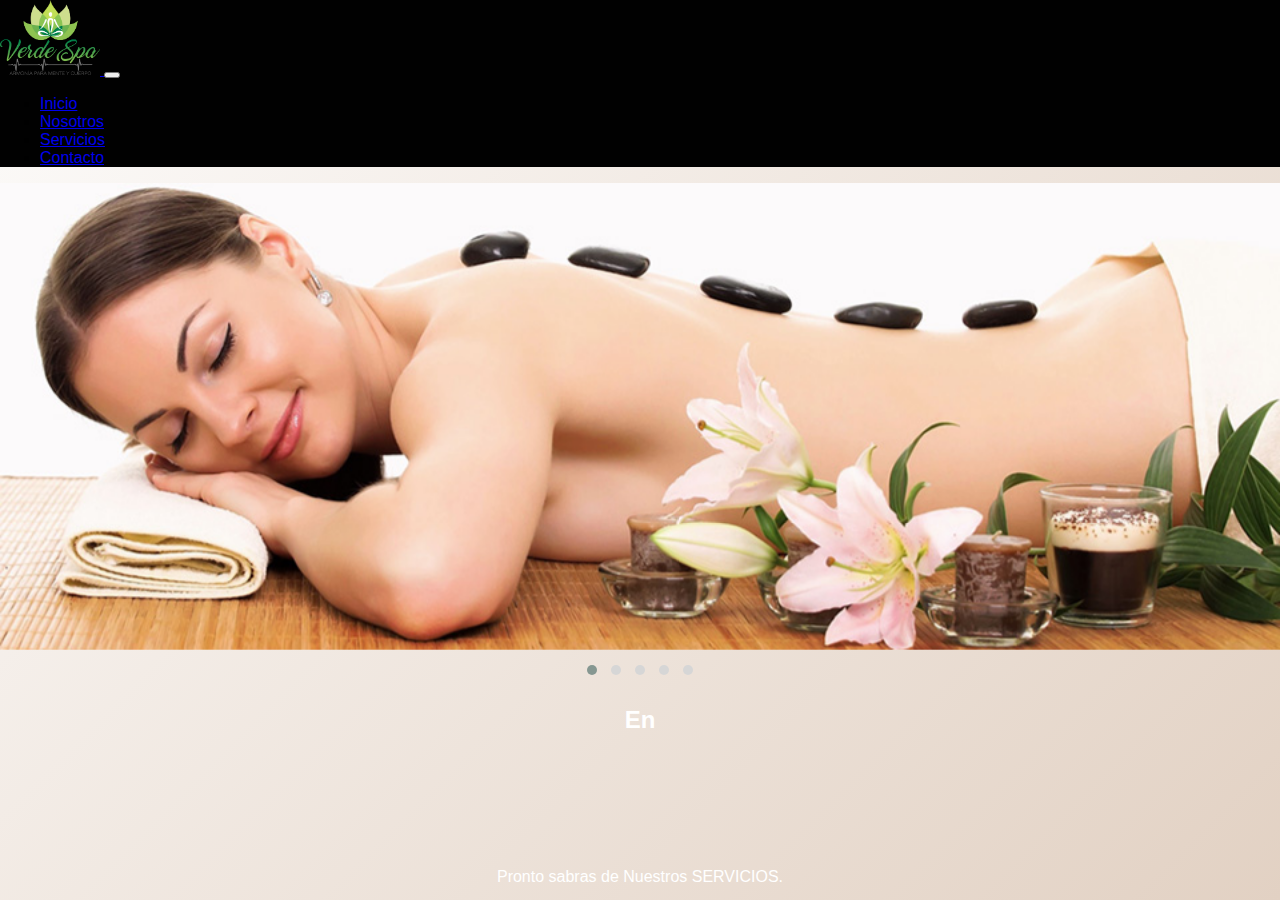
==== index.html @ 260ea749 "Se agregan cambios en el index se crae carousel y continua container de construcción" ====
<!DOCTYPE html>
<html lang="es">

<head>
  <meta charset="UTF-8">
  <meta http-equiv="X-UA-Compatible" content="IE=edge">
  <meta name="viewport" content="width=device-width, initial-scale=1.0">
  <link rel="icon" type="image/png" sizes="96x96" href="/img/favicon.ico">
  <title>Inico</title>
  <link rel="stylesheet" href="/css/owl.carousel.min.css">
  <link rel="stylesheet" href="/css/owl.theme.default.min.css">
  <link rel="stylesheet" href="/css/bootstrap/bootstrap.min.css">
  <link rel="stylesheet" href="/css/styles.css">
</head>

<body>
  <!-- Start Preloader -->
  <div class="centrado" id="onload">
    <div class="lds-hourglass"></div>
  </div>
  <!-- End Preloader -->

  <nav class="navbar navbar-expand-lg navbar-dark" style="background-color: #010101;">
    <div class="container-fluid">
      <a class="navbar-brand" href="/">
        <img src="/img/logoVerdeSpa.png" alt="Logo VerdeSpa" width="100" class="img-fluid">
      </a>
      <button class="navbar-toggler" type="button" data-bs-toggle="collapse" data-bs-target="#navbarSupportedContent"
        aria-controls="navbarSupportedContent" aria-expanded="false" aria-label="Toggle navigation">
        <span class="navbar-toggler-icon"></span>
      </button>
      <div class="collapse navbar-collapse" id="navbarSupportedContent">
        <ul class="navbar-nav ms-auto mb-2 mb-lg-0">
          <li class="nav-item">
            <a class="nav-link active" aria-current="page" href="/">Inicio</a>
          </li>
          <li class="nav-item">
            <a class="nav-link" href="/acercade.html">Nosotros</a>
          </li>
          <li class="nav-item">
            <a class="nav-link" href="/servicios.html" tabindex="-1" aria-disabled="true">Servicios</a>
          </li>
          <li class="nav-item">
            <a class="nav-link" href="/contacto.html" tabindex="-1" aria-disabled="true">Contacto</a>
          </li>
        </ul>
      </div>
    </div>
  </nav>

  <div class="owl-carousel owl-theme" id="carousel1">
    <div class="item img-fluid"><img src="/img/carousel/index-01.jpg" alt=""></div>
    <!-- <div class="item img-fluid"><img src="/img/carousel/index-02.jpg" alt=""></div> -->
    <div class="item img-fluid"><img src="/img/carousel/index-03.jpg" alt=""></div>
    <div class="item img-fluid"><img src="/img/carousel/index-04.jpg" alt=""></div>
    <div class="item img-fluid"><img src="/img/carousel/index-05.jpg" alt=""></div>
    <div class="item img-fluid"><img src="/img/carousel/index-06.jpg" alt=""></div>
  </div>

  <div class="row align-items-center mt-5">
    <div class="col-12 col-sm-12 col-md-12 col-lg-12">
      <div class="container2">
        <h2 class="display-3">En</h2>
        <h1>construcción!</h1>
        <p class="display-3">Pronto sabras de Nuestros <span class="fw-bold">SERVICIOS.</span></p>
      </div>
    </div>
  </div>
  <script src="https://cdn.jsdelivr.net/npm/@popperjs/core@2.9.1/dist/umd/popper.min.js"
    integrity="sha384-SR1sx49pcuLnqZUnnPwx6FCym0wLsk5JZuNx2bPPENzswTNFaQU1RDvt3wT4gWFG" crossorigin="anonymous">
  </script>
  <script src="/js/bootstrap/bootstrap.min.js"></script>
  <script src="/js/jquery.js"></script>
  <script src="/js/owl.carousel.min.js"></script>
  <script src="/js/app.js"></script>

</body>

</html>
---- css/styles.css ----
body {
    margin: 0;
    padding: 0;
    font-family: "montserrat", sans-serif;
    min-height: 100vh;
    background-image: linear-gradient(135deg, #fdfcfb 0%, #e2d1c3 100%);
  }


/* Start Preloader */
.hidden {
    overflow: hidden;
}

.centrado {
    position: fixed;
    width: 100vw;
    height: 100vh;
    background: #fff;
    z-index: 100;
    display: flex;
    justify-content: center;
    align-items: center;
}

.lds-hourglass {
    display: inline-block;
    position: relative;
    width: 80px;
    height: 80px;
  }
  .lds-hourglass:after {
    content: " ";
    display: block;
    border-radius: 50%;
    width: 0;
    height: 0;
    margin: 8px;
    box-sizing: border-box;
    border: 32px solid #008049;
    border-color: #008049 transparent #008049 transparent;
    animation: lds-hourglass 1.2s infinite;
  }
  @keyframes lds-hourglass {
    0% {
      transform: rotate(0);
      animation-timing-function: cubic-bezier(0.55, 0.055, 0.675, 0.19);
    }
    50% {
      transform: rotate(900deg);
      animation-timing-function: cubic-bezier(0.215, 0.61, 0.355, 1);
    }
    100% {
      transform: rotate(1800deg);
    }
  }
/* End Preloader */

#carousel1 .item img{
  display: block;
  width: 100%;
}



.container1 {
  width: 100%;
  position: absolute;
  top: 50%;
  transform: translateY(-50%);
  text-align: center;
  align-items: center;
  color: #ffffff
}

.container1 h1 {
  font-size: 85px;
  width: 100%;
  margin: 0;
  font-weight: 900;
  letter-spacing: 5px;
  background: url(/img/bg.jpg) center;
  -webkit-text-fill-color: transparent;
  -webkit-background-clip: text;
  text-align: center;
  align-items: center;
}

.container1 a {
  text-decoration: none;
  background: #3cba92;
  color: #fff;
  padding: 12px 24px;
  display: inline-block;
  border-radius: 25px;
  font-size: 14px;
  text-transform: uppercase;
  transition: 0.4s;
}

.container1 a:hover {
  background: #3cba92;
}


.container2 {
  width: 100%;
  position: relative;
  top: 92px;
  transform: translateY(-50%);
  text-align: center;
  align-items: center;
  color: #ffffff
}

.container2 h1 {
  font-size: 85px;
  width: 100%;
  margin: 0;
  font-weight: 900;
  letter-spacing: 5px;
  background: url(/img/bg.jpg) center;
  -webkit-text-fill-color: transparent;
  -webkit-background-clip: text;
  text-align: center;
  align-items: center;
}

.container2 a {
  text-decoration: none;
  background: #3cba92;
  color: #fff;
  padding: 12px 24px;
  display: inline-block;
  border-radius: 25px;
  font-size: 14px;
  text-transform: uppercase;
  transition: 0.4s;
}

.container2 a:hover {
  background: #3cba92;
}
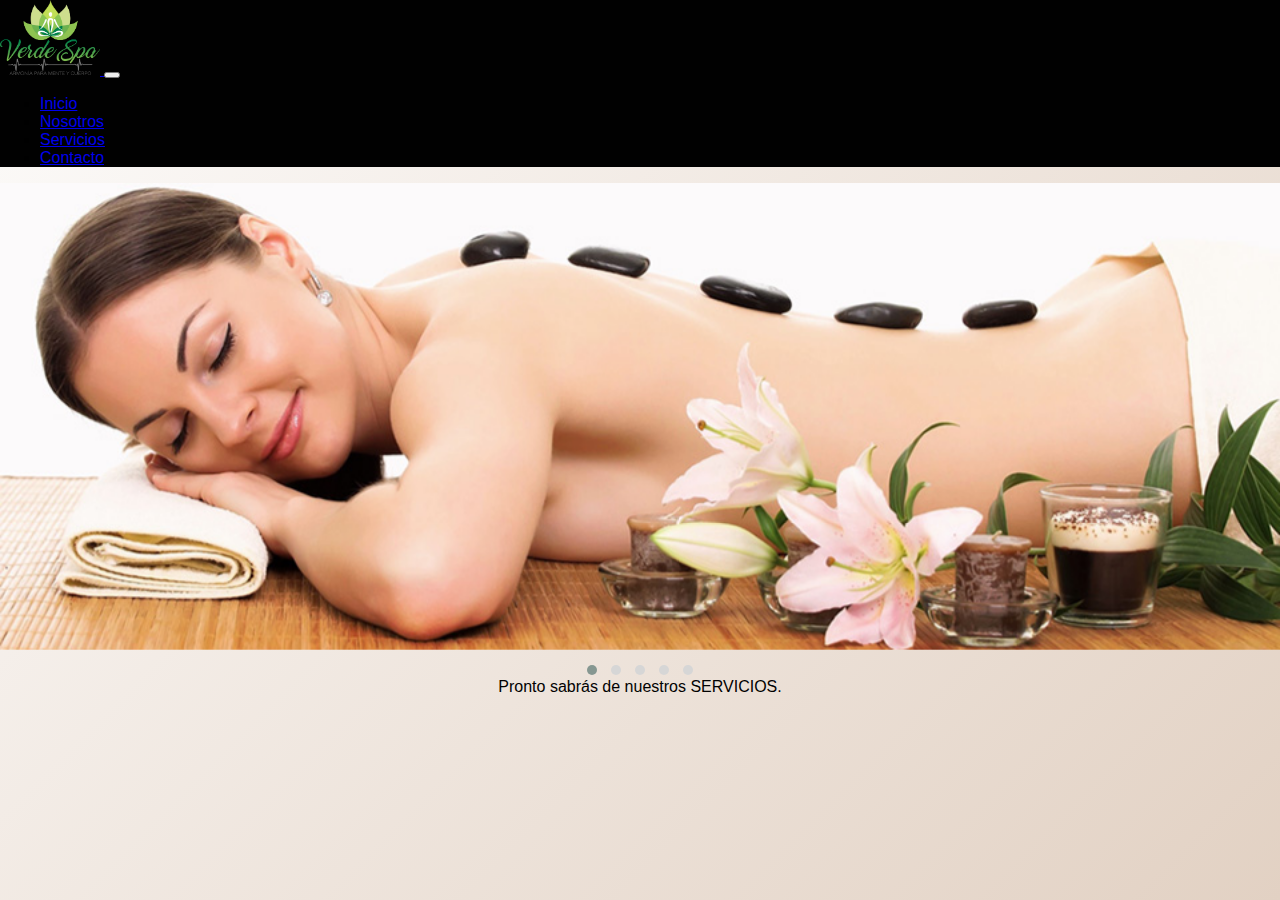
==== commit 5aa2836c: "Se agregan  media querys para sitio en construccion" ====
--- a/index.html
+++ b/index.html
@@ -57,14 +57,16 @@
     <div class="item img-fluid"><img src="/img/carousel/index-06.jpg" alt=""></div>
   </div>
 
+ <div class="container"> 
   <div class="row align-items-center mt-5">
     <div class="col-12 col-sm-12 col-md-12 col-lg-12">
       <div class="container2">
         <h2 class="display-3">En</h2>
-        <h1>construcción!</h1>
-        <p class="display-3">Pronto sabras de Nuestros <span class="fw-bold">SERVICIOS.</span></p>
+        <h1 class="display-2">construcción!</h1>
+        <p class="display-3">Pronto sabrás de nuestros <span class="fw-bold">SERVICIOS.</span></p>
       </div>
     </div>
+  </div>
   </div>
   <script src="https://cdn.jsdelivr.net/npm/@popperjs/core@2.9.1/dist/umd/popper.min.js"
     integrity="sha384-SR1sx49pcuLnqZUnnPwx6FCym0wLsk5JZuNx2bPPENzswTNFaQU1RDvt3wT4gWFG" crossorigin="anonymous">
--- a/css/styles.css
+++ b/css/styles.css
@@ -4,7 +4,7 @@
     font-family: "montserrat", sans-serif;
     min-height: 100vh;
     background-image: linear-gradient(135deg, #fdfcfb 0%, #e2d1c3 100%);
-  }
+}
 
 
 /* Start Preloader */
@@ -70,7 +70,10 @@
   transform: translateY(-50%);
   text-align: center;
   align-items: center;
-  color: #ffffff
+  color: #ffffff;
+  display: grid;
+  place-items: center;
+
 }
 
 .container1 h1 {
@@ -84,6 +87,7 @@
   -webkit-background-clip: text;
   text-align: center;
   align-items: center;
+  
 }
 
 .container1 a {
@@ -103,14 +107,16 @@
 }
 
 
+
 .container2 {
   width: 100%;
-  position: relative;
-  top: 92px;
+  position: absolute;
+  top: 72%;
   transform: translateY(-50%);
   text-align: center;
   align-items: center;
-  color: #ffffff
+  color: #010101;
+
 }
 
 .container2 h1 {
@@ -142,3 +148,86 @@
   background: #3cba92;
 }
 
+@media (min-width: 768px) {
+  .container2 {
+    width: 100%;
+    position: absolute;
+    top: 100%;
+    transform: translateY(-50%);
+    text-align: center;
+    align-items: center;
+    color: #010101;
+  
+  }
+  
+  .container2 h1 {
+    font-size: 80px;
+    width: 100%;
+    margin: 0;
+    font-weight: 900;
+    letter-spacing: 5px;
+    background: url(/img/bg.jpg) center;
+    -webkit-text-fill-color: transparent;
+    -webkit-background-clip: text;
+    text-align: center;
+    align-items: center;
+  }
+  
+  .container2 a {
+    text-decoration: none;
+    background: #3cba92;
+    color: #fff;
+    padding: 12px 24px;
+    display: inline-block;
+    border-radius: 25px;
+    font-size: 14px;
+    text-transform: uppercase;
+    transition: 0.4s;
+  }
+  
+  .container2 a:hover {
+    background: #3cba92;
+  }
+}
+
+@media (min-width: 375px) {
+  .container2 {
+    width: 100%;
+    position: absolute;
+    top: 70%;
+    transform: translateY(-50%);
+    text-align: center;
+    align-items: center;
+    color: #010101;
+  
+  }
+  
+  .container2 h1 {
+    font-size: 40px;
+    width: 100%;
+    margin: 0;
+    font-weight: 900;
+    letter-spacing: 5px;
+    background: url(/img/bg.jpg) center;
+    -webkit-text-fill-color: transparent;
+    -webkit-background-clip: text;
+    text-align: center;
+    align-items: center;
+  }
+  
+  .container2 a {
+    text-decoration: none;
+    background: #3cba92;
+    color: #fff;
+    padding: 12px 24px;
+    display: inline-block;
+    border-radius: 25px;
+    font-size: 14px;
+    text-transform: uppercase;
+    transition: 0.4s;
+  }
+  
+  .container2 a:hover {
+    background: #3cba92;
+  }
+}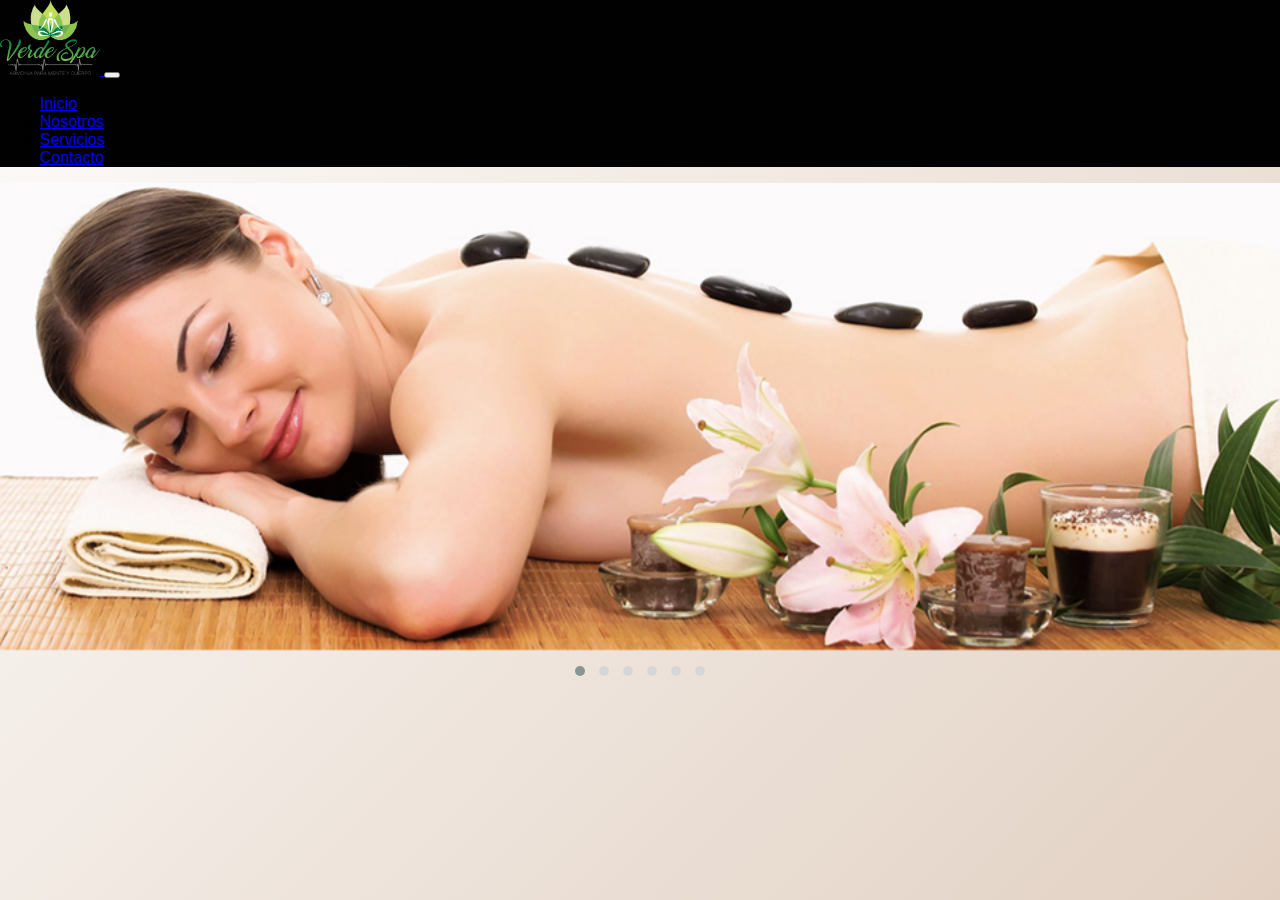
==== commit a16ce4b1: "Se hace cambios en el index 'Carousel'" ====
--- a/index.html
+++ b/index.html
@@ -7,6 +7,7 @@
   <meta name="viewport" content="width=device-width, initial-scale=1.0">
   <link rel="icon" type="image/png" sizes="96x96" href="/img/favicon.ico">
   <title>Inico</title>
+  <link rel="stylesheet" href="https://cdnjs.cloudflare.com/ajax/libs/animate.css/4.1.1/animate.min.css">
   <link rel="stylesheet" href="/css/owl.carousel.min.css">
   <link rel="stylesheet" href="/css/owl.theme.default.min.css">
   <link rel="stylesheet" href="/css/bootstrap/bootstrap.min.css">
@@ -21,7 +22,7 @@
   <!-- End Preloader -->
 
   <nav class="navbar navbar-expand-lg navbar-dark" style="background-color: #010101;">
-    <div class="container-fluid">
+    <div class="container">
       <a class="navbar-brand" href="/">
         <img src="/img/logoVerdeSpa.png" alt="Logo VerdeSpa" width="100" class="img-fluid">
       </a>
@@ -50,24 +51,19 @@
 
   <div class="owl-carousel owl-theme" id="carousel1">
     <div class="item img-fluid"><img src="/img/carousel/index-01.jpg" alt=""></div>
-    <!-- <div class="item img-fluid"><img src="/img/carousel/index-02.jpg" alt=""></div> -->
+    <div class="item img-fluid"><img src="/img/carousel/index-02.jpg" alt=""></div>
     <div class="item img-fluid"><img src="/img/carousel/index-03.jpg" alt=""></div>
     <div class="item img-fluid"><img src="/img/carousel/index-04.jpg" alt=""></div>
     <div class="item img-fluid"><img src="/img/carousel/index-05.jpg" alt=""></div>
     <div class="item img-fluid"><img src="/img/carousel/index-06.jpg" alt=""></div>
   </div>
 
- <div class="container"> 
-  <div class="row align-items-center mt-5">
-    <div class="col-12 col-sm-12 col-md-12 col-lg-12">
-      <div class="container2">
-        <h2 class="display-3">En</h2>
-        <h1 class="display-2">construcción!</h1>
-        <p class="display-3">Pronto sabrás de nuestros <span class="fw-bold">SERVICIOS.</span></p>
-      </div>
-    </div>
-  </div>
-  </div>
+  <!-- <div class="container1">
+    <h2 class="display-3">En</h2>
+    <h1 class="display-2">construcción!</h1>
+    <p class="display-3">Pronto sabrás de nuestros <span class="fw-bold">SERVICIOS.</span></p>
+  </div> -->
+
   <script src="https://cdn.jsdelivr.net/npm/@popperjs/core@2.9.1/dist/umd/popper.min.js"
     integrity="sha384-SR1sx49pcuLnqZUnnPwx6FCym0wLsk5JZuNx2bPPENzswTNFaQU1RDvt3wT4gWFG" crossorigin="anonymous">
   </script>
--- a/css/styles.css
+++ b/css/styles.css
@@ -59,6 +59,7 @@
 #carousel1 .item img{
   display: block;
   width: 100%;
+  object-fit: cover;
 }
 
 
@@ -107,127 +108,3 @@
 }
 
 
-
-.container2 {
-  width: 100%;
-  position: absolute;
-  top: 72%;
-  transform: translateY(-50%);
-  text-align: center;
-  align-items: center;
-  color: #010101;
-
-}
-
-.container2 h1 {
-  font-size: 85px;
-  width: 100%;
-  margin: 0;
-  font-weight: 900;
-  letter-spacing: 5px;
-  background: url(/img/bg.jpg) center;
-  -webkit-text-fill-color: transparent;
-  -webkit-background-clip: text;
-  text-align: center;
-  align-items: center;
-}
-
-.container2 a {
-  text-decoration: none;
-  background: #3cba92;
-  color: #fff;
-  padding: 12px 24px;
-  display: inline-block;
-  border-radius: 25px;
-  font-size: 14px;
-  text-transform: uppercase;
-  transition: 0.4s;
-}
-
-.container2 a:hover {
-  background: #3cba92;
-}
-
-@media (min-width: 768px) {
-  .container2 {
-    width: 100%;
-    position: absolute;
-    top: 100%;
-    transform: translateY(-50%);
-    text-align: center;
-    align-items: center;
-    color: #010101;
-  
-  }
-  
-  .container2 h1 {
-    font-size: 80px;
-    width: 100%;
-    margin: 0;
-    font-weight: 900;
-    letter-spacing: 5px;
-    background: url(/img/bg.jpg) center;
-    -webkit-text-fill-color: transparent;
-    -webkit-background-clip: text;
-    text-align: center;
-    align-items: center;
-  }
-  
-  .container2 a {
-    text-decoration: none;
-    background: #3cba92;
-    color: #fff;
-    padding: 12px 24px;
-    display: inline-block;
-    border-radius: 25px;
-    font-size: 14px;
-    text-transform: uppercase;
-    transition: 0.4s;
-  }
-  
-  .container2 a:hover {
-    background: #3cba92;
-  }
-}
-
-@media (min-width: 375px) {
-  .container2 {
-    width: 100%;
-    position: absolute;
-    top: 70%;
-    transform: translateY(-50%);
-    text-align: center;
-    align-items: center;
-    color: #010101;
-  
-  }
-  
-  .container2 h1 {
-    font-size: 40px;
-    width: 100%;
-    margin: 0;
-    font-weight: 900;
-    letter-spacing: 5px;
-    background: url(/img/bg.jpg) center;
-    -webkit-text-fill-color: transparent;
-    -webkit-background-clip: text;
-    text-align: center;
-    align-items: center;
-  }
-  
-  .container2 a {
-    text-decoration: none;
-    background: #3cba92;
-    color: #fff;
-    padding: 12px 24px;
-    display: inline-block;
-    border-radius: 25px;
-    font-size: 14px;
-    text-transform: uppercase;
-    transition: 0.4s;
-  }
-  
-  .container2 a:hover {
-    background: #3cba92;
-  }
-}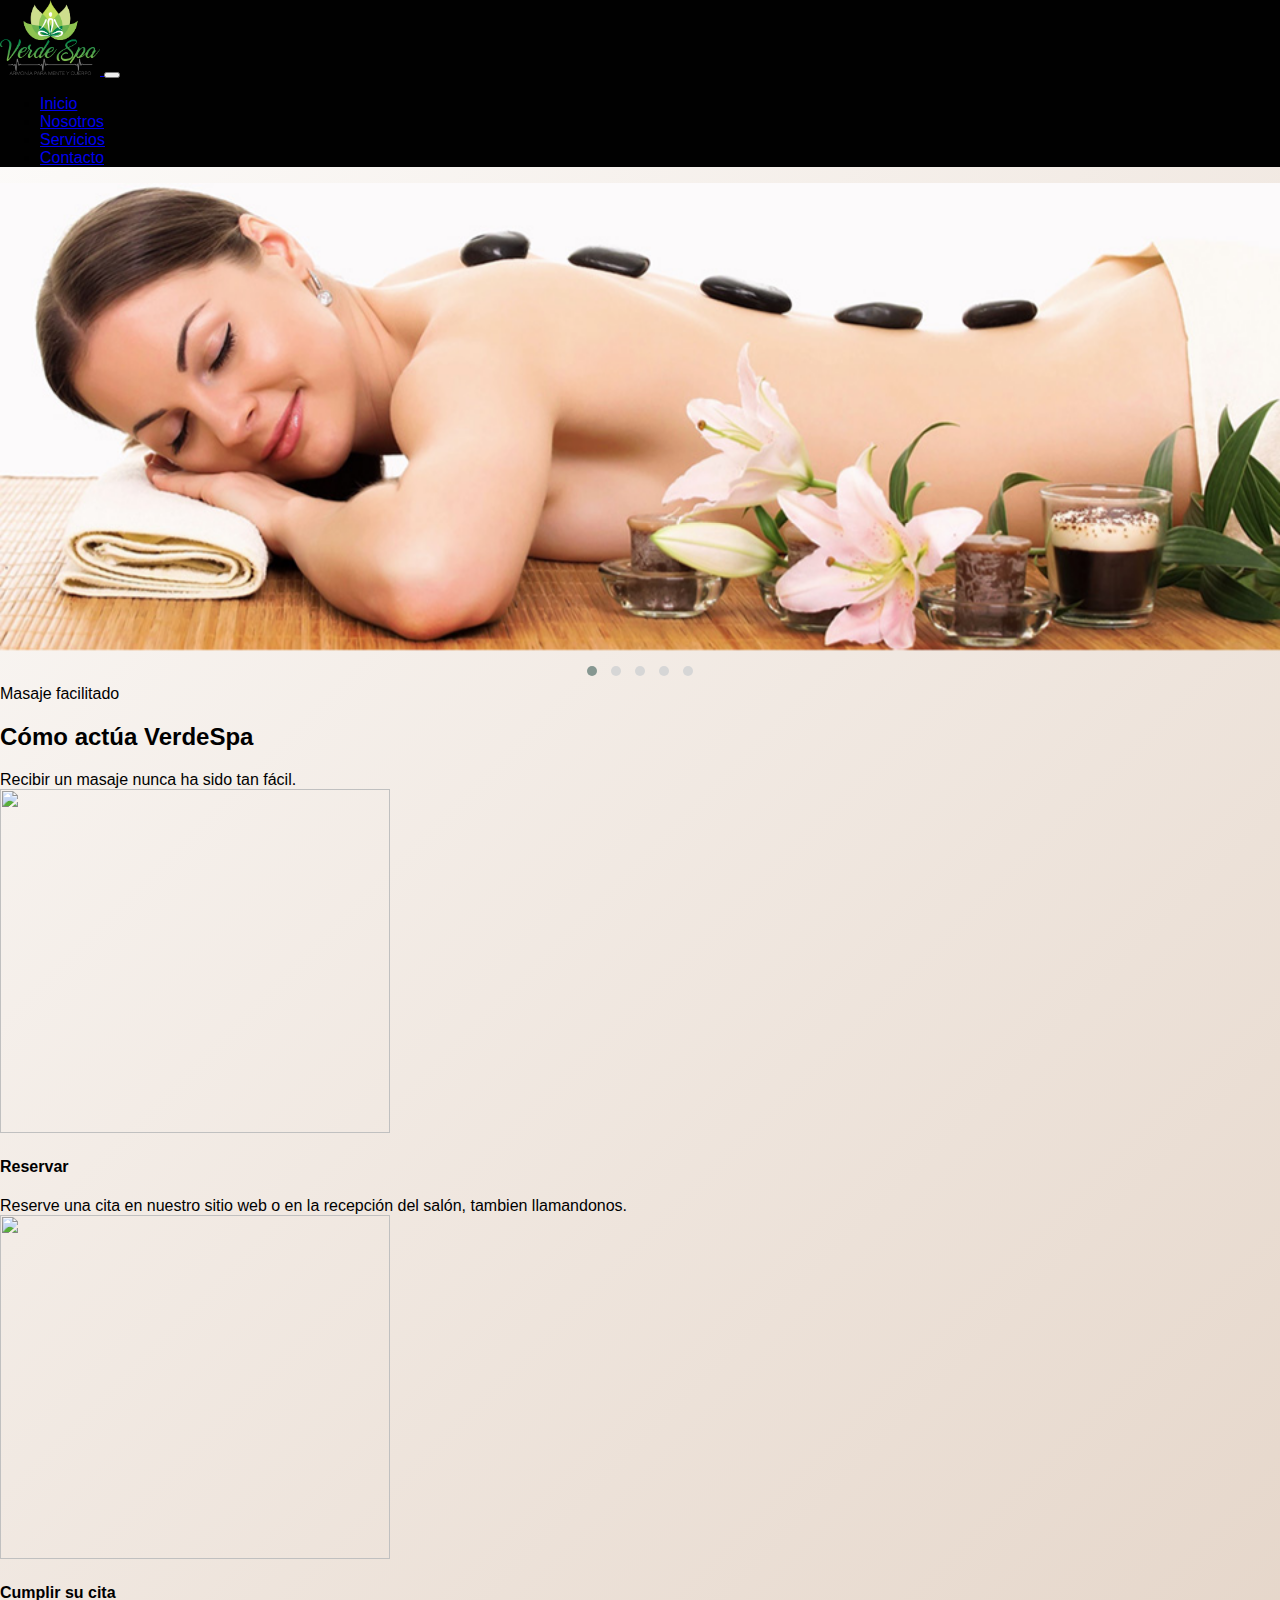
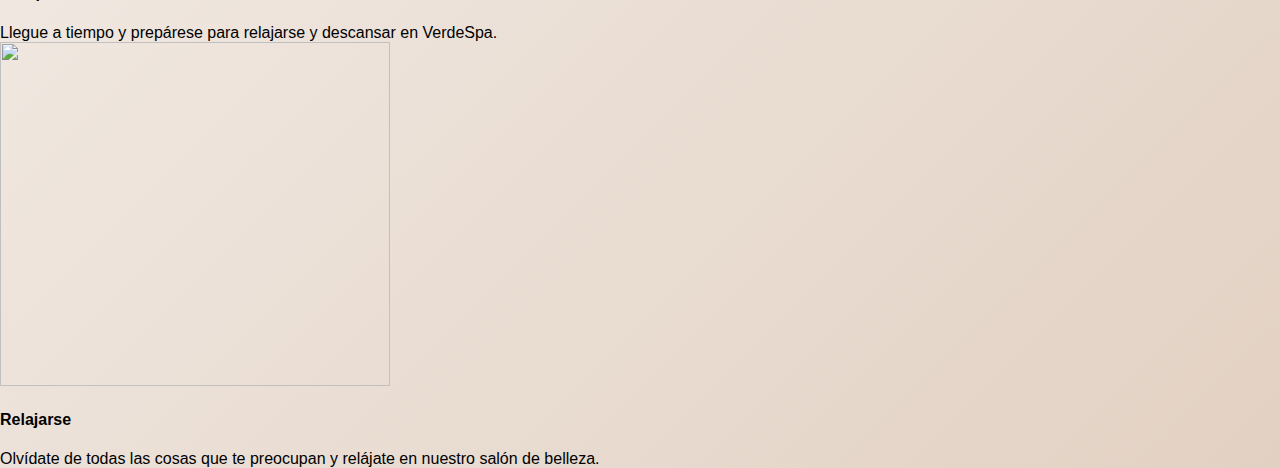
==== commit d235bc4d: "Se agrega seccion como actua verdespa" ====
--- a/index.html
+++ b/index.html
@@ -7,10 +7,11 @@
   <meta name="viewport" content="width=device-width, initial-scale=1.0">
   <link rel="icon" type="image/png" sizes="96x96" href="/img/favicon.ico">
   <title>Inico</title>
-  <link rel="stylesheet" href="https://cdnjs.cloudflare.com/ajax/libs/animate.css/4.1.1/animate.min.css">
   <link rel="stylesheet" href="/css/owl.carousel.min.css">
   <link rel="stylesheet" href="/css/owl.theme.default.min.css">
   <link rel="stylesheet" href="/css/bootstrap/bootstrap.min.css">
+  <link rel="stylesheet" href="/css/fonts.css">
+  <link rel="stylesheet" href="/css/styles2.css">
   <link rel="stylesheet" href="/css/styles.css">
 </head>
 
@@ -53,10 +54,52 @@
     <div class="item img-fluid"><img src="/img/carousel/index-01.jpg" alt=""></div>
     <div class="item img-fluid"><img src="/img/carousel/index-02.jpg" alt=""></div>
     <div class="item img-fluid"><img src="/img/carousel/index-03.jpg" alt=""></div>
-    <div class="item img-fluid"><img src="/img/carousel/index-04.jpg" alt=""></div>
+    <div class="item img-fluid"><img src="/img/carousel/index-04.png" alt=""></div>
     <div class="item img-fluid"><img src="/img/carousel/index-05.jpg" alt=""></div>
-    <div class="item img-fluid"><img src="/img/carousel/index-06.jpg" alt=""></div>
   </div>
+
+  <!-- seccion de como actua verdespa -->
+    <div class="section section section-lg">
+      <div class="container wide">
+        <div class="text-center">
+          <div class="subtitle">Masaje facilitado</div>
+          <h2 class="title">Cómo actúa VerdeSpa</h2>
+          <div class="subtitle-2">Recibir un masaje nunca ha sido tan fácil.</div>
+        </div>
+        <div class="row row-md-80 row-sm-50">
+          <div class="col-xs-10 col-md-6 col-lg-4">
+            <div class="box-info-modern">
+              <div class="box-info-modern-figure"><img src="/img/home1.jpg" alt="" width="390" height="344"/>
+              </div>
+              <h4 class="box-info-modern-title">Reservar</h4>
+              <div class="box-info-modern-text">Reserve una cita en nuestro sitio web o en la recepción del salón, tambien llamandonos.</div>
+            </div>
+          </div>
+          <div class="col-xs-10 col-md-6 col-lg-4">
+            <div class="box-info-modern">
+              <div class="box-info-modern-figure"><img src="/img/home2.jpg" alt="" width="390" height="344"/>
+              </div>
+              <h4 class="box-info-modern-title">Cumplir su cita</h4>
+              <div class="box-info-modern-text">Llegue a tiempo y prepárese para relajarse y descansar en VerdeSpa.</div>
+            </div>
+          </div>
+          <div class="col-xs-10 col-md-6 col-lg-4">
+            <div class="box-info-modern">
+              <div class="box-info-modern-figure"><img src="/img/home3.jpg" alt="" width="390" height="344"/>
+              </div>
+              <h4 class="box-info-modern-title">Relajarse</h4>
+              <div class="box-info-modern-text">Olvídate de todas las cosas que te preocupan y relájate en nuestro salón de belleza.</div>
+            </div>
+          </div>
+        </div>
+      </div>
+    </div>
+    <!--Divider-->
+    <!-- <div class="section">
+      <div class="container wide">
+        <div class="divider"></div>
+      </div>
+    </div> -->
 
   <!-- <div class="container1">
     <h2 class="display-3">En</h2>
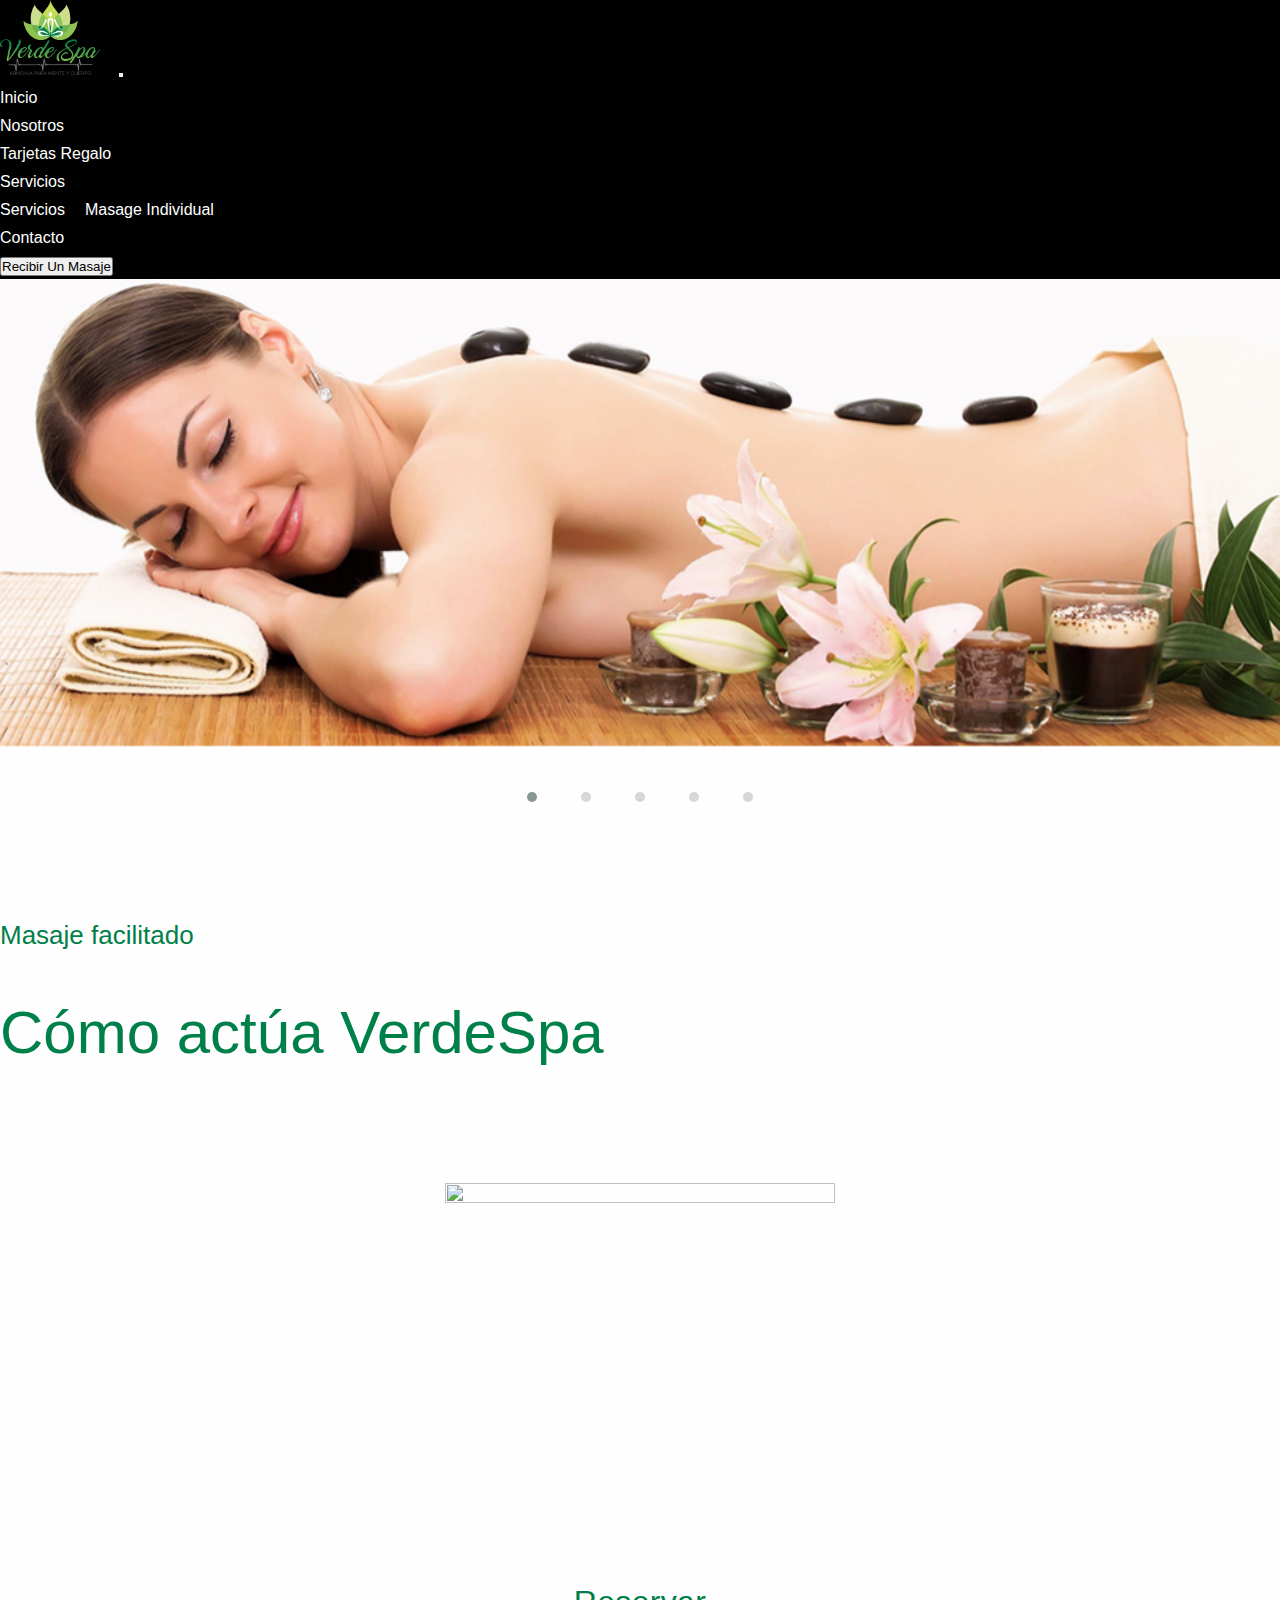
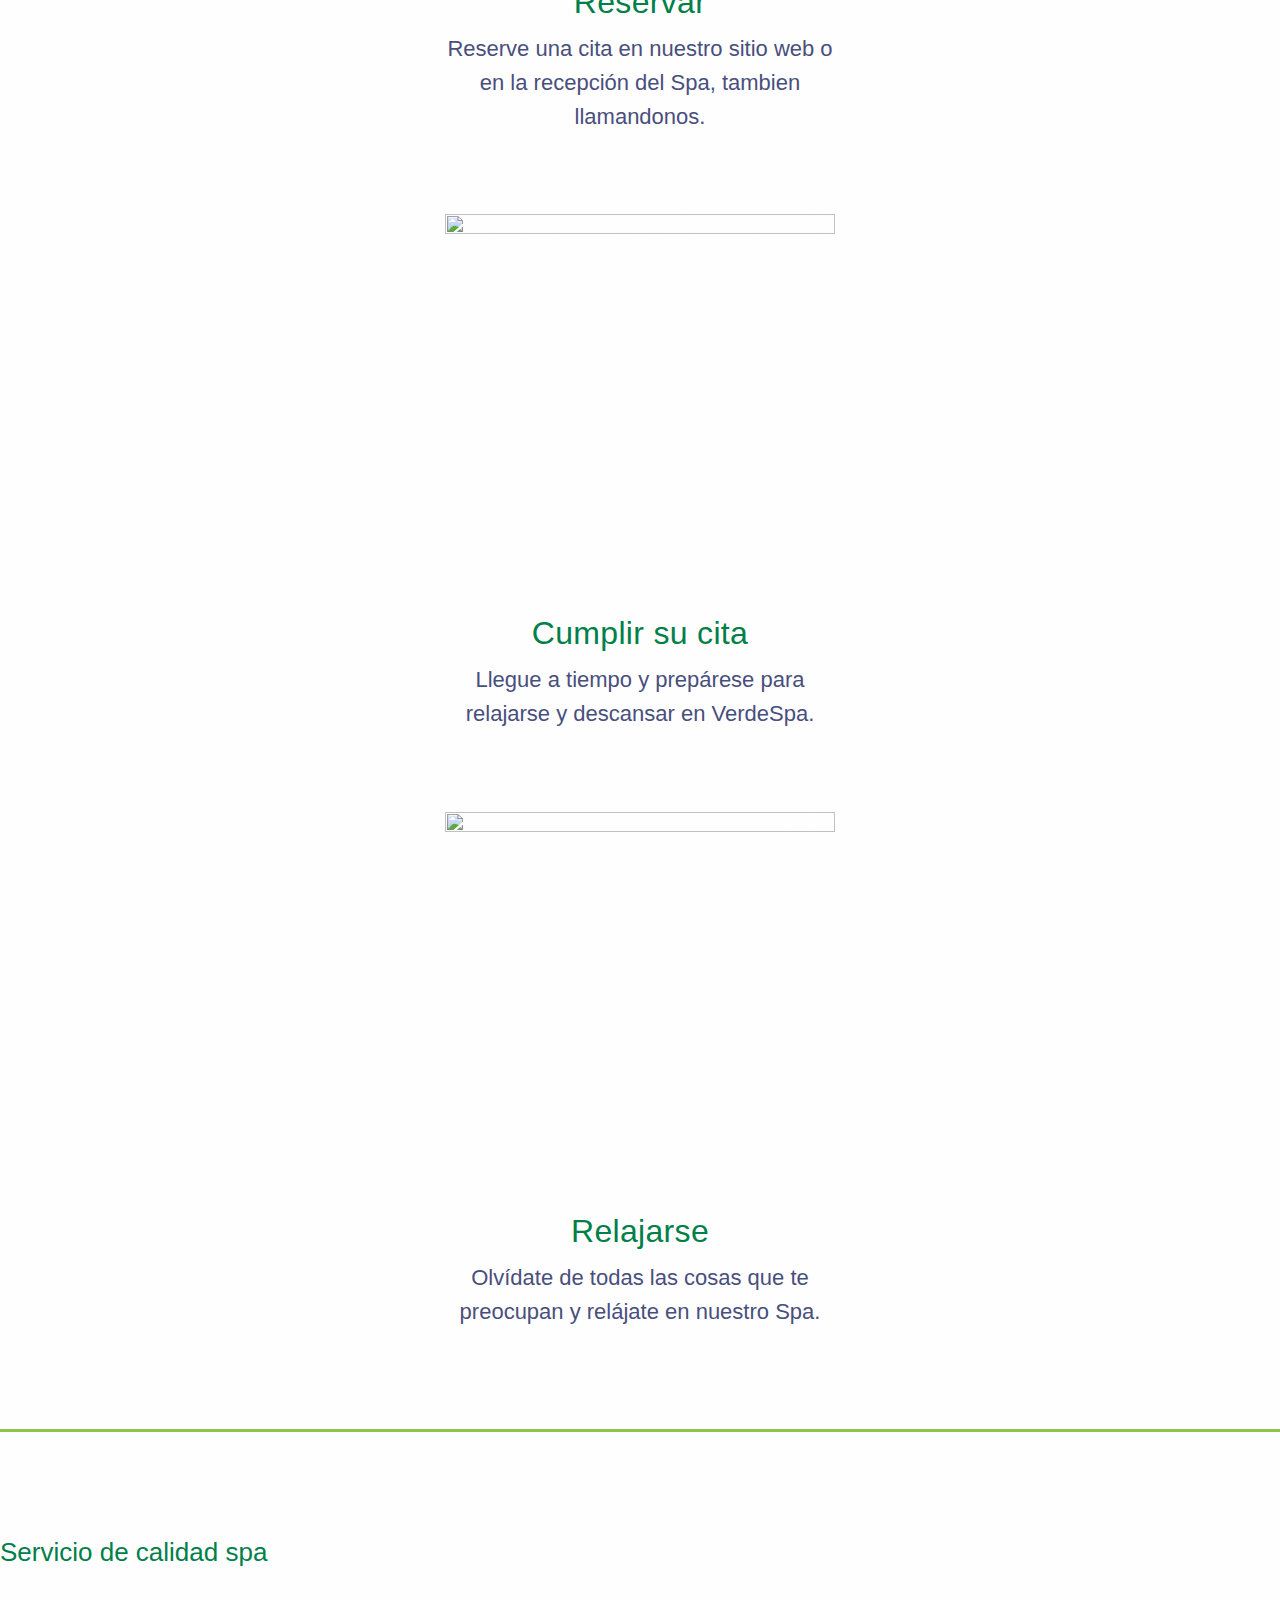
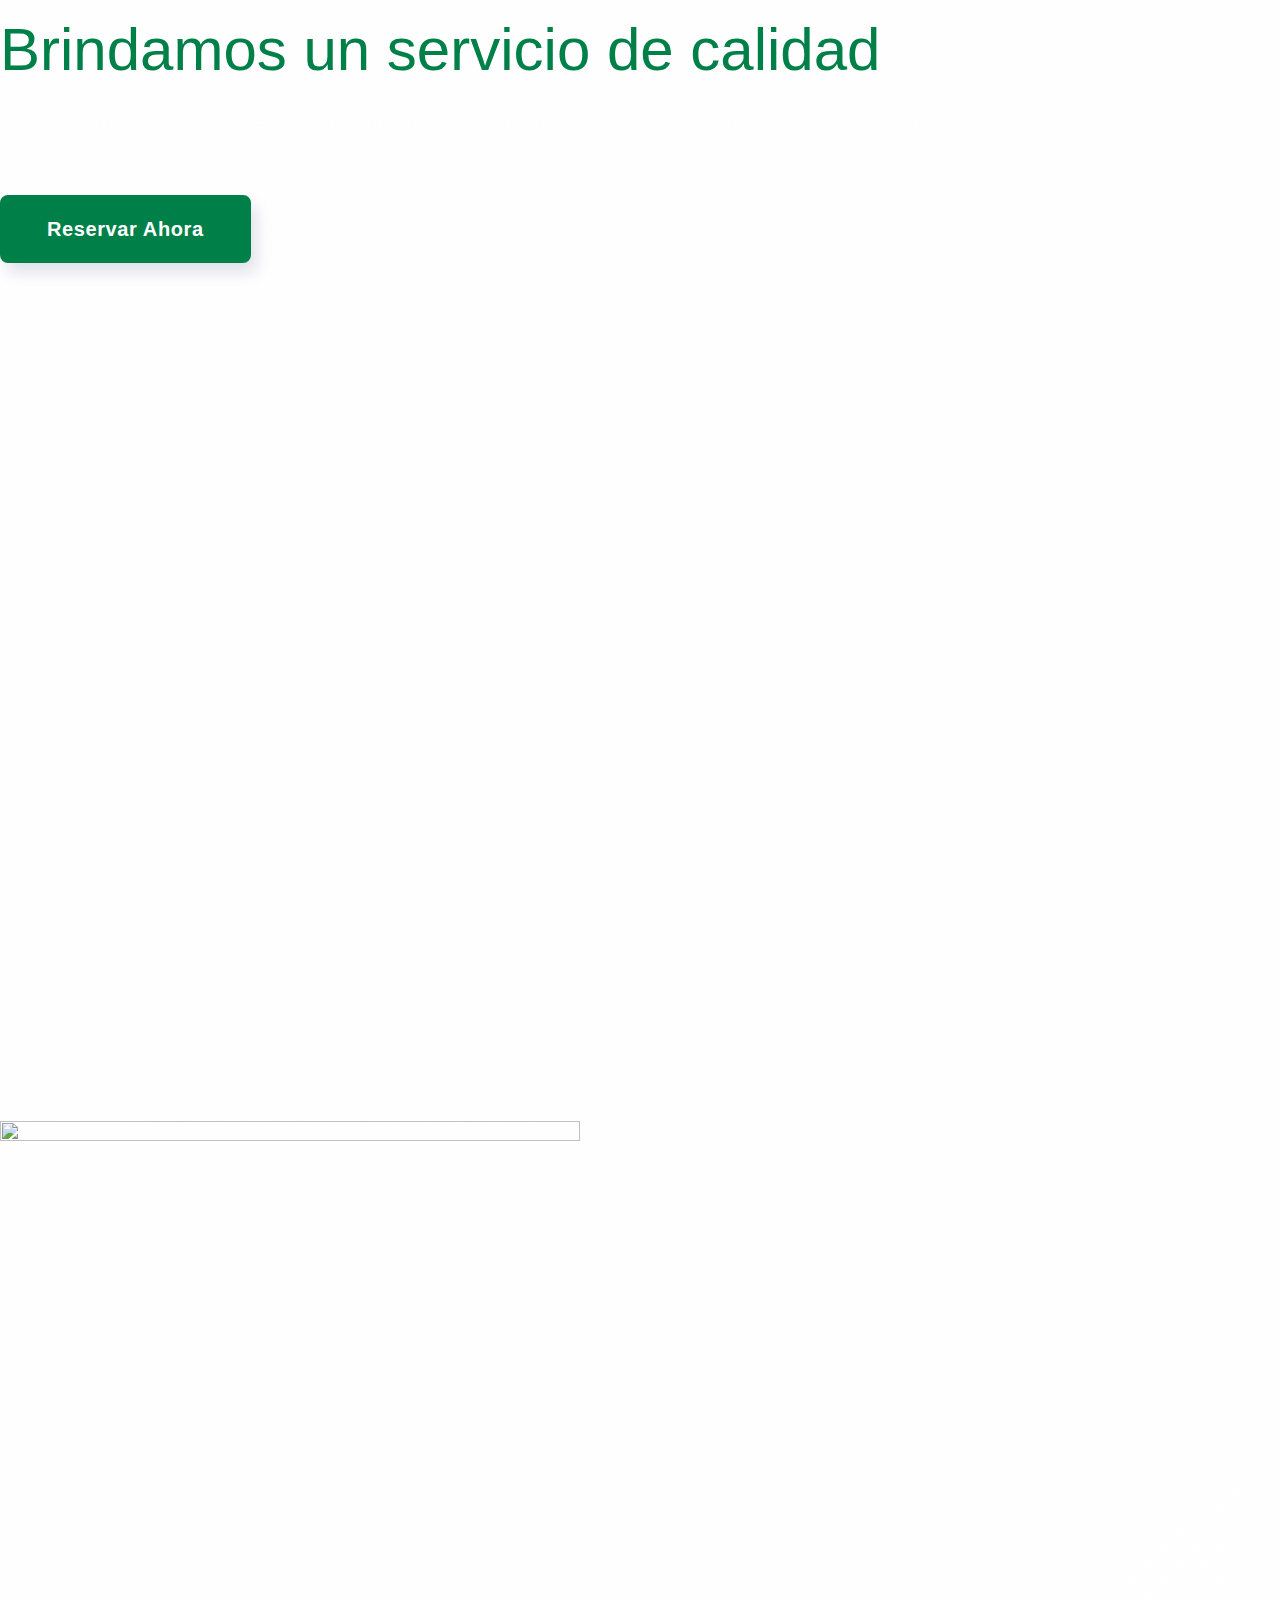
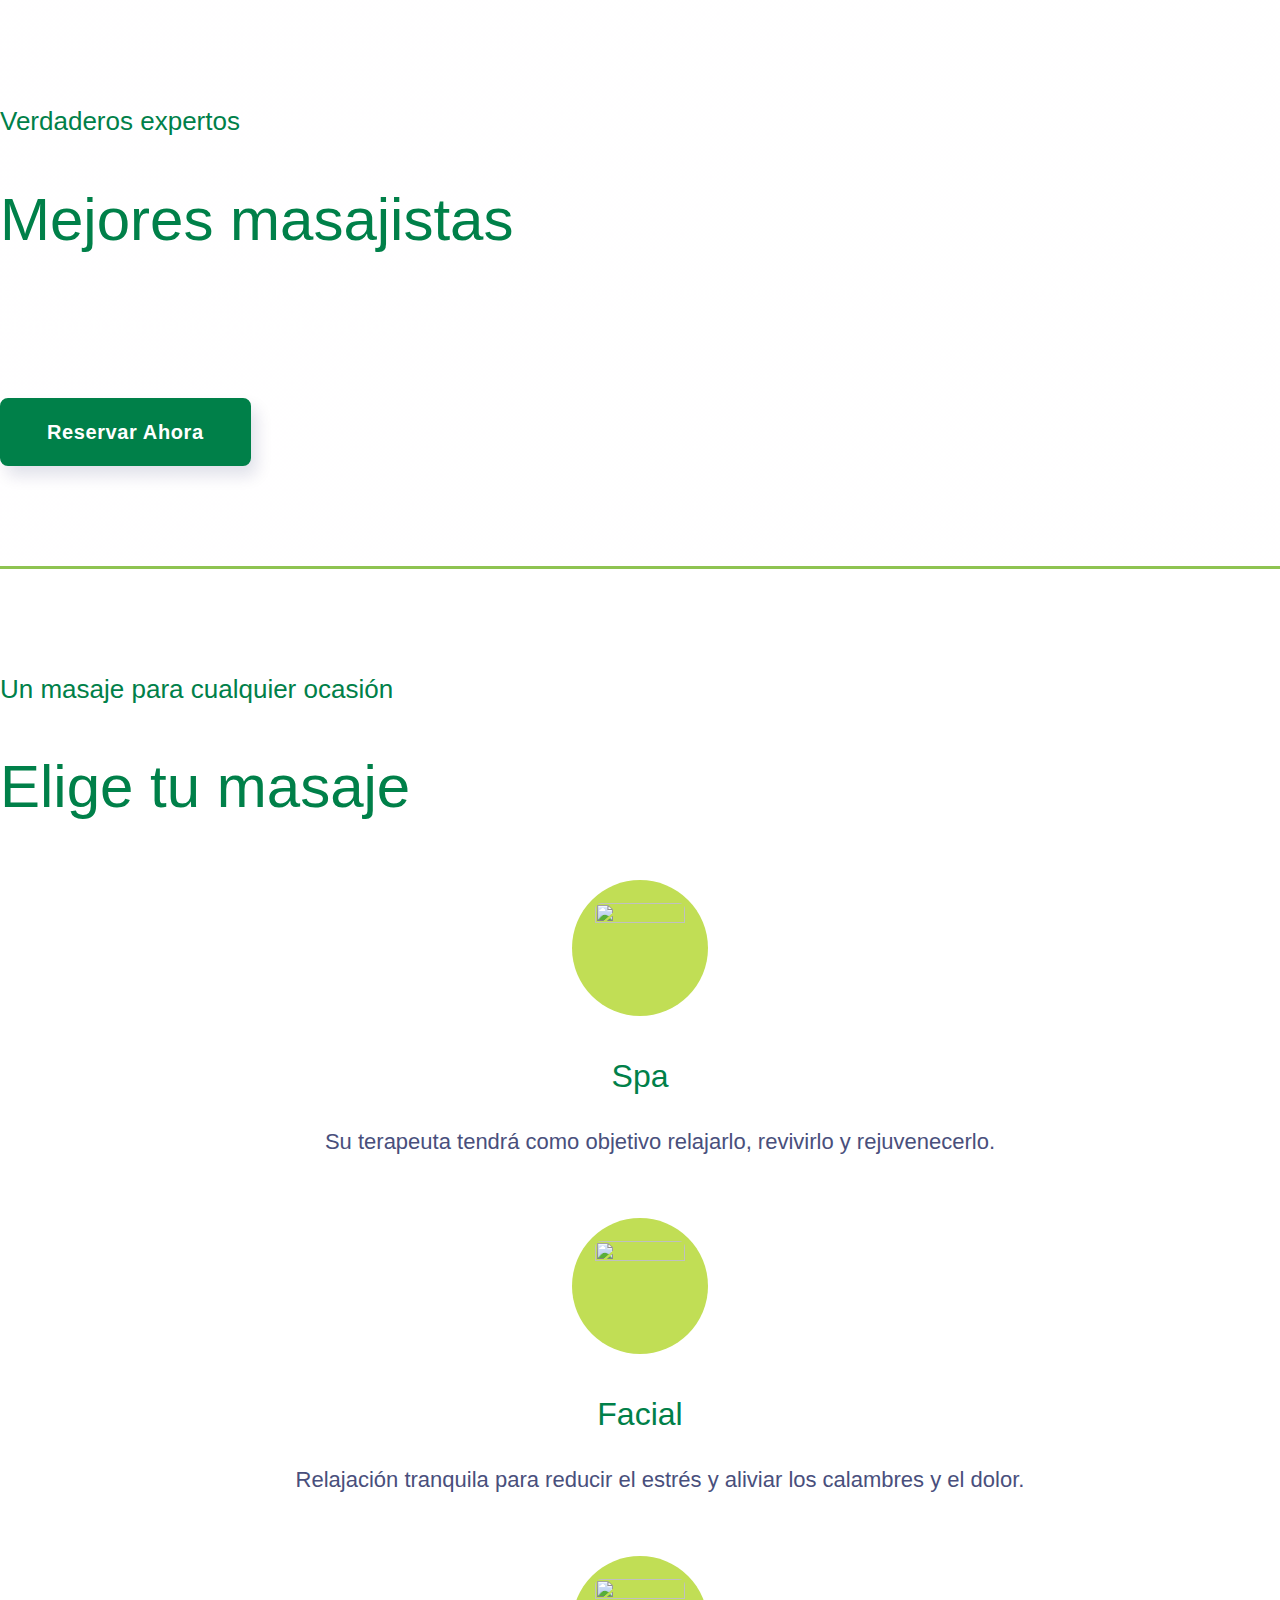
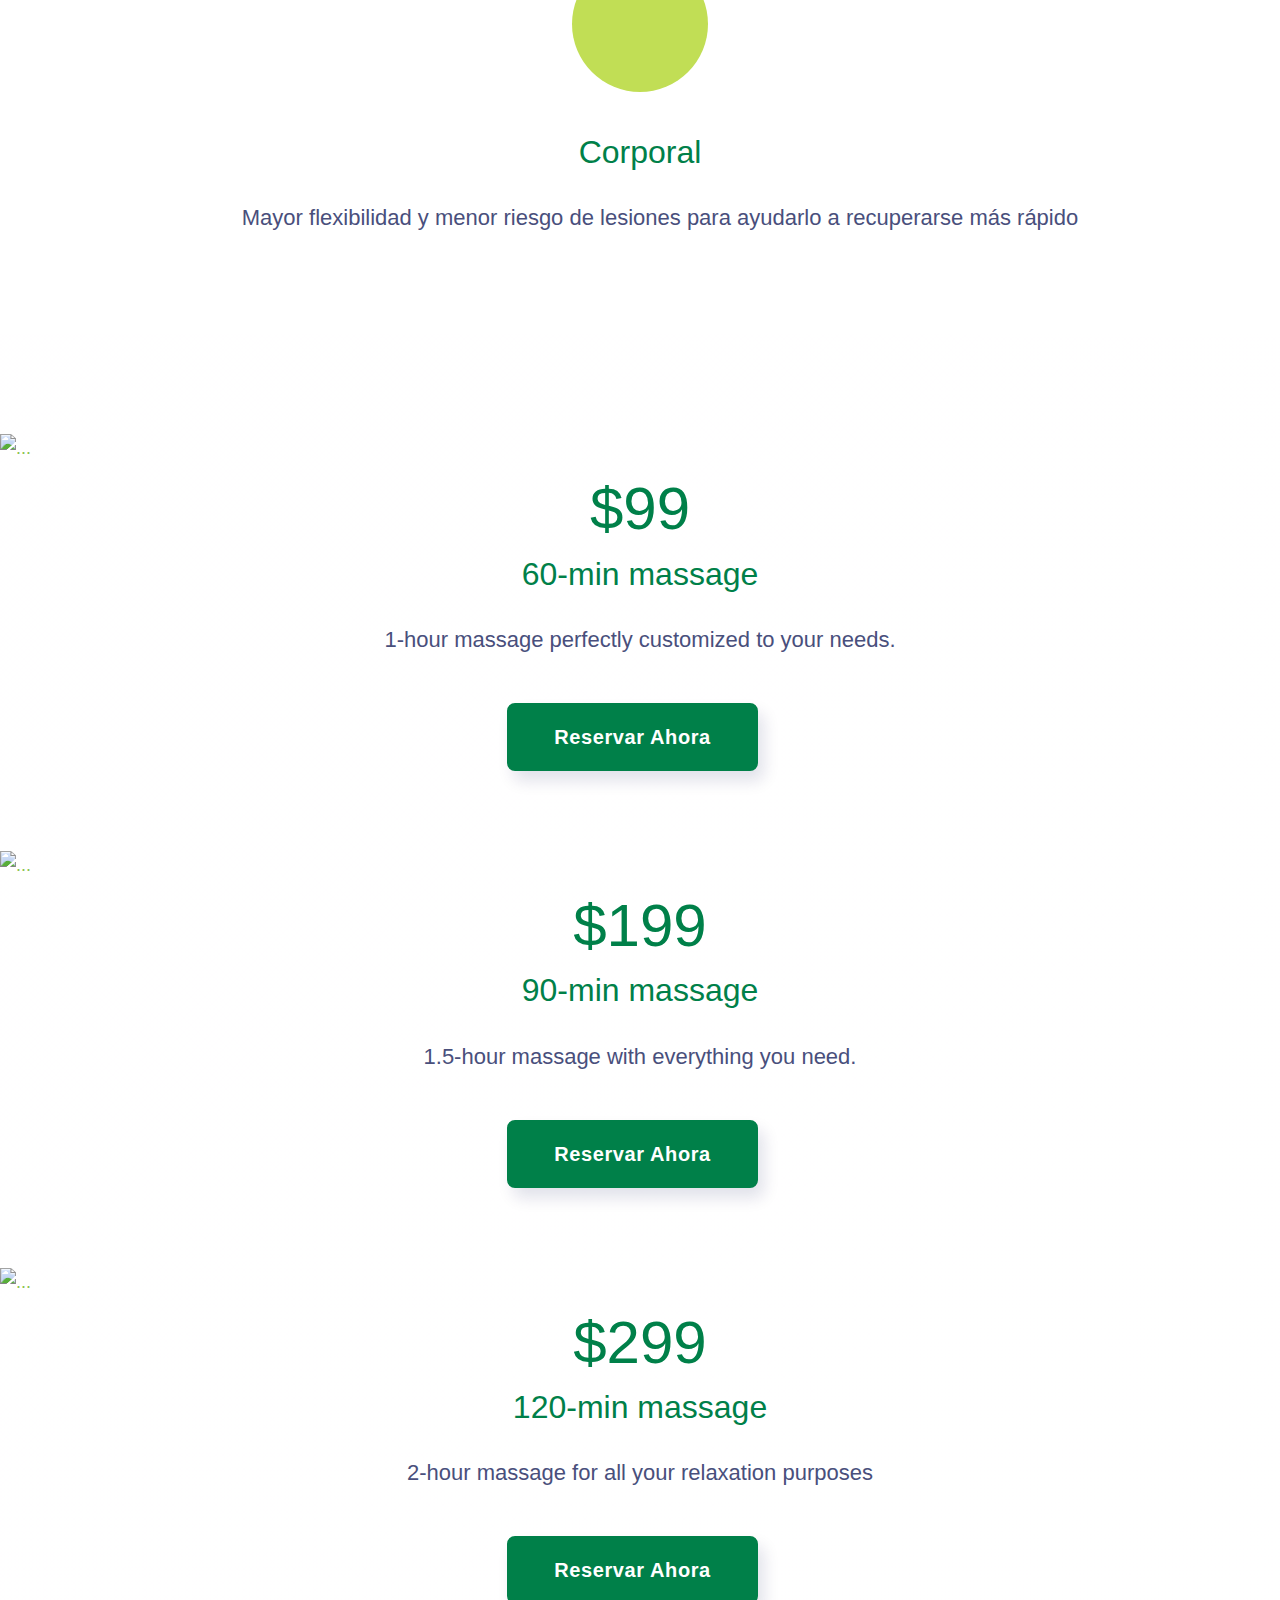
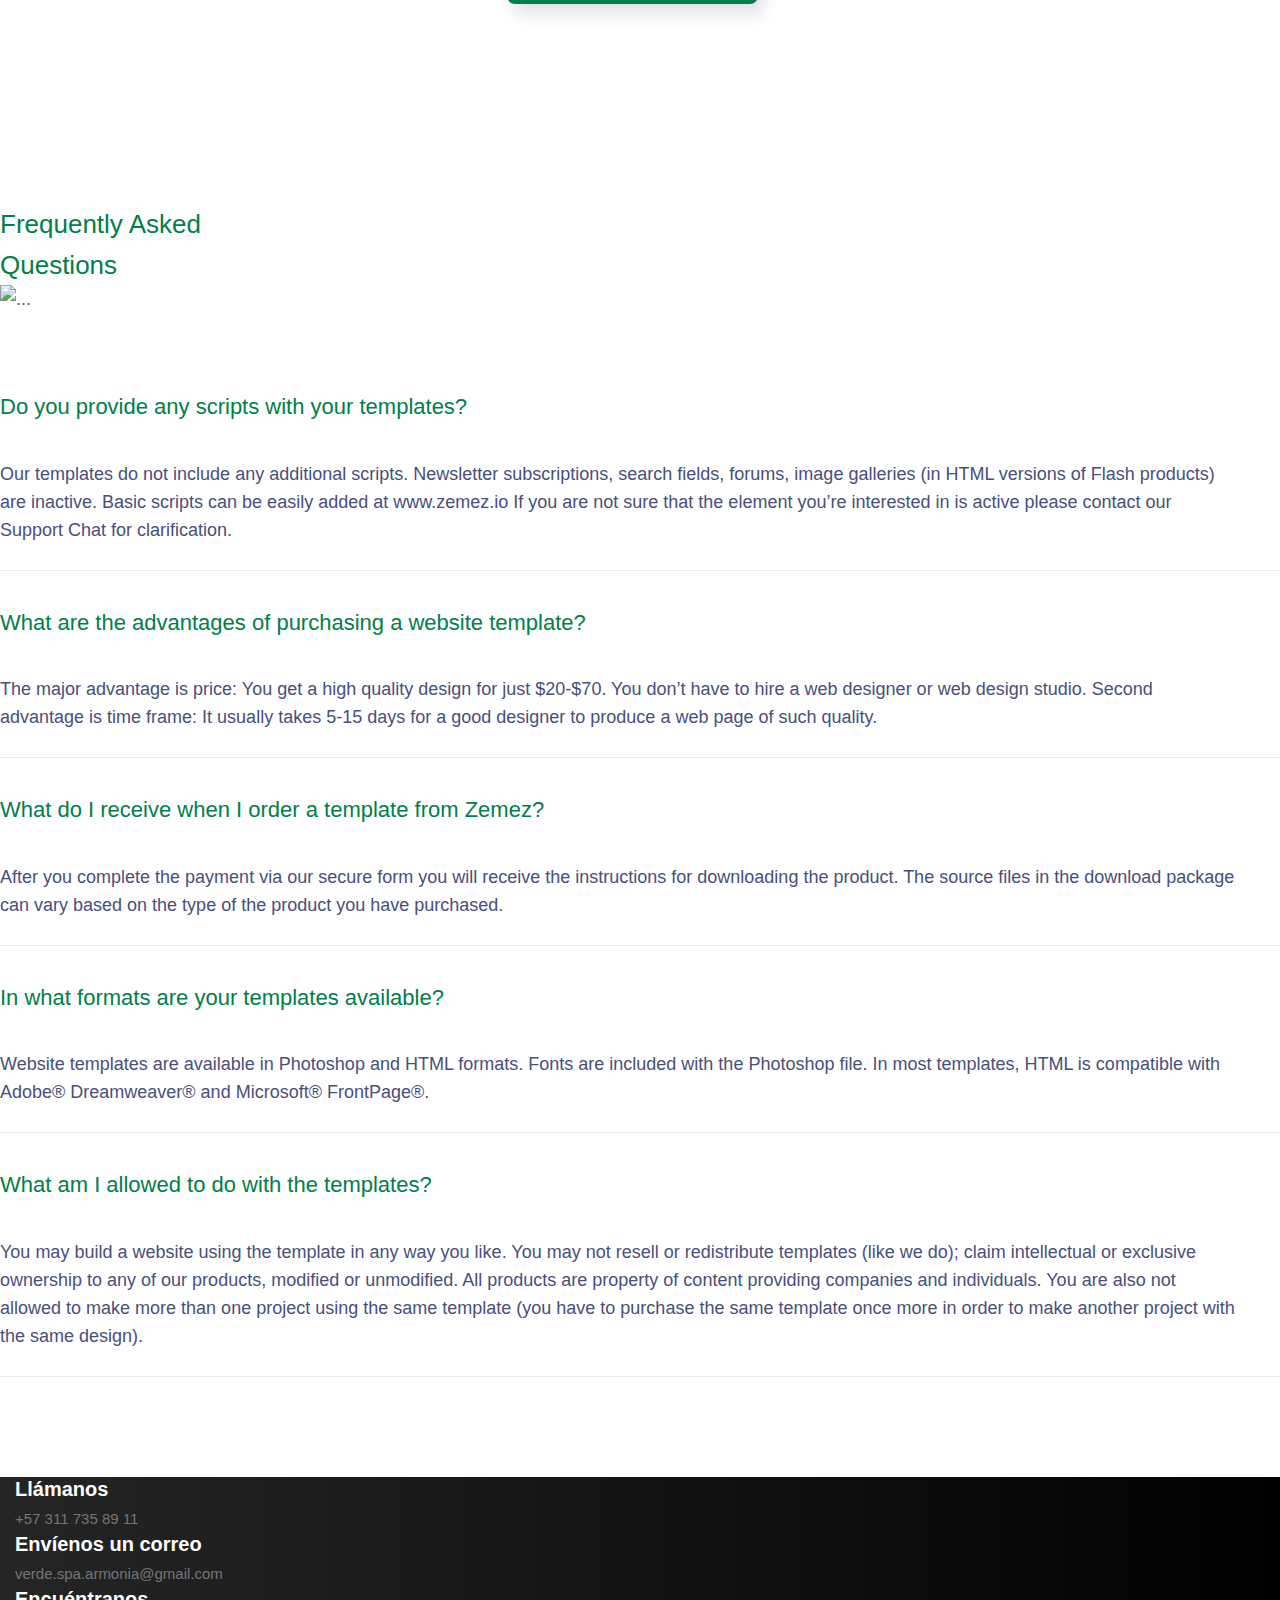
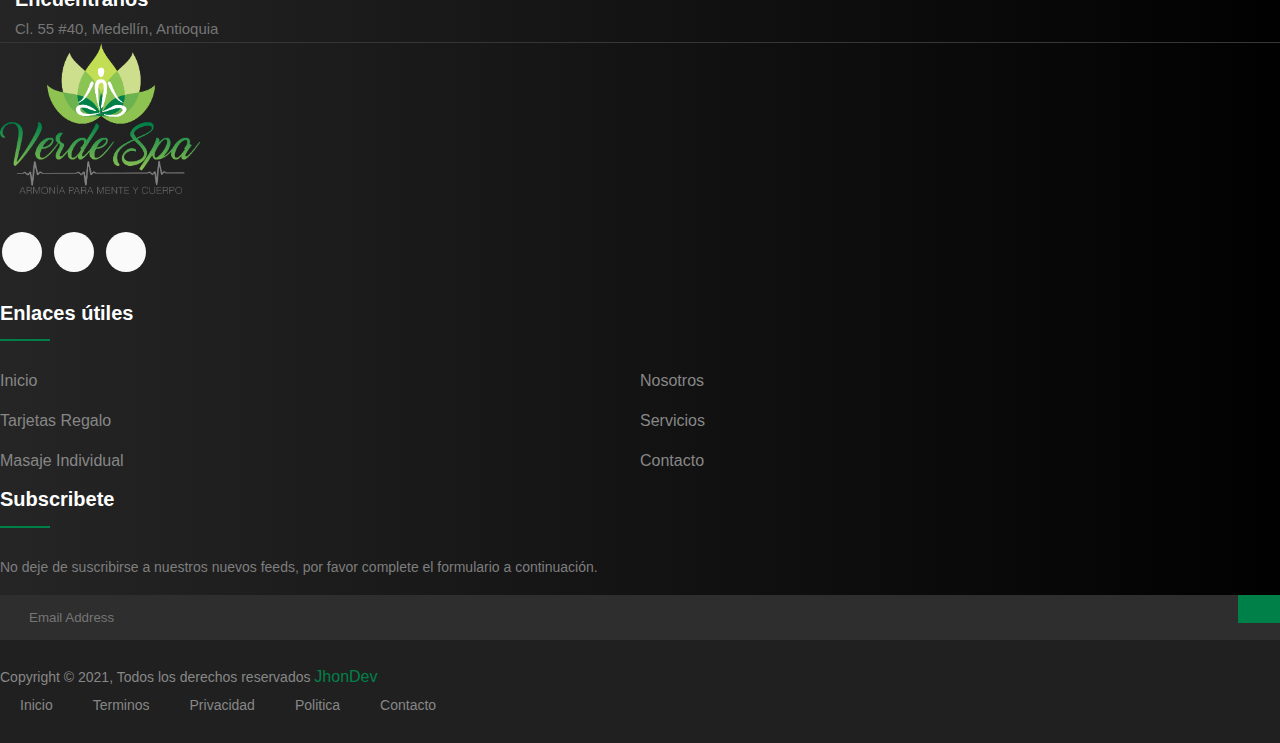
==== commit 59f9b8bc: "Se le da margin top a clase main servicios" ====
--- a/index.html
+++ b/index.html
@@ -1,28 +1,33 @@
 <!DOCTYPE html>
-<html lang="es">
+<html class="wide wow-animation" lang="es">
 
 <head>
   <meta charset="UTF-8">
   <meta http-equiv="X-UA-Compatible" content="IE=edge">
   <meta name="viewport" content="width=device-width, initial-scale=1.0">
   <link rel="icon" type="image/png" sizes="96x96" href="/img/favicon.ico">
-  <title>Inico</title>
+  <title>Inicio</title>
+  <script src="https://kit.fontawesome.com/b2e2dac0bc.js" crossorigin="anonymous"></script>
   <link rel="stylesheet" href="/css/owl.carousel.min.css">
   <link rel="stylesheet" href="/css/owl.theme.default.min.css">
   <link rel="stylesheet" href="/css/bootstrap/bootstrap.min.css">
   <link rel="stylesheet" href="/css/fonts.css">
-  <link rel="stylesheet" href="/css/styles2.css">
   <link rel="stylesheet" href="/css/styles.css">
 </head>
 
 <body>
   <!-- Start Preloader -->
-  <div class="centrado" id="onload">
-    <div class="lds-hourglass"></div>
+  <div class="centrado preloader" id="onload">
+    <div class="preloader-body">
+      <div class="cssload-container">
+        <div class="lds-hourglass"></div>
+      </div>
+    </div>
   </div>
   <!-- End Preloader -->
 
-  <nav class="navbar navbar-expand-lg navbar-dark" style="background-color: #010101;">
+
+  <nav class="navbar navbar-expand-lg navbar-dark " style="background-color: #010101;">
     <div class="container">
       <a class="navbar-brand" href="/">
         <img src="/img/logoVerdeSpa.png" alt="Logo VerdeSpa" width="100" class="img-fluid">
@@ -32,7 +37,7 @@
         <span class="navbar-toggler-icon"></span>
       </button>
       <div class="collapse navbar-collapse" id="navbarSupportedContent">
-        <ul class="navbar-nav ms-auto mb-2 mb-lg-0">
+        <ul class="navbar-nav ms-auto me-5 mb-2 mb-lg-0">
           <li class="nav-item">
             <a class="nav-link active" aria-current="page" href="/">Inicio</a>
           </li>
@@ -40,12 +45,27 @@
             <a class="nav-link" href="/acercade.html">Nosotros</a>
           </li>
           <li class="nav-item">
-            <a class="nav-link" href="/servicios.html" tabindex="-1" aria-disabled="true">Servicios</a>
+            <a class="nav-link" href="/gift-vouchers.html">Tarjetas Regalo</a>
           </li>
+
+          <li class="nav-item dropdown" style="background-color: #010101;">
+            <a class="nav-link dropdown-toggle" href="/servicios.html" id="btn-dropdown-servicios"
+              data-toggle="dropdown" aria-haspopup="true" aria-expanded="false">
+              Servicios
+            </a>
+            <div class="dropdown-menu" aria-labelledby="btn-dropdown-servicios">
+              <a class="dropdown-item" href="servicios.html">Servicios</a>
+              <a class="dropdown-item" href="single-massage.html">Masage Individual</a>
+            </div>
+          </li>
+
           <li class="nav-item">
             <a class="nav-link" href="/contacto.html" tabindex="-1" aria-disabled="true">Contacto</a>
           </li>
         </ul>
+        <form class="d-flex ms-5">
+          <button class="btn btn-outline-success" type="submit"> Recibir Un Masaje</button>
+        </form>
       </div>
     </div>
   </nav>
@@ -58,55 +78,574 @@
     <div class="item img-fluid"><img src="/img/carousel/index-05.jpg" alt=""></div>
   </div>
 
+
+  <!--Testimonials-->
+
+   <!-- <div class="testimonials">
+    <div class="inner">
+      <h1>Testimonios</h1>
+      <div class="border"></div>
+
+      <div class="row-testimonial">
+        <div class="col-testimonial">
+          <div class="testimonial">
+            <img src="/img/p1.png" alt="">
+            <div class="name">Kayla Legros</div>
+            <div class="stars">
+              <i class="fas fa-star"></i>
+              <i class="fas fa-star"></i>
+              <i class="fas fa-star"></i>
+              <i class="fas fa-star"></i>
+              <i class="fas fa-star"></i>
+            </div>
+
+            <p>
+              Lorem Ipsum is simply dummy text of the printing and typesetting industry. Lorem Ipsum has been the industry's standard dummy text ever since the 1500s,
+            </p>
+          </div>
+        </div>
+
+        <div class="col-testimonial">
+          <div class="testimonial">
+            <img src="/img/p2.png" alt="">
+            <div class="name">Timmy Erdman</div>
+            <div class="stars">
+              <i class="fas fa-star"></i>
+              <i class="fas fa-star"></i>
+              <i class="fas fa-star"></i>
+              <i class="fas fa-star"></i>
+              <i class="fas fa-star"></i>
+            </div>
+
+            <p>
+              Lorem Ipsum is simply dummy text of the printing and typesetting industry. Lorem Ipsum has been the industry's standard dummy text ever since the 1500s,
+            </p>
+          </div>
+        </div>
+
+        <div class="col-testimonial">
+          <div class="testimonial">
+            <img src="/img/p3.png" alt="">
+            <div class="name">Rick Rutherford</div>
+            <div class="stars">
+              <i class="fas fa-star"></i>
+              <i class="fas fa-star"></i>
+              <i class="fas fa-star"></i>
+              <i class="fas fa-star"></i>
+              <i class="fas fa-star-half-alt"></i>
+            </div>
+
+            <p>
+              Lorem Ipsum is simply dummy text of the printing and typesetting industry. Lorem Ipsum has been the industry's standard dummy text ever since the 1500s,
+            </p>
+          </div>
+        </div>
+      </div>
+    </div>
+  </div> -->
+
   <!-- seccion de como actua verdespa -->
-    <div class="section section section-lg">
+  <div class="section section section-lg">
+    <div class="container wide">
+      <div class="text-center">
+        <div class="subtitle">Masaje facilitado</div>
+        <h2 class="title">Cómo actúa VerdeSpa</h2>
+        <div class="subtitle-2">Recibir un masaje nunca ha sido tan fácil.</div>
+      </div>
+      <div class="row row-md-80 row-sm-50">
+        <div class="col-xs-10 col-md-6 col-lg-4">
+          <div class="box-info-modern">
+            <div class="box-info-modern-figure"><img src="/img/home1.jpg" alt="" width="390" height="344" />
+            </div>
+            <h4 class="box-info-modern-title">Reservar</h4>
+            <div class="box-info-modern-text">Reserve una cita en nuestro sitio web o en la recepción del Spa, tambien llamandonos.</div>
+          </div>
+        </div>
+        <div class="col-xs-10 col-md-6 col-lg-4">
+          <div class="box-info-modern">
+            <div class="box-info-modern-figure"><img src="/img/home2.jpg" alt="" width="390" height="344" />
+            </div>
+            <h4 class="box-info-modern-title">Cumplir su cita</h4>
+            <div class="box-info-modern-text">Llegue a tiempo y prepárese para relajarse y descansar en VerdeSpa.
+            </div>
+          </div>
+        </div>
+        <div class="col-xs-10 col-md-6 col-lg-4">
+          <div class="box-info-modern">
+            <div class="box-info-modern-figure"><img src="/img/home3.jpg" alt="" width="390" height="344" />
+            </div>
+            <h4 class="box-info-modern-title">Relajarse</h4>
+            <div class="box-info-modern-text">Olvídate de todas las cosas que te preocupan y relájate en nuestro Spa.</div>
+          </div>
+        </div>
+      </div>
+    </div>
+  </div>
+  <!--Divider-->
+  <div class="section">
+    <div class="container wide">
+      <div class="divider"></div>
+    </div>
+  </div>
+
+  <!-- Services-->
+  <div class="section section section-lg">
+    <div class="container wide">
+      <div class="row row-md-30">
+        <div class="col-md-5 col-lg-5">
+          <div class="subtitle">Servicio de calidad spa</div>
+          <h2 class="title">Brindamos un servicio de calidad</h2>
+          <div class="subtitle-2">En nuestro Spa, obtienes el más alto nivel de servicio al cliente y la máxima relajación a un precio muy asequible.</div>
+          <div class="btn-wrap"><a class="button button-primary button-md" href="#" data-caption-animate="fadeInUp"
+              data-caption-delay="450">Reservar ahora</a></div>
+        </div>
+        <div class="col-md-7 col-lg-7">
+          <div class="video-wrap mt-md-5 mt-sm-5">
+            <a class="video-cover" style="background-image: url('img/video-prev-1050x5911.jpg');"
+              data-lightgallery="item" href="https://youtu.be/30JSWLLieBE">
+              <span class="icon mdi mdi-play-circle-outline"></span>
+            </a>
+          </div>
+        </div>
+      </div>
+      <div class="text-wrap">
+        <div class="row row-md-30">
+          <div class="col-md-6 col-lg-6"><img src="img/box-home-3-580x550.jpg" alt="" width="580" height="550" />
+          </div>
+          <div class="col-md-6 col-lg-6">
+            <div class="mt-4">
+              <div class="subtitle">Verdaderos expertos</div>
+              <h2 class="title">Mejores masajistas</h2>
+              <div class="subtitle-2">En VerdeSpa somos un equipo dedicados y capacitados profesionalmente, siempre
+                listos para ayudarlo a relajarse. <strong>¡Experimenta el mejor tratamiento corporal con
+                  nosotros!</strong></div>
+              <div class="btn-wrap"><a class="button button-secondary button-md" href="#"
+                  data-caption-animate="fadeInUp" data-caption-delay="450">Reservar ahora</a></div>
+            </div>
+          </div>
+        </div>
+      </div>
+    </div>
+  </div>
+  <!--Divider-->
+  <div class="section">
+    <div class="container wide">
+      <div class="divider"></div>
+    </div>
+  </div>
+  <!-- Choose Your Massage-->
+  <div class="section section section-lg bg-default">
+    <div class="container wide">
+      <!--.divider-->
+      <div class="text-center">
+        <div class="subtitle">Un masaje para cualquier ocasión</div>
+        <h2 class="title">Elige tu masaje</h2>
+      </div>
+      <div class="row row-60">
+        <div class="col-xs-10 col-md-6 col-lg-4">
+          <article class="box-minimal ">
+            <div class="box-minimal-icon corporativo-info">
+              <img src="img/icon-1-44x44.png" alt="" width="44" height="44" class="corporativo-img" />
+            </div>
+            <h4 class="box-minimal-title">Spa</h4>
+            <div class="box-minimal-text">
+              <p>Su terapeuta tendrá como objetivo relajarlo, revivirlo y rejuvenecerlo.</p>
+            </div>
+          </article>
+        </div>
+        <div class="col-xs-10 col-md-6 col-lg-4">
+          <article class="box-minimal">
+            <div class="box-minimal-icon corporativo-info">
+              <img src="img/icon-2-44x44.png" alt="" width="44" height="44" class="corporativo-img" />
+            </div>
+            <h4 class="box-minimal-title">Facial</h4>
+            <div class="box-minimal-text">
+              <p>Relajación tranquila para reducir el estrés y aliviar los calambres y el dolor.</p>
+            </div>
+          </article>
+        </div>
+        <div class="col-xs-10 col-md-6 col-lg-4">
+          <article class="box-minimal">
+            <div class="box-minimal-icon corporativo-info">
+              <img src="img/icon-3-44x44.png" alt="" width="44" height="44" class="corporativo-img" />
+            </div>
+            <h4 class="box-minimal-title">Corporal</h4>
+            <div class="box-minimal-text">
+              <p>Mayor flexibilidad y menor riesgo de lesiones para ayudarlo a recuperarse más rápido</p>
+            </div>
+          </article>
+        </div>
+      </div>
+    </div>
+  </div>
+
+  <!-- <div class="blog-posts">
+    <div class="post">
+      <img src="/img/icon-1-44x44.png" alt="" width="44" height="44" class="post-img img-fluid rounded-circle">
+      <div class="post-content">
+        <h3>Spa</h3>
+        <p>Su terapeuta tendrá como objetivo relajarlo, revivirlo y rejuvenecerlo.
+        </p>
+        <span class="date">July 13, 2020</span>
+      </div>
+    </div>
+
+    <div class="post">
+      <img src="/img/icon-2-44x44.png" alt="" width="44" height="44" class="post-img img-fluid rounded-circle">
+      <div class="post-content">
+        <h3>Facial</h3>
+        <p>Relajación tranquila para reducir el estrés y aliviar los calambres y el dolor.</p>
+        <span class="date">July 13, 2020</span>
+      </div>
+    </div>
+
+    <div class="post">
+      <img src="/img/icon-3-44x44.png" alt="" width="44" height="44" class="post-img img-fluid rounded-circle">
+      <div class="post-content">
+        <h3>Corporal</h3>
+        <p>Mayor flexibilidad y menor riesgo de lesiones para ayudarlo a recuperarse más rápido
+        </p>
+        <span class="date">July 13, 2020</span>
+      </div>
+    </div>
+  </div> -->
+
+
+  <!--Parallax-->
+  <section class="section-lg parallax-container text-center mb-5" data-parallax-img="img/paralax-home.jpg">
+    <div class="parallax-content section-xxl context-dark">
       <div class="container wide">
         <div class="text-center">
-          <div class="subtitle">Masaje facilitado</div>
-          <h2 class="title">Cómo actúa VerdeSpa</h2>
-          <div class="subtitle-2">Recibir un masaje nunca ha sido tan fácil.</div>
-        </div>
-        <div class="row row-md-80 row-sm-50">
-          <div class="col-xs-10 col-md-6 col-lg-4">
-            <div class="box-info-modern">
-              <div class="box-info-modern-figure"><img src="/img/home1.jpg" alt="" width="390" height="344"/>
-              </div>
-              <h4 class="box-info-modern-title">Reservar</h4>
-              <div class="box-info-modern-text">Reserve una cita en nuestro sitio web o en la recepción del salón, tambien llamandonos.</div>
-            </div>
-          </div>
-          <div class="col-xs-10 col-md-6 col-lg-4">
-            <div class="box-info-modern">
-              <div class="box-info-modern-figure"><img src="/img/home2.jpg" alt="" width="390" height="344"/>
-              </div>
-              <h4 class="box-info-modern-title">Cumplir su cita</h4>
-              <div class="box-info-modern-text">Llegue a tiempo y prepárese para relajarse y descansar en VerdeSpa.</div>
-            </div>
-          </div>
-          <div class="col-xs-10 col-md-6 col-lg-4">
-            <div class="box-info-modern">
-              <div class="box-info-modern-figure"><img src="/img/home3.jpg" alt="" width="390" height="344"/>
-              </div>
-              <h4 class="box-info-modern-title">Relajarse</h4>
-              <div class="box-info-modern-text">Olvídate de todas las cosas que te preocupan y relájate en nuestro salón de belleza.</div>
-            </div>
-          </div>
-        </div>
-      </div>
-    </div>
-    <!--Divider-->
-    <!-- <div class="section">
-      <div class="container wide">
-        <div class="divider"></div>
-      </div>
-    </div> -->
+          <div class="row row-md-80 row-sm-60">
+            <div class="col-xs-10 col-md-6 col-lg-4">
+              <img src="https://images.pexels.com/photos/8436503/pexels-photo-8436503.jpeg?auto=compress&cs=tinysrgb&dpr=1&w=500"
+                class="img-fluid rounded-circle" width="200" alt="...">
+              <div class="box-price-simple">
+                <div class="box-price">
+                  <p>$99</p>
+                </div>
+                <div class="box-price-title">
+                  <p>60-min massage</p>
+                </div>
+                <div class="box-price-descr">
+                  <p class="text-custom-blue">1-hour massage perfectly customized to your needs.</p>
+                </div><a class="button button-primary button-md" href="#">Reservar ahora</a>
+              </div>
+            </div>
+            <div class="col-xs-10 col-md-6 col-lg-4">
+              <img src="https://images.pexels.com/photos/8460603/pexels-photo-8460603.jpeg?auto=compress&cs=tinysrgb&dpr=1&w=500"
+                class="img-fluid rounded-circle" width="200" alt="...">
+              <div class="box-price-simple">
+                <div class="box-price">
+                  <p>$199</p>
+                </div>
+                <div class="box-price-title">
+                  <p>90-min massage</p>
+                </div>
+                <div class="box-price-descr">
+                  <p class="text-custom-blue">1.5-hour massage with everything you need.</p>
+                </div><a class="button button-secondary button-md" href="#">Reservar ahora</a>
+              </div>
+            </div>
+            <div class="col-xs-10 col-md-6 col-lg-4">
+              <img src="https://images.pexels.com/photos/4354665/pexels-photo-4354665.jpeg?auto=compress&cs=tinysrgb&dpr=1&w=500"
+                class="img-fluid rounded-circle" width="200" alt="...">
+              <div class="box-price-simple">
+                <div class="box-price">
+                  <p>$299</p>
+                </div>
+                <div class="box-price-title">
+                  <p>120-min massage</p>
+                </div>
+                <div class="box-price-descr">
+                  <p class="text-custom-blue">2-hour massage for all your relaxation purposes</p>
+                </div><a class="button button-primary button-md" href="#">Reservar ahora</a>
+              </div>
+            </div>
+          </div>
+        </div>
+      </div>
+    </div>
+  </section>
+  <!--FAQ-->
+  <div class="section section section-xl">
+    <div class="container wide">
+      <div class="row row-md-80 row-sm-50">
+        <div class="col-sm-12 col-lg-4">
+          <div class="subtitle">Frequently Asked <br class="br-none">Questions</div>
+          <img src="/img/img.jpg" class="img-fluid" alt="...">
+        </div>
+        <div class="col-sm-12 col-lg-8">
+          <div class="card-group-custom" id="accordion1" role="tablist" aria-multiselectable="false">
+            <!--Bootstrap card-->
+            <article class="card card-custom card-group-custom card-corporate">
+              <div class="card-heading" role="tab">
+                <div class="card-title"><a class="collapsed" id="accordion1-card-head-qdhcnrnl" data-toggle="collapse"
+                    data-parent="#accordion1" href="#accordion1-card-body-pibeubsx"
+                    aria-controls="accordion1-card-body-pibeubsx" aria-expanded="false" role="button">Do you provide
+                    any scripts with your templates?</a></div>
+              </div>
+              <div class="card-collapse collapse" id="accordion1-card-body-pibeubsx"
+                aria-labelledby="accordion1-card-head-qdhcnrnl" data-parent="#accordion1" role="tabpanel">
+                <div class="card-body">
+                  <p>Our templates do not include any additional scripts. Newsletter subscriptions, search fields,
+                    forums, image galleries (in HTML versions of Flash products) are inactive. Basic scripts can be
+                    easily added at www.zemez.io If you are not sure that the element you’re interested in is active
+                    please contact our Support Chat for clarification.</p>
+                </div>
+              </div>
+            </article>
+            <!--Bootstrap card-->
+            <article class="card card-custom card-group-custom card-corporate">
+              <div class="card-heading" role="tab">
+                <div class="card-title"><a class="collapsed" id="accordion1-card-head-pawsxmne" data-toggle="collapse"
+                    data-parent="#accordion1" href="#accordion1-card-body-prwjvfan"
+                    aria-controls="accordion1-card-body-prwjvfan" aria-expanded="false" role="button">What are the
+                    advantages of purchasing a website template?</a></div>
+              </div>
+              <div class="card-collapse collapse" id="accordion1-card-body-prwjvfan"
+                aria-labelledby="accordion1-card-head-pawsxmne" data-parent="#accordion1" role="tabpanel">
+                <div class="card-body">
+                  <p>The major advantage is price: You get a high quality design for just $20-$70. You don’t have to
+                    hire a web designer or web design studio. Second advantage is time frame: It usually takes 5-15
+                    days for a good designer to produce a web page of such quality.</p>
+                </div>
+              </div>
+            </article>
+            <!--Bootstrap card-->
+            <article class="card card-custom card-group-custom card-corporate">
+              <div class="card-heading" role="tab">
+                <div class="card-title"><a class="collapsed" id="accordion1-card-head-dlhuyats" data-toggle="collapse"
+                    data-parent="#accordion1" href="#accordion1-card-body-ptywedtp"
+                    aria-controls="accordion1-card-body-ptywedtp" aria-expanded="false" role="button">What do I
+                    receive when I order a template from Zemez?</a></div>
+              </div>
+              <div class="card-collapse collapse" id="accordion1-card-body-ptywedtp"
+                aria-labelledby="accordion1-card-head-dlhuyats" data-parent="#accordion1" role="tabpanel">
+                <div class="card-body">
+                  <p>After you complete the payment via our secure form you will receive the instructions for
+                    downloading the product. The source files in the download package can vary based on the type of
+                    the product you have purchased.</p>
+                </div>
+              </div>
+            </article>
+            <!--Bootstrap card-->
+            <article class="card card-custom card-group-custom card-corporate">
+              <div class="card-heading" role="tab">
+                <div class="card-title"><a class="collapsed" id="accordion1-card-head-jmklvxlf" data-toggle="collapse"
+                    data-parent="#accordion1" href="#accordion1-card-body-pyekkyrk"
+                    aria-controls="accordion1-card-body-pyekkyrk" aria-expanded="false" role="button">In what formats
+                    are your templates available?</a></div>
+              </div>
+              <div class="card-collapse collapse" id="accordion1-card-body-pyekkyrk"
+                aria-labelledby="accordion1-card-head-jmklvxlf" data-parent="#accordion1" role="tabpanel">
+                <div class="card-body">
+                  <p>Website templates are available in Photoshop and HTML formats. Fonts are included with the
+                    Photoshop file. In most templates, HTML is compatible with Adobe® Dreamweaver® and Microsoft®
+                    FrontPage®.</p>
+                </div>
+              </div>
+            </article>
+            <!--Bootstrap card-->
+            <article class="card card-custom card-group-custom card-corporate">
+              <div class="card-heading" role="tab">
+                <div class="card-title"><a class="collapsed" id="accordion1-card-head-lwjmljnh" data-toggle="collapse"
+                    data-parent="#accordion1" href="#accordion1-card-body-knymhcwg"
+                    aria-controls="accordion1-card-body-knymhcwg" aria-expanded="false" role="button">What am I
+                    allowed to do with the templates?</a></div>
+              </div>
+              <div class="card-collapse collapse" id="accordion1-card-body-knymhcwg"
+                aria-labelledby="accordion1-card-head-lwjmljnh" data-parent="#accordion1" role="tabpanel">
+                <div class="card-body">
+                  <p>You may build a website using the template in any way you like. You may not resell or
+                    redistribute templates (like we do); claim intellectual or exclusive ownership to any of our
+                    products, modified or unmodified. All products are property of content providing companies and
+                    individuals. You are also not allowed to make more than one project using the same template (you
+                    have to purchase the same template once more in order to make another project with the same
+                    design).</p>
+                </div>
+              </div>
+            </article>
+          </div>
+        </div>
+      </div>
+    </div>
+  </div>
+  <!--Gift Voucher-->
+  <!-- <div class="section section section-xl bg-gray-150">
+    <div class="container wide">
+      <div class="text-center">
+        <h2 class="title">Vale de regalo de masaje VerdeSpa</h2>
+        <div class="subtitle-2">Obtenga un vale de regalo personalizado para su familiar.</div>
+      </div>
+      <div class="row row-md-80 row-sm-50">
+        <div class="col-xs-10 col-md-6 col-lg-4 text-center">
+          <div class="voucher-box">
+            <div class="voucher-name">Cupón de regalo de $ 250</div>
+            <div class="voucher-title">Cupón básico</div>
+            <div class="voucher-text">La opción más asequible para todos.</div><a
+              class="button button-secondary button-md" href="#">Comprar como Regalo</a>
+          </div>
+        </div>
+        <div class="col-xs-10 col-md-6 col-lg-4 text-center">
+          <div class="voucher-box-dark">
+            <div class="voucher-name">Cupón de regalo de $ 450</div>
+            <div class="voucher-title">Cupón Estadar</div>
+            <div class="voucher-text">Nuestra oferta más popular que también es un gran regalo.</div><a
+              class="button button-secondary button-md" href="#">Comprar como Regalo</a>
+          </div>
+        </div>
+        <div class="col-xs-10 col-md-6 col-lg-4 text-center">
+          <div class="voucher-box">
+            <div class="voucher-name">Cupón de regalo de $ 950</div>
+            <div class="voucher-title">Cupón Premium</div>
+            <div class="voucher-text">Este bono incluye el costo de todos nuestros tratamientos.</div><a
+              class="button button-secondary button-md" href="#">Comprar como Regalo</a>
+          </div>
+        </div>
+      </div>
+    </div>
+  </div> -->
+
+  <a href="https://api.whatsapp.com/send?phone=573117358911&text=hola%2C+estoy+interesad%40+en%20un%20servicio"
+    class="appWhatssapp">
+    <i class="fab fa-whatsapp"></i>
+  </a>
+
+  <footer class="footer-section footer">
+    <div class="container">
+      <div class="footer-cta pt-5 pb-5">
+        <div class="row">
+
+          <div class="col-xl-4 col-md-4 mb-30">
+            <div class="single-cta">
+              <i class="fas fa-phone"></i>
+              <div class="cta-text">
+                <h4>Llámanos</h4>
+                <span>+57 311 735 89 11</span>
+              </div>
+            </div>
+          </div>
+          <div class="col-xl-4 col-md-4 mb-30">
+            <div class="single-cta">
+              <i class="far fa-envelope-open"></i>
+              <div class="cta-text">
+                <h4>Envíenos un correo</h4>
+                <span>verde.spa.armonia@gmail.com</span>
+              </div>
+            </div>
+          </div>
+          <div class="col-xl-4 col-md-4 mb-30">
+            <div class="single-cta">
+              <i class="fas fa-map-marker-alt"></i>
+              <div class="cta-text">
+                <h4>Encuéntranos</h4>
+                <span>Cl. 55 #40, Medellín, Antioquia</span>
+              </div>
+            </div>
+          </div>
+        </div>
+      </div>
+      <div class="footer-content pt-5 pb-5">
+        <div class="row">
+          <div class="col-xl-4 col-lg-4 mb-50">
+            <div class="footer-widget">
+              <div class="footer-logo">
+                <a href="/"><img src="/img/logoVerdeSpa.png" class="img-fluid" alt="logo"></a>
+              </div>
+            </div>
+            <div class="widget1">
+              <!-- <p>
+                In eu libero ligula. Fusce eget metus lorem, ac viverra
+                leo. Nullam convallis, arcu vel pellentesque sodales,
+                nisi est varius diam, ac ultrices sem ante quis sem.
+                Proin ultricies volutpat sapien.
+              </p> -->
+              <div class="socialLinks">
+                <ul>
+                  <li>
+                    <a href="#">
+                      <i class="fab fa-facebook-f"></i>
+                    </a>
+                  </li>
+                  <li>
+                    <a href="#">
+                      <i class="fab fa-instagram"></i>
+                    </a>
+                  </li>
+                  <li>
+                    <a href="#">
+                      <i class="fab fa-whatsapp"></i>
+                    </a>
+                  </li>
+                </ul>
+              </div>
+            </div>
+          </div>
+          <div class="col-xl-4 col-lg-4 col-md-6 mb-30">
+            <div class="footer-widget">
+              <div class="footer-widget-heading">
+                <h3>Enlaces útiles</h3>
+              </div>
+              <ul>
+                <li><a href="#">Inicio</a></li>
+                <li><a href="#">Nosotros</a></li>
+                <li><a href="#">Tarjetas Regalo</a></li>
+                <li><a href="#">Servicios</a></li>
+                <li><a href="#">Masaje Individual</a></li>
+                <li><a href="#">Contacto </a></li>
+              </ul>
+            </div>
+          </div>
+          <div class="col-xl-4 col-lg-4 col-md-6 mb-50">
+            <div class="footer-widget">
+              <div class="footer-widget-heading">
+                <h3>Subscribete</h3>
+              </div>
+              <div class="footer-text mb-25">
+                <p>No deje de suscribirse a nuestros nuevos feeds, por favor complete el formulario a continuación.</p>
+              </div>
+              <div class="subscribe-form">
+                <form action="#">
+                  <input type="text" placeholder="Email Address">
+                  <button><i class="fab fa-telegram-plane"></i></button>
+                </form>
+              </div>
+            </div>
+          </div>
+        </div>
+      </div>
+    </div>
+    <div class="copyright-area">
+      <div class="container">
+        <div class="row">
+          <div class="col-xl-6 col-lg-6 text-center text-lg-left">
+            <div class="copyright-text">
+              <p>Copyright &copy; 2021, Todos los derechos reservados <a href="#">JhonDev</a></p>
+            </div>
+          </div>
+          <div class="col-xl-6 col-lg-6 d-none d-lg-block text-right">
+            <div class="footer-menu">
+              <ul>
+                <li><a href="#">Inicio</a></li>
+                <li><a href="#">Terminos</a></li>
+                <li><a href="#">Privacidad</a></li>
+                <li><a href="#">Politica</a></li>
+                <li><a href="#">Contacto</a></li>
+              </ul>
+            </div>
+          </div>
+        </div>
+      </div>
+    </div>
+  </footer>
 
   <!-- <div class="container1">
     <h2 class="display-3">En</h2>
     <h1 class="display-2">construcción!</h1>
     <p class="display-3">Pronto sabrás de nuestros <span class="fw-bold">SERVICIOS.</span></p>
   </div> -->
-
+  <div class="snackbars" id="form-output-global"></div>
   <script src="https://cdn.jsdelivr.net/npm/@popperjs/core@2.9.1/dist/umd/popper.min.js"
     integrity="sha384-SR1sx49pcuLnqZUnnPwx6FCym0wLsk5JZuNx2bPPENzswTNFaQU1RDvt3wT4gWFG" crossorigin="anonymous">
   </script>
@@ -114,6 +653,8 @@
   <script src="/js/jquery.js"></script>
   <script src="/js/owl.carousel.min.js"></script>
   <script src="/js/app.js"></script>
+  <script src="js/core.min.js"></script>
+  <script src="js/script.js"></script>
 
 </body>
 
--- a/css/styles.css
+++ b/css/styles.css
@@ -1,110 +1,10867 @@
+/*  ESTILOS TODAS LAS PAGES */
+@charset "UTF-8";
+
+/** @section Reset Styles*/
+a:focus,
+button:focus {
+	outline: none !important;
+}
+
+button::-moz-focus-inner {
+	border: 0;
+}
+
+*:focus {
+	outline: none;
+}
+
+blockquote {
+	padding: 0;
+	margin: 0;
+}
+
+input,
+button,
+select,
+textarea {
+	outline: none;
+}
+
+label {
+	margin-bottom: 0;
+}
+
+p {
+	margin: 0;
+}
+
+ul,
+ol {
+	list-style: none;
+	padding: 0;
+	margin: 0;
+}
+
+ul li,
+ol li {
+	display: block;
+}
+
+dl {
+	margin: 0;
+}
+
+dt,
+dd {
+	line-height: inherit;
+}
+
+dt {
+	font-weight: inherit;
+}
+
+dd {
+	margin-bottom: 0;
+}
+
+cite {
+	font-style: normal;
+}
+
+form {
+	margin-bottom: 0;
+}
+
+blockquote {
+	padding-left: 0;
+	border-left: 0;
+}
+
+address {
+	margin-top: 0;
+	margin-bottom: 0;
+}
+
+figure {
+	margin-bottom: 0;
+}
+
+html p a:hover {
+	text-decoration: none;
+}
+
+/** @section Context Styles */
+.context-dark,
+.bg-gray-700,
+.bg-primary,
+.context-dark h1,
+.bg-gray-700 h1,
+.bg-primary h1,
+.context-dark h2,
+.bg-gray-700 h2,
+.bg-primary h2,
+.context-dark h3,
+.bg-gray-700 h3,
+.bg-primary h3,
+.context-dark h4,
+.bg-gray-700 h4,
+.bg-primary h4,
+.context-dark h5,
+.bg-gray-700 h5,
+.bg-primary h5,
+.context-dark h6,
+.bg-gray-700 h6,
+.bg-primary h6,
+.context-dark [class^='heading-'],
+.bg-gray-700 [class^='heading-'],
+.bg-primary [class^='heading-'] {
+	color: #8ec351;
+}
+
+
 body {
-    margin: 0;
-    padding: 0;
-    font-family: "montserrat", sans-serif;
-    min-height: 100vh;
-    background-image: linear-gradient(135deg, #fdfcfb 0%, #e2d1c3 100%);
-}
+	margin: 0;
+	padding: 0;
+	font-family: "montserrat", sans-serif;
+	min-height: 100vh;
+	background-image: linear-gradient(-225deg, #FFFEFF 0%, #ffffff 100%);
+
+}
+
+
+
 
 
 /* Start Preloader */
 .hidden {
+	overflow: hidden;
+}
+
+.centrado {
+	position: fixed;
+	width: 100vw;
+	height: 100vh;
+	background: #fff;
+	z-index: 100;
+	display: flex;
+	justify-content: center;
+	align-items: center;
+}
+
+.lds-hourglass {
+	display: inline-block;
+	position: relative;
+	width: 80px;
+	height: 80px;
+}
+
+.lds-hourglass:after {
+	content: " ";
+	display: block;
+	border-radius: 50%;
+	width: 0;
+	height: 0;
+	margin: 8px;
+	box-sizing: border-box;
+	border: 32px solid #008049;
+	border-color: #008049 transparent #008049 transparent;
+	animation: lds-hourglass 1.2s infinite;
+}
+
+@keyframes lds-hourglass {
+	0% {
+		transform: rotate(0);
+		animation-timing-function: cubic-bezier(0.55, 0.055, 0.675, 0.19);
+	}
+
+	50% {
+		transform: rotate(900deg);
+		animation-timing-function: cubic-bezier(0.215, 0.61, 0.355, 1);
+	}
+
+	100% {
+		transform: rotate(1800deg);
+	}
+}
+
+/* End Preloader */
+
+#carousel1 .item img {
+	display: block;
+	width: 100%;
+	object-fit: cover;
+}
+
+/* carousel */
+
+@media(max-width:768px) {
+	#carousel1 .item img {
+		height: 245px;
+	}
+}
+
+
+/** @section Page layout */
+.page {
+	position: relative;
+	overflow: hidden;
+	min-height: 100vh;
+	opacity: 0;
+}
+
+.page.fadeIn {
+	animation-timing-function: ease-out;
+}
+
+.page.fadeOut {
+	animation-timing-function: ease-in;
+}
+
+[data-x-mode] .page {
+	opacity: 1;
+}
+
+html.boxed body {
+	background: #edeff4 url(../images/bg-pattern-boxed.png) repeat fixed;
+}
+
+@media (min-width: 1630px) {
+	html.boxed .page {
+		max-width: 1600px;
+		margin-left: auto;
+		margin-right: auto;
+		box-shadow: 0 0 23px 0 rgba(1, 1, 1, 0.1);
+	}
+
+	html.boxed .rd-navbar-static {
+		max-width: 1600px;
+		margin-left: auto;
+		margin-right: auto;
+	}
+
+	html.boxed .rd-navbar-static.rd-navbar--is-stuck {
+		max-width: 1600px;
+		width: 100%;
+		left: calc(50% - 1600px);
+		right: calc(50% - 1600px);
+	}
+}
+
+/** @section Offsets */
+*+p {
+	margin-top: 20px;
+}
+
+h2+p,
+.heading-2+p {
+	margin-top: 12px;
+}
+
+p+h2,
+p+.heading-2 {
+	margin-top: 15px;
+}
+
+p+p {
+	margin-top: 12px;
+}
+
+img+p {
+	margin-top: 15px;
+}
+
+h3+img {
+	margin-top: 42px;
+}
+
+*+.row {
+	margin-top: 60px;
+}
+
+*+.big {
+	margin-top: 20px;
+}
+
+*+.text-block {
+	margin-top: 30px;
+}
+
+*+.button {
+	margin-top: 30px;
+}
+
+.row+h3,
+.row+.heading-3 {
+	margin-top: 80px;
+}
+
+.container+.container {
+	margin-top: 35px;
+}
+
+.row+.row {
+	margin-top: 35px;
+}
+
+@media (min-width: 1200px) {
+	*+.rd-form {
+		margin-top: 30px;
+	}
+
+	.container+.container {
+		margin-top: 60px;
+	}
+
+	.row+.row {
+		margin-top: 60px;
+	}
+}
+
+*+.btn-wrap {
+	margin-top: 55px;
+}
+
+@media (max-width: 1199.98px) {
+	*+.btn-wrap {
+		margin-top: 15px;
+	}
+}
+
+h3+figure {
+	margin-top: 60px;
+}
+
+.text-wrap {
+	padding-top: 150px;
+}
+
+@media (max-width: 991.98px) {
+	.text-wrap {
+		padding-top: 75px;
+	}
+}
+
+@media (max-width: 575.98px) {
+	.text-wrap {
+		padding-top: 40px;
+	}
+}
+
+.list-wrap {
+	padding-top: 65px;
+}
+
+@media (min-width: 1200px) {
+	.list-wrap {
+		padding-left: 20px;
+	}
+}
+
+@media (max-width: 1199.98px) {
+	.list-wrap {
+		padding-top: 30px;
+	}
+}
+
+/** @group Utilities */
+/** @section Text styling */
+.text-italic {
+	font-style: italic;
+}
+
+.text-normal {
+	font-style: normal;
+}
+
+.text-underline {
+	text-decoration: underline;
+}
+
+.text-strike {
+	text-decoration: line-through;
+}
+
+.font-weight-thin {
+	font-weight: 100;
+}
+
+.font-weight-light {
+	font-weight: 300;
+}
+
+.font-weight-regular {
+	font-weight: 400;
+}
+
+.font-weight-medium {
+	font-weight: 500;
+}
+
+.font-weight-sbold {
+	font-weight: 600;
+}
+
+.font-weight-bold {
+	font-weight: 700;
+}
+
+.font-weight-ubold {
+	font-weight: 900;
+}
+
+.text-spacing-0 {
+	letter-spacing: 0;
+}
+
+.text-primary {
+	color: #008049 !important;
+}
+
+.text-custom-blue {
+	color: #494f7c;
+}
+
+/** @section Row spacing */
+.row-0 {
+	margin-bottom: 0px;
+}
+
+.row-0:empty {
+	margin-bottom: 0;
+}
+
+.row-0>* {
+	margin-bottom: 0px;
+}
+
+.row-15 {
+	margin-bottom: -15px;
+}
+
+.row-15:empty {
+	margin-bottom: 0;
+}
+
+.row-15>* {
+	margin-bottom: 15px;
+}
+
+.row-20 {
+	margin-bottom: -20px;
+}
+
+.row-20:empty {
+	margin-bottom: 0;
+}
+
+.row-20>* {
+	margin-bottom: 20px;
+}
+
+.row-30 {
+	margin-bottom: -30px;
+}
+
+.row-30:empty {
+	margin-bottom: 0;
+}
+
+.row-30>* {
+	margin-bottom: 30px;
+}
+
+.row-40 {
+	margin-bottom: -40px;
+}
+
+.row-40:empty {
+	margin-bottom: 0;
+}
+
+.row-40>* {
+	margin-bottom: 40px;
+}
+
+.row-50 {
+	margin-bottom: -50px;
+}
+
+.row-50:empty {
+	margin-bottom: 0;
+}
+
+.row-50>* {
+	margin-bottom: 50px;
+}
+
+.row-60 {
+	margin-bottom: -60px;
+}
+
+.row-60:empty {
+	margin-bottom: 0;
+}
+
+.row-60>* {
+	margin-bottom: 60px;
+}
+
+.row-70 {
+	margin-bottom: -70px;
+}
+
+.row-70:empty {
+	margin-bottom: 0;
+}
+
+.row-70>* {
+	margin-bottom: 70px;
+}
+
+.row-80 {
+	margin-bottom: -80px;
+}
+
+.row-80:empty {
+	margin-bottom: 0;
+}
+
+.row-80>* {
+	margin-bottom: 80px;
+}
+
+@media (min-width: 992px) {
+	.row-md-30 {
+		margin-bottom: -30px;
+	}
+
+	.row-md-30:empty {
+		margin-bottom: 0;
+	}
+
+	.row-md-30>* {
+		margin-bottom: 30px;
+	}
+}
+
+@media (min-width: 992px) {
+	.row-md-60 {
+		margin-bottom: -60px;
+	}
+
+	.row-md-60:empty {
+		margin-bottom: 0;
+	}
+
+	.row-md-60>* {
+		margin-bottom: 60px;
+	}
+
+	.row-md-80 {
+		margin-bottom: -80px;
+	}
+
+	.row-md-80:empty {
+		margin-bottom: 0;
+	}
+
+	.row-md-80>* {
+		margin-bottom: 80px;
+	}
+}
+
+@media (max-width: 991.98px) {
+	.row-sm-30 {
+		margin-bottom: -30px;
+	}
+
+	.row-sm-30:empty {
+		margin-bottom: 0;
+	}
+
+	.row-sm-30>* {
+		margin-bottom: 30px;
+	}
+}
+
+@media (max-width: 991.98px) {
+	.row-sm-50 {
+		margin-bottom: -50px;
+	}
+
+	.row-sm-50:empty {
+		margin-bottom: 0;
+	}
+
+	.row-sm-50>* {
+		margin-bottom: 50px;
+	}
+}
+
+@media (max-width: 991.98px) {
+	.row-sm-60 {
+		margin-bottom: -60px;
+	}
+
+	.row-sm-60:empty {
+		margin-bottom: 0;
+	}
+
+	.row-sm-60>* {
+		margin-bottom: 60px;
+	}
+}
+
+/** @section Sections */
+.section-xs {
+	padding: 25px 0;
+}
+
+.section-sm,
+.section-md,
+.section-lg,
+.section-xl {
+	padding: 50px 0;
+}
+
+.section-collapse+.section-collapse {
+	padding-top: 0;
+}
+
+.section-collapse:last-child {
+	padding-bottom: 0;
+}
+
+html [class*='section-'].section-bottom-0 {
+	padding-bottom: 0;
+}
+
+@media (max-width: 991.98px) {
+
+	section.section-sm:first-of-type,
+	section.section-md:first-of-type,
+	section.section-lg:first-of-type,
+	section.section-xl:first-of-type,
+	section.section-xxl:first-of-type {
+		padding-top: 40px;
+	}
+}
+
+@media (min-width: 768px) {
+	.section-sm {
+		padding: 30px 0;
+	}
+
+	.section-md {
+		padding: 45px 0;
+	}
+
+	.section-lg {
+		padding: 65px 0;
+	}
+
+	.section-xl {
+		padding: 75px 0;
+	}
+}
+
+@media (min-width: 992px) {
+	.section-md {
+		padding: 70px 0 70px;
+	}
+
+	.section-lg {
+		padding: 90px 0;
+	}
+
+	.section-xl {
+		padding: 100px 0;
+	}
+}
+
+@media (min-width: 1200px) {
+	.section-lg {
+		padding: 100px 0;
+	}
+}
+
+.section-single {
+	display: flex;
+	text-align: center;
+}
+
+.section-single p {
+	margin-left: auto;
+	margin-right: auto;
+}
+
+.section-single *+.rights {
+	margin-top: 35px;
+}
+
+@media (min-width: 992px) {
+	.section-single *+.rights {
+		margin-top: 60px;
+	}
+}
+
+.section-single .rd-mailform-wrap {
+	max-width: 670px;
+	margin-left: auto;
+	margin-right: auto;
+	text-align: center;
+}
+
+.section-single *+.rd-mailform-wrap {
+	margin-top: 20px;
+}
+
+.section-single-header {
+	padding: calc(1em + 3vh) 0 calc(1em + 2vh);
+}
+
+.section-single-main {
+	padding: calc(1em + 4vh) 0;
+}
+
+.section-single-footer {
+	padding: calc(1em + 2vh) 0 calc(1em + 3vh);
+}
+
+.section-single-inner {
+	display: flex;
+	flex-direction: column;
+	align-items: center;
+	justify-content: space-between;
+	width: 100%;
+	min-height: 100vh;
+}
+
+.section-single-inner>* {
+	width: 100%;
+}
+
+@media (min-width: 1200px) {
+	.container.wide {
+		max-width: 1290px;
+	}
+}
+
+.section-custom {
+	padding-top: 130px;
+}
+
+.section-dv+.section-custom {
+	padding-top: 100px;
+}
+
+.section-main-bunner {
+	position: relative;
+	overflow: hidden;
+	padding: 80px 0 70px;
+	background-color: #ffffff;
+}
+
+@media (min-width: 992px) {
+	.section-main-bunner {
+		min-height: 700px;
+		height: 100vh;
+		display: flex;
+		align-items: center;
+		justify-content: center;
+		padding: 180px 0 120px;
+	}
+}
+
+.section-main-bunner .main-bunner-img {
+	position: absolute;
+	left: 0;
+	right: 0;
+	bottom: 0;
+	top: 0;
+	background-position: right;
+}
+
+@media (min-width: 1200px) {
+	.section-main-bunner .main-bunner-img {
+		background-position: center;
+	}
+}
+
+.section-main-bunner .main-bunner-inner {
+	position: relative;
+	flex: 1;
+	z-index: 1;
+}
+
+.section-main-bunner .main-bunner-inner *+h1 {
+	margin-top: 30px;
+}
+
+.section-main-bunner .main-bunner-inner .bunner-location {
+	letter-spacing: .08em;
+	text-transform: uppercase;
+	font-weight: 400;
+}
+
+.section-main-bunner .main-bunner-inner .bunner-location .icon {
+	font-size: 30px;
+	margin-right: 10px;
+	vertical-align: top;
+}
+
+@media (min-width: 576px) {
+	.section-main-bunner .main-bunner-inner .bunner-location .icon {
+		vertical-align: middle;
+	}
+}
+
+.section-main-bunner .main-bunner-inner .bunner-location a {
+	display: inline-block;
+}
+
+.section-main-bunner.section-main-bunner-filter {
+	background: #868e96;
+}
+
+.section-main-bunner.section-main-bunner-filter .main-bunner-img {
+	opacity: 1;
+}
+
+.section-main-bunner.section-main-bunner-filter:before {
+	position: absolute;
+	top: 0;
+	left: 0;
+	bottom: 0;
+	right: 0;
+	content: '';
+	background: linear-gradient(359.73deg, #3A092F 0.9%, rgba(60, 55, 79, 0.45) 107.43%);
+	z-index: 1;
+}
+
+/** @section Grid modules */
+.grid-demo {
+	letter-spacing: 0;
+	text-align: center;
+}
+
+.grid-demo p {
+	white-space: nowrap;
+	overflow: hidden;
+	text-overflow: ellipsis;
+}
+
+.grid-demo *+p {
+	margin-top: 5px;
+}
+
+.grid-demo *+.row {
+	margin-top: 20px;
+}
+
+.grid-demo .row+.row {
+	margin-top: 0;
+}
+
+@media (min-width: 1200px) {
+	.grid-demo {
+		text-align: left;
+	}
+
+	.grid-demo p {
+		white-space: normal;
+		overflow: visible;
+		text-overflow: unset;
+	}
+
+	.grid-demo *+p {
+		margin-top: 25px;
+	}
+}
+
+.grid-demo-bordered .row {
+	border: 0 solid #d7d7d7;
+	border-top-width: 1px;
+}
+
+.grid-demo-bordered .row:last-child {
+	border-bottom-width: 1px;
+}
+
+.grid-demo-bordered [class*='col'] {
+	padding: 5px 15px;
+}
+
+.grid-demo-bordered [class*='col']:before {
+	content: '';
+	position: absolute;
+	top: 0;
+	bottom: 0;
+	left: -1px;
+	border-left: 1px solid #d7d7d7;
+}
+
+@media (min-width: 768px) {
+	.grid-demo-bordered [class*='col'] {
+		padding: 30px;
+	}
+}
+
+@media (min-width: 1200px) {
+	.grid-demo-bordered [class*='col'] {
+		padding: 50px 50px 45px;
+	}
+}
+
+.grid-demo-underlined .row {
+	border-bottom: 1px solid #d7d7d7;
+}
+
+.grid-demo-underlined [class*='col'] {
+	padding: 5px 15px;
+}
+
+@media (min-width: 768px) {
+	.grid-demo-underlined [class*='col'] {
+		padding-top: 25px;
+		padding-bottom: 25px;
+	}
+}
+
+@media (min-width: 1200px) {
+	.grid-demo-underlined [class*='col'] {
+		padding-top: 45px;
+		padding-bottom: 45px;
+	}
+}
+
+/** @section Backgrounds */
+.context-dark .brand .brand-logo-dark,
+.bg-gray-700 .brand .brand-logo-dark,
+.bg-primary .brand .brand-logo-dark {
+	display: none;
+}
+
+.context-dark .brand .brand-logo-light,
+.bg-gray-700 .brand .brand-logo-light,
+.bg-primary .brand .brand-logo-light {
+	display: block;
+}
+
+.bg-default {
+	background-color: #ffffff;
+}
+
+.bg-default:not([style*="background-"])+.bg-default:not([style*="background-"]) {
+	padding-top: 0;
+}
+
+.bg-gray-100 {
+	background-color: #edeff4;
+}
+
+.bg-gray-100:not([style*="background-"])+.bg-gray-100:not([style*="background-"]) {
+	padding-top: 0;
+}
+
+.bg-gray-150 {
+	background-color: #FAFBFC;
+}
+
+.bg-gray-150:not([style*="background-"])+.bg-gray-150:not([style*="background-"]) {
+	padding-top: 0;
+}
+
+.bg-gray-700 {
+	background-color: #2c343b;
+}
+
+.bg-gray-700:not([style*="background-"])+.bg-gray-700:not([style*="background-"]) {
+	padding-top: 0;
+}
+
+.bg-secondary {
+	background-color: #FEEBE8;
+}
+
+.bg-secondary:not([style*="background-"])+.bg-secondary:not([style*="background-"]) {
+	padding-top: 0;
+}
+
+.bg-primary+.bg-primary {
+	padding-top: 0;
+}
+
+.bg-image {
+	background-size: cover;
+	background-position: center;
+}
+
+@media (min-width: 992px) {
+	html:not(.tablet):not(.mobile) .bg-fixed {
+		background-attachment: fixed;
+	}
+}
+
+.bg-overlay-1 {
+	position: relative;
+}
+
+.bg-overlay-1>* {
+	z-index: 1;
+}
+
+.bg-overlay-1::before {
+	content: '';
+	position: absolute;
+	top: 0;
+	right: 0;
+	bottom: 0;
+	left: 0;
+	background: rgba(255, 255, 255, 0.6);
+	z-index: 0;
+}
+
+@media (min-width: 992px) {
+	.bg-overlay-1::before {
+		opacity: 0;
+	}
+}
+
+/** @section Utilities custom */
+.height-fill {
+	position: relative;
+	display: flex;
+	flex-direction: column;
+	align-items: stretch;
+}
+
+.height-fill>* {
+	flex-grow: 1;
+	flex-shrink: 0;
+}
+
+.object-inline {
+	white-space: nowrap;
+}
+
+.object-inline>* {
+	display: inline-block;
+	min-width: 20px;
+	vertical-align: top;
+	white-space: normal;
+}
+
+.object-inline>*+* {
+	margin-left: 5px;
+}
+
+.oh {
+	position: relative;
+	overflow: hidden;
+}
+
+.text-decoration-lines {
+	position: relative;
+	overflow: hidden;
+	width: 100%;
+}
+
+.text-decoration-lines-content {
+	position: relative;
+	display: inline-block;
+	min-width: 170px;
+	font-size: 13px;
+	text-transform: uppercase;
+}
+
+.text-decoration-lines-content::before,
+.text-decoration-lines-content::after {
+	content: '';
+	position: absolute;
+	height: 1px;
+	background: #d7d7d7;
+	top: 50%;
+	width: 100vw;
+}
+
+.text-decoration-lines-content::before {
+	left: 0;
+	transform: translate3d(-100%, 0, 0);
+}
+
+.text-decoration-lines-content::after {
+	right: 0;
+	transform: translate3d(100%, 0, 0);
+}
+
+*+.text-decoration-lines {
+	margin-top: 30px;
+}
+
+p.rights {
+	font-size: 14px;
+	color: #494f7c;
+}
+
+p.rights a {
+	color: inherit;
+}
+
+p.rights a:hover {
+	color: #008049;
+}
+
+[style*='z-index: 1000;'] {
+	z-index: 1101 !important;
+}
+
+.text-block>* {
+	margin-left: .125em;
+	margin-right: .125em;
+}
+
+/** @group Components */
+/** @section Typography */
+body {
+	font-family: "DM Sans", sans-serif;
+	font-size: 18px;
+	line-height: 1.55556;
+	font-weight: 400;
+	color: #5f6069;
+	background-color: #ffffff;
+	-webkit-text-size-adjust: none;
+	-webkit-font-smoothing: subpixel-antialiased;
+}
+
+h1,
+h2,
+h3,
+h4,
+h5,
+h6,
+[class^='heading-'] {
+	margin-top: 0;
+	margin-bottom: 0;
+	font-weight: 500;
+	color: #008049;
+}
+
+h1 a,
+h2 a,
+h3 a,
+h4 a,
+h5 a,
+h6 a,
+[class^='heading-'] a {
+	color: inherit;
+}
+
+h1 a:hover,
+h2 a:hover,
+h3 a:hover,
+h4 a:hover,
+h5 a:hover,
+h6 a:hover,
+[class^='heading-'] a:hover {
+	color: #008049;
+}
+
+h1,
+.heading-1 {
+	font-size: 50px;
+	line-height: 1em;
+}
+
+@media (min-width: 1200px) {
+
+	h1,
+	.heading-1 {
+		font-size: 80px;
+		line-height: 1.1;
+	}
+}
+
+h2,
+.heading-2 {
+	font-size: 35px;
+	line-height: 1.2;
+}
+
+@media (min-width: 992px) {
+
+	h2,
+	.heading-2 {
+		font-size: 40px;
+	}
+}
+
+@media (min-width: 1200px) {
+
+	h2,
+	.heading-2 {
+		font-size: 60px;
+		line-height: 1.1;
+	}
+}
+
+h3,
+.heading-3 {
+	font-size: 24px;
+	line-height: 1.5;
+}
+
+@media (min-width: 1200px) {
+
+	h3,
+	.heading-3 {
+		font-size: 36px;
+		line-height: 1.33333;
+	}
+}
+
+h4,
+.heading-4 {
+	font-size: 22px;
+	line-height: 1.5;
+}
+
+@media (min-width: 1200px) {
+
+	h4,
+	.heading-4 {
+		font-size: 24px;
+		line-height: 1.25;
+	}
+}
+
+h5,
+.heading-5 {
+	font-size: 20px;
+	line-height: 1.5;
+}
+
+@media (min-width: 1200px) {
+
+	h5,
+	.heading-5 {
+		font-size: 18px;
+		line-height: 1.44444;
+	}
+}
+
+h6,
+.heading-6 {
+	font-size: 18px;
+	line-height: 1.5;
+}
+
+@media (min-width: 1200px) {
+
+	h6,
+	.heading-6 {
+		font-size: 16px;
+		line-height: 1.5;
+	}
+}
+
+small,
+.small {
+	display: block;
+	font-size: 12px;
+	line-height: 1.5;
+}
+
+mark,
+.mark {
+	padding: 3px 5px;
+	color: #ffffff;
+	background: #008049;
+}
+
+.fz-18 {
+	font-size: 18px !important;
+}
+
+.big {
+	font-size: 22px;
+	line-height: 1.27273;
+}
+
+.lead {
+	font-size: 22px;
+	line-height: 32px;
+	font-weight: 400;
+}
+
+code {
+	padding: 3px 5px;
+	border-radius: 0.2rem;
+	font-size: 90%;
+	color: #111111;
+	background: #edeff4;
+}
+
+p [data-toggle='tooltip'] {
+	padding-left: .25em;
+	padding-right: .25em;
+	color: #008049;
+}
+
+p [style*='max-width'] {
+	display: inline-block;
+}
+
+::selection {
+	background: #008049;
+	color: #ffffff;
+}
+
+::-moz-selection {
+	background: #008049;
+	color: #ffffff;
+}
+
+.phone-link {
+	font-size: 40px;
+	font-weight: 700;
+	color: #008049;
+}
+
+.phone-link:hover {
+	color: #008049;
+	transition: all 0.2s linear;
+}
+
+@media (max-width: 991.98px) {
+	.phone-link {
+		font-size: 30px;
+	}
+}
+
+.phone-link-title {
+	font-size: 40px;
+	font-weight: 700;
+	color: #510c1b;
+	margin-right: 10px;
+}
+
+@media (max-width: 991.98px) {
+	.phone-link-title {
+		font-size: 30px;
+	}
+}
+
+.phone-link-second a {
+	font-size: 26px;
+	font-weight: 700;
+	color: #008049;
+}
+
+.phone-link-second a:hover {
+	color: #8ec351;
+	transition: all 0.2s linear;
+}
+
+.wrap .phone-link-second {
+	margin-top: 10px;
+}
+
+*+.phone-wrap {
+	margin-top: 85px;
+}
+
+@media (max-width: 1199.98px) {
+	*+.phone-wrap {
+		margin-top: 35px;
+	}
+}
+
+@media (max-width: 991.98px) {
+	*+.phone-wrap {
+		margin-top: 15px;
+	}
+}
+
+.title h2 {
+	line-height: 66px;
+}
+
+@media (max-width: 991.98px) {
+	.title h2 {
+		line-height: 33px;
+		font-size: 45px;
+	}
+}
+
+.subtitle {
+	font-size: 26px;
+	color: #008049;
+	font-weight: 500;
+}
+
+.subtitle-2 {
+	color: #fff;
+	font-size: 22px;
+}
+
+@media (max-width: 991.98px) {
+	.subtitle-2 {
+		font-size: 18px;
+	}
+}
+
+.subtitle+.title {
+	margin-top: 45px;
+}
+
+@media (max-width: 991.98px) {
+	.subtitle+.title {
+		margin-top: 0;
+	}
+}
+
+@media (max-width: 1199.98px) {
+	.subtitle+.title {
+		margin-top: 15px;
+	}
+}
+
+*+.subtitle-2 {
+	margin-top: 22px;
+}
+
+@media (max-width: 1199.98px) {
+	*+.subtitle-2 {
+		margin-top: 5px;
+	}
+}
+
+.about-wrap {
+	margin: 0 auto;
+	max-width: 1078px;
+}
+
+@media (max-width: 991.98px) {
+	.br-none br {
+		display: none;
+	}
+}
+
+.text-wrap-about {
+	max-width: 500px;
+}
+
+.text-wrap-about p {
+	line-height: 146%;
+}
+
+.single-prod-wrap {
+	padding-top: 55px;
+	margin: 0 auto;
+	max-width: 832px;
+}
+
+@media (max-width: 1199.98px) {
+	.single-prod-wrap {
+		padding-top: 30px;
+	}
+}
+
+@media (max-width: 991.98px) {
+	.single-prod-wrap {
+		padding-top: 15px;
+	}
+}
+
+.contacts-wrap {
+	color: #008049;
+	font-weight: 500;
+	font-size: 22px;
+	padding-right: 50px;
+}
+
+.contacts-wrap span {
+	color: #494f7c;
+	font-weight: 400;
+}
+
+.contacts-wrap p+.phone-link-second {
+	margin-top: 20px;
+}
+
+.contacts-wrap p+span {
+	margin-top: 10px;
+}
+
+.contacts-wrap *+p {
+	margin-top: 15px;
+}
+
+.phone-wrap {
+	display: flex;
+}
+
+/** @section Brand */
+.brand {
+	display: inline-block;
+}
+
+.brand .brand-logo-light {
+	display: none;
+}
+
+.brand .brand-logo-dark {
+	display: block;
+}
+
+/** @section Links */
+a {
+	transition: all 0.3s ease-in-out;
+}
+
+a,
+a:focus,
+a:active,
+a:hover {
+	text-decoration: none;
+}
+
+a,
+a:focus,
+a:active {
+	color: #008049;
+}
+
+a:hover {
+	color: #02040e;
+}
+
+a[href*='tel'],
+a[href*='mailto'] {
+	white-space: nowrap;
+}
+
+.link-hover {
+	color: #02040e;
+}
+
+.link-press {
+	color: #02040e;
+}
+
+.privacy-link {
+	display: inline-block;
+}
+
+.privacy-link,
+.privacy-link:focus,
+.privacy-link:active {
+	color: #008049;
+}
+
+.privacy-link:hover {
+	color: #008049;
+}
+
+*+.privacy-link {
+	margin-top: 25px;
+}
+
+/** @section Blocks */
+.block-center,
+.block-sm,
+.block-lg {
+	margin-left: auto;
+	margin-right: auto;
+}
+
+.block-sm {
+	max-width: 560px;
+}
+
+.block-lg {
+	max-width: 768px;
+}
+
+.block-center {
+	padding: 10px;
+}
+
+.block-center:hover .block-center-header {
+	background-color: #008049;
+}
+
+.block-center-title {
+	background-color: #ffffff;
+}
+
+@media (max-width: 1599.98px) {
+	.block-center {
+		padding: 20px;
+	}
+
+	.block-center:hover .block-center-header {
+		background-color: #ffffff;
+	}
+
+	.block-center-header {
+		background-color: #008049;
+	}
+}
+
+/** @section Boxes */
+.box-minimal {
+	text-align: center;
+}
+
+.box-minimal .box-minimal-icon {
+	margin: auto;
+	padding: 23px;
+	background: #c1de55;
+	border-radius: 50%;
+	height: 90px;
+	width: 90px;
+}
+
+.box-minimal .box-minimal-title {
+	font-size: 32px;
+	font-weight: 500;
+}
+
+.box-minimal .box-minimal-text {
+	color: #494f7c;
+	font-size: 22px;
+	font-weight: normal;
+	font-style: normal;
+	line-height: 32px;
+	padding: 0px 20px 0px 20px;
+	align-self: center;
+	text-align: center;
+}
+
+.box-minimal-divider {
+	width: 36px;
+	height: 4px;
+	margin-left: auto;
+	margin-right: auto;
+	background: #8ec351;
+}
+
+.box-minimal-text {
+	width: 100%;
+	margin-left: auto;
+	margin-right: auto;
+}
+
+*+.box-minimal {
+	margin-top: 30px;
+}
+
+*+.box-minimal-title {
+	margin-top: 40px;
+}
+
+*+.box-minimal-divider {
+	margin-top: 20px;
+}
+
+*+.box-minimal-text {
+	margin-top: 30px;
+}
+
+.context-dark .box-minimal p,
+.bg-gray-700 .box-minimal p,
+.bg-primary .box-minimal p {
+	color: #494f7c;
+}
+
+.box-counter {
+	position: relative;
+	text-align: center;
+	color: #2c343b;
+}
+
+.box-counter-title {
+	display: inline-block;
+	font-family: "Montserrat", -apple-system, BlinkMacSystemFont, "Segoe UI", Roboto, "Helvetica Neue", Arial, sans-serif;
+	font-size: 16px;
+	line-height: 1.3;
+	letter-spacing: -.025em;
+}
+
+.box-counter-main {
+	font-family: "Montserrat", -apple-system, BlinkMacSystemFont, "Segoe UI", Roboto, "Helvetica Neue", Arial, sans-serif;
+	font-size: 45px;
+	font-weight: 400;
+	line-height: 1.2;
+}
+
+.box-counter-main>* {
+	display: inline;
+	font: inherit;
+}
+
+.box-counter-main .small {
+	font-size: 28px;
+}
+
+.box-counter-main .small_top {
+	position: relative;
+	top: .2em;
+	vertical-align: top;
+}
+
+.box-counter-divider {
+	font-size: 0;
+	line-height: 0;
+}
+
+.box-counter-divider::after {
+	content: '';
+	display: inline-block;
+	width: 80px;
+	height: 2px;
+	background: #8ec351;
+}
+
+*+.box-counter-title {
+	margin-top: 10px;
+}
+
+*+.box-counter-main {
+	margin-top: 20px;
+}
+
+*+.box-counter-divider {
+	margin-top: 10px;
+}
+
+@media (min-width: 768px) {
+	.box-counter-title {
+		font-size: 18px;
+	}
+}
+
+@media (min-width: 1200px) {
+	.box-counter-main {
+		font-size: 60px;
+	}
+
+	.box-counter-main .small {
+		font-size: 36px;
+	}
+
+	*+.box-counter-main {
+		margin-top: 30px;
+	}
+
+	*+.box-counter-divider {
+		margin-top: 15px;
+	}
+
+	*+.box-counter-title {
+		margin-top: 18px;
+	}
+}
+
+.bg-primary .box-counter {
+	color: #ffffff;
+}
+
+.bg-primary .box-counter-divider::after {
+	background: #ffffff;
+}
+
+.box-info-modern {
+	position: relative;
+	text-align: center;
+	margin: 0 auto;
+	max-width: 390px;
+}
+
+.box-info-modern-figure {
+	display: block;
+	padding: 10px;
+}
+
+.box-info-modern-figure img {
+	width: 100%;
+	transform: none;
+	will-change: transform;
+	transition: all .25s ease;
+}
+
+.box-info-modern-title {
+	color: #008049;
+	font-weight: 500;
+	font-size: 32px;
+	letter-spacing: .01em;
+}
+
+@media (max-width: 1199.98px) {
+	.box-info-modern-title {
+		font-size: 25px;
+	}
+}
+
+.box-info-modern-title a {
+	color: #008049;
+}
+
+.box-info-modern-title a:hover {
+	color: #008049;
+	transition: all .25s ease;
+}
+
+.box-info-modern-text {
+	margin-left: auto;
+	margin-right: auto;
+	letter-spacing: normal;
+	font-size: 22px;
+	color: #494f7c;
+}
+
+.box-info-modern-text.small {
+	font-size: 18px;
+	color: #494f7c;
+}
+
+*+.box-info-modern {
+	margin-top: 20px;
+}
+
+*+.box-info-modern-title {
+	margin-top: 16px;
+}
+
+*+.box-info-modern-text {
+	margin-top: 6px;
+}
+
+*+.box-info-modern-link {
+	margin-top: 8px;
+}
+
+@media (min-width: 768px) {
+	.box-info-modern-figure {
+		padding: 0;
+	}
+
+	*+.box-info-modern-title {
+		margin-top: 55px;
+	}
+}
+
+@media (min-width: 768px) and (max-width: 1199.98px) {
+	*+.box-info-modern-title {
+		margin-top: 30px;
+	}
+}
+
+@media (min-width: 768px) {
+	*+.box-info-modern-text {
+		margin-top: 10px;
+	}
+}
+
+@media (min-width: 992px) {
+	.desktop .box-info-modern-link:hover {
+		color: #008049;
+	}
+}
+
+.box-price-simple {
+	padding: 0 60px;
+	text-align: center;
+	font-weight: 500;
+}
+
+@media (max-width: 1199.98px) {
+	.box-price-simple {
+		padding: 0 40px;
+	}
+}
+
+.box-price-simple .box-price {
+	color: #008049;
+	font-size: 60px;
+}
+
+.box-price-simple .box-price-title {
+	color: #008049;
+	font-size: 32px;
+	line-height: 116%;
+}
+
+.box-price-simple .box-price-descr {
+	margin-top: 30px;
+	font-size: 22px;
+	font-weight: 400;
+}
+
+.box-price-simple *+.button {
+	margin-top: 46px;
+}
+
+.voucher-box {
+	box-shadow: 0px 14px 20px rgba(11, 20, 85, 0.1);
+	border-radius: 8px;
+	min-height: 500px;
+	background: #ffffff;
+	font-weight: 500;
+	color: #008049;
+	padding: 50px 42px;
+	max-width: 390px;
+	margin: 0 auto;
+}
+
+@media (max-width: 1199.98px) {
+	.voucher-box {
+		padding: 50px 35px;
+	}
+}
+
+.voucher-box .voucher-name {
+	color: #008049;
+	font-size: 26px;
+}
+
+.voucher-box .voucher-title {
+	font-size: 50px;
+	line-height: 110%;
+}
+
+.voucher-box .voucher-text {
+	font-size: 22px;
+	line-height: 146%;
+	color: #494f7c;
+}
+
+.voucher-box .voucher-name+.voucher-title {
+	margin-top: 30px;
+}
+
+.voucher-box .voucher-title+.voucher-text {
+	margin-top: 33px;
+}
+
+.voucher-box .voucher-text+.button {
+	margin-top: 40px;
+}
+
+.voucher-box-dark {
+	box-shadow: 0px 14px 20px rgba(11, 20, 85, 0.1);
+	border-radius: 8px;
+	min-height: 500px;
+	background: #008049;
+	font-weight: 500;
+	color: #ffffff;
+	padding: 50px 42px;
+	margin: 0 auto;
+	max-width: 390px;
+}
+
+@media (max-width: 1199.98px) {
+	.voucher-box-dark {
+		padding: 50px 35px;
+	}
+}
+
+.voucher-box-dark .voucher-name {
+	color: #008049;
+	font-size: 26px;
+}
+
+.voucher-box-dark .voucher-title {
+	font-size: 50px;
+	line-height: 110%;
+}
+
+.voucher-box-dark .voucher-text {
+	font-size: 22px;
+	line-height: 146%;
+}
+
+.voucher-box-dark .voucher-name+.voucher-title {
+	margin-top: 30px;
+}
+
+.voucher-box-dark .voucher-title+.voucher-text {
+	margin-top: 33px;
+}
+
+.voucher-box-dark .voucher-text+.button {
+	margin-top: 40px;
+}
+
+.video-wrap .video-cover {
+	max-width: 668px;
+}
+
+@media (min-width: 992px) {
+	.video-wrap .video-cover {
+		margin-left: 54px;
+		margin-top: 25px;
+	}
+}
+
+.video-cover {
+	position: relative;
+	display: flex;
+	padding-bottom: 53%;
+	max-width: 1050px;
+	overflow: hidden;
+	background-position: center;
+	background-size: cover;
+}
+
+@media (max-width: 575.98px) {
+	.video-cover {
+		margin-top: 40px;
+	}
+}
+
+.video-cover:before {
+	content: "";
+	position: absolute;
+	left: 0;
+	top: 0;
+	right: 0;
+	bottom: 0;
+	transition: .3s;
+}
+
+.video-cover .icon {
+	position: absolute;
+	top: 50%;
+	left: 50%;
+	transform: translate(-50%, -50%) scale(1);
+	font-size: 100px;
+	line-height: 1;
+	color: #ffffff;
+	will-change: transform;
+	transition: .2s transform;
+}
+
+.video-cover .icon:hover {
+	transform: translate(-50%, -50%) scale(1.2);
+}
+
+.video-cover-16by9 {
+	padding-bottom: 56.25%;
+}
+
+.video-cover-4by3 {
+	padding-bottom: 75%;
+}
+
+.video-frame {
+	position: relative;
+	padding-bottom: 60%;
+}
+
+.video-frame .video-item {
+	position: absolute;
+	left: 0;
+	top: 0;
+	bottom: 0;
+	height: 100%;
+	width: 100%;
+	border: 0;
+}
+
+/* TESTIMONIOS */
+* {
+	margin: 0;
+	padding: 0;
+	font-family: "montserrat", sans-serif;
+}
+
+.testimonials {
+	padding: 40px 0;
+	background: #f1f1f1;
+	color: #434343;
+	text-align: center;
+}
+
+.inner {
+	max-width: 1200px;
+	margin: auto;
+	overflow: hidden;
+	padding: 0 20px;
+}
+
+.border {
+	width: 160px;
+	height: 5px;
+	background: #6ab04c;
+	margin: 16px auto;
+}
+
+.row-testimonial {
+	display: flex;
+	flex-wrap: wrap;
+	justify-content: center;
+}
+
+.col-testimonial {
+	flex: 33.33%;
+	max-width: 33.33%;
+	box-sizing: border-box;
+	padding: 15px;
+}
+
+.testimonial {
+	background: #fff;
+	padding: 30px;
+}
+
+.testimonial img {
+	width: 100px;
+	height: 100px;
+	border-radius: 50%;
+}
+
+.name {
+	font-size: 20px;
+	text-transform: uppercase;
+	margin: 20px 0;
+}
+
+.stars {
+	color: #6ab04c;
+	margin-bottom: 10px;
+}
+
+
+@media screen and (max-width:960px) {
+	.col-testimonial {
+		flex: 100%;
+		max-width: 80%;
+	}
+}
+
+@media screen and (max-width:600px) {
+	.col-testimonial {
+		flex: 100%;
+		max-width: 100%;
+	}
+}
+
+/* .testimonial-box {
+	position: relative;
+	color: #008049;
+	max-width: 610px;
+	padding: 61px 70px 65px 53px;
+	border-radius: 8px;
+	box-shadow: 0px 14px 20px rgba(11, 20, 85, 0.1);
+	margin-left: 25px;
+	margin-right: 25px;
+}
+
+@media (max-width: 1199.98px) {
+	.testimonial-box {
+		padding: 51px 60px 55px 43px;
+		margin: 0 auto;
+	}
+}
+
+@media (max-width: 767.98px) {
+	.testimonial-box {
+		max-width: 80%;
+	}
+}
+
+.testimonial-box .testimonial-rate {
+	max-width: 146px;
+	position: absolute;
+	left: 63.5%;
+	top: 70px;
+}
+
+@media (max-width: 1199.98px) {
+	.testimonial-box .testimonial-rate {
+		top: 60px;
+	}
+}
+
+@media (max-width: 575.98px) {
+	.testimonial-box .testimonial-rate {
+		display: none;
+	}
+}
+
+.testimonial-box .testimonial-title {
+	font-size: 32px;
+	font-weight: 500;
+}
+
+@media (max-width: 767.98px) {
+	.testimonial-box .testimonial-title {
+		font-size: 25px;
+	}
+}
+
+.testimonial-box .testimonial-text {
+	font-size: 22px;
+	color: #494f7c;
+}
+
+@media (max-width: 767.98px) {
+	.testimonial-box .testimonial-text {
+		font-size: 19px;
+	}
+}
+
+.testimonial-box .testimonial-name {
+	font-size: 18px;
+	color: #008049;
+}
+
+.testimonial-box *+.testimonial-text {
+	margin-top: 34px;
+}
+
+.testimonial-box *+.testimonial-name {
+	margin-top: 15px;
+}
+
+@media (min-width: 1600px) {
+	.testimonial-box {
+		max-width: 100%;
+	}
+} */
+
+*+.subtitle-box {
+	margin-top: 36px;
+}
+
+.subtitle-box {
+	display: flex;
+	flex-direction: row;
+	justify-content: center;
+}
+
+.subtitle-box-text {
+	font-size: 19px;
+	line-height: 44px;
+	font-weight: 400;
+	color: #494f7c;
+	margin-right: 10px;
+}
+
+@media (min-width: 768px) {
+	.subtitle-box-text {
+		font-size: 22px;
+	}
+}
+
+.subtitle-box-media img {
+	max-width: 90%;
+}
+
+@media (min-width: 768px) {
+	.subtitle-box-media img {
+		max-width: 100%;
+	}
+}
+
+/** @section Groups */
+html .group {
+	margin-bottom: -20px;
+	margin-left: -15px;
+}
+
+html .group:empty {
+	margin-bottom: 0;
+	margin-left: 0;
+}
+
+html .group>* {
+	margin-top: 0;
+	margin-bottom: 20px;
+	margin-left: 15px;
+}
+
+html .group-sm {
+	margin-bottom: -10px;
+	margin-left: -10px;
+}
+
+html .group-sm:empty {
+	margin-bottom: 0;
+	margin-left: 0;
+}
+
+html .group-sm>* {
+	margin-top: 0;
+	margin-bottom: 10px;
+	margin-left: 10px;
+}
+
+html .group-md {
+	margin-bottom: -20px;
+	margin-left: -20px;
+}
+
+html .group-md:empty {
+	margin-bottom: 0;
+	margin-left: 0;
+}
+
+html .group-md>* {
+	margin-top: 0;
+	margin-bottom: 20px;
+	margin-left: 20px;
+}
+
+@media (min-width: 992px) {
+	html .group-md {
+		margin-bottom: -20px;
+		margin-left: -20px;
+	}
+
+	html .group-md>* {
+		margin-bottom: 20px;
+		margin-left: 20px;
+	}
+}
+
+html .group-xl {
+	margin-bottom: -20px;
+	margin-left: -30px;
+}
+
+html .group-xl:empty {
+	margin-bottom: 0;
+	margin-left: 0;
+}
+
+html .group-xl>* {
+	margin-top: 0;
+	margin-bottom: 20px;
+	margin-left: 30px;
+}
+
+@media (min-width: 992px) {
+	html .group-xl {
+		margin-bottom: -20px;
+		margin-left: -45px;
+	}
+
+	html .group-xl>* {
+		margin-bottom: 20px;
+		margin-left: 45px;
+	}
+}
+
+html .group-xxl {
+	margin-bottom: -20px;
+	margin-left: -30px;
+}
+
+html .group-xxl:empty {
+	margin-bottom: 0;
+	margin-left: 0;
+}
+
+html .group-xxl>* {
+	margin-top: 0;
+	margin-bottom: 20px;
+	margin-left: 30px;
+}
+
+@media (min-width: 992px) {
+	html .group-xxl {
+		margin-bottom: -20px;
+		margin-left: -45px;
+	}
+
+	html .group-xxl>* {
+		margin-bottom: 20px;
+		margin-left: 45px;
+	}
+}
+
+html .group-middle {
+	display: inline-flex;
+	flex-wrap: wrap;
+	align-items: center;
+}
+
+html .group-custom {
+	display: flex;
+	align-items: center;
+	justify-content: center;
+	flex-wrap: wrap;
+	max-width: 103%;
+}
+
+html .group-custom>* {
+	flex: 0 1 100%;
+	padding-left: 20px;
+	padding-right: 20px;
+}
+
+@media (min-width: 576px) {
+	html .group-custom {
+		flex-wrap: nowrap;
+	}
+
+	html .group-custom>* {
+		flex: 1 1 auto;
+	}
+}
+
+*+.group-sm {
+	margin-top: 30px;
+}
+
+*+.group-xl {
+	margin-top: 20px;
+}
+
+/** @section Responsive units */
+.unit {
+	display: flex;
+	flex: 0 1 100%;
+	margin-bottom: -30px;
+	margin-left: -20px;
+}
+
+.unit>* {
+	margin-bottom: 30px;
+	margin-left: 20px;
+}
+
+.unit:empty {
+	margin-bottom: 0;
+	margin-left: 0;
+}
+
+.unit-body {
+	flex: 0 1 auto;
+}
+
+.unit-left,
+.unit-right {
+	flex: 0 0 auto;
+	max-width: 100%;
+}
+
+.unit-spacing-xs {
+	margin-bottom: -15px;
+	margin-left: -7px;
+}
+
+.unit-spacing-xs>* {
+	margin-bottom: 15px;
+	margin-left: 7px;
+}
+
+/** @section Lists */
+.list>li+li {
+	margin-top: 10px;
+}
+
+.list-xs>li+li {
+	margin-top: 5px;
+}
+
+.list-sm>li+li {
+	margin-top: 10px;
+}
+
+.list-md>li+li {
+	margin-top: 18px;
+}
+
+.list-lg>li+li {
+	margin-top: 25px;
+}
+
+.list-xl>li+li {
+	margin-top: 30px;
+}
+
+@media (min-width: 768px) {
+	.list-xl>li+li {
+		margin-top: 60px;
+	}
+}
+
+.list-inline>li {
+	display: inline-block;
+}
+
+html .list-inline-md {
+	transform: translate3d(0, -8px, 0);
+	margin-bottom: -8px;
+	margin-left: -10px;
+	margin-right: -10px;
+}
+
+html .list-inline-md>* {
+	margin-top: 8px;
+	padding-left: 10px;
+	padding-right: 10px;
+}
+
+@media (min-width: 992px) {
+	html .list-inline-md {
+		margin-left: -15px;
+		margin-right: -15px;
+	}
+
+	html .list-inline-md>* {
+		padding-left: 15px;
+		padding-right: 15px;
+	}
+}
+
+.list-terms dt+dd {
+	margin-top: 5px;
+}
+
+.list-terms dd+dt {
+	margin-top: 25px;
+}
+
+*+.list-terms {
+	margin-top: 25px;
+}
+
+.index-list {
+	counter-reset: li;
+}
+
+.index-list>li .list-index-counter:before {
+	content: counter(li, decimal-leading-zero);
+	counter-increment: li;
+}
+
+.list-marked {
+	text-align: left;
+	color: #008049;
+	font-weight: 500;
+	font-size: 18px;
+}
+
+.list-marked>li {
+	position: relative;
+	padding-left: 30px;
+}
+
+.list-marked>li::before {
+	position: absolute;
+	display: inline-block;
+	left: 0;
+	top: 9px;
+	width: 10px;
+	height: 10px;
+	border-radius: 50%;
+	content: '';
+	background-color: #008049;
+}
+
+.list-marked>li+li {
+	margin-top: 13px;
+}
+
+*+.list-marked {
+	margin-top: 70px;
+}
+
+p+.list-marked {
+	margin-top: 10px;
+}
+
+.list-ordered {
+	counter-reset: li;
+	text-align: left;
+}
+
+.list-ordered>li {
+	position: relative;
+	padding-left: 25px;
+}
+
+.list-ordered>li:before {
+	position: absolute;
+	content: counter(li, decimal) ".";
+	counter-increment: li;
+	top: 0;
+	left: 0;
+	display: inline-block;
+	width: 15px;
+	color: #b7b7b7;
+}
+
+.list-ordered>li+li {
+	margin-top: 10px;
+}
+
+*+.list-ordered {
+	margin-top: 15px;
+}
+
+/** @section Images */
+img {
+	display: inline-block;
+	max-width: 100%;
+	height: auto;
+}
+
+.img-responsive {
+	width: 100%;
+}
+
+*+.img-wrap {
+	margin-top: 70px;
+}
+
+@media (max-width: 991.98px) {
+	*+.img-wrap {
+		margin-top: 50px;
+	}
+}
+
+/** @section Icons */
+.icon {
+	display: inline-block;
+	font-size: 24px;
+	line-height: 1;
+}
+
+.icon:hover {
+	color: #ffffff;
+}
+
+.icon::before {
+	position: relative;
+	display: inline-block;
+	font-weight: 400;
+	font-style: normal;
+	speak: none;
+	text-transform: none;
+}
+
+.icon-default {
+	color: #A5AAD3;
+}
+
+.icon-circle {
+	border-radius: 50%;
+}
+
+*+.icon {
+	margin-left: 30px;
+}
+
+/** @section Tables custom */
+.table-custom {
+	width: 100%;
+	max-width: 100%;
+	text-align: left;
+	background: #ffffff;
+	border-collapse: collapse;
+}
+
+.table-custom th,
+.table-custom td {
+	color: #2c343b;
+	background: #ffffff;
+}
+
+.table-custom th {
+	padding: 35px 24px;
+	font-size: 14px;
+	font-weight: 700;
+	letter-spacing: .05em;
+	text-transform: uppercase;
+	background: #d7d7d7;
+}
+
+@media (max-width: 991.98px) {
+	.table-custom th {
+		padding-top: 20px;
+		padding-bottom: 20px;
+	}
+}
+
+.table-custom td {
+	padding: 17px 24px;
+}
+
+.table-custom tbody tr:first-child td {
+	border-top: 0;
+}
+
+.table-custom tr td {
+	border-bottom: 1px solid #cccccc;
+}
+
+.table-custom tfoot td {
+	font-weight: 700;
+}
+
+*+.table-custom-responsive {
+	margin-top: 30px;
+}
+
+@media (min-width: 768px) {
+	*+.table-custom-responsive {
+		margin-top: 40px;
+	}
+}
+
+.table-custom.table-custom-primary thead th {
+	color: #ffffff;
+	background: #008049;
+	border: 0;
+}
+
+.table-custom.table-custom-primary tbody tr:hover td {
+	background: #d7d7d7;
+}
+
+.table-custom.table-custom-bordered tr td:first-child {
+	border-left: 0;
+}
+
+.table-custom.table-custom-bordered tr td:last-child {
+	border-right: 0;
+}
+
+.table-custom.table-custom-bordered td {
+	border: 1px solid #cccccc;
+}
+
+.table-custom.table-custom-bordered tbody>tr:first-of-type>td {
+	border-top: 0;
+}
+
+.table-custom.table-custom-striped {
+	border-bottom: 1px solid #cccccc;
+}
+
+.table-custom.table-custom-striped tbody tr:nth-of-type(odd) td {
+	background: transparent;
+}
+
+.table-custom.table-custom-striped tbody tr:nth-of-type(even) td {
+	background: #d7d7d7;
+}
+
+.table-custom.table-custom-striped tbody td {
+	border: 0;
+}
+
+.table-custom.table-custom-striped tfoot td:not(:first-child) {
+	border-left: 0;
+}
+
+@media (max-width: 991.98px) {
+	.table-custom-responsive {
+		display: block;
+		width: 100%;
+		overflow-x: auto;
+		-ms-overflow-style: -ms-autohiding-scrollbar;
+	}
+
+	.table-custom-responsive.table-bordered {
+		border: 0;
+	}
+}
+
+/** @section Dividers */
+hr {
+	margin-top: 0;
+	margin-bottom: 0;
+	border-top: 1px solid #d7d7d7;
+}
+
+.divider {
+	border-top: solid 3px #8ec351;
+}
+
+/** @section Buttons */
+.button {
+	position: relative;
+	overflow: hidden;
+	display: inline-block;
+	padding: 11px 35px;
+	font-size: 18px;
+	line-height: 1.25;
+	border: 2px solid;
+	font-family: "DM Sans", sans-serif;
+	font-weight: 600;
+	letter-spacing: 0.03em;
+	text-transform: capitalize;
+	white-space: nowrap;
+	text-overflow: ellipsis;
+	text-align: center;
+	cursor: pointer;
+	vertical-align: middle;
+	user-select: none;
+	transition: 250ms all ease-in-out;
+	box-shadow: 6px 10px 16px rgba(11, 20, 85, 0.12);
+	border-radius: 8px;
+}
+
+.button-block {
+	display: block;
+	width: 100%;
+}
+
+.button-default,
+.button-default:focus {
+	color: #cccccc;
+	background-color: #2c343b;
+	border-color: #2c343b;
+}
+
+.button-default:hover,
+.button-default:active,
+.button-default.active {
+	color: #ffffff;
+	background-color: #008049;
+	border-color: #008049;
+}
+
+.button-default.button-ujarak::before {
+	background: #008049;
+}
+
+.button-gray-100,
+.button-gray-100:focus {
+	color: #151515;
+	background-color: #edeff4;
+	border-color: #edeff4;
+}
+
+.button-gray-100:hover,
+.button-gray-100:active,
+.button-gray-100.active {
+	color: #151515;
+	background-color: #dde1ea;
+	border-color: #dde1ea;
+}
+
+.button-gray-100.button-ujarak::before {
+	background: #dde1ea;
+}
+
+.button-primary,
+.button-primary:focus {
+	color: #ffffff;
+	background-color: #008049;
+	border-color: #008049;
+}
+
+.button-primary:hover,
+.button-primary:active,
+.button-primary.active {
+	color: #ffffff;
+	background-color: #008049;
+	border-color: #008049;
+}
+
+.button-primary.button-ujarak::before {
+	background: #008049;
+}
+
+.button-secondary,
+.button-secondary:focus {
+	color: #ffffff;
+	background-color: #008049;
+	border-color: #008049;
+}
+
+.button-secondary:hover,
+.button-secondary:active,
+.button-secondary.active {
+	color: #ffffff;
+	background-color: #008049;
+	border-color: #008049;
+}
+
+.button-secondary.button-ujarak::before {
+	background: #008049;
+}
+
+.button-secondary-dark,
+.button-secondary-dark:focus {
+	color: #ffffff;
+	background-color: #008049;
+	border-color: #008049;
+}
+
+.button-secondary-dark:hover,
+.button-secondary-dark:active,
+.button-secondary-dark.active {
+	color: #008049;
+	background-color: #ffffff;
+	border-color: #ffffff;
+}
+
+.button-secondary-dark.button-ujarak::before {
+	background: #ffffff;
+}
+
+.button-white,
+.button-white:focus {
+	color: #008049;
+	background-color: #ffffff;
+	border-color: #ffffff;
+}
+
+.button-white:hover,
+.button-white:active,
+.button-white.active {
+	color: #ffffff;
+	background-color: #008049;
+	border-color: #008049;
+}
+
+.button-white.button-ujarak::before {
+	background: #008049;
+}
+
+.button-default-outline,
+.button-default-outline:focus {
+	color: #008049;
+	background-color: transparent;
+	border-color: #2c343b;
+}
+
+.button-default-outline:hover,
+.button-default-outline:active,
+.button-default-outline.active {
+	color: #ffffff;
+	background-color: #8ec351;
+	border-color: #8ec351;
+}
+
+.button-default-outline.button-ujarak::before {
+	background: #8ec351;
+}
+
+.button-ghost {
+	border: 0;
+	background-color: transparent;
+}
+
+.button-ghost:hover {
+	color: #ffffff;
+	background: #8ec351;
+}
+
+.button-facebook,
+.button-facebook:focus {
+	color: #ffffff;
+	background-color: #4d70a8;
+	border-color: #4d70a8;
+}
+
+.button-facebook:hover,
+.button-facebook:active,
+.button-facebook.active {
+	color: #ffffff;
+	background-color: #456497;
+	border-color: #456497;
+}
+
+.button-facebook.button-ujarak::before {
+	background: #456497;
+}
+
+.button-instagram,
+.button-instagram:focus {
+	color: #ffffff;
+	background-color: #02bcf3;
+	border-color: #02bcf3;
+}
+
+.button-instagram:hover,
+.button-instagram:active,
+.button-twitter.active {
+	color: #ffffff;
+	background-color: #02a8da;
+	border-color: #02a8da;
+}
+
+.button-twitter.button-ujarak::before {
+	background: #02a8da;
+}
+
+.button-google,
+.button-google:focus {
+	color: #ffffff;
+	background-color: #e2411e;
+	border-color: #e2411e;
+}
+
+.button-google:hover,
+.button-google:active,
+.button-google.active {
+	color: #ffffff;
+	background-color: #cc3a1a;
+	border-color: #cc3a1a;
+}
+
+.button-google.button-ujarak::before {
+	background: #cc3a1a;
+}
+
+.button-shadow {
+	box-shadow: 0 9px 21px 0 rgba(204, 204, 204, 0.15);
+}
+
+.button-shadow:hover {
+	box-shadow: 0 9px 10px 0 rgba(204, 204, 204, 0.15);
+}
+
+.button-shadow:focus,
+.button-shadow:active {
+	box-shadow: none;
+}
+
+.button-ujarak {
+	position: relative;
+	z-index: 0;
+	transition: background .4s, border-color .4s, color .4s;
+}
+
+.button-ujarak::before {
+	content: '';
+	position: absolute;
+	top: 0;
+	left: 0;
+	width: 100%;
+	height: 100%;
+	background: #008049;
+	z-index: -1;
+	opacity: 0;
+	transform: scale3d(0.7, 1, 1);
+	transition: transform 0.42s, opacity 0.42s;
+	border-radius: inherit;
+}
+
+.button-ujarak,
+.button-ujarak::before {
+	transition-timing-function: cubic-bezier(0.2, 1, 0.3, 1);
+}
+
+.button-ujarak:hover {
+	transition: background .4s .4s, border-color .4s 0s, color .2s 0s;
+}
+
+.button-ujarak:hover::before {
+	opacity: 1;
+	transform: translate3d(0, 0, 0) scale3d(1, 1, 1);
+}
+
+.button-xs {
+	padding: 8px 17px;
+}
+
+.button-sm {
+	padding: 15px 20px;
+	font-size: 18px;
+	line-height: 120%;
+}
+
+.button-md {
+	padding: 20px 45px;
+	font-size: 20px;
+	line-height: 120%;
+}
+
+.button-lg {
+	padding: 25px 60px;
+	font-size: 22px;
+	line-height: 120%;
+}
+
+.button-xl {
+	padding: 34px 22px;
+	font-size: 16px;
+	line-height: 28px;
+}
+
+@media (min-width: 992px) {
+	.button-xl {
+		padding: 20px 80px;
+	}
+}
+
+.button-circle {
+	border-radius: 30px;
+}
+
+.button-round-1 {
+	border-radius: 5px;
+}
+
+.button-round-2 {
+	border-radius: 10px;
+}
+
+.button.button-icon {
+	display: inline-flex;
+	justify-content: center;
+	align-items: center;
+	vertical-align: middle;
+}
+
+.button.button-icon .icon {
+	position: relative;
+	display: inline-block;
+	vertical-align: middle;
+	color: inherit;
+	font-size: 1.55em;
+	line-height: 1em;
+}
+
+.button.button-icon-left .icon {
+	padding-right: 11px;
+}
+
+.button.button-icon-right {
+	flex-direction: row-reverse;
+}
+
+.button.button-icon-right .icon {
+	padding-left: 11px;
+}
+
+.button.button-icon.button-link .icon {
+	top: 5px;
+	font-size: 1em;
+}
+
+.button.button-icon.button-xs .icon {
+	top: .05em;
+	font-size: 1.2em;
+	padding-right: 8px;
+}
+
+.button.button-icon.button-xs .button-icon-right {
+	padding-left: 8px;
+}
+
+.btn-primary {
+	border-radius: 3px;
+	font-family: "DM Sans", sans-serif;
+	font-weight: 600;
+	letter-spacing: .05em;
+	text-transform: uppercase;
+	transition: .33s;
+}
+
+.btn-primary,
+.btn-primary:active,
+.btn-primary:focus {
+	color: #ffffff;
+	background: #008049;
+	border-color: #008049;
+}
+
+.btn-primary:hover {
+	color: #ffffff;
+	background: #000000;
+	border-color: #000000;
+}
+
+/** @section Forms */
+.rd-form {
+	position: relative;
+	text-align: left;
+}
+
+.rd-form .button {
+	padding-top: 15px;
+	padding-bottom: 15px;
+	min-height: 50px;
+}
+
+*+.rd-form {
+	margin-top: 20px;
+}
+
+input:-webkit-autofill~label,
+input:-webkit-autofill~.form-validation {
+	color: #000000 !important;
+}
+
+.form-wrap {
+	position: relative;
+}
+
+.form-wrap.has-error .form-input {
+	border-color: #f5543f;
+}
+
+.form-wrap.has-focus .form-input {
+	border-color: #008049;
+}
+
+.form-wrap+* {
+	margin-top: 20px;
+}
+
+.form-input {
+	display: block;
+	width: 100%;
+	min-height: 50px;
+	padding: 6px 4px;
+	font-size: 22px;
+	font-weight: 400;
+	line-height: 37px;
+	color: #494f7c;
+	background-image: none;
+	-webkit-appearance: none;
+	transition: .3s ease-in-out;
+	border: none;
+	border-bottom: 1px solid #E9EAEF;
+}
+
+.form-input:focus {
+	outline: 0;
+	border-bottom: 2px solid #008049;
+}
+
+textarea.form-input {
+	height: 135px;
+	min-height: 50px;
+	max-height: 230px;
+	resize: vertical;
+}
+
+.recaptcha div {
+	display: block;
+	transform-origin: 0 0;
+}
+
+.recaptcha iframe {
+	display: block;
+}
+
+.form-label,
+.form-label-outside {
+	margin-bottom: 0;
+	color: #494f7c;
+	font-weight: 400;
+}
+
+.form-label {
+	position: absolute;
+	top: 25px;
+	left: 0;
+	right: 0;
+	padding-left: 4px;
+	padding-right: 4px;
+	font-size: 22px;
+	font-weight: 400;
+	line-height: 37px;
+	pointer-events: none;
+	text-align: left;
+	z-index: 9;
+	transition: .25s;
+	will-change: transform;
+	transform: translateY(-50%);
+}
+
+.form-label.focus {
+	opacity: 0;
+}
+
+.form-label.auto-fill {
+	color: #494f7c;
+}
+
+.form-label-outside {
+	width: 100%;
+	margin-bottom: 4px;
+}
+
+@media (min-width: 768px) {
+	.form-label-outside {
+		position: static;
+	}
+
+	.form-label-outside,
+	.form-label-outside.focus,
+	.form-label-outside.auto-fill {
+		transform: none;
+	}
+}
+
+[data-x-mode='true'] .form-label {
+	pointer-events: auto;
+}
+
+.form-validation {
+	position: absolute;
+	right: 8px;
+	top: auto;
+	z-index: 11;
+	margin-top: 2px;
+	font-size: 9px;
+	font-weight: 400;
+	line-height: 12px;
+	letter-spacing: 0;
+	color: #008049;
+	transition: .3s;
+}
+
+.form-validation-left .form-validation {
+	right: auto;
+	left: 8px;
+}
+
+#form-output-global {
+	position: fixed;
+	bottom: 30px;
+	left: 15px;
+	z-index: 2000;
+	visibility: hidden;
+	transform: translate3d(-500px, 0, 0);
+	transition: .3s all ease;
+}
+
+#form-output-global.active {
+	visibility: visible;
+	transform: translate3d(0, 0, 0);
+}
+
+@media (min-width: 576px) {
+	#form-output-global {
+		left: 30px;
+	}
+}
+
+.form-output {
+	position: absolute;
+	top: 100%;
+	left: 0;
+	font-size: 10px;
+	font-weight: 400;
+	line-height: 1.2;
+	margin-top: 2px;
+	transition: .3s;
+	opacity: 0;
+	visibility: hidden;
+}
+
+.form-output.active {
+	opacity: 1;
+	visibility: visible;
+}
+
+.form-output.error {
+	color: #f5543f;
+}
+
+.form-output.success {
+	color: #98bf44;
+}
+
+.radio .radio-custom,
+.radio-inline .radio-custom,
+.checkbox .checkbox-custom,
+.checkbox-inline .checkbox-custom {
+	opacity: 0;
+}
+
+.radio .radio-custom,
+.radio .radio-custom-dummy,
+.radio-inline .radio-custom,
+.radio-inline .radio-custom-dummy,
+.checkbox .checkbox-custom,
+.checkbox .checkbox-custom-dummy,
+.checkbox-inline .checkbox-custom,
+.checkbox-inline .checkbox-custom-dummy {
+	position: absolute;
+	left: 0;
+	width: 14px;
+	height: 14px;
+	outline: none;
+	cursor: pointer;
+}
+
+.radio .radio-custom-dummy,
+.radio-inline .radio-custom-dummy,
+.checkbox .checkbox-custom-dummy,
+.checkbox-inline .checkbox-custom-dummy {
+	pointer-events: none;
+	background: #ffffff;
+}
+
+.radio .radio-custom-dummy::after,
+.radio-inline .radio-custom-dummy::after,
+.checkbox .checkbox-custom-dummy::after,
+.checkbox-inline .checkbox-custom-dummy::after {
+	position: absolute;
+	opacity: 0;
+	transition: .22s;
+}
+
+.radio .radio-custom:focus,
+.radio-inline .radio-custom:focus,
+.checkbox .checkbox-custom:focus,
+.checkbox-inline .checkbox-custom:focus {
+	outline: none;
+}
+
+.radio input,
+.radio-inline input,
+.checkbox input,
+.checkbox-inline input {
+	position: absolute;
+	width: 1px;
+	height: 1px;
+	padding: 0;
+	overflow: hidden;
+	clip: rect(0, 0, 0, 0);
+	white-space: nowrap;
+	border: 0;
+}
+
+.radio-custom:checked+.radio-custom-dummy:after,
+.checkbox-custom:checked+.checkbox-custom-dummy:after {
+	opacity: 1;
+}
+
+.radio,
+.radio-inline {
+	padding-left: 28px;
+}
+
+.radio .radio-custom-dummy,
+.radio-inline .radio-custom-dummy {
+	top: 1px;
+	left: 0;
+	width: 18px;
+	height: 18px;
+	border-radius: 50%;
+	border: 1px solid #b7b7b7;
+}
+
+.radio .radio-custom-dummy::after,
+.radio-inline .radio-custom-dummy::after {
+	content: '';
+	top: 3px;
+	right: 3px;
+	bottom: 3px;
+	left: 3px;
+	background: #2c343b;
+	border-radius: inherit;
+}
+
+.checkbox,
+.checkbox-inline {
+	padding-left: 28px;
+}
+
+.checkbox .checkbox-custom-dummy,
+.checkbox-inline .checkbox-custom-dummy {
+	left: 0;
+	width: 18px;
+	height: 18px;
+	margin: 0;
+	border: 1px solid #b7b7b7;
+}
+
+.checkbox .checkbox-custom-dummy::after,
+.checkbox-inline .checkbox-custom-dummy::after {
+	content: '\f222';
+	font-family: "Material Design Icons";
+	position: absolute;
+	top: -1px;
+	left: -2px;
+	font-size: 20px;
+	line-height: 18px;
+	color: #cccccc;
+}
+
+.toggle-custom {
+	padding-left: 60px;
+	-webkit-appearance: none;
+}
+
+.toggle-custom:checked~.checkbox-custom-dummy::after {
+	background: #008049;
+	transform: translate(20px, -50%);
+}
+
+.toggle-custom~.checkbox-custom-dummy {
+	position: relative;
+	display: inline-block;
+	margin-top: -1px;
+	width: 44px;
+	height: 20px;
+	background: #f5f5f5;
+	cursor: pointer;
+}
+
+.toggle-custom~.checkbox-custom-dummy::after {
+	content: '';
+	position: absolute;
+	display: inline-block;
+	width: 16px;
+	height: 16px;
+	left: 0;
+	top: 50%;
+	background: #b7b7b7;
+	transform: translate(4px, -50%);
+	opacity: 1;
+	transition: .22s;
+}
+
+.rd-form-inline {
+	display: flex;
+	flex-wrap: wrap;
+	align-items: stretch;
+	text-align: center;
+	transform: translate3d(0, -8px, 0);
+	margin-bottom: -8px;
+	margin-left: -4px;
+	margin-right: -4px;
+}
+
+.rd-form-inline>* {
+	margin-top: 8px;
+	padding-left: 4px;
+	padding-right: 4px;
+}
+
+.rd-form-inline>* {
+	margin-top: 0;
+}
+
+.rd-form-inline .form-wrap {
+	flex-grow: 1;
+	min-width: 185px;
+}
+
+.rd-form-inline .form-wrap-select {
+	text-align: left;
+}
+
+.rd-form-inline .form-button {
+	flex-shrink: 0;
+	max-width: calc(100% - 10px);
+	min-height: 50px;
+}
+
+.rd-form-inline .form-button .button {
+	min-height: inherit;
+}
+
+@media (min-width: 576px) {
+	.rd-form-inline .button {
+		display: block;
+	}
+}
+
+.rd-form-inline.rd-form-inline-centered {
+	justify-content: center;
+}
+
+.form-sm .form-input,
+.form-sm .button {
+	padding-top: 9px;
+	padding-bottom: 9px;
+	min-height: 40px;
+}
+
+.form-sm .form-validation {
+	top: -16px;
+}
+
+.form-sm .form-label {
+	top: 20px;
+}
+
+.form-sm *+.button {
+	margin-top: 10px;
+}
+
+.rd-form-3 .form-input {
+	padding: 9px 4px;
+	background: transparent;
+}
+
+.rd-form-3.black-border .form-input {
+	border-color: #008049;
+}
+
+@media (max-width: 447px) {
+	.form-button-2 {
+		margin-top: 20px;
+		width: 100%;
+	}
+}
+
+.form-lg .form-input,
+.form-lg .form-label,
+.form-lg .select2-container .select2-choice {
+	font-size: 16px;
+}
+
+.form-lg .form-input,
+.form-lg .select2-container .select2-choice {
+	font-size: 16px;
+	padding-top: 11px;
+	padding-bottom: 11px;
+}
+
+.form-lg .form-input,
+.form-lg .select2-container .select2-choice {
+	min-height: 58px;
+}
+
+.form-lg .form-button {
+	min-height: 60px;
+}
+
+.form-lg .form-label {
+	top: 30px;
+}
+
+.rd-form-2 .form-input {
+	padding: 12px 4px;
+}
+
+.rd-form-2 .select2-container--default .select2-selection--single .select2-selection__rendered {
+	padding-top: 0;
+	padding-bottom: 24px;
+}
+
+/** @section Posts */
+/** @section Quotes */
+.quote-primary-mark {
+	position: relative;
+	top: 6px;
+	display: block;
+	width: 37px;
+	height: 27px;
+	fill: #008049;
+	flex-shrink: 0;
+}
+
+.quote-primary-body {
+	position: relative;
+	padding: 25px 0;
+	border-top: 1px solid #d7d7d7;
+}
+
+.quote-primary-body::before,
+.quote-primary-body::after {
+	content: '';
+	position: absolute;
+	bottom: 0;
+	height: 13px;
+	border-style: solid;
+	border-color: #d7d7d7;
+}
+
+.quote-primary-body::before {
+	left: 0;
+	width: 78px;
+	border-width: 1px 1px 0 0;
+}
+
+.quote-primary-body::after {
+	right: 0;
+	width: calc(100% - 78px - 12px);
+	border-width: 1px 0 0 1px;
+	transform-origin: 0 0;
+	transform: skew(-45deg);
+}
+
+.quote-primary-text {
+	padding-top: 20px;
+}
+
+.quote-primary-cite {
+	font-weight: 700;
+}
+
+.quote-primary-footer {
+	padding-left: 5px;
+}
+
+*+.quote-primary {
+	margin-top: 30px;
+}
+
+*+.quote-primary-footer {
+	margin-top: 8px;
+}
+
+@media (min-width: 576px) {
+	.quote-primary-body {
+		display: flex;
+		padding: 32px 20px 40px 30px;
+	}
+
+	.quote-primary-text {
+		padding-top: 0;
+		padding-left: 20px;
+	}
+
+	.quote-primary-footer {
+		padding-left: 30px;
+	}
+}
+
+@media (min-width: 768px) {
+	.quote-primary-body {
+		padding-right: 40px;
+	}
+}
+
+/** @section Thumbnails */
+.figure-light figcaption {
+	padding-top: 10px;
+	color: #b7b7b7;
+}
+
+/** @section Breadcrumbs */
+.breadcrumbs-custom {
+	position: relative;
+	padding: 35px 0 40px;
+	text-align: center;
+	background-color: #FEEBE8;
+	background-position: center;
+}
+
+.breadcrumbs-custom-path {
+	margin-left: -15px;
+	margin-right: -15px;
+}
+
+.breadcrumbs-custom-path>* {
+	padding-left: 15px;
+	padding-right: 15px;
+}
+
+.breadcrumbs-custom-path a {
+	display: inline;
+	vertical-align: middle;
+}
+
+.breadcrumbs-custom-path a,
+.breadcrumbs-custom-path a:active,
+.breadcrumbs-custom-path a:focus {
+	color: #008049;
+}
+
+.breadcrumbs-custom-path li {
+	position: relative;
+	display: inline-block;
+	vertical-align: middle;
+	font-size: 14px;
+	line-height: 1.7;
+}
+
+.breadcrumbs-custom-path li::after {
+	content: "";
+	font-family: 'FontAwesome';
+	position: absolute;
+	top: 52%;
+	right: -5px;
+	display: inline-block;
+	font-size: inherit;
+	font-style: normal;
+	color: #008049;
+	transform: translate3d(0, -50%, 0);
+}
+
+.breadcrumbs-custom-path li:last-child:after {
+	display: none;
+}
+
+.breadcrumbs-custom-path a:hover,
+.breadcrumbs-custom-path li.active {
+	color: #008049;
+}
+
+.breadcrumbs-custom-path li.active {
+	top: 2px;
+}
+
+*+.breadcrumbs-custom-path {
+	margin-top: 14px;
+}
+
+@media (max-width: 991.98px) {
+	.breadcrumbs-custom-title {
+		font-size: 26px;
+	}
+}
+
+@media (min-width: 576px) {
+	.breadcrumbs-custom {
+		margin-left: -30px;
+		margin-right: -30px;
+	}
+
+	.breadcrumbs-custom>* {
+		padding-left: 30px;
+		padding-right: 30px;
+	}
+
+	*+.breadcrumbs-custom-path {
+		margin-top: 18px;
+	}
+}
+
+@media (min-width: 768px) {
+	.breadcrumbs-custom {
+		padding: 70px 0 80px;
+	}
+
+	.breadcrumbs-custom-path li {
+		font-size: 16px;
+	}
+}
+
+@media (min-width: 1200px) {
+	.breadcrumbs-custom {
+		padding: 80px 0 100px;
+	}
+}
+
+@media (min-width: 1600px) {
+	.breadcrumbs-custom {
+		padding: 80px 0 100px;
+	}
+}
+
+/** @section Pagination custom */
+.pagination {
+	font-size: 0;
+	line-height: 0;
+	margin-bottom: -10px;
+	margin-left: -10px;
+}
+
+.pagination:empty {
+	margin-bottom: 0;
+	margin-left: 0;
+}
+
+.pagination>* {
+	margin-top: 0;
+	margin-bottom: 10px;
+	margin-left: 10px;
+}
+
+.page-item {
+	display: inline-block;
+	vertical-align: middle;
+	text-align: center;
+	font-weight: 700;
+}
+
+.page-link {
+	display: inline-block;
+	min-width: 48px;
+	padding: 10px 10px;
+	border: 2px solid #d7d7d7;
+	font-size: 14px;
+	line-height: 1.71429;
+	background-color: #ffffff;
+	color: #9b9b9b;
+	transition: all 0.3s ease-in-out;
+}
+
+.page-link:hover,
+.page-link:focus,
+.page-link:active {
+	color: #ffffff;
+	background-color: #008049;
+	border-color: #008049;
+}
+
+.page-item.active>.page-link,
+.page-item.active>.page-link:hover,
+.page-item.active>.page-link:focus,
+.page-item.active>.page-link:active {
+	color: #ffffff;
+	background-color: #008049;
+	border-color: #008049;
+}
+
+.page-item.disabled>.page-link,
+.page-item.disabled>.page-link:hover,
+.page-item.disabled>.page-link:focus,
+.page-item.disabled>.page-link:active {
+	color: #b7b7b7;
+	background-color: #d7d7d7;
+	border-color: #d7d7d7;
+}
+
+.page-item-control .icon::before {
+	font-family: 'FontAwesome';
+	font-size: 11px;
+	line-height: 24px;
+}
+
+.page-item-control:first-child .icon::before {
+	content: '\f053';
+	margin-left: -1px;
+}
+
+.page-item-control:last-child .icon::before {
+	content: '\f054';
+	margin-right: -1px;
+}
+
+/** @section Snackbars */
+.snackbars {
+	padding: 9px 16px;
+	margin-left: auto;
+	margin-right: auto;
+	color: #ffffff;
+	text-align: left;
+	background-color: #151515;
+	border-radius: 0;
+	box-shadow: 0 1px 4px 0 rgba(0, 0, 0, 0.15);
+	max-width: 280px;
+	font-size: 14px;
+}
+
+.snackbars .icon-xxs {
+	font-size: 18px;
+}
+
+.snackbars p span:last-child {
+	padding-left: 14px;
+}
+
+.snackbars-left {
+	display: inline-block;
+	margin-bottom: 0;
+}
+
+.snackbars-right {
+	display: inline-block;
+	float: right;
+	text-transform: uppercase;
+}
+
+.snackbars-right:hover {
+	text-decoration: underline;
+}
+
+@media (min-width: 576px) {
+	.snackbars {
+		max-width: 540px;
+		padding: 12px 15px;
+		font-size: 15px;
+	}
+}
+
+.snackbars a,
+.snackbars a:focus,
+.snackbars a:active {
+	color: #ffffff;
+}
+
+.snackbars a:hover {
+	color: #008049;
+}
+
+/** @section Footers */
+.footer-classic {
+	padding: 100px 0;
+	background: #cedb9e;
+	color: #ffffff;
+}
+
+.footer-classic h3,
+.footer-classic h4,
+.footer-classic p {
+	color: #ffffff;
+}
+
+.footer-classic p {
+	font-size: 22px;
+	font-weight: 500;
+	line-height: 146%;
+}
+
+@media (max-width: 991.98px) {
+	.footer-classic p {
+		font-size: 18px;
+	}
+}
+
+.footer-classic .phone-sub {
+	font-size: 26px;
+	color: #008049;
+	font-weight: 700;
+}
+
+.footer-classic .phone-link {
+	font-size: 26px;
+	font-weight: 700;
+	color: #ffffff;
+}
+
+.footer-classic .phone-link:hover {
+	color: #008049;
+}
+
+.footer-classic p+ul {
+	margin-top: 30px;
+}
+
+.footer-classic .rights {
+	font-size: 14px;
+	color: #A5AAD3;
+}
+
+.footer-classic .rights a:hover {
+	color: #008049;
+}
+
+.footer-classic .list-wrapper {
+	margin-top: 40px;
+	border-top: solid 3px #3C4377;
+	border-bottom: solid 1px #3C4377;
+	padding: 50px 0;
+	font-size: 18px;
+}
+
+.footer-classic .list-wrapper a {
+	color: #A5AAD3;
+}
+
+.footer-classic .list-wrapper a:hover {
+	color: #008049;
+}
+
+.footer-classic .date {
+	font-size: 14px;
+	color: #A5AAD3;
+}
+
+img+p {
+	margin-top: 24px;
+}
+
+*+.date {
+	margin-top: 14px;
+}
+
+*+.list-wrapper {
+	margin-top: 20px;
+}
+
+/** @group Plugins */
+/** @section Animate */
+.animated {
+	animation-duration: 1s;
+	animation-fill-mode: both;
+	opacity: 1;
+}
+
+.animated.infinite {
+	animation-iteration-count: infinite;
+}
+
+.animated.hinge {
+	animation-duration: 2s;
+}
+
+html:not(.lt-ie10) .not-animated {
+	opacity: 0;
+}
+
+@keyframes fadeIn {
+	0% {
+		opacity: 0;
+	}
+
+	100% {
+		opacity: 1;
+	}
+}
+
+.fadeIn {
+	animation-name: fadeIn;
+}
+
+@keyframes fadeInUp {
+	0% {
+		opacity: 0;
+		transform: translate3d(0, 100%, 0);
+	}
+
+	100% {
+		opacity: 1;
+		transform: none;
+	}
+}
+
+.fadeInUp {
+	animation-name: fadeInUp;
+}
+
+@keyframes fadeInDown {
+	0% {
+		opacity: 0;
+		transform: translate3d(0, -100%, 0);
+	}
+
+	100% {
+		opacity: 1;
+		transform: none;
+	}
+}
+
+.fadeInDown {
+	animation-name: fadeInDown;
+}
+
+@keyframes fadeInLeft {
+	0% {
+		opacity: 0;
+		transform: translate3d(-100%, 0, 0);
+	}
+
+	100% {
+		opacity: 1;
+		transform: none;
+	}
+}
+
+.fadeInLeft {
+	animation-name: fadeInLeft;
+}
+
+@keyframes fadeInRight {
+	0% {
+		opacity: 0;
+		transform: translate3d(100%, 0, 0);
+	}
+
+	100% {
+		opacity: 1;
+		transform: none;
+	}
+}
+
+.fadeInRight {
+	animation-name: fadeInRight;
+}
+
+@keyframes fadeOut {
+	0% {
+		opacity: 1;
+	}
+
+	100% {
+		opacity: 0;
+	}
+}
+
+.fadeOut {
+	animation-name: fadeOut;
+}
+
+@keyframes slideInDown {
+	0% {
+		transform: translate3d(0, -100%, 0);
+		visibility: visible;
+	}
+
+	100% {
+		transform: translate3d(0, 0, 0);
+	}
+}
+
+.slideInDown {
+	animation-name: slideInDown;
+}
+
+@keyframes slideInLeft {
+	0% {
+		transform: translate3d(-100%, 0, 0);
+		visibility: visible;
+	}
+
+	100% {
+		transform: translate3d(0, 0, 0);
+	}
+}
+
+.slideInLeft {
+	animation-name: slideInLeft;
+}
+
+@keyframes slideInRight {
+	0% {
+		transform: translate3d(100%, 0, 0);
+		visibility: visible;
+	}
+
+	100% {
+		transform: translate3d(0, 0, 0);
+	}
+}
+
+.slideInRight {
+	animation-name: slideInRight;
+}
+
+@keyframes slideOutDown {
+	0% {
+		transform: translate3d(0, 0, 0);
+	}
+
+	100% {
+		visibility: hidden;
+		transform: translate3d(0, 100%, 0);
+	}
+}
+
+.slideOutDown {
+	animation-name: slideOutDown;
+}
+
+/** @section Preloader */
+.preloader {
+	position: fixed;
+	left: 0;
+	top: 0;
+	bottom: 0;
+	right: 0;
+	z-index: 10000;
+	display: flex;
+	justify-content: center;
+	align-items: center;
+	padding: 20px;
+	background: #ffffff;
+	transition: .3s all ease;
+}
+
+.preloader.loaded {
+	opacity: 0;
+	visibility: hidden;
+}
+
+.preloader-body {
+	text-align: center;
+}
+
+.preloader-body p {
+	position: relative;
+	right: -8px;
+}
+
+.cssload-container {
+	width: 100%;
+	height: 36px;
+	text-align: center;
+}
+
+.cssload-speeding-wheel {
+	width: 36px;
+	height: 36px;
+	margin: 0 auto;
+	border: 3px solid #008049;
+	border-radius: 50%;
+	border-left-color: transparent;
+	border-bottom-color: transparent;
+	animation: cssload-spin .88s infinite linear;
+}
+
+@keyframes cssload-spin {
+	100% {
+		transform: rotate(360deg);
+	}
+}
+
+/** @section ToTop */
+.ui-to-top {
+	position: fixed;
+	right: 15px;
+	bottom: 15px;
+	z-index: 100;
+	width: 50px;
+	height: 50px;
+	font-size: 40px;
+	line-height: 46px;
+	color: #008049;
+	background: #ffffff;
+	border-radius: 50%;
+	overflow: hidden;
+	text-align: center;
+	text-decoration: none;
+	transition: .45s all ease-in-out;
+	transform: translate3d(0, 100px, 0);
+	box-shadow: 0px 5px 10px rgba(11, 20, 85, 0.1);
+}
+
+.ui-to-top:hover {
+	color: #008049;
+	background: #008049;
+	text-decoration: none;
+}
+
+.ui-to-top:focus {
+	color: #008049;
+}
+
+.ui-to-top.active {
+	transform: translate3d(0, 0, 0);
+}
+
+html.mobile .ui-to-top,
+html.tablet .ui-to-top {
+	display: none !important;
+}
+
+@media (min-width: 576px) {
+	.ui-to-top {
+		right: 40px;
+		bottom: 40px;
+	}
+}
+
+/** @section RD Navbar */
+@keyframes rd-navbar-slide-down {
+	0% {
+		transform: translateY(-100%);
+	}
+
+	100% {
+		transform: translateY(0);
+	}
+}
+
+@keyframes rd-navbar-slide-up {
+	0% {
+		transform: translateY(0);
+	}
+
+	100% {
+		transform: translateY(-100%);
+	}
+}
+
+.rd-navbar-wrap,
+.rd-navbar,
+.rd-menu,
+.rd-navbar-nav,
+.rd-navbar-panel,
+.rd-navbar-static .rd-menu,
+.rd-navbar-fixed .rd-navbar-nav-wrap,
+.rd-navbar-fixed .rd-navbar-submenu {
+	transition: 0.35s all cubic-bezier(0.65, 0.05, 0.36, 1);
+}
+
+.rd-navbar--no-transition,
+.rd-navbar--no-transition * {
+	transition: none !important;
+}
+
+.rd-navbar,
+.rd-navbar.rd-navbar--is-clone {
+	display: none;
+}
+
+.rd-navbar.rd-navbar-fixed+.rd-navbar.rd-navbar--is-clone,
+.rd-navbar.rd-navbar-sidebar+.rd-navbar.rd-navbar--is-clone {
+	display: none;
+}
+
+.rd-navbar {
+	display: none;
+	background: #ffffff;
+}
+
+.rd-navbar-toggle {
+	display: inline-block;
+	position: relative;
+	width: 48px;
+	height: 48px;
+	line-height: 48px;
+	cursor: pointer;
+	color: #cccccc;
+	background-color: transparent;
+	border: none;
+	display: none;
+}
+
+.rd-navbar-toggle span {
+	position: relative;
+	display: block;
+	margin: auto;
+	transition: .3s all ease;
+}
+
+.rd-navbar-toggle span:after,
+.rd-navbar-toggle span:before {
+	content: "";
+	position: absolute;
+	left: 0;
+	top: -8px;
+	transition: .3s all ease;
+}
+
+.rd-navbar-toggle span:after {
+	top: 8px;
+}
+
+.rd-navbar-toggle span:after,
+.rd-navbar-toggle span:before,
+.rd-navbar-toggle span {
+	width: 24px;
+	height: 4px;
+	background-color: #008049;
+	backface-visibility: hidden;
+	border-radius: 0;
+}
+
+.rd-navbar-toggle span {
+	transform: rotate(180deg);
+}
+
+.rd-navbar-toggle span:before,
+.rd-navbar-toggle span:after {
+	transform-origin: 1.71429px center;
+}
+
+.rd-navbar-toggle.active span {
+	transform: rotate(360deg);
+}
+
+.rd-navbar-toggle.active span:before,
+.rd-navbar-toggle.active span:after {
+	top: 0;
+	width: 15px;
+}
+
+.rd-navbar-toggle.active span:before {
+	-webkit-transform: rotate3d(0, 0, 1, -40deg);
+	transform: rotate3d(0, 0, 1, -40deg);
+}
+
+.rd-navbar-toggle.active span:after {
+	-webkit-transform: rotate3d(0, 0, 1, 40deg);
+	transform: rotate3d(0, 0, 1, 40deg);
+}
+
+.rd-navbar-collapse-toggle {
+	display: inline-block;
+	position: relative;
+	width: 48px;
+	height: 48px;
+	line-height: 48px;
+	cursor: pointer;
+	color: #008049;
+	display: none;
+}
+
+.rd-navbar-collapse-toggle span {
+	top: 50%;
+	margin-top: -3px;
+}
+
+.rd-navbar-collapse-toggle span,
+.rd-navbar-collapse-toggle span:before,
+.rd-navbar-collapse-toggle span:after {
+	position: absolute;
+	width: 6px;
+	height: 6px;
+	line-height: 6px;
+	text-align: center;
+	background: #008049;
+	left: 50%;
+	margin-left: -3px;
+	border-radius: 50%;
+	transition: .3s all ease;
+}
+
+.rd-navbar-collapse-toggle span:before,
+.rd-navbar-collapse-toggle span:after {
+	content: '';
+}
+
+.rd-navbar-collapse-toggle span:before {
+	bottom: 100%;
+	margin-bottom: 3px;
+}
+
+.rd-navbar-collapse-toggle span:after {
+	top: 100%;
+	margin-top: 3px;
+}
+
+.rd-navbar-collapse-toggle.active span {
+	transform: scale(0.7);
+}
+
+.rd-navbar-collapse-toggle.active span:before {
+	transform: translateY(18px);
+}
+
+.rd-navbar-collapse-toggle.active span:after {
+	transform: translateY(-18px);
+}
+
+.rd-navbar-brand a {
+	display: block;
+}
+
+.rd-navbar-search {
+	position: relative;
+	display: inline-flex;
+}
+
+.rd-navbar-search .form-input {
+	padding-right: 50px;
+}
+
+.rd-navbar-search .rd-search-form-submit {
+	position: absolute;
+	top: 0;
+	bottom: 0;
+	right: 0;
+	width: 50px;
+	padding: 0;
+	margin: 0;
+	border: none;
+	cursor: pointer;
+	background-color: transparent;
+	color: #cccccc;
+	transition: .33s;
+}
+
+.rd-navbar-search .rd-search-form-submit:hover {
+	color: #008049;
+}
+
+.rd-navbar-search-toggle {
+	background: none;
+	border: none;
+	display: inline-block;
+	padding: 0;
+	outline: none;
+	outline-offset: 0;
+	cursor: pointer;
+	-webkit-appearance: none;
+}
+
+.rd-navbar-search-toggle::-moz-focus-inner {
+	border: none;
+	padding: 0;
+}
+
+.rd-navbar-dropdown {
+	display: none;
+}
+
+/*
+* @subsection  RD Navbar Static
+*/
+.rd-navbar-static {
+	display: block;
+}
+
+.rd-navbar-static .rd-nav-item {
+	display: inline-block;
+}
+
+.rd-navbar-static .rd-nav-item.focus .rd-nav-link,
+.rd-navbar-static .rd-nav-item.opened .rd-nav-link {
+	color: #008049;
+	background: transparent;
+}
+
+.rd-navbar-static .rd-nav-item.focus>.rd-navbar-submenu-toggle,
+.rd-navbar-static .rd-nav-item.opened>.rd-navbar-submenu-toggle {
+	color: #008049;
+}
+
+.rd-navbar-static .rd-nav-item.active .rd-nav-link {
+	color: #008049;
+	background: transparent;
+}
+
+.rd-navbar-static .rd-nav-item.active>.rd-navbar-submenu-toggle {
+	color: #008049;
+}
+
+.rd-navbar-static .rd-nav-item.focus>.rd-navbar-submenu-toggle::before,
+.rd-navbar-static .rd-nav-item.opened>.rd-navbar-submenu-toggle::before,
+.rd-navbar-static .rd-nav-item .rd-nav-link:hover+.rd-navbar-submenu-toggle::before {
+	transform: rotate(180deg);
+}
+
+.rd-navbar-static .rd-nav-item>.rd-navbar-submenu {
+	margin-top: 20px;
+}
+
+.rd-navbar-static .rd-nav-item+.rd-nav-item {
+	margin-left: 38px;
+}
+
+@media (max-width: 1199.98px) {
+	.rd-navbar-static .rd-nav-item+.rd-nav-item {
+		margin-left: 10px;
+	}
+}
+
+.rd-navbar-static .rd-nav-link {
+	position: relative;
+	display: inline-block;
+	color: #008049;
+	font-size: 18px;
+	font-weight: 500;
+	line-height: 1.2;
+	transition: .25s;
+}
+
+.rd-navbar-static .rd-nav-link:hover {
+	color: #008049;
+}
+
+.rd-navbar-static .rd-menu {
+	z-index: 15;
+	position: absolute;
+	display: block;
+	margin-top: 22px;
+	visibility: hidden;
+	opacity: 0;
+	text-align: left;
+	box-shadow: 0px 5px 10px rgba(11, 20, 85, 0.1);
+	transform: translate3d(0, 30px, 0);
+}
+
+.rd-navbar-static .rd-navbar-dropdown {
+	position: absolute;
+	left: 0;
+	width: 270px;
+	padding: 20px;
+	background: #ffffff;
+	z-index: 5;
+}
+
+.rd-navbar-static .rd-navbar-dropdown .rd-navbar-dropdown {
+	top: -1px;
+	left: 100%;
+	z-index: 2;
+	margin-top: -15px;
+	margin-left: 15px;
+	transform: translate3d(30px, 0, 0);
+}
+
+.rd-navbar-static .rd-navbar-dropdown .rd-navbar-dropdown.rd-navbar-open-left {
+	left: auto;
+	right: 100%;
+	margin-left: 0;
+	margin-right: 15px;
+	transform: translate3d(-30px, 0, 0);
+}
+
+.rd-navbar-static .rd-dropdown-item.focus .rd-dropdown-link,
+.rd-navbar-static .rd-dropdown-item.opened .rd-dropdown-link {
+	color: #008049;
+}
+
+.rd-navbar-static .rd-dropdown-link {
+	color: #008049;
+}
+
+.rd-navbar-static .rd-dropdown-link:hover {
+	color: #008049;
+}
+
+.rd-navbar-static .rd-navbar-dropdown li>a,
+.rd-navbar-static .rd-megamenu-list li>a {
+	position: relative;
+	left: -3px;
+	display: flex;
+	padding: 1px 14px 1px 0;
+	text-align: left;
+}
+
+.rd-navbar-static .rd-navbar-dropdown li>a,
+.rd-navbar-static .rd-navbar-dropdown li>a:focus,
+.rd-navbar-static .rd-navbar-dropdown li>a:active,
+.rd-navbar-static .rd-megamenu-list li>a,
+.rd-navbar-static .rd-megamenu-list li>a:focus,
+.rd-navbar-static .rd-megamenu-list li>a:active {
+	color: #008049;
+}
+
+.rd-navbar-static .rd-navbar-dropdown li>a:hover,
+.rd-navbar-static .rd-megamenu-list li>a:hover {
+	color: #008049;
+}
+
+.rd-navbar-static .rd-navbar-dropdown li>a,
+.rd-navbar-static .rd-navbar-dropdown li>a::before,
+.rd-navbar-static .rd-megamenu-list li>a,
+.rd-navbar-static .rd-megamenu-list li>a::before {
+	transition: .15s ease-in-out;
+}
+
+.rd-navbar-static .rd-navbar-dropdown li>a::before,
+.rd-navbar-static .rd-megamenu-list li>a::before {
+	position: relative;
+	top: -1px;
+	left: -6px;
+	display: inline-block;
+	content: '\f105';
+	font-family: 'FontAwesome';
+	font-size: inherit;
+	line-height: inherit;
+	color: #008049;
+	opacity: 0;
+	visibility: hidden;
+}
+
+.rd-navbar-static .rd-navbar-dropdown li.focus>a,
+.rd-navbar-static .rd-navbar-dropdown li.opened>a,
+.rd-navbar-static .rd-navbar-dropdown li>a:hover,
+.rd-navbar-static .rd-megamenu-list li.focus>a,
+.rd-navbar-static .rd-megamenu-list li.opened>a,
+.rd-navbar-static .rd-megamenu-list li>a:hover {
+	left: 0;
+	padding-left: 14px;
+	padding-right: 0;
+}
+
+.rd-navbar-static .rd-navbar-dropdown li.focus>a::before,
+.rd-navbar-static .rd-navbar-dropdown li.opened>a::before,
+.rd-navbar-static .rd-navbar-dropdown li>a:hover::before,
+.rd-navbar-static .rd-megamenu-list li.focus>a::before,
+.rd-navbar-static .rd-megamenu-list li.opened>a::before,
+.rd-navbar-static .rd-megamenu-list li>a:hover::before {
+	left: -7px;
+	opacity: 1;
+	visibility: visible;
+}
+
+.rd-navbar-static .rd-navbar-megamenu {
+	display: flex;
+	left: 0;
+	width: 100%;
+	max-width: 1200px;
+	padding: 30px 40px;
+	background: #ffffff;
+}
+
+.rd-navbar-static .rd-megamenu-item {
+	flex-basis: 50%;
+	flex-grow: 1;
+}
+
+.rd-navbar-static .rd-megamenu-item+.rd-megamenu-item {
+	padding-left: 20px;
+}
+
+.rd-navbar-static .rd-megamenu-title {
+	padding-bottom: 10px;
+	border-bottom: 1px solid #008049;
+}
+
+.rd-navbar-static *+.rd-megamenu-title {
+	margin-top: 30px;
+}
+
+.rd-navbar-static .rd-megamenu-list-item+.rd-megamenu-list-item {
+	margin-top: 5px;
+}
+
+.rd-navbar-static .rd-megamenu-list-link {
+	color: #000000;
+	background: transparent;
+}
+
+.rd-navbar-static .rd-megamenu-list-link:hover {
+	color: #008049;
+	background: transparent;
+}
+
+.rd-navbar-static *+.rd-megamenu-list {
+	margin-top: 10px;
+}
+
+.rd-navbar-static .rd-navbar-submenu.focus>.rd-menu,
+.rd-navbar-static .rd-navbar-submenu.opened>.rd-menu {
+	opacity: 1;
+	visibility: visible;
+	transform: translate3d(0, 0, 0);
+}
+
+.rd-navbar-static .rd-navbar-search.active .rd-search {
+	visibility: visible;
+	opacity: 1;
+}
+
+.rd-navbar-static .rd-search {
+	position: absolute;
+	top: 100%;
+	right: 0;
+	width: 270px;
+	opacity: 0;
+	visibility: hidden;
+	transition: .3s;
+	margin-top: 20px;
+	z-index: 2;
+}
+
+.rd-navbar-static *+.rd-navbar-search {
+	margin-left: 38px;
+}
+
+.rd-navbar-static .rd-navbar-search-toggle {
+	display: inline-flex;
+	color: #008049;
+}
+
+.rd-navbar-static .rd-navbar-search-toggle span {
+	display: inline-block;
+	position: relative;
+	width: 32px;
+	height: 32px;
+	font-size: 26px;
+	line-height: 32px;
+	text-align: center;
+	cursor: pointer;
+	background: none;
+	border: none;
+	outline: none;
+	padding: 0;
+}
+
+.rd-navbar-static .rd-navbar-search-toggle span,
+.rd-navbar-static .rd-navbar-search-toggle span::before,
+.rd-navbar-static .rd-navbar-search-toggle span::after {
+	transition: .3s all ease-in-out;
+}
+
+.rd-navbar-static .rd-navbar-search-toggle span::before,
+.rd-navbar-static .rd-navbar-search-toggle span::after {
+	position: absolute;
+	top: 0;
+	left: 0;
+	right: 0;
+	bottom: 0;
+}
+
+.rd-navbar-static .rd-navbar-search-toggle span::before {
+	content: "";
+	transform: rotate(0deg) scale(1);
+	opacity: 1;
+	visibility: visible;
+	font-family: "Material Design Icons";
+}
+
+.rd-navbar-static .rd-navbar-search-toggle span::after {
+	content: "";
+	transform: rotate(-90deg) scale(0.4);
+	opacity: 0;
+	visibility: hidden;
+	font-family: "Material Design Icons";
+}
+
+.rd-navbar-static .rd-navbar-search-toggle.active span::before {
+	opacity: 0;
+	visibility: hidden;
+	transform: rotate(90deg) scale(0.4);
+}
+
+.rd-navbar-static .rd-navbar-search-toggle.active span::after {
+	transform: rotate(0deg) scale(1);
+	opacity: 1;
+	visibility: visible;
+}
+
+.rd-navbar-static .rd-navbar-search-toggle:hover {
+	color: #008049;
+}
+
+.rd-navbar-static.rd-navbar--is-clone {
+	display: block;
+	transform: translate3d(0, -100%, 0);
+}
+
+.rd-navbar-static.rd-navbar--is-clone.rd-navbar--is-stuck {
+	transform: translate3d(0, 0, 0);
+}
+
+.rd-navbar-static.rd-navbar--is-stuck,
+.rd-navbar-static.rd-navbar--is-clone {
+	position: fixed;
+	left: 0;
+	top: 0;
+	right: 0;
+	z-index: 1080;
+	background: #ffffff;
+}
+
+.rd-navbar-static .rd-navbar--has-dropdown {
+	position: relative;
+}
+
+/*
+*
+* RD Navbar Fixed
+*/
+.rd-navbar-fixed {
+	display: block;
+}
+
+.rd-navbar-fixed .rd-navbar-toggle {
+	display: inline-block;
+}
+
+.rd-navbar-fixed .rd-navbar-brand {
+	position: relative;
+	margin-left: 6px;
+	overflow: hidden;
+	white-space: nowrap;
+	text-overflow: ellipsis;
+	text-align: left;
+	font-size: 22px;
+	line-height: 46px;
+}
+
+.rd-navbar-fixed .rd-navbar-brand img {
+	max-width: 160px;
+	max-height: 58px;
+	width: auto;
+	height: auto;
+}
+
+.rd-navbar-fixed .rd-navbar-panel {
+	box-shadow: 0px 5px 10px rgba(12, 20, 81, 0.1);
+	position: fixed;
+	left: 0;
+	top: 0;
+	right: 0;
+	z-index: 1080;
+	display: flex;
+	align-items: center;
+	height: 56px;
+	padding: 4px;
+}
+
+.rd-navbar-fixed .rd-navbar-nav-wrap {
+	position: fixed;
+	left: 0;
+	top: -56px;
+	bottom: -56px;
+	z-index: 1079;
+	width: 270px;
+	padding: 112px 0 81px;
+	overflow-y: auto;
+	overflow-x: hidden;
+	-webkit-overflow-scrolling: touch;
+	font-size: 14px;
+	line-height: 34px;
+	transform: translateX(-110%);
+}
+
+.rd-navbar-fixed .rd-navbar-nav-wrap::-webkit-scrollbar {
+	width: 4px;
+}
+
+.rd-navbar-fixed .rd-navbar-nav-wrap::-webkit-scrollbar-thumb {
+	background: #fec8c1;
+	border: none;
+	border-radius: 0;
+	opacity: .2;
+}
+
+.rd-navbar-fixed .rd-navbar-nav-wrap::-webkit-scrollbar-track {
+	background: #FEEBE8;
+	border: none;
+	border-radius: 0;
+}
+
+.rd-navbar-fixed .rd-navbar-nav-wrap.active {
+	transform: translateX(0);
+}
+
+.rd-navbar-fixed .rd-navbar-nav {
+	display: block;
+	margin: 15px 0;
+	height: auto;
+	text-align: left;
+}
+
+.rd-navbar-fixed .rd-nav-item {
+	text-align: left;
+}
+
+.rd-navbar-fixed .rd-nav-item+.rd-nav-item {
+	margin-top: 4px;
+}
+
+@media (max-width: 991.98px) {
+	.rd-navbar-fixed .rd-nav-item .btn-wrap {
+		display: none;
+	}
+}
+
+.rd-navbar-fixed .rd-nav-link {
+	display: block;
+	padding: 9px 56px 9px 18px;
+}
+
+.rd-navbar-fixed li.opened>.rd-navbar-dropdown {
+	padding: 4px 0 0;
+}
+
+.rd-navbar-fixed li.opened>.rd-navbar-megamenu {
+	padding-top: 15px;
+	padding-bottom: 15px;
+}
+
+.rd-navbar-fixed li.opened>.rd-menu {
+	opacity: 1;
+	height: auto;
+}
+
+.rd-navbar-fixed li.opened>.rd-navbar-submenu-toggle::after {
+	transform: rotate(180deg);
+}
+
+.rd-navbar-fixed .rd-menu {
+	display: none;
+	transition: opacity 0.3s, height 0.4s ease;
+	opacity: 0;
+	height: 0;
+	overflow: hidden;
+}
+
+.rd-navbar-fixed .rd-navbar-submenu {
+	position: relative;
+}
+
+.rd-navbar-fixed .rd-navbar-submenu .rd-navbar-dropdown .rd-navbar-submenu-toggle:after {
+	height: 34px;
+	line-height: 34px;
+}
+
+.rd-navbar-fixed .rd-navbar-submenu .rd-navbar-dropdown>li>a {
+	padding-left: 30px;
+}
+
+.rd-navbar-fixed .rd-navbar-submenu .rd-navbar-dropdown li li>a,
+.rd-navbar-fixed .rd-navbar-submenu .rd-navbar-megamenu ul li li>a {
+	padding-left: 46px;
+}
+
+.rd-navbar-fixed .rd-navbar-submenu.opened>.rd-navbar-dropdown,
+.rd-navbar-fixed .rd-navbar-submenu.opened>.rd-navbar-megamenu {
+	display: block;
+}
+
+.rd-navbar-fixed .rd-megamenu-list>li>a,
+.rd-navbar-fixed .rd-navbar-dropdown>li>a {
+	display: block;
+	padding: 9px 56px 9px 16px;
+	font-size: 14px;
+	line-height: 1.5;
+}
+
+.rd-navbar-fixed .rd-megamenu-list>li+li,
+.rd-navbar-fixed .rd-navbar-dropdown>li+li {
+	margin-top: 3px;
+}
+
+.rd-navbar-fixed .rd-megamenu-list>li>a {
+	padding-left: 30px;
+}
+
+.rd-navbar-fixed .rd-navbar-megamenu .rd-megamenu-title {
+	position: relative;
+	display: block;
+	padding: 0 18px 7px;
+	font-size: 14px;
+	line-height: 1.5;
+	color: #008049;
+}
+
+.rd-navbar-fixed .rd-navbar-megamenu .rd-megamenu-title::after {
+	content: '';
+	position: absolute;
+	left: 20px;
+	right: 20px;
+	bottom: 0;
+	border-bottom: 1px solid;
+}
+
+.rd-navbar-fixed .rd-navbar-megamenu *+.rd-megamenu-list {
+	margin-top: 11px;
+}
+
+.rd-navbar-fixed .rd-navbar-megamenu *+.rd-megamenu-title {
+	margin-top: 20px;
+}
+
+.rd-navbar-fixed .rd-navbar-megamenu>li+li {
+	margin-top: 20px;
+}
+
+.rd-navbar-fixed .rd-navbar-submenu-toggle {
+	cursor: pointer;
+}
+
+.rd-navbar-fixed .rd-navbar-submenu-toggle::after {
+	content: '\f107';
+	position: absolute;
+	top: 0;
+	right: 0;
+	width: 56px;
+	height: 52px;
+	font: 400 14px "FontAwesome";
+	line-height: 52px;
+	text-align: center;
+	transition: 0.4s all ease;
+	z-index: 2;
+	cursor: pointer;
+}
+
+.rd-navbar-fixed .rd-navbar-collapse-toggle {
+	display: block;
+	top: 4px;
+	z-index: 1081;
+}
+
+.rd-navbar-fixed .rd-navbar-collapse {
+	position: fixed;
+	right: 0;
+	top: 56px;
+	z-index: 1079;
+	transform: translate3d(0, -10px, 0);
+	padding: 15px;
+	width: auto;
+	border-radius: 0;
+	text-align: left;
+	font-size: 14px;
+	opacity: 0;
+	visibility: hidden;
+	transition: .3s;
+}
+
+.rd-navbar-fixed .rd-navbar-collapse.active {
+	transform: translate3d(0, 0, 0);
+	opacity: 1;
+	visibility: visible;
+}
+
+.rd-navbar-fixed .rd-navbar-collapse .list-inline>li {
+	display: block;
+}
+
+.rd-navbar-fixed .rd-navbar-collapse .list-inline>li+li {
+	margin-top: 10px;
+}
+
+.rd-navbar-fixed .rd-navbar-main-element {
+	position: absolute;
+	float: left;
+}
+
+.rd-navbar-fixed .rd-navbar-search .rd-search {
+	position: fixed;
+	right: 0;
+	left: 0;
+	top: 56px;
+	z-index: 1079;
+	width: 100%;
+	opacity: 0;
+	visibility: hidden;
+	transition: .3s;
+	transform: translate3d(0, -10px, 0);
+}
+
+.rd-navbar-fixed .rd-navbar-search .rd-search-results-live {
+	display: none;
+}
+
+.rd-navbar-fixed .rd-navbar-search .form-input {
+	padding-right: 50px;
+}
+
+.rd-navbar-fixed .rd-navbar-search .rd-search-form-submit {
+	position: absolute;
+	top: 0;
+	bottom: 0;
+	right: 0;
+	width: 50px;
+	padding: 0;
+	margin: 0;
+	border: none;
+	background-color: transparent;
+}
+
+.rd-navbar-fixed .rd-navbar-search.active .rd-search {
+	opacity: 1;
+	visibility: visible;
+	transform: none;
+}
+
+.rd-navbar-fixed .rd-navbar-search-toggle {
+	display: inline-flex;
+}
+
+.rd-navbar-fixed .rd-navbar-search-toggle span {
+	display: inline-block;
+	position: relative;
+	width: 48px;
+	height: 48px;
+	font-size: 26px;
+	line-height: 48px;
+	text-align: center;
+	cursor: pointer;
+	background: none;
+	border: none;
+	outline: none;
+	padding: 0;
+}
+
+.rd-navbar-fixed .rd-navbar-search-toggle span,
+.rd-navbar-fixed .rd-navbar-search-toggle span::before,
+.rd-navbar-fixed .rd-navbar-search-toggle span::after {
+	transition: .3s all ease-in-out;
+}
+
+.rd-navbar-fixed .rd-navbar-search-toggle span::before,
+.rd-navbar-fixed .rd-navbar-search-toggle span::after {
+	position: absolute;
+	top: 0;
+	left: 0;
+	right: 0;
+	bottom: 0;
+}
+
+.rd-navbar-fixed .rd-navbar-search-toggle span::before {
+	content: "";
+	transform: rotate(0deg) scale(1);
+	opacity: 1;
+	visibility: visible;
+	font-family: "Material Design Icons";
+}
+
+.rd-navbar-fixed .rd-navbar-search-toggle span::after {
+	content: "";
+	transform: rotate(-90deg) scale(0.4);
+	opacity: 0;
+	visibility: hidden;
+	font-family: "Material Design Icons";
+}
+
+.rd-navbar-fixed .rd-navbar-search-toggle.active span::before {
+	opacity: 0;
+	visibility: hidden;
+	transform: rotate(90deg) scale(0.4);
+}
+
+.rd-navbar-fixed .rd-navbar-search-toggle.active span::after {
+	transform: rotate(0deg) scale(1);
+	opacity: 1;
+	visibility: visible;
+}
+
+.rd-navbar-fixed [class*='rd-navbar-fixed-element'] {
+	position: fixed;
+	top: 4px;
+	z-index: 1082;
+}
+
+.rd-navbar-fixed .rd-navbar-fixed-element-1 {
+	right: 0;
+}
+
+.rd-navbar-fixed .rd-navbar-fixed-element-2 {
+	right: 46px;
+}
+
+.rd-navbar-fixed.rd-navbar--is-clone {
+	display: none;
+}
+
+.rd-navbar-fixed .rd-navbar-fixed--visible {
+	display: block;
+}
+
+.rd-navbar-fixed .rd-navbar-fixed--hidden {
+	display: none;
+}
+
+.rd-navbar-fixed .rd-navbar-panel {
+	color: #008049;
+	box-shadow: 0px 5px 10px rgba(11, 20, 85, 0.1);
+	background: #ffffff;
+}
+
+.rd-navbar-fixed .rd-navbar-nav-wrap {
+	color: #ffffff;
+	background: #ffffff;
+	box-shadow: 0px 5px 10px rgba(11, 20, 85, 0.1);
+}
+
+.rd-navbar-fixed .rd-nav-item {
+	color: #008049;
+}
+
+.rd-navbar-fixed .rd-nav-item:hover .rd-nav-link,
+.rd-navbar-fixed .rd-nav-item.focus .rd-nav-link,
+.rd-navbar-fixed .rd-nav-item.active .rd-nav-link,
+.rd-navbar-fixed .rd-nav-item.opened .rd-nav-link {
+	color: #ffffff;
+	background: #008049;
+}
+
+.rd-navbar-fixed .rd-nav-item:hover>.rd-navbar-submenu-toggle,
+.rd-navbar-fixed .rd-nav-item.focus>.rd-navbar-submenu-toggle,
+.rd-navbar-fixed .rd-nav-item.active>.rd-navbar-submenu-toggle,
+.rd-navbar-fixed .rd-nav-item.opened>.rd-navbar-submenu-toggle {
+	color: #ffffff;
+}
+
+.rd-navbar-fixed .rd-nav-link {
+	color: #008049;
+}
+
+.rd-navbar-fixed .rd-megamenu-list>li>a,
+.rd-navbar-fixed .rd-navbar-dropdown>li>a {
+	color: #008049;
+}
+
+.rd-navbar-fixed .rd-megamenu-list>li:hover>a,
+.rd-navbar-fixed .rd-megamenu-list>li.focus>a,
+.rd-navbar-fixed .rd-megamenu-list>li.active>a,
+.rd-navbar-fixed .rd-megamenu-list>li.opened>a,
+.rd-navbar-fixed .rd-navbar-dropdown>li:hover>a,
+.rd-navbar-fixed .rd-navbar-dropdown>li.focus>a,
+.rd-navbar-fixed .rd-navbar-dropdown>li.active>a,
+.rd-navbar-fixed .rd-navbar-dropdown>li.opened>a {
+	color: #ffffff;
+	background: #008049;
+}
+
+.rd-navbar-fixed .rd-navbar-megamenu .rd-megamenu-title {
+	color: #cccccc;
+}
+
+.rd-navbar-fixed .rd-navbar-megamenu .rd-megamenu-title::after {
+	border-bottom: 1px solid #008049;
+}
+
+.rd-navbar-fixed .rd-navbar-megamenu .rd-megamenu-title a,
+.rd-navbar-fixed .rd-navbar-megamenu .rd-megamenu-title a:focus,
+.rd-navbar-fixed .rd-navbar-megamenu .rd-megamenu-title a:active {
+	color: #ffffff;
+}
+
+.rd-navbar-fixed .rd-navbar-megamenu .rd-megamenu-title a:hover {
+	color: #008049;
+}
+
+.rd-navbar-fixed .rd-navbar-submenu-toggle {
+	color: #008049;
+}
+
+.rd-navbar-fixed .rd-navbar-search .rd-search-form-submit {
+	color: #cccccc;
+}
+
+.rd-navbar-fixed .rd-navbar-search .rd-search-form-submit:hover {
+	color: #008049;
+}
+
+.rd-navbar-fixed .rd-navbar-search-toggle {
+	color: #008049;
+}
+
+.rd-navbar-fixed .rd-navbar-search-toggle:hover {
+	color: #008049;
+}
+
+.rd-navbar-fixed .rd-navbar-collapse {
+	background-color: #ffffff;
+	box-shadow: 0 0 22px -4px rgba(0, 0, 0, 0.17);
+}
+
+.rd-navbar-fixed .rd-navbar-collapse,
+.rd-navbar-fixed .rd-navbar-collapse a {
+	color: #008049;
+}
+
+html.rd-navbar-fixed-linked .page {
+	padding-top: 56px;
+}
+
+/*
+*
+* RD Navbar Sidebar
+*/
+.rd-navbar-sidebar {
+	display: block;
+	background: #ffffff;
+}
+
+.rd-navbar-sidebar .rd-navbar-main-outer {
+	padding-left: 15px;
+	padding-right: 15px;
+}
+
+.rd-navbar-sidebar .rd-navbar-main {
+	position: relative;
+	display: flex;
+	align-items: center;
+	justify-content: space-between;
+	padding: 22px 60px 22px 0;
+	max-width: 1290px;
+	margin-left: auto;
+	margin-right: auto;
+	transition: 0.5s cubic-bezier(0.4, 0, 0.2, 1);
+}
+
+.rd-navbar-sidebar .rd-navbar-main-element {
+	display: flex;
+	align-items: center;
+}
+
+.rd-navbar-sidebar .rd-navbar-main-element>*+* {
+	margin-left: 20px;
+}
+
+.rd-navbar-sidebar .rd-navbar-toggle {
+	position: absolute;
+	right: 0;
+	top: 50%;
+	transform: translateY(-50%);
+	display: block;
+	z-index: 1102;
+}
+
+.rd-navbar-sidebar .rd-navbar-panel {
+	min-width: 200px;
+	text-align: center;
+}
+
+.rd-navbar-sidebar .rd-navbar-brand img {
+	width: auto;
+	height: auto;
+	max-width: 200px;
+	max-height: 200px;
+}
+
+.rd-navbar-sidebar .rd-navbar-nav-wrap {
+	position: fixed;
+	top: 0;
+	bottom: 0;
+	right: 0;
+	z-index: 1101;
+	width: 450px;
+	padding: 94px 0 0 0;
+	background: #ffffff;
+	transition: 0.5s cubic-bezier(0.4, 0, 0.2, 1);
+	transform: translateX(100%);
+	box-shadow: 0 0 13px 0 rgba(204, 204, 204, 0.16);
+}
+
+.rd-navbar-sidebar .rd-navbar-nav-wrap.active {
+	transition-delay: .1s;
+	transform: translateX(0);
+}
+
+.rd-navbar-sidebar .rd-navbar-nav {
+	height: calc(100vh - 100px);
+	overflow-x: hidden;
+	overflow-y: auto;
+	-webkit-overflow-scrolling: touch;
+	border-top: 1px solid #d7d7d7;
+}
+
+.rd-navbar-sidebar .rd-nav-item {
+	position: relative;
+	display: block;
+	padding: 19px 30px 19px 40px;
+}
+
+.rd-navbar-sidebar .rd-nav-item.active .rd-nav-link {
+	color: #008049;
+}
+
+.rd-navbar-sidebar .rd-nav-item .rd-nav-link,
+.rd-navbar-sidebar .rd-nav-item>.rd-navbar-submenu-toggle {
+	font-size: 18px;
+}
+
+.rd-navbar-sidebar .rd-nav-item+.rd-nav-item {
+	border-top: 1px solid #d7d7d7;
+}
+
+.rd-navbar-sidebar .rd-nav-item:last-child {
+	border-bottom: 1px solid #d7d7d7;
+	margin-bottom: 30px;
+}
+
+.rd-navbar-sidebar .rd-nav-link {
+	max-width: calc(100% - 30px);
+	word-break: break-all;
+	font-size: 18px;
+	line-height: 1.4;
+	text-transform: none;
+	color: #cccccc;
+}
+
+.rd-navbar-sidebar .rd-nav-link:hover {
+	color: #008049;
+}
+
+.rd-navbar-sidebar .rd-navbar-submenu .opened>.rd-navbar-submenu-toggle::after {
+	transform: rotate(180deg);
+}
+
+.rd-navbar-sidebar .rd-navbar-submenu>.rd-navbar-dropdown,
+.rd-navbar-sidebar .rd-navbar-submenu>.rd-navbar-megamenu {
+	display: none;
+	opacity: 0;
+	visibility: hidden;
+	will-change: opacity, visibility;
+	transition: opacity .2s;
+}
+
+.rd-navbar-sidebar .rd-navbar-submenu.opened>.rd-navbar-dropdown,
+.rd-navbar-sidebar .rd-navbar-submenu.opened>.rd-navbar-megamenu {
+	display: block;
+	opacity: 1;
+	visibility: visible;
+}
+
+.rd-navbar-sidebar .rd-navbar-submenu>.rd-navbar-submenu>.rd-navbar-dropdown,
+.rd-navbar-sidebar .rd-navbar-submenu>.rd-navbar-submenu>.rd-navbar-megamenu {
+	transform: translateY(30px);
+}
+
+.rd-navbar-sidebar .rd-navbar-submenu>.rd-navbar-submenu.opened>.rd-navbar-dropdown,
+.rd-navbar-sidebar .rd-navbar-submenu>.rd-navbar-submenu.opened>.rd-navbar-megamenu {
+	transform: translateY(0);
+}
+
+.rd-navbar-sidebar .rd-navbar-submenu>.rd-navbar-submenu .rd-navbar-submenu>.rd-navbar-dropdown {
+	transform: translateX(-20px);
+}
+
+.rd-navbar-sidebar .rd-navbar-submenu>.rd-navbar-submenu .rd-navbar-submenu.opened>.rd-navbar-dropdown {
+	transform: translateX(0);
+}
+
+.rd-navbar-sidebar .rd-nav-item>.rd-navbar-submenu-toggle,
+.rd-navbar-sidebar .rd-nav-item .rd-navbar--has-dropdown>.rd-navbar-submenu-toggle {
+	position: absolute;
+	top: 0;
+	right: 0;
+	padding-top: inherit;
+	padding-right: inherit;
+	padding-left: 10px;
+	margin-bottom: inherit;
+	display: inline-block;
+	width: 30px;
+	margin-left: 5px;
+	text-align: center;
+	cursor: pointer;
+	color: #008049;
+}
+
+.rd-navbar-sidebar .rd-nav-item>.rd-navbar-submenu-toggle:hover,
+.rd-navbar-sidebar .rd-nav-item .rd-navbar--has-dropdown>.rd-navbar-submenu-toggle:hover {
+	color: #008049;
+}
+
+.rd-navbar-sidebar .rd-nav-item>.rd-navbar-submenu-toggle::after,
+.rd-navbar-sidebar .rd-nav-item .rd-navbar--has-dropdown>.rd-navbar-submenu-toggle::after {
+	content: '\f107';
+	position: relative;
+	display: inline-block;
+	font-family: "FontAwesome";
+	font-size: inherit;
+	line-height: inherit;
+	text-align: center;
+	vertical-align: middle;
+	transition: 0.4s all ease;
+	z-index: 2;
+	will-change: transform;
+}
+
+.rd-navbar-sidebar .rd-nav-item .rd-navbar--has-dropdown>.rd-navbar-submenu-toggle {
+	font-size: 14px;
+	color: #cccccc;
+	margin-left: 7px;
+}
+
+.rd-navbar-sidebar .rd-menu {
+	margin-top: 31px;
+}
+
+.rd-navbar-sidebar .rd-navbar-dropdown,
+.rd-navbar-sidebar .rd-megamenu-list {
+	font-size: 14px;
+}
+
+.rd-navbar-sidebar .rd-navbar-dropdown li>a,
+.rd-navbar-sidebar .rd-megamenu-list li>a {
+	position: relative;
+	left: -3px;
+	display: flex;
+	padding: 1px 14px 1px 0;
+	text-align: left;
+}
+
+.rd-navbar-sidebar .rd-navbar-dropdown li>a,
+.rd-navbar-sidebar .rd-navbar-dropdown li>a:focus,
+.rd-navbar-sidebar .rd-navbar-dropdown li>a:active,
+.rd-navbar-sidebar .rd-megamenu-list li>a,
+.rd-navbar-sidebar .rd-megamenu-list li>a:focus,
+.rd-navbar-sidebar .rd-megamenu-list li>a:active {
+	color: #008049;
+}
+
+.rd-navbar-sidebar .rd-navbar-dropdown li>a:hover,
+.rd-navbar-sidebar .rd-megamenu-list li>a:hover {
+	color: #008049;
+}
+
+.rd-navbar-sidebar .rd-navbar-dropdown li>a,
+.rd-navbar-sidebar .rd-navbar-dropdown li>a::before,
+.rd-navbar-sidebar .rd-megamenu-list li>a,
+.rd-navbar-sidebar .rd-megamenu-list li>a::before {
+	transition: .15s ease-in-out;
+}
+
+.rd-navbar-sidebar .rd-navbar-dropdown li>a::before,
+.rd-navbar-sidebar .rd-megamenu-list li>a::before {
+	position: relative;
+	top: -1px;
+	left: -6px;
+	display: inline-block;
+	content: '\f105';
+	font-family: 'FontAwesome';
+	font-size: inherit;
+	line-height: inherit;
+	color: #008049;
+	opacity: 0;
+	visibility: hidden;
+}
+
+.rd-navbar-sidebar .rd-navbar-dropdown li.focus>a,
+.rd-navbar-sidebar .rd-navbar-dropdown li.opened>a,
+.rd-navbar-sidebar .rd-navbar-dropdown li>a:hover,
+.rd-navbar-sidebar .rd-megamenu-list li.focus>a,
+.rd-navbar-sidebar .rd-megamenu-list li.opened>a,
+.rd-navbar-sidebar .rd-megamenu-list li>a:hover {
+	left: 0;
+	padding-left: 14px;
+	padding-right: 0;
+}
+
+.rd-navbar-sidebar .rd-navbar-dropdown li.focus>a::before,
+.rd-navbar-sidebar .rd-navbar-dropdown li.opened>a::before,
+.rd-navbar-sidebar .rd-navbar-dropdown li>a:hover::before,
+.rd-navbar-sidebar .rd-megamenu-list li.focus>a::before,
+.rd-navbar-sidebar .rd-megamenu-list li.opened>a::before,
+.rd-navbar-sidebar .rd-megamenu-list li>a:hover::before {
+	left: -7px;
+	opacity: 1;
+	visibility: visible;
+}
+
+.rd-navbar-sidebar .rd-navbar-megamenu {
+	max-width: 450px;
+	margin-bottom: -30px;
+}
+
+.rd-navbar-sidebar .rd-navbar-megamenu>* {
+	margin-bottom: 30px;
+}
+
+.rd-navbar-sidebar .rd-navbar-megamenu>li {
+	display: inline-block;
+	vertical-align: top;
+	width: 45%;
+}
+
+.rd-navbar-sidebar .rd-megamenu-title {
+	display: none;
+}
+
+.rd-navbar-sidebar .rd-megamenu-list {
+	margin-top: 0;
+}
+
+.rd-navbar-sidebar .rd-megamenu-list>li+li {
+	margin-top: 10px;
+}
+
+.rd-navbar-sidebar .rd-navbar-dropdown .rd-navbar--has-dropdown>a {
+	padding-right: 0;
+}
+
+.rd-navbar-sidebar .rd-navbar-dropdown .rd-navbar--has-dropdown>a::before {
+	display: none;
+}
+
+.rd-navbar-sidebar .rd-navbar-dropdown .rd-navbar--has-dropdown>a:hover {
+	padding-left: 0;
+}
+
+.rd-navbar-sidebar .rd-navbar-dropdown .rd-navbar--has-dropdown.focus>a {
+	padding-left: 0;
+}
+
+.rd-navbar-sidebar .rd-navbar-dropdown .rd-navbar--has-dropdown.opened>.rd-navbar-submenu-toggle {
+	color: #008049;
+}
+
+.rd-navbar-sidebar .rd-navbar-dropdown .rd-navbar--has-dropdown.opened>.rd-navbar-submenu-toggle::after {
+	top: 1px;
+}
+
+.rd-navbar-sidebar .rd-navbar-dropdown>li+li {
+	margin-top: 10px;
+}
+
+.rd-navbar-sidebar .rd-nav-item>.rd-navbar-dropdown {
+	margin-top: 25px;
+}
+
+.rd-navbar-sidebar .rd-nav-item>.rd-navbar-dropdown .rd-navbar-dropdown {
+	margin-top: 10px;
+	padding-left: 15px;
+}
+
+.rd-navbar-sidebar .rd-nav-item>.rd-navbar-dropdown .rd-navbar-dropdown>li>a {
+	font-size: 12px;
+}
+
+@media (min-width: 1200px) {
+	.rd-navbar-sidebar .rd-navbar-megamenu {
+		margin-bottom: -30px;
+	}
+
+	.rd-navbar-sidebar .rd-navbar-megamenu>* {
+		margin-bottom: 30px;
+	}
+
+	.rd-navbar-sidebar .rd-navbar-dropdown>li+li,
+	.rd-navbar-sidebar .rd-megamenu-list>li+li {
+		margin-top: 18px;
+	}
+}
+
+@media (min-width: 1200px) {
+	.rd-navbar-sidebar .rd-navbar-nav-wrap {
+		width: auto;
+		left: calc(50% + 600px - 80px);
+	}
+}
+
+.rd-navbar-sidebar.rd-navbar--is-clone {
+	position: fixed;
+	top: 0;
+	left: 0;
+	right: 0;
+	z-index: 1000;
+	transform: translateY(-101%);
+}
+
+.rd-navbar-sidebar.rd-navbar--is-clone.rd-navbar--is-stuck {
+	transform: translateY(0);
+}
+
+.rd-navbar-sidebar.rd-navbar--is-stuck {
+	position: fixed;
+	left: 0;
+	right: 0;
+	top: 0;
+	z-index: 1000;
+	box-shadow: 0 2px 10px 1px rgba(0, 0, 0, 0.1);
+}
+
+.rd-navbar-sidebar.rd-navbar--is-stuck .rd-navbar-main {
+	padding-top: 11px;
+	padding-bottom: 11px;
+}
+
+/**
+*
+* RD Navbar Classic
+* =====================================================
+*/
+.rd-navbar-classic.rd-navbar-static {
+	border-bottom: 1px solid transparent;
+}
+
+.rd-navbar-classic.rd-navbar-static .rd-navbar-aside-outer,
+.rd-navbar-classic.rd-navbar-static .rd-navbar-main-outer {
+	padding-left: 15px;
+	padding-right: 15px;
+}
+
+.rd-navbar-classic.rd-navbar-static .rd-navbar-aside,
+.rd-navbar-classic.rd-navbar-static .rd-navbar-main {
+	max-width: 1290px;
+	margin-left: auto;
+	margin-right: auto;
+}
+
+.rd-navbar-classic.rd-navbar-static .rd-navbar-aside {
+	padding: 10px 0;
+}
+
+.rd-navbar-classic.rd-navbar-static .rd-navbar-main {
+	position: relative;
+	display: flex;
+	align-items: center;
+	justify-content: space-between;
+	padding: 20px 0;
+}
+
+.rd-navbar-classic.rd-navbar-static .rd-navbar-brand img {
+	height: auto;
+	max-height: 200px;
+}
+
+.rd-navbar-classic.rd-navbar-static .rd-navbar-main-element {
+	display: flex;
+	align-items: center;
+}
+
+.rd-navbar-classic.rd-navbar-static.rd-navbar--is-stuck,
+.rd-navbar-classic.rd-navbar-static.rd-navbar--is-clone {
+	box-shadow: 0px 5px 10px rgba(11, 20, 85, 0.1);
+}
+
+.rd-navbar-classic.rd-navbar-static.rd-navbar--is-stuck .rd-navbar-aside-outer,
+.rd-navbar-classic.rd-navbar-static.rd-navbar--is-clone .rd-navbar-aside-outer {
+	display: none;
+}
+
+.rd-navbar-classic.rd-navbar-static.rd-navbar--is-stuck .rd-navbar-main,
+.rd-navbar-classic.rd-navbar-static.rd-navbar--is-clone .rd-navbar-main {
+	padding: 9px 0;
+}
+
+.rd-navbar-classic.rd-navbar-static.rd-navbar--is-stuck .rd-navbar-nav-item>.rd-navbar-submenu,
+.rd-navbar-classic.rd-navbar-static.rd-navbar--is-clone .rd-navbar-nav-item>.rd-navbar-submenu {
+	margin-top: 17px;
+}
+
+/*
+*
+* RD Navbar Fullwidth
+*/
+.rd-navbar-fullwidth {
+	display: block;
+}
+
+.rd-navbar-fullwidth .rd-navbar-nav>li+li {
+	margin-left: 20px;
+}
+
+.rd-navbar-fullwidth.rd-navbar--is-stuck .rd-navbar-main,
+.rd-navbar-fullwidth.rd-navbar--is-clone .rd-navbar-main {
+	padding: 10px 0;
+}
+
+/** @section Swiper */
+.swiper-container {
+	display: flex;
+	margin: 0 auto;
+	position: relative;
+	overflow: hidden;
+	height: auto;
+	width: 100%;
+	/* Fix of Webkit flickering */
+	z-index: 1;
+}
+
+.swiper-container-no-flexbox .swiper-slide {
+	float: left;
+}
+
+.swiper-container-vertical>.swiper-wrapper {
+	flex-direction: column;
+}
+
+.swiper-wrapper {
+	position: relative;
+	z-index: 1;
+	display: flex;
+	align-self: stretch;
+	align-items: stretch;
+	width: 100%;
+	height: auto;
+	min-height: inherit;
+	transition-property: transform;
+	box-sizing: content-box;
+}
+
+.swiper-container {
+	flex-shrink: 0;
+}
+
+.swiper-container-android .swiper-slide,
+.swiper-wrapper {
+	transform: translate3d(0, 0, 0);
+}
+
+.swiper-container-multirow>.swiper-wrapper {
+	flex-wrap: wrap;
+}
+
+.swiper-container-free-mode>.swiper-wrapper {
+	transition-timing-function: ease-out;
+	margin: 0 auto;
+}
+
+/* a11y */
+.swiper-container .swiper-notification {
+	position: absolute;
+	left: 0;
+	top: 0;
+	pointer-events: none;
+	opacity: 0;
+	z-index: -1000;
+}
+
+/* IE10 Windows Phone 8 Fixes */
+.swiper-wp8-horizontal {
+	touch-action: pan-y;
+}
+
+.swiper-wp8-vertical {
+	touch-action: pan-x;
+}
+
+
+.swiper-container-fade.swiper-container-free-mode .swiper-slide {
+	transition-timing-function: ease-out;
+}
+
+.swiper-container-fade .swiper-slide {
+	pointer-events: none;
+}
+
+.swiper-container-fade .swiper-slide .swiper-slide {
+	pointer-events: none;
+}
+
+.swiper-container-fade .swiper-slide-active,
+.swiper-container-fade .swiper-slide-active .swiper-slide-active {
+	pointer-events: auto;
+}
+
+.swiper-lazy-preloader {
+	width: 42px;
+	height: 42px;
+	position: absolute;
+	left: 50%;
+	top: 50%;
+	margin-left: -21px;
+	margin-top: -21px;
+	z-index: 10;
+	transform-origin: 50%;
+	animation: swiper-preloader-spin 1s steps(12, end) infinite;
+}
+
+.swiper-lazy-preloader:after {
+	display: block;
+	content: "";
+	width: 100%;
+	height: 100%;
+	background-image: url("data:image/svg+xml;charset=utf-8,%3Csvg%20viewBox%3D'0%200%20120%20120'%20xmlns%3D'http%3A%2F%2Fwww.w3.org%2F2000%2Fsvg'%20xmlns%3Axlink%3D'http%3A%2F%2Fwww.w3.org%2F1999%2Fxlink'%3E%3Cdefs%3E%3Cline%20id%3D'l'%20x1%3D'60'%20x2%3D'60'%20y1%3D'7'%20y2%3D'27'%20stroke%3D'%236c6c6c'%20stroke-width%3D'11'%20stroke-linecap%3D'round'%2F%3E%3C%2Fdefs%3E%3Cg%3E%3Cuse%20xlink%3Ahref%3D'%23l'%20opacity%3D'.27'%2F%3E%3Cuse%20xlink%3Ahref%3D'%23l'%20opacity%3D'.27'%20transform%3D'rotate(30%2060%2C60)'%2F%3E%3Cuse%20xlink%3Ahref%3D'%23l'%20opacity%3D'.27'%20transform%3D'rotate(60%2060%2C60)'%2F%3E%3Cuse%20xlink%3Ahref%3D'%23l'%20opacity%3D'.27'%20transform%3D'rotate(90%2060%2C60)'%2F%3E%3Cuse%20xlink%3Ahref%3D'%23l'%20opacity%3D'.27'%20transform%3D'rotate(120%2060%2C60)'%2F%3E%3Cuse%20xlink%3Ahref%3D'%23l'%20opacity%3D'.27'%20transform%3D'rotate(150%2060%2C60)'%2F%3E%3Cuse%20xlink%3Ahref%3D'%23l'%20opacity%3D'.37'%20transform%3D'rotate(180%2060%2C60)'%2F%3E%3Cuse%20xlink%3Ahref%3D'%23l'%20opacity%3D'.46'%20transform%3D'rotate(210%2060%2C60)'%2F%3E%3Cuse%20xlink%3Ahref%3D'%23l'%20opacity%3D'.56'%20transform%3D'rotate(240%2060%2C60)'%2F%3E%3Cuse%20xlink%3Ahref%3D'%23l'%20opacity%3D'.66'%20transform%3D'rotate(270%2060%2C60)'%2F%3E%3Cuse%20xlink%3Ahref%3D'%23l'%20opacity%3D'.75'%20transform%3D'rotate(300%2060%2C60)'%2F%3E%3Cuse%20xlink%3Ahref%3D'%23l'%20opacity%3D'.85'%20transform%3D'rotate(330%2060%2C60)'%2F%3E%3C%2Fg%3E%3C%2Fsvg%3E");
+	background-position: 50%;
+	background-size: 100%;
+	background-repeat: no-repeat;
+}
+
+.swiper-lazy-preloader-white:after {
+	background-image: url("data:image/svg+xml;charset=utf-8,%3Csvg%20viewBox%3D'0%200%20120%20120'%20xmlns%3D'http%3A%2F%2Fwww.w3.org%2F2000%2Fsvg'%20xmlns%3Axlink%3D'http%3A%2F%2Fwww.w3.org%2F1999%2Fxlink'%3E%3Cdefs%3E%3Cline%20id%3D'l'%20x1%3D'60'%20x2%3D'60'%20y1%3D'7'%20y2%3D'27'%20stroke%3D'%23fff'%20stroke-width%3D'11'%20stroke-linecap%3D'round'%2F%3E%3C%2Fdefs%3E%3Cg%3E%3Cuse%20xlink%3Ahref%3D'%23l'%20opacity%3D'.27'%2F%3E%3Cuse%20xlink%3Ahref%3D'%23l'%20opacity%3D'.27'%20transform%3D'rotate(30%2060%2C60)'%2F%3E%3Cuse%20xlink%3Ahref%3D'%23l'%20opacity%3D'.27'%20transform%3D'rotate(60%2060%2C60)'%2F%3E%3Cuse%20xlink%3Ahref%3D'%23l'%20opacity%3D'.27'%20transform%3D'rotate(90%2060%2C60)'%2F%3E%3Cuse%20xlink%3Ahref%3D'%23l'%20opacity%3D'.27'%20transform%3D'rotate(120%2060%2C60)'%2F%3E%3Cuse%20xlink%3Ahref%3D'%23l'%20opacity%3D'.27'%20transform%3D'rotate(150%2060%2C60)'%2F%3E%3Cuse%20xlink%3Ahref%3D'%23l'%20opacity%3D'.37'%20transform%3D'rotate(180%2060%2C60)'%2F%3E%3Cuse%20xlink%3Ahref%3D'%23l'%20opacity%3D'.46'%20transform%3D'rotate(210%2060%2C60)'%2F%3E%3Cuse%20xlink%3Ahref%3D'%23l'%20opacity%3D'.56'%20transform%3D'rotate(240%2060%2C60)'%2F%3E%3Cuse%20xlink%3Ahref%3D'%23l'%20opacity%3D'.66'%20transform%3D'rotate(270%2060%2C60)'%2F%3E%3Cuse%20xlink%3Ahref%3D'%23l'%20opacity%3D'.75'%20transform%3D'rotate(300%2060%2C60)'%2F%3E%3Cuse%20xlink%3Ahref%3D'%23l'%20opacity%3D'.85'%20transform%3D'rotate(330%2060%2C60)'%2F%3E%3C%2Fg%3E%3C%2Fsvg%3E");
+}
+
+@keyframes swiper-preloader-spin {
+	100% {
+		transform: rotate(360deg);
+	}
+}
+
+.swiper-slide>.vide__body,
+.swiper-slide>.parallax_cnt {
+	height: 100%;
+}
+
+.swiper-button-prev,
+.swiper-button-next {
+	position: absolute;
+	top: 50%;
+	transform: translateY(-50%);
+	display: none;
+	font-size: 26px;
+	line-height: 1;
+	color: #ffffff;
+	text-align: center;
+	cursor: pointer;
+	transition: .2s ease-in;
+	will-change: transform;
+	z-index: 10;
+}
+
+.swiper-button-prev:hover,
+.swiper-button-next:hover {
+	color: #008049;
+}
+
+@media (min-width: 768px) {
+
+	.swiper-button-prev,
+	.swiper-button-next {
+		display: block;
+	}
+}
+
+.swiper-button-prev.swiper-button-disabled,
+.swiper-button-next.swiper-button-disabled {
+	opacity: 0.35;
+	cursor: auto;
+	pointer-events: none;
+}
+
+.swiper-button-prev {
+	left: 30px;
+}
+
+.swiper-button-prev:before {
+	font-family: "FontAwesome";
+	content: "\f060";
+}
+
+.swiper-button-next {
+	right: 30px;
+}
+
+.swiper-button-next:before {
+	font-family: "FontAwesome";
+	content: "\f061";
+}
+
+.swiper-slider.swiper-container-rtl .swiper-button-prev::before {
+	content: "\f061";
+}
+
+.swiper-slider.swiper-container-rtl .swiper-button-next::before {
+	content: "\f060";
+}
+
+.swiper-pagination {
+	position: absolute;
+	display: block;
+	text-align: center;
+	transition: .3s;
+	transform: translate3d(0, 0, 0);
+	z-index: 10;
+}
+
+.swiper-pagination.swiper-pagination-hidden {
+	opacity: 0;
+}
+
+.swiper-pagination .swiper-pagination-bullet {
+	width: 10px;
+	height: 10px;
+	display: inline-block;
+	border-radius: 100%;
+	background: rgba(255, 255, 255, 0.6);
+	transition: .2s;
+}
+
+.swiper-pagination .swiper-pagination-bullet.swiper-pagination-bullet-active,
+.swiper-pagination .swiper-pagination-bullet:hover {
+	background: white;
+}
+
+.swiper-pagination.swiper-pagination-clickable .swiper-pagination-bullet {
+	cursor: pointer;
+}
+
+.swiper-pagination-black .swiper-pagination-bullet {
+	background: rgba(0, 0, 0, 0.6);
+}
+
+.swiper-pagination-black .swiper-pagination-bullet.swiper-pagination-bullet-active {
+	background: black;
+}
+
+.swiper-container-vertical>.swiper-pagination {
+	right: 10px;
+	top: 50%;
+	transform: translate3d(0px, -50%, 0);
+}
+
+.swiper-container-vertical>.swiper-pagination .swiper-pagination-bullet {
+	margin: 5px 0;
+	display: block;
+}
+
+.swiper-container-horizontal>.swiper-pagination {
+	bottom: 20px;
+	left: 0;
+	width: 100%;
+}
+
+.swiper-container-horizontal>.swiper-pagination .swiper-pagination-bullet {
+	margin: 0 5px;
+}
+
+.swiper-slide {
+	position: relative;
+	display: flex;
+	align-items: center;
+	justify-content: center;
+	flex-shrink: 0;
+	width: 100%;
+	height: 100%;
+	white-space: nowrap;
+}
+
+.swiper-slide-caption {
+	width: 100%;
+	white-space: normal;
+}
+
+.swiper-slider-1 {
+	min-height: 40.10417vw;
+}
+
+/** @section Google Map */
+.google-map-markers {
+	display: none;
+}
+
+.google-map-container {
+	width: 100%;
+}
+
+.google-map {
+	height: 250px;
+	width: 100%;
+	height: 250px;
+	height: 570px;
+}
+
+/** @section Search Results */
+.rd-search-results-live {
+	position: absolute;
+	left: 0;
+	right: 0;
+	top: 100%;
+	max-height: 600px;
+	overflow-y: auto;
+	margin: -3px 0 0;
+	text-align: left;
+	z-index: 998;
+}
+
+.rd-search-results-live #search-results {
+	position: relative;
+	padding: 16px 0 0;
+	color: #494f7c;
+	background: #f5f5f5;
+	opacity: 0;
+	visibility: hidden;
+	transform-origin: 50% 0;
+	transform: scale(1, 0.9);
+	transition: .3s all ease;
+}
+
+.rd-search-results-live #search-results::before {
+	content: '';
+	position: absolute;
+	top: 0;
+	right: 0;
+	bottom: 0;
+	left: 0;
+	pointer-events: none;
+	z-index: -1;
+	border: 1px solid #d7d7d7;
+	border-top: 0;
+}
+
+.rd-search-results-live #search-results.active {
+	opacity: 1;
+	visibility: visible;
+	transform: scale(1, 1);
+}
+
+.rd-search-results-live .search-quick-result {
+	padding-left: 15px;
+	padding-right: 15px;
+	font-family: "Montserrat", -apple-system, BlinkMacSystemFont, "Segoe UI", Roboto, "Helvetica Neue", Arial, sans-serif;
+	font-size: 14px;
+	font-weight: 700;
+	line-height: 30px;
+	text-transform: uppercase;
+	color: #008049;
+}
+
+.rd-search-results-live .search-list {
+	margin-top: 11px;
+}
+
+.rd-search-results-live .search-list li:only-child {
+	padding: 0 15px 15px;
+}
+
+.rd-search-results-live .search-link {
+	color: #cccccc;
+}
+
+.rd-search-results-live .search-link:hover {
+	color: #008049;
+}
+
+.rd-search-results-live .search-error {
+	font-size: 14px;
+	line-height: 1.6;
+}
+
+.rd-search-results-live .search-title {
+	position: relative;
+	font-family: "Montserrat", -apple-system, BlinkMacSystemFont, "Segoe UI", Roboto, "Helvetica Neue", Arial, sans-serif;
+	font-size: 14px;
+	font-weight: 700;
+	color: #008049;
+}
+
+.rd-search-results-live .search-title a:hover {
+	color: #008049;
+}
+
+.rd-search-results-live .search-list-item-all {
+	margin-top: 18px;
+	width: 100%;
+}
+
+.rd-search-results-live .search-submit {
+	position: relative;
+	overflow: hidden;
+	z-index: 0;
+	display: block;
+	padding: 8px;
+	font-family: "DM Sans", sans-serif;
+	font-size: 18px;
+	font-weight: 600;
+	letter-spacing: 0.03em;
+	text-transform: capitalize;
+	text-align: center;
+	color: #ffffff;
+	background: #008049;
+}
+
+.rd-search-results-live .search-submit:hover {
+	color: #ffffff;
+	background: #cccccc;
+}
+
+.rd-search-results-live .match {
+	display: none;
+}
+
+.not-empty~.rd-search-results-live {
+	visibility: visible;
+	opacity: 1;
+}
+
+.rd-search-results-live p {
+	font-size: 11px;
+}
+
+.rd-search-results-live p * {
+	margin: 0;
+}
+
+.rd-search-results-live .search-list-item {
+	padding: 0 15px;
+}
+
+.rd-search-results-live *+p {
+	margin-top: 5px;
+}
+
+.rd-search-results-live .search-list-item+.search-list-item {
+	margin-top: 17px;
+}
+
+.rd-search-results .search-list {
+	counter-reset: li;
+	text-align: left;
+	padding-left: 0;
+	font-size: 18px;
+	list-style-type: none;
+	overflow: hidden;
+}
+
+.rd-search-results .search-list li div {
+	overflow: hidden;
+	text-overflow: ellipsis;
+	max-width: 100%;
+	white-space: nowrap;
+}
+
+.rd-search-results .search-list li:only-child::before {
+	display: none;
+}
+
+.rd-search-results .search-list-item {
+	position: relative;
+	padding-left: 40px;
+	font-size: 18px;
+	color: #9b9b9b;
+}
+
+.rd-search-results .search-list-item::before {
+	content: counter(li, decimal-leading-zero) ".";
+	counter-increment: li;
+	position: absolute;
+	left: 0;
+	top: 0;
+	font-size: 14px;
+	line-height: inherit;
+	font-weight: 500;
+	color: #000000;
+}
+
+.rd-search-results .search-list-item+.search-list-item {
+	margin-top: 40px;
+}
+
+.rd-search-results .search-title {
+	font-size: 16px;
+	color: #000000;
+}
+
+.rd-search-results .search {
+	color: #ffffff;
+	padding: 0 .25em;
+	background: #008049;
+}
+
+.rd-search-results .match {
+	padding: 5px;
+	font-size: 12px;
+	line-height: 1.7;
+	letter-spacing: .1em;
+	text-transform: uppercase;
+	color: #000000;
+}
+
+.rd-search-results .match em {
+	margin: 0;
+	font-style: normal;
+}
+
+.rd-search-results p * {
+	margin: 0;
+}
+
+.rd-search-results *+.match {
+	margin-top: 10px;
+}
+
+@media (min-width: 768px) {
+	.rd-search-results .search-title {
+		font-size: 18px;
+	}
+
+	.rd-search-results .search-list-item::before {
+		top: -1px;
+		font-size: 16px;
+	}
+
+	.rd-search-results *+p {
+		margin-top: 12px;
+	}
+}
+
+@media (min-width: 992px) {
+	.rd-search-results .search-list-item {
+		padding-left: 40px;
+	}
+}
+
+*+.rd-search-results {
+	margin-top: 40px;
+}
+
+@media (min-width: 768px) {
+	*+.rd-search-results {
+		margin-top: 55px;
+	}
+}
+
+.rd-search-classic {
+	position: relative;
+}
+
+.rd-search-classic .form-input {
+	padding-right: 50px;
+}
+
+.rd-search-classic .form-input,
+.rd-search-classic .form-label {
+	letter-spacing: 0;
+}
+
+.rd-search-classic .rd-search-submit {
+	background: none;
+	border: none;
+	display: inline-block;
+	padding: 0;
+	outline: none;
+	outline-offset: 0;
+	cursor: pointer;
+	-webkit-appearance: none;
+	position: absolute;
+	top: 0;
+	right: 0;
+	bottom: 0;
+	width: 50px;
+	padding-top: 3px;
+	padding-right: 2px;
+	margin: 0;
+	text-align: center;
+	color: #cccccc;
+	font-size: 0;
+	line-height: 0;
+}
+
+.rd-search-classic .rd-search-submit::-moz-focus-inner {
+	border: none;
+	padding: 0;
+}
+
+.rd-search-classic .rd-search-submit:before {
+	position: relative;
+	top: -1px;
+	content: '\e014';
+	font: 400 20px 'fl-chapps';
+	line-height: 1;
+	transition: .33s all ease;
+}
+
+.rd-search-classic .rd-search-submit:hover {
+	color: #008049;
+}
+
+.rd-search.rd-search-inline {
+	position: relative;
+}
+
+.rd-search.rd-search-inline .form-input {
+	padding-right: 50px;
+}
+
+.rd-search.rd-search-inline .button-link {
+	position: absolute;
+	top: 50%;
+	transform: translateY(-50%);
+	width: 50px;
+	right: 0;
+	margin: 0;
+	font-size: 21px;
+	color: #cccccc;
+	transition: .33s;
+}
+
+.rd-search.rd-search-inline .button-link::before {
+	display: block;
+	margin: auto;
+}
+
+.rd-search.rd-search-inline .button-link:hover {
+	color: #008049;
+}
+
+.rd-search.rd-search-inline.form-sm .form-input {
+	padding-right: 40px;
+}
+
+.rd-search.rd-search-inline.form-sm .button-link {
+	width: 40px;
+	font-size: 18px;
+}
+
+.rd-search.rd-search-inline.form-lg .form-input {
+	padding-right: 60px;
+}
+
+.rd-search.rd-search-inline.form-lg .button-link {
+	width: 60px;
+}
+
+/** @section Isotope */
+.isotope {
+	z-index: 0;
+	display: block;
+	transition: .3s ease;
+}
+
+.isotope-sizer {
+	height: 0;
+	margin-top: -1px;
+	margin-bottom: 0;
+}
+
+.isotope-item {
+	display: block;
+	will-change: transform;
+	backface-visibility: hidden;
+	transition: .1s opacity ease-in;
+}
+
+.isotope-filters {
+	display: flex;
+	flex-wrap: wrap;
+	justify-content: center;
+}
+
+*+.isotope {
+	margin-top: 28px;
+}
+
+/** @section Nav custom */
+.tabs-custom {
+	text-align: left;
+}
+
+.tabs-custom .nav-tabs {
+	font-size: 0;
+	line-height: 0;
+	word-spacing: 0;
+	border: 0;
+}
+
+.tabs-custom .nav-tabs:before,
+.tabs-custom .nav-tabs:after {
+	display: none;
+}
+
+.tabs-custom .nav-item {
+	float: none;
+	border: 0;
+	cursor: pointer;
+	transition: .33s all ease;
+}
+
+.tabs-custom .nav-link {
+	margin: 0;
+	border-radius: 0;
+	border: 0;
+}
+
+.tabs-custom .nav-link.active {
+	cursor: default;
+}
+
+.tab-content>.tab-pane {
+	display: block;
+	visibility: hidden;
+	height: 0;
+	overflow: hidden;
+}
+
+.tab-content>.active {
+	visibility: visible;
+	height: auto;
+	overflow: visible;
+}
+
+*+.tabs-horizontal.tabs-corporate {
+	margin-top: 40px;
+}
+
+*+.tabs-vertical.tabs-corporate {
+	margin-top: 40px;
+}
+
+@media (min-width: 768px) {
+	*+.tabs-vertical.tabs-corporate {
+		margin-top: 60px;
+	}
+}
+
+@media (min-width: 1200px) {
+	*+.tabs-vertical.tabs-corporate {
+		margin-top: 80px;
+	}
+}
+
+.tabs-line .nav-tabs {
+	position: relative;
+}
+
+.tabs-line .nav-link {
+	text-transform: uppercase;
+	font-size: 13px;
+	font-weight: 500;
+	line-height: 1.4;
+	text-align: center;
+	vertical-align: middle;
+}
+
+.tabs-line *+.tab-content {
+	margin-top: 20px;
+}
+
+@media (max-width: 991.98px) {
+	.tabs-line .nav-tabs {
+		max-width: 100%;
+		border: 1px solid #e5e7e9;
+	}
+
+	.tabs-line .nav-item {
+		margin: -1px;
+	}
+
+	.tabs-line .nav-link {
+		padding: 7px 10px;
+		color: #494f7c;
+		background: transparent;
+		border-bottom: 1px solid #e5e7e9;
+	}
+
+	.tabs-line .nav-link:first-child {
+		border-top: 1px solid #e5e7e9;
+	}
+
+	.tabs-line .nav-link:hover,
+	.tabs-line .nav-link.active {
+		color: #ffffff;
+		background: #008049;
+		border-color: #008049;
+	}
+}
+
+.tabs-corporate .nav-tabs {
+	position: relative;
+	margin-bottom: -10px;
+	margin-left: -10px;
+}
+
+.tabs-corporate .nav-tabs:empty {
+	margin-bottom: 0;
+	margin-left: 0;
+}
+
+.tabs-corporate .nav-tabs>* {
+	margin-top: 0;
+	margin-bottom: 10px;
+	margin-left: 10px;
+}
+
+.tabs-corporate .nav-link {
+	padding: 10px 10px;
+	text-transform: uppercase;
+	font-size: 12px;
+	font-weight: 700;
+	line-height: 1.4;
+	color: #494f7c;
+	background: transparent;
+	border: 1px solid #e5e7e9;
+	text-align: center;
+	vertical-align: middle;
+}
+
+.tabs-corporate .nav-link:hover,
+.tabs-corporate .nav-link.active {
+	color: #ffffff;
+	background: #008049;
+	border-color: #008049;
+}
+
+.tabs-corporate .tab-content {
+	padding: 30px 0 0;
+}
+
+@media (min-width: 768px) {
+	.tabs-horizontal.tabs-corporate .nav-tabs {
+		position: relative;
+		width: 100%;
+		display: block;
+		text-align: center;
+		border: 0;
+		will-change: transform;
+	}
+
+	.tabs-horizontal.tabs-corporate .nav-item {
+		display: inline-block;
+		will-change: transform;
+	}
+
+	.tabs-horizontal.tabs-corporate .nav-link {
+		display: block;
+		position: relative;
+		z-index: 1;
+		min-width: 130px;
+		letter-spacing: .1em;
+		padding: 13px 20px;
+		border: 2px solid #e5e7e9;
+	}
+
+	.tabs-horizontal.tabs-corporate .nav-link,
+	.tabs-horizontal.tabs-corporate .nav-link::before {
+		transition-timing-function: cubic-bezier(0.2, 1, 0.3, 1);
+	}
+
+	.tabs-horizontal.tabs-corporate .nav-link::before {
+		content: '';
+		position: absolute;
+		top: -1px;
+		left: -1px;
+		width: calc(100% + 2px);
+		height: calc(100% + 2px);
+		z-index: -1;
+		opacity: 0;
+		transform: scale3d(0.7, 1, 1);
+		transition: transform 0.4s, opacity 0.4s;
+		transition-timing-function: cubic-bezier(0.2, 1, 0.3, 1);
+		background: #008049;
+	}
+
+	.tabs-horizontal.tabs-corporate .nav-link.active,
+	.tabs-horizontal.tabs-corporate .nav-link:hover {
+		color: #ffffff;
+		border-color: #008049;
+		background-color: transparent;
+	}
+
+	.tabs-horizontal.tabs-corporate .nav-link.active::before,
+	.tabs-horizontal.tabs-corporate .nav-link:hover::before {
+		opacity: 1;
+		transform: translate3d(0, 0, 0) scale3d(1, 1, 1);
+	}
+
+	.tabs-horizontal.tabs-line .nav-tabs {
+		border: 0;
+		border-bottom: 4px solid #d7d7d7;
+	}
+
+	.tabs-horizontal.tabs-line .nav-item {
+		display: inline-block;
+	}
+
+	.tabs-horizontal.tabs-line .nav-item:not(:last-child) {
+		margin-right: 52px;
+	}
+
+	.tabs-horizontal.tabs-line .nav-link {
+		position: relative;
+		padding: 0 0 15px 0;
+		background-color: transparent;
+		color: #9b9b9b;
+		border: 0;
+	}
+
+	.tabs-horizontal.tabs-line .nav-link::after {
+		content: '';
+		position: absolute;
+		bottom: -4px;
+		left: 0;
+		height: 4px;
+		width: 0;
+		background: #008049;
+		transition: .22s ease;
+	}
+
+	.tabs-horizontal.tabs-line .nav-link.active,
+	.tabs-horizontal.tabs-line .nav-link:hover {
+		color: #cccccc;
+	}
+
+	.tabs-horizontal.tabs-line .nav-link.active::after {
+		width: 100%;
+	}
+
+	.tabs-horizontal.tabs-line *+.tab-content {
+		margin-top: 30px;
+	}
+
+	.tabs-vertical {
+		display: flex;
+		align-items: flex-start;
+	}
+
+	.tabs-vertical .nav-tabs {
+		display: flex;
+		flex-direction: column;
+		align-items: stretch;
+		flex-shrink: 0;
+		max-width: 50%;
+	}
+
+	.tabs-vertical .nav-item {
+		border: 0;
+		width: 100%;
+		text-align: left;
+	}
+
+	.tabs-vertical .nav-link.active,
+	.tabs-vertical .nav-link:hover {
+		box-shadow: 0 9px 21px 0 rgba(30, 30, 30, 0.13);
+	}
+
+	.tabs-vertical .tab-content {
+		flex-grow: 1;
+	}
+
+	.tabs-vertical.tabs-corporate .nav-tabs {
+		width: auto;
+		min-width: 260px;
+		border: 0;
+	}
+
+	.tabs-vertical.tabs-corporate .nav-item {
+		margin: 0;
+	}
+
+	.tabs-vertical.tabs-corporate .nav-link {
+		position: relative;
+		padding: 17px 30px;
+		border: 0;
+		overflow: hidden;
+		text-align: left;
+	}
+
+	.tabs-vertical.tabs-corporate .nav-item+.nav-item {
+		margin-top: 2px;
+	}
+
+	.tabs-vertical.tabs-corporate .tab-content {
+		padding: 0 0 0 30px;
+	}
+}
+
+@media (min-width: 992px) {
+	.tabs-horizontal.tabs-corporate .tab-content {
+		padding: 30px 30px 0;
+	}
+
+	.tabs-vertical.tabs-corporate .tab-content {
+		padding: 0 0 0 45px;
+	}
+}
+
+/** @section Panel custom */
+.card-group-custom {
+	margin-bottom: 0;
+}
+
+.card-group-custom .card-header+.collapse>.card-body,
+.card-group-custom .card-header+.collapse>.list-group {
+	border-top: 0;
+}
+
+.card-group-custom .card+.card {
+	margin-top: 38px;
+}
+
+.card-group-custom.card-group-corporate .card+.card {
+	margin-top: 30px;
+}
+
+.card-custom {
+	display: block;
+	margin: 0;
+	background: inherit;
+	border: 0;
+	border-radius: 0;
+	box-shadow: none;
+	text-align: left;
+}
+
+.card-custom a {
+	display: block;
+}
+
+.card-custom .card-header {
+	padding: 0;
+	border-bottom: 0;
+	border-top-left-radius: 0;
+	border-top-right-radius: 0;
+}
+
+.card-custom .card-body {
+	padding: 0;
+	border-bottom: solid 1px #E9EAEF;
+}
+
+.card-custom .card-body p {
+	font-size: 18px;
+	color: #494f7c;
+}
+
+.card-custom .card-title {
+	margin-bottom: 0;
+}
+
+*+.card-group-custom {
+	margin-top: 22px;
+}
+
+@media (min-width: 768px) {
+	*+.card-group-custom {
+		margin-top: 22px;
+	}
+}
+
+.card-corporate {
+	text-align: left;
+}
+
+.card-corporate .card-title a,
+.card-corporate .card-body {
+	background: #ffffff;
+}
+
+.card-corporate .card-title a {
+	position: relative;
+	z-index: 1;
+	padding: 0px 82px 38px 0;
+	font-weight: 500;
+	font-size: 22px;
+	line-height: 1.25;
+	letter-spacing: 0;
+	color: #008049;
+	transition: 1.3s all ease;
+	border-radius: 6px 6px 0 0;
+}
+
+@media (max-width: 991.98px) {
+	.card-corporate .card-title a {
+		padding: 10px 10px 10px 0;
+	}
+}
+
+.card-corporate .card-title a .card-arrow:after {
+	opacity: 0;
+	visibility: hidden;
+}
+
+.card-corporate .card-title a.collapsed {
+	border-bottom: 1px solid #E9EAEF;
+}
+
+.card-corporate .card-title a.collapsed .card-arrow {
+	border-radius: 0 6px 6px 0;
+}
+
+.card-corporate .card-title a.collapsed .card-arrow:after {
+	opacity: 1;
+	visibility: visible;
+}
+
+.card-corporate .card-arrow {
+	position: absolute;
+	top: 0;
+	bottom: -1px;
+	right: -1px;
+	z-index: 2;
+	width: 70px;
+	background: #008049;
+	border-radius: 0 6px 0 0;
+	transition: .33s all ease;
+}
+
+.card-corporate .card-arrow::before,
+.card-corporate .card-arrow::after {
+	content: '';
+	position: absolute;
+	top: 50%;
+	z-index: 4;
+	transform: translateY(-50%);
+	background: #ffffff;
+}
+
+.card-corporate .card-arrow::before {
+	width: 14px;
+	height: 2px;
+	right: 28px;
+}
+
+.card-corporate .card-arrow::after {
+	width: 2px;
+	height: 14px;
+	right: 34px;
+}
+
+.card-corporate .collapse {
+	position: relative;
+	z-index: 1;
+	color: #494f7c;
+	border-radius: 0 0 6px 6px;
+}
+
+.card-corporate .card-body {
+	padding: 20px 44px 26px 0;
+}
+
+@media (min-width: 992px) {
+	.card-corporate .card-body {
+		margin-top: -20px;
+	}
+}
+
+/** @section Tooltop Custom */
+.tooltip {
+	font-size: 18px;
+	line-height: 1.2;
+}
+
+.tooltip.bs-tooltip-top .arrow::before {
+	border-top-color: #008049;
+}
+
+.tooltip.bs-tooltip-bottom .arrow::before {
+	border-bottom-color: #008049;
+}
+
+/** @section Counter */
+/** @section Progress Bars */
+.progress-linear {
+	position: relative;
+	text-align: left;
+}
+
+.progress-linear-header {
+	display: flex;
+	align-items: center;
+	justify-content: space-between;
+	transform: translate3d(0, -10px, 0);
+	margin-bottom: -10px;
+	margin-left: -5px;
+	margin-right: -5px;
+}
+
+.progress-linear-header>* {
+	margin-top: 10px;
+	padding-left: 5px;
+	padding-right: 5px;
+}
+
+.progress-linear-body {
+	height: 10px;
+	background: #d7d7d7;
+}
+
+.progress-linear-bar {
+	width: 0;
+	height: inherit;
+	background: #008049;
+	transition: 1s all ease-in-out;
+}
+
+.progress-linear-counter {
+	font-weight: 700;
+	color: #cccccc;
+}
+
+.progress-linear-counter::after {
+	content: "%";
+}
+
+*+.progress-linear-body {
+	margin-top: 8px;
+}
+
+.progress-linear+.progress-linear {
+	margin-top: 15px;
+}
+
+@media (min-width: 992px) {
+	.progress-linear+.progress-linear {
+		margin-top: 25px;
+	}
+}
+
+/** @section Progress Circle */
+.progress-circle {
+	display: inline-block;
+	text-align: center;
+	line-height: 1.2;
+}
+
+.progress-circle-block {
+	position: relative;
+}
+
+.progress-circle-bg {
+	fill: transparent;
+	stroke: #edeff4;
+	stroke-width: 10px;
+}
+
+.progress-circle-fg {
+	fill: transparent;
+	stroke: #008049;
+	stroke-width: 10px;
+}
+
+.progress-circle-counter {
+	position: absolute;
+	top: 50%;
+	left: 51%;
+	font-size: 36px;
+	line-height: 36px;
+	transform: translate(-50%, -50%);
+	color: #9b9b9b;
+}
+
+.progress-circle-counter::after {
+	content: "%";
+}
+
+.progress-circle-title {
+	font-size: 14px;
+	letter-spacing: .05em;
+	text-transform: uppercase;
+}
+
+*+.progress-bar-circle-title {
+	margin-top: 12px;
+}
+
+/** @section Countdown */
+.countdown {
+	display: flex;
+	justify-content: center;
+	align-items: center;
+	margin-left: -5px;
+	margin-right: -5px;
+	line-height: 1.2;
+	text-align: center;
+}
+
+.countdown-block {
+	position: relative;
+	flex: 0 1 auto;
+	padding: 0 5px;
+}
+
+.ios .countdown-block {
+	max-width: 25%;
+}
+
+.ios .countdown-title {
+	font-size: 10px;
+}
+
+@media (min-width: 992px) {
+	.ios .countdown-title {
+		font-size: 13px;
+	}
+}
+
+.countdown-block-seconds {
+	display: none;
+}
+
+.countdown-wrap {
+	position: absolute;
+	top: 0;
+	bottom: 0;
+	left: 0;
+	right: 0;
+	display: flex;
+	flex-direction: column;
+	justify-content: center;
+}
+
+.countdown-circle {
+	fill: transparent;
+}
+
+html:not(.ie-11):not(.ie-10) .countdown-circle {
+	width: 100%;
+	height: auto;
+}
+
+.countdown-circle-bg {
+	stroke: white;
+	stroke-width: 5px;
+}
+
+.countdown-circle-fg {
+	stroke: #008049;
+	stroke-width: 10px;
+}
+
+.countdown-counter {
+	font-size: 24px;
+	font-weight: 400;
+	line-height: 1;
+	letter-spacing: 0;
+	color: #008049;
+}
+
+.countdown-title {
+	font-size: 13px;
+	line-height: 1.2;
+	text-transform: uppercase;
+	color: #008049;
+}
+
+*+.countdown {
+	margin-top: 35px;
+}
+
+.countdown+* {
+	margin-top: 35px;
+}
+
+@media (min-width: 576px) {
+	.countdown-block-seconds {
+		display: block;
+	}
+}
+
+@media (min-width: 768px) {
+	.countdown {
+		margin-left: -15px;
+		margin-right: -15px;
+	}
+
+	.countdown-block {
+		padding: 0 15px;
+	}
+
+	.countdown-counter {
+		font-size: 34px;
+	}
+
+	.countdown-circle-bg {
+		stroke-width: 3px;
+	}
+
+	.countdown-circle-fg {
+		stroke-width: 5px;
+	}
+}
+
+@media (min-width: 992px) {
+	.countdown-counter {
+		font-size: 48px;
+	}
+}
+
+.context-dark .countdown-counter,
+.bg-gray-700 .countdown-counter,
+.bg-primary .countdown-counter {
+	color: #ffffff;
+}
+
+/** @section Owl Carousel */
+.owl-carousel {
+	display: none;
+	width: 100%;
+	-webkit-tap-highlight-color: transparent;
+	/* position relative and z-index fix webkit rendering fonts issue */
+	position: relative;
+	z-index: 1;
+	/* margin-top: 120px; */
+}
+
+
+.owl-carousel .owl-stage {
+	position: relative;
+	-ms-touch-action: pan-Y;
+	touch-action: manipulation;
+	-moz-backface-visibility: hidden;
+	/* fix firefox animation glitch */
+	padding-bottom: 30px;
+}
+
+.owl-carousel .owl-stage:after {
+	content: ".";
+	display: block;
+	clear: both;
+	visibility: hidden;
+	line-height: 0;
+	height: 0;
+}
+
+.owl-carousel .owl-stage-outer {
+	position: relative;
+	overflow: hidden;
+	/* fix for flashing background */
+	-webkit-transform: translate3d(0px, 0px, 0px);
+	transform: translate3d(0px, 0px, 0px);
+}
+
+.owl-carousel .owl-wrapper,
+.owl-carousel .owl-item {
+	backface-visibility: hidden;
+	transform: translate3d(0, 0, 0);
+}
+
+.owl-carousel .owl-item {
+	position: relative;
+	min-height: 1px;
+	float: left;
+	backface-visibility: hidden;
+	-webkit-tap-highlight-color: transparent;
+	-webkit-touch-callout: none;
+}
+
+.owl-carousel .owl-item img {
+	display: block;
+	width: 100%;
+}
+
+.owl-carousel .owl-nav,
+.owl-carousel .owl-dots {
+	-webkit-tap-highlight-color: transparent;
+}
+
+.owl-carousel .owl-nav.disabled,
+.owl-carousel .owl-dots.disabled {
+	display: none;
+}
+
+.owl-carousel .owl-prev,
+.owl-carousel .owl-next,
+.owl-carousel .owl-dot {
+	cursor: pointer;
+	user-select: none;
+	background: none;
+	color: inherit;
+	border: none;
+	padding: 0;
+	font: inherit;
+}
+
+.owl-carousel.owl-loaded {
+	display: block;
+}
+
+.owl-carousel.owl-loading {
+	opacity: 0;
+	display: block;
+}
+
+.owl-carousel.owl-hidden {
+	opacity: 0;
+}
+
+.owl-carousel.owl-refresh .owl-item {
+	visibility: hidden;
+}
+
+.owl-carousel.owl-drag .owl-item {
+	touch-action: pan-y;
+	-webkit-user-select: none;
+	-moz-user-select: none;
+	-ms-user-select: none;
+	user-select: none;
+}
+
+.owl-carousel.owl-grab {
+	cursor: grab;
+}
+
+.owl-carousel.owl-rtl {
+	direction: rtl;
+}
+
+.owl-carousel.owl-rtl .owl-item {
+	float: right;
+}
+
+.owl-carousel .owl-nav {
+	pointer-events: none;
+}
+
+.owl-carousel .owl-prev,
+.owl-carousel .owl-next {
+	position: absolute;
+	top: 50%;
+	transform: translateY(-50%);
+	display: flex;
+	align-items: center;
+	justify-content: center;
+	width: 40px;
+	height: 40px;
+	border-radius: 3px;
+	font-size: 40px;
+	line-height: 1;
+	cursor: pointer;
+	pointer-events: auto;
+	background: #008049;
+	color: #8488A7;
+}
+
+.owl-carousel .owl-prev::before,
+.owl-carousel .owl-prev::after,
+.owl-carousel .owl-next::before,
+.owl-carousel .owl-next::after {
+	display: block;
+	font-family: "FontAwesome";
+}
+
+.owl-carousel .owl-prev:hover,
+.owl-carousel .owl-next:hover {
+	text-decoration: none;
+	background: #8488A7;
+	color: #008049;
+}
+
+.owl-carousel .owl-prev.disabled,
+.owl-carousel .owl-next.disabled {
+	opacity: .5;
+	cursor: default;
+}
+
+.owl-carousel .owl-prev {
+	left: 10px;
+}
+
+.owl-carousel .owl-prev::before {
+	content: '\f104';
+}
+
+.owl-carousel .owl-next {
+	right: 10px;
+}
+
+.owl-carousel .owl-next::before {
+	content: '\f105';
+}
+
+.owl-carousel .owl-dots {
+	text-align: center;
+}
+
+.owl-carousel .owl-dot {
+	display: inline-block;
+	zoom: 1;
+	margin: 0 15px;
+}
+
+.owl-carousel .owl-dot span {
+	width: 13px;
+	height: 13px;
+	background: #8488A7;
+	display: block;
+	-webkit-backface-visibility: visible;
+	transition: opacity 200ms ease;
+	border-radius: 10px;
+}
+
+.owl-carousel .owl-dot.active span,
+.owl-carousel .owl-dot:hover span {
+	background: #008049;
+}
+
+.owl-theme-1 .owl-stage-outer {
+	padding-top: 4px;
+}
+
+/** @section Lightgallery */
+@font-face {
+	font-family: 'lg';
+	src: url("../fonts/lg.eot?n1z373");
+	src: url("../fonts/lg.eot?#iefixn1z373") format("embedded-opentype"), url("../fonts/lg.woff?n1z373") format("woff"), url("../fonts/lg.ttf?n1z373") format("truetype"), url("../fonts/lg.svg?n1z373#lg") format("svg");
+	font-weight: normal;
+	font-style: normal;
+}
+
+.lg-icon {
+	font-family: 'lg';
+	speak: none;
+	font-style: normal;
+	font-weight: normal;
+	font-variant: normal;
+	text-transform: none;
+	line-height: 1;
+	/* Better Font Rendering =========== */
+	-webkit-font-smoothing: antialiased;
+	-moz-osx-font-smoothing: grayscale;
+}
+
+.lg-actions .lg-next,
+.lg-actions .lg-prev {
+	background-color: rgba(0, 0, 0, 0.45);
+	border-radius: 2px;
+	color: #999;
+	cursor: pointer;
+	display: block;
+	font-size: 22px;
+	margin-top: -10px;
+	padding: 8px 10px 9px;
+	position: absolute;
+	top: 50%;
+	z-index: 1090;
+	border: none;
+	outline: none;
+}
+
+.lg-actions .lg-next.disabled,
+.lg-actions .lg-prev.disabled {
+	pointer-events: none;
+	opacity: 0.5;
+}
+
+.lg-actions .lg-next:hover,
+.lg-actions .lg-prev:hover {
+	color: #FFF;
+}
+
+.lg-actions .lg-next {
+	right: 20px;
+}
+
+.lg-actions .lg-next:before {
+	content: "\e095";
+}
+
+.lg-actions .lg-prev {
+	left: 20px;
+}
+
+.lg-actions .lg-prev:after {
+	content: "\e094";
+}
+
+@-webkit-keyframes lg-right-end {
+	0% {
+		left: 0;
+	}
+
+	50% {
+		left: -30px;
+	}
+
+	100% {
+		left: 0;
+	}
+}
+
+@-moz-keyframes lg-right-end {
+	0% {
+		left: 0;
+	}
+
+	50% {
+		left: -30px;
+	}
+
+	100% {
+		left: 0;
+	}
+}
+
+@-ms-keyframes lg-right-end {
+	0% {
+		left: 0;
+	}
+
+	50% {
+		left: -30px;
+	}
+
+	100% {
+		left: 0;
+	}
+}
+
+@keyframes lg-right-end {
+	0% {
+		left: 0;
+	}
+
+	50% {
+		left: -30px;
+	}
+
+	100% {
+		left: 0;
+	}
+}
+
+@-webkit-keyframes lg-left-end {
+	0% {
+		left: 0;
+	}
+
+	50% {
+		left: 30px;
+	}
+
+	100% {
+		left: 0;
+	}
+}
+
+@-moz-keyframes lg-left-end {
+	0% {
+		left: 0;
+	}
+
+	50% {
+		left: 30px;
+	}
+
+	100% {
+		left: 0;
+	}
+}
+
+@-ms-keyframes lg-left-end {
+	0% {
+		left: 0;
+	}
+
+	50% {
+		left: 30px;
+	}
+
+	100% {
+		left: 0;
+	}
+}
+
+@keyframes lg-left-end {
+	0% {
+		left: 0;
+	}
+
+	50% {
+		left: 30px;
+	}
+
+	100% {
+		left: 0;
+	}
+}
+
+.lg-outer.lg-right-end .lg-object {
+	-webkit-animation: lg-right-end 0.3s;
+	-o-animation: lg-right-end 0.3s;
+	animation: lg-right-end 0.3s;
+	position: relative;
+}
+
+.lg-outer.lg-left-end .lg-object {
+	-webkit-animation: lg-left-end 0.3s;
+	-o-animation: lg-left-end 0.3s;
+	animation: lg-left-end 0.3s;
+	position: relative;
+}
+
+.lg-toolbar {
+	z-index: 1092;
+	left: 0;
+	position: absolute;
+	top: 0;
+	width: 100%;
+	background-color: rgba(0, 0, 0, 0.45);
+}
+
+.lg-toolbar .lg-icon {
+	color: #999;
+	cursor: pointer;
+	float: right;
+	font-size: 24px;
+	height: 47px;
+	line-height: 27px;
+	padding: 10px 0;
+	text-align: center;
+	width: 50px;
+	text-decoration: none !important;
+	outline: medium none;
+	-webkit-transition: color 0.2s linear;
+	-o-transition: color 0.2s linear;
+	transition: color 0.2s linear;
+}
+
+.lg-toolbar .lg-icon:hover {
+	color: #FFF;
+}
+
+.lg-toolbar .lg-close:after {
+	content: "\e070";
+}
+
+.lg-toolbar .lg-download:after {
+	content: "\e0f2";
+}
+
+.lg-sub-html {
+	background-color: rgba(0, 0, 0, 0.45);
+	bottom: 0;
+	color: #EEE;
+	font-size: 16px;
+	left: 0;
+	padding: 10px 40px;
+	position: fixed;
+	right: 0;
+	text-align: center;
+	z-index: 1090;
+}
+
+.lg-sub-html h4 {
+	margin: 0;
+	font-size: 13px;
+	font-weight: bold;
+}
+
+.lg-sub-html p {
+	font-size: 12px;
+	margin: 5px 0 0;
+}
+
+#lg-counter {
+	color: #999;
+	display: inline-block;
+	font-size: 16px;
+	padding-left: 20px;
+	padding-top: 12px;
+	vertical-align: middle;
+}
+
+.lg-toolbar,
+.lg-prev,
+.lg-next {
+	opacity: 1;
+	-webkit-transition: -webkit-transform 0.35s cubic-bezier(0, 0, 0.25, 1) 0s, opacity 0.35s cubic-bezier(0, 0, 0.25, 1) 0s, color 0.2s linear;
+	-moz-transition: -moz-transform 0.35s cubic-bezier(0, 0, 0.25, 1) 0s, opacity 0.35s cubic-bezier(0, 0, 0.25, 1) 0s, color 0.2s linear;
+	-o-transition: -o-transform 0.35s cubic-bezier(0, 0, 0.25, 1) 0s, opacity 0.35s cubic-bezier(0, 0, 0.25, 1) 0s, color 0.2s linear;
+	transition: transform 0.35s cubic-bezier(0, 0, 0.25, 1) 0s, opacity 0.35s cubic-bezier(0, 0, 0.25, 1) 0s, color 0.2s linear;
+}
+
+.lg-hide-items .lg-prev {
+	opacity: 0;
+	-webkit-transform: translate3d(-10px, 0, 0);
+	transform: translate3d(-10px, 0, 0);
+}
+
+.lg-hide-items .lg-next {
+	opacity: 0;
+	-webkit-transform: translate3d(10px, 0, 0);
+	transform: translate3d(10px, 0, 0);
+}
+
+.lg-hide-items .lg-toolbar {
+	opacity: 0;
+	-webkit-transform: translate3d(0, -10px, 0);
+	transform: translate3d(0, -10px, 0);
+}
+
+body:not(.lg-from-hash) .lg-outer.lg-start-zoom .lg-object {
+	-webkit-transform: scale3d(0.5, 0.5, 0.5);
+	transform: scale3d(0.5, 0.5, 0.5);
+	opacity: 0;
+	-webkit-transition: -webkit-transform 250ms cubic-bezier(0, 0, 0.25, 1) 0s, opacity 250ms cubic-bezier(0, 0, 0.25, 1) !important;
+	-moz-transition: -moz-transform 250ms cubic-bezier(0, 0, 0.25, 1) 0s, opacity 250ms cubic-bezier(0, 0, 0.25, 1) !important;
+	-o-transition: -o-transform 250ms cubic-bezier(0, 0, 0.25, 1) 0s, opacity 250ms cubic-bezier(0, 0, 0.25, 1) !important;
+	transition: transform 250ms cubic-bezier(0, 0, 0.25, 1) 0s, opacity 250ms cubic-bezier(0, 0, 0.25, 1) !important;
+	-webkit-transform-origin: 50% 50%;
+	-moz-transform-origin: 50% 50%;
+	-ms-transform-origin: 50% 50%;
+	transform-origin: 50% 50%;
+}
+
+body:not(.lg-from-hash) .lg-outer.lg-start-zoom .lg-item.lg-complete .lg-object {
+	-webkit-transform: scale3d(1, 1, 1);
+	transform: scale3d(1, 1, 1);
+	opacity: 1;
+}
+
+.lg-outer .lg-thumb-outer {
+	background-color: #0D0A0A;
+	bottom: 0;
+	position: absolute;
+	width: 100%;
+	z-index: 1090;
+	max-height: 350px;
+	-webkit-transform: translate3d(0, 100%, 0);
+	transform: translate3d(0, 100%, 0);
+	-webkit-transition: -webkit-transform 0.25s cubic-bezier(0, 0, 0.25, 1) 0s;
+	-moz-transition: -moz-transform 0.25s cubic-bezier(0, 0, 0.25, 1) 0s;
+	-o-transition: -o-transform 0.25s cubic-bezier(0, 0, 0.25, 1) 0s;
+	transition: transform 0.25s cubic-bezier(0, 0, 0.25, 1) 0s;
+}
+
+.lg-outer .lg-thumb-outer.lg-grab .lg-thumb-item {
+	cursor: -webkit-grab;
+	cursor: -moz-grab;
+	cursor: -o-grab;
+	cursor: -ms-grab;
+	cursor: grab;
+}
+
+.lg-outer .lg-thumb-outer.lg-grabbing .lg-thumb-item {
+	cursor: move;
+	cursor: -webkit-grabbing;
+	cursor: -moz-grabbing;
+	cursor: -o-grabbing;
+	cursor: -ms-grabbing;
+	cursor: grabbing;
+}
+
+.lg-outer .lg-thumb-outer.lg-dragging .lg-thumb {
+	-webkit-transition-duration: 0s !important;
+	transition-duration: 0s !important;
+}
+
+.lg-outer.lg-thumb-open .lg-thumb-outer {
+	-webkit-transform: translate3d(0, 0%, 0);
+	transform: translate3d(0, 0%, 0);
+}
+
+.lg-outer .lg-thumb {
+	padding: 10px 0;
+	height: 100%;
+	margin-bottom: -5px;
+	margin-left: auto;
+	margin-right: auto;
+}
+
+.lg-outer .lg-thumb-item {
+	border-radius: 5px;
+	cursor: pointer;
+	float: left;
+	overflow: hidden;
+	height: 100%;
+	border: 2px solid #FFF;
+	border-radius: 4px;
+	margin-bottom: 5px;
+}
+
+@media (min-width: 1025px) {
+	.lg-outer .lg-thumb-item {
+		-webkit-transition: border-color 0.25s ease;
+		-o-transition: border-color 0.25s ease;
+		transition: border-color 0.25s ease;
+	}
+}
+
+.lg-outer .lg-thumb-item.active,
+.lg-outer .lg-thumb-item:hover {
+	border-color: #008049;
+}
+
+.lg-outer .lg-thumb-item img {
+	width: 100%;
+	height: 100%;
+	object-fit: cover;
+}
+
+.lg-outer.lg-has-thumb .lg-item {
+	padding-bottom: 120px;
+}
+
+.lg-outer.lg-can-toggle .lg-item {
+	padding-bottom: 0;
+}
+
+.lg-outer.lg-pull-caption-up .lg-sub-html {
+	-webkit-transition: bottom 0.25s ease;
+	-o-transition: bottom 0.25s ease;
+	transition: bottom 0.25s ease;
+}
+
+.lg-outer.lg-pull-caption-up.lg-thumb-open .lg-sub-html {
+	bottom: 100px;
+}
+
+.lg-outer .lg-toogle-thumb {
+	background-color: #0D0A0A;
+	border-radius: 2px 2px 0 0;
+	color: #999;
+	cursor: pointer;
+	font-size: 24px;
+	height: 39px;
+	line-height: 27px;
+	padding: 5px 0;
+	position: absolute;
+	right: 20px;
+	text-align: center;
+	top: -39px;
+	width: 50px;
+}
+
+.lg-outer .lg-toogle-thumb:after {
+	content: "\e1ff";
+}
+
+.lg-outer .lg-toogle-thumb:hover {
+	color: #FFF;
+}
+
+.lg-outer .lg-video-cont {
+	display: inline-block;
+	vertical-align: middle;
+	max-width: 1140px;
+	max-height: 100%;
+	width: 100%;
+	padding: 0 5px;
+}
+
+.lg-outer .lg-video {
+	width: 100%;
+	height: 0;
+	padding-bottom: 56.25%;
+	overflow: hidden;
+	position: relative;
+}
+
+.lg-outer .lg-video .lg-object {
+	display: inline-block;
+	position: absolute;
+	top: 0;
+	left: 0;
+	width: 100% !important;
+	height: 100% !important;
+}
+
+.lg-outer .lg-video .lg-video-play {
+	width: 84px;
+	height: 59px;
+	position: absolute;
+	left: 50%;
+	top: 50%;
+	margin-left: -42px;
+	margin-top: -30px;
+	z-index: 1090;
+	cursor: pointer;
+}
+
+.lg-outer .lg-has-iframe .lg-video {
+	-webkit-overflow-scrolling: touch;
+	overflow: auto;
+}
+
+.lg-outer .lg-has-vimeo .lg-video-play {
+	background: url("../images/vimeo-play.png") no-repeat scroll 0 0 transparent;
+}
+
+.lg-outer .lg-has-vimeo:hover .lg-video-play {
+	background: url("../images/vimeo-play.png") no-repeat scroll 0 -58px transparent;
+}
+
+.lg-outer .lg-has-html5 .lg-video-play {
+	background: transparent url("../images/video-play.png") no-repeat scroll 0 0;
+	height: 64px;
+	margin-left: -32px;
+	margin-top: -32px;
+	width: 64px;
+	opacity: 0.8;
+}
+
+.lg-outer .lg-has-html5:hover .lg-video-play {
+	opacity: 1;
+}
+
+.lg-outer .lg-has-youtube .lg-video-play {
+	background: url("../images/youtube-play.png") no-repeat scroll 0 0 transparent;
+}
+
+.lg-outer .lg-has-youtube:hover .lg-video-play {
+	background: url("../images/youtube-play.png") no-repeat scroll 0 -60px transparent;
+}
+
+.lg-outer .lg-video-object {
+	width: 100% !important;
+	height: 100% !important;
+	position: absolute;
+	top: 0;
+	left: 0;
+}
+
+.lg-outer .lg-has-video .lg-video-object {
+	visibility: hidden;
+}
+
+.lg-outer .lg-has-video.lg-video-playing .lg-object,
+.lg-outer .lg-has-video.lg-video-playing .lg-video-play {
+	display: none;
+}
+
+.lg-outer .lg-has-video.lg-video-playing .lg-video-object {
+	visibility: visible;
+}
+
+.lg-progress-bar {
+	background-color: #333;
+	height: 5px;
+	left: 0;
+	position: absolute;
+	top: 0;
+	width: 100%;
+	z-index: 1093;
+	opacity: 0;
+	-webkit-transition: opacity 0.08s ease 0s;
+	-moz-transition: opacity 0.08s ease 0s;
+	-o-transition: opacity 0.08s ease 0s;
+	transition: opacity 0.08s ease 0s;
+}
+
+.lg-progress-bar .lg-progress {
+	background-color: #008049;
+	height: 5px;
+	width: 0;
+}
+
+.lg-progress-bar.lg-start .lg-progress {
+	width: 100%;
+}
+
+.lg-show-autoplay .lg-progress-bar {
+	opacity: 1;
+}
+
+.lg-autoplay-button:after {
+	content: "\e01d";
+}
+
+.lg-show-autoplay .lg-autoplay-button:after {
+	content: "\e01a";
+}
+
+.lg-outer.lg-css3.lg-zoom-dragging .lg-item.lg-complete.lg-zoomable .lg-img-wrap,
+.lg-outer.lg-css3.lg-zoom-dragging .lg-item.lg-complete.lg-zoomable .lg-image {
+	-webkit-transition-duration: 0s;
+	transition-duration: 0s;
+}
+
+.lg-outer.lg-use-transition-for-zoom .lg-item.lg-complete.lg-zoomable .lg-img-wrap {
+	-webkit-transition: -webkit-transform 0.3s cubic-bezier(0, 0, 0.25, 1) 0s;
+	-moz-transition: -moz-transform 0.3s cubic-bezier(0, 0, 0.25, 1) 0s;
+	-o-transition: -o-transform 0.3s cubic-bezier(0, 0, 0.25, 1) 0s;
+	transition: transform 0.3s cubic-bezier(0, 0, 0.25, 1) 0s;
+}
+
+.lg-outer.lg-use-left-for-zoom .lg-item.lg-complete.lg-zoomable .lg-img-wrap {
+	-webkit-transition: left 0.3s cubic-bezier(0, 0, 0.25, 1) 0s, top 0.3s cubic-bezier(0, 0, 0.25, 1) 0s;
+	-moz-transition: left 0.3s cubic-bezier(0, 0, 0.25, 1) 0s, top 0.3s cubic-bezier(0, 0, 0.25, 1) 0s;
+	-o-transition: left 0.3s cubic-bezier(0, 0, 0.25, 1) 0s, top 0.3s cubic-bezier(0, 0, 0.25, 1) 0s;
+	transition: left 0.3s cubic-bezier(0, 0, 0.25, 1) 0s, top 0.3s cubic-bezier(0, 0, 0.25, 1) 0s;
+}
+
+.lg-outer .lg-item.lg-complete.lg-zoomable .lg-img-wrap {
+	-webkit-transform: translate3d(0, 0, 0);
+	transform: translate3d(0, 0, 0);
+	-webkit-backface-visibility: hidden;
+	-moz-backface-visibility: hidden;
+	backface-visibility: hidden;
+}
+
+.lg-outer .lg-item.lg-complete.lg-zoomable .lg-image {
+	-webkit-transform: scale3d(1, 1, 1);
+	transform: scale3d(1, 1, 1);
+	-webkit-transition: -webkit-transform 0.3s cubic-bezier(0, 0, 0.25, 1) 0s, opacity 0.15s !important;
+	-moz-transition: -moz-transform 0.3s cubic-bezier(0, 0, 0.25, 1) 0s, opacity 0.15s !important;
+	-o-transition: -o-transform 0.3s cubic-bezier(0, 0, 0.25, 1) 0s, opacity 0.15s !important;
+	transition: transform 0.3s cubic-bezier(0, 0, 0.25, 1) 0s, opacity 0.15s !important;
+	-webkit-transform-origin: 0 0;
+	-moz-transform-origin: 0 0;
+	-ms-transform-origin: 0 0;
+	transform-origin: 0 0;
+	-webkit-backface-visibility: hidden;
+	-moz-backface-visibility: hidden;
+	backface-visibility: hidden;
+}
+
+#lg-zoom-in:after {
+	content: "\e311";
+}
+
+#lg-actual-size {
+	font-size: 20px;
+}
+
+#lg-actual-size:after {
+	content: "\e033";
+}
+
+#lg-zoom-out {
+	opacity: 0.5;
+	pointer-events: none;
+}
+
+#lg-zoom-out:after {
+	content: "\e312";
+}
+
+.lg-zoomed #lg-zoom-out {
+	opacity: 1;
+	pointer-events: auto;
+}
+
+.lg-outer .lg-pager-outer {
+	bottom: 60px;
+	left: 0;
+	position: absolute;
+	right: 0;
+	text-align: center;
+	z-index: 1090;
+	height: 10px;
+}
+
+.lg-outer .lg-pager-outer.lg-pager-hover .lg-pager-cont {
+	overflow: visible;
+}
+
+.lg-outer .lg-pager-cont {
+	cursor: pointer;
+	display: inline-block;
+	overflow: hidden;
+	position: relative;
+	vertical-align: top;
+	margin: 0 5px;
+}
+
+.lg-outer .lg-pager-cont:hover .lg-pager-thumb-cont {
+	opacity: 1;
+	-webkit-transform: translate3d(0, 0, 0);
+	transform: translate3d(0, 0, 0);
+}
+
+.lg-outer .lg-pager-cont.lg-pager-active .lg-pager {
+	box-shadow: 0 0 0 2px white inset;
+}
+
+.lg-outer .lg-pager-thumb-cont {
+	background-color: #fff;
+	color: #FFF;
+	bottom: 100%;
+	height: 83px;
+	left: 0;
+	margin-bottom: 20px;
+	margin-left: -60px;
+	opacity: 0;
+	padding: 5px;
+	position: absolute;
+	width: 120px;
+	border-radius: 3px;
+	-webkit-transition: opacity 0.15s ease 0s, -webkit-transform 0.15s ease 0s;
+	-moz-transition: opacity 0.15s ease 0s, -moz-transform 0.15s ease 0s;
+	-o-transition: opacity 0.15s ease 0s, -o-transform 0.15s ease 0s;
+	transition: opacity 0.15s ease 0s, transform 0.15s ease 0s;
+	-webkit-transform: translate3d(0, 5px, 0);
+	transform: translate3d(0, 5px, 0);
+}
+
+.lg-outer .lg-pager-thumb-cont img {
+	width: 100%;
+	height: 100%;
+}
+
+.lg-outer .lg-pager {
+	background-color: rgba(255, 255, 255, 0.5);
+	border-radius: 50%;
+	box-shadow: 0 0 0 8px rgba(255, 255, 255, 0.7) inset;
+	display: block;
+	height: 12px;
+	-webkit-transition: box-shadow 0.3s ease 0s;
+	-o-transition: box-shadow 0.3s ease 0s;
+	transition: box-shadow 0.3s ease 0s;
+	width: 12px;
+}
+
+.lg-outer .lg-pager:hover,
+.lg-outer .lg-pager:focus {
+	box-shadow: 0 0 0 8px white inset;
+}
+
+.lg-outer .lg-caret {
+	border-left: 10px solid transparent;
+	border-right: 10px solid transparent;
+	border-top: 10px dashed;
+	bottom: -10px;
+	display: inline-block;
+	height: 0;
+	left: 50%;
+	margin-left: -5px;
+	position: absolute;
+	vertical-align: middle;
+	width: 0;
+}
+
+.lg-fullscreen:after {
+	content: "\e20c";
+}
+
+.lg-fullscreen-on .lg-fullscreen:after {
+	content: "\e20d";
+}
+
+.lg-outer #lg-dropdown-overlay {
+	background-color: rgba(0, 0, 0, 0.25);
+	bottom: 0;
+	cursor: default;
+	left: 0;
+	position: fixed;
+	right: 0;
+	top: 0;
+	z-index: 1091;
+	opacity: 0;
+	visibility: hidden;
+	-webkit-transition: visibility 0s linear 0.18s, opacity 0.18s linear 0s;
+	-o-transition: visibility 0s linear 0.18s, opacity 0.18s linear 0s;
+	transition: visibility 0s linear 0.18s, opacity 0.18s linear 0s;
+}
+
+.lg-outer.lg-dropdown-active .lg-dropdown,
+.lg-outer.lg-dropdown-active #lg-dropdown-overlay {
+	-webkit-transition-delay: 0s;
+	transition-delay: 0s;
+	-moz-transform: translate3d(0, 0px, 0);
+	-o-transform: translate3d(0, 0px, 0);
+	-ms-transform: translate3d(0, 0px, 0);
+	-webkit-transform: translate3d(0, 0px, 0);
+	transform: translate3d(0, 0px, 0);
+	opacity: 1;
+	visibility: visible;
+}
+
+.lg-outer.lg-dropdown-active #lg-share {
+	color: #FFF;
+}
+
+.lg-outer .lg-dropdown {
+	background-color: #fff;
+	border-radius: 2px;
+	font-size: 14px;
+	list-style-type: none;
+	margin: 0;
+	padding: 10px 0;
+	position: absolute;
+	right: 0;
+	text-align: left;
+	top: 50px;
+	opacity: 0;
+	visibility: hidden;
+	-moz-transform: translate3d(0, 5px, 0);
+	-o-transform: translate3d(0, 5px, 0);
+	-ms-transform: translate3d(0, 5px, 0);
+	-webkit-transform: translate3d(0, 5px, 0);
+	transform: translate3d(0, 5px, 0);
+	-webkit-transition: -webkit-transform 0.18s linear 0s, visibility 0s linear 0.5s, opacity 0.18s linear 0s;
+	-moz-transition: -moz-transform 0.18s linear 0s, visibility 0s linear 0.5s, opacity 0.18s linear 0s;
+	-o-transition: -o-transform 0.18s linear 0s, visibility 0s linear 0.5s, opacity 0.18s linear 0s;
+	transition: transform 0.18s linear 0s, visibility 0s linear 0.5s, opacity 0.18s linear 0s;
+}
+
+.lg-outer .lg-dropdown:after {
+	content: "";
+	display: block;
+	height: 0;
+	width: 0;
+	position: absolute;
+	border: 8px solid transparent;
+	border-bottom-color: #FFF;
+	right: 16px;
+	top: -16px;
+}
+
+.lg-outer .lg-dropdown>li:last-child {
+	margin-bottom: 0px;
+}
+
+.lg-outer .lg-dropdown>li:hover a,
+.lg-outer .lg-dropdown>li:hover .lg-icon {
+	color: #333;
+}
+
+.lg-outer .lg-dropdown a {
+	color: #333;
+	display: block;
+	white-space: pre;
+	padding: 4px 12px;
+	font-family: "Open Sans", "Helvetica Neue", Helvetica, Arial, sans-serif;
+	font-size: 12px;
+}
+
+.lg-outer .lg-dropdown a:hover {
+	background-color: rgba(0, 0, 0, 0.07);
+}
+
+.lg-outer .lg-dropdown .lg-dropdown-text {
+	display: inline-block;
+	line-height: 1;
+	margin-top: -3px;
+	vertical-align: middle;
+}
+
+.lg-outer .lg-dropdown .lg-icon {
+	color: #333;
+	display: inline-block;
+	float: none;
+	font-size: 20px;
+	height: auto;
+	line-height: 1;
+	margin-right: 8px;
+	padding: 0;
+	vertical-align: middle;
+	width: auto;
+}
+
+.lg-outer #lg-share {
+	position: relative;
+}
+
+.lg-outer #lg-share:after {
+	content: "\e80d";
+}
+
+.lg-outer #lg-share-facebook .lg-icon {
+	color: #3b5998;
+}
+
+.lg-outer #lg-share-facebook .lg-icon:after {
+	content: "\e901";
+}
+
+.lg-outer #lg-share-twitter .lg-icon {
+	color: #00aced;
+}
+
+.lg-outer #lg-share-twitter .lg-icon:after {
+	content: "\e904";
+}
+
+.lg-outer #lg-share-googleplus .lg-icon {
+	color: #dd4b39;
+}
+
+.lg-outer #lg-share-googleplus .lg-icon:after {
+	content: "\e902";
+}
+
+.lg-outer #lg-share-pinterest .lg-icon {
+	color: #cb2027;
+}
+
+.lg-outer #lg-share-pinterest .lg-icon:after {
+	content: "\e903";
+}
+
+.lg-css3.lg-zoom-in .lg-item {
+	opacity: 0;
+}
+
+.lg-css3.lg-zoom-in .lg-item.lg-prev-slide {
+	-webkit-transform: scale3d(1.3, 1.3, 1.3);
+	transform: scale3d(1.3, 1.3, 1.3);
+}
+
+.lg-css3.lg-zoom-in .lg-item.lg-next-slide {
+	-webkit-transform: scale3d(1.3, 1.3, 1.3);
+	transform: scale3d(1.3, 1.3, 1.3);
+}
+
+.lg-css3.lg-zoom-in .lg-item.lg-current {
+	-webkit-transform: scale3d(1, 1, 1);
+	transform: scale3d(1, 1, 1);
+	opacity: 1;
+}
+
+.lg-css3.lg-zoom-in .lg-item.lg-prev-slide,
+.lg-css3.lg-zoom-in .lg-item.lg-next-slide,
+.lg-css3.lg-zoom-in .lg-item.lg-current {
+	-webkit-transition: -webkit-transform 1s cubic-bezier(0, 0, 0.25, 1) 0s, opacity 1s ease 0s;
+	-moz-transition: -moz-transform 1s cubic-bezier(0, 0, 0.25, 1) 0s, opacity 1s ease 0s;
+	-o-transition: -o-transform 1s cubic-bezier(0, 0, 0.25, 1) 0s, opacity 1s ease 0s;
+	transition: transform 1s cubic-bezier(0, 0, 0.25, 1) 0s, opacity 1s ease 0s;
+}
+
+.lg-css3.lg-zoom-in-big .lg-item {
+	opacity: 0;
+}
+
+.lg-css3.lg-zoom-in-big .lg-item.lg-prev-slide {
+	-webkit-transform: scale3d(2, 2, 2);
+	transform: scale3d(2, 2, 2);
+}
+
+.lg-css3.lg-zoom-in-big .lg-item.lg-next-slide {
+	-webkit-transform: scale3d(2, 2, 2);
+	transform: scale3d(2, 2, 2);
+}
+
+.lg-css3.lg-zoom-in-big .lg-item.lg-current {
+	-webkit-transform: scale3d(1, 1, 1);
+	transform: scale3d(1, 1, 1);
+	opacity: 1;
+}
+
+.lg-css3.lg-zoom-in-big .lg-item.lg-prev-slide,
+.lg-css3.lg-zoom-in-big .lg-item.lg-next-slide,
+.lg-css3.lg-zoom-in-big .lg-item.lg-current {
+	-webkit-transition: -webkit-transform 1s cubic-bezier(0, 0, 0.25, 1) 0s, opacity 1s ease 0s;
+	-moz-transition: -moz-transform 1s cubic-bezier(0, 0, 0.25, 1) 0s, opacity 1s ease 0s;
+	-o-transition: -o-transform 1s cubic-bezier(0, 0, 0.25, 1) 0s, opacity 1s ease 0s;
+	transition: transform 1s cubic-bezier(0, 0, 0.25, 1) 0s, opacity 1s ease 0s;
+}
+
+.lg-css3.lg-zoom-out .lg-item {
+	opacity: 0;
+}
+
+.lg-css3.lg-zoom-out .lg-item.lg-prev-slide {
+	-webkit-transform: scale3d(0.7, 0.7, 0.7);
+	transform: scale3d(0.7, 0.7, 0.7);
+}
+
+.lg-css3.lg-zoom-out .lg-item.lg-next-slide {
+	-webkit-transform: scale3d(0.7, 0.7, 0.7);
+	transform: scale3d(0.7, 0.7, 0.7);
+}
+
+.lg-css3.lg-zoom-out .lg-item.lg-current {
+	-webkit-transform: scale3d(1, 1, 1);
+	transform: scale3d(1, 1, 1);
+	opacity: 1;
+}
+
+.lg-css3.lg-zoom-out .lg-item.lg-prev-slide,
+.lg-css3.lg-zoom-out .lg-item.lg-next-slide,
+.lg-css3.lg-zoom-out .lg-item.lg-current {
+	-webkit-transition: -webkit-transform 1s cubic-bezier(0, 0, 0.25, 1) 0s, opacity 1s ease 0s;
+	-moz-transition: -moz-transform 1s cubic-bezier(0, 0, 0.25, 1) 0s, opacity 1s ease 0s;
+	-o-transition: -o-transform 1s cubic-bezier(0, 0, 0.25, 1) 0s, opacity 1s ease 0s;
+	transition: transform 1s cubic-bezier(0, 0, 0.25, 1) 0s, opacity 1s ease 0s;
+}
+
+.lg-css3.lg-zoom-out-big .lg-item {
+	opacity: 0;
+}
+
+.lg-css3.lg-zoom-out-big .lg-item.lg-prev-slide {
+	-webkit-transform: scale3d(0, 0, 0);
+	transform: scale3d(0, 0, 0);
+}
+
+.lg-css3.lg-zoom-out-big .lg-item.lg-next-slide {
+	-webkit-transform: scale3d(0, 0, 0);
+	transform: scale3d(0, 0, 0);
+}
+
+.lg-css3.lg-zoom-out-big .lg-item.lg-current {
+	-webkit-transform: scale3d(1, 1, 1);
+	transform: scale3d(1, 1, 1);
+	opacity: 1;
+}
+
+.lg-css3.lg-zoom-out-big .lg-item.lg-prev-slide,
+.lg-css3.lg-zoom-out-big .lg-item.lg-next-slide,
+.lg-css3.lg-zoom-out-big .lg-item.lg-current {
+	-webkit-transition: -webkit-transform 1s cubic-bezier(0, 0, 0.25, 1) 0s, opacity 1s ease 0s;
+	-moz-transition: -moz-transform 1s cubic-bezier(0, 0, 0.25, 1) 0s, opacity 1s ease 0s;
+	-o-transition: -o-transform 1s cubic-bezier(0, 0, 0.25, 1) 0s, opacity 1s ease 0s;
+	transition: transform 1s cubic-bezier(0, 0, 0.25, 1) 0s, opacity 1s ease 0s;
+}
+
+.lg-css3.lg-zoom-out-in .lg-item {
+	opacity: 0;
+}
+
+.lg-css3.lg-zoom-out-in .lg-item.lg-prev-slide {
+	-webkit-transform: scale3d(0, 0, 0);
+	transform: scale3d(0, 0, 0);
+}
+
+.lg-css3.lg-zoom-out-in .lg-item.lg-next-slide {
+	-webkit-transform: scale3d(2, 2, 2);
+	transform: scale3d(2, 2, 2);
+}
+
+.lg-css3.lg-zoom-out-in .lg-item.lg-current {
+	-webkit-transform: scale3d(1, 1, 1);
+	transform: scale3d(1, 1, 1);
+	opacity: 1;
+}
+
+.lg-css3.lg-zoom-out-in .lg-item.lg-prev-slide,
+.lg-css3.lg-zoom-out-in .lg-item.lg-next-slide,
+.lg-css3.lg-zoom-out-in .lg-item.lg-current {
+	-webkit-transition: -webkit-transform 1s cubic-bezier(0, 0, 0.25, 1) 0s, opacity 1s ease 0s;
+	-moz-transition: -moz-transform 1s cubic-bezier(0, 0, 0.25, 1) 0s, opacity 1s ease 0s;
+	-o-transition: -o-transform 1s cubic-bezier(0, 0, 0.25, 1) 0s, opacity 1s ease 0s;
+	transition: transform 1s cubic-bezier(0, 0, 0.25, 1) 0s, opacity 1s ease 0s;
+}
+
+.lg-css3.lg-zoom-in-out .lg-item {
+	opacity: 0;
+}
+
+.lg-css3.lg-zoom-in-out .lg-item.lg-prev-slide {
+	-webkit-transform: scale3d(2, 2, 2);
+	transform: scale3d(2, 2, 2);
+}
+
+.lg-css3.lg-zoom-in-out .lg-item.lg-next-slide {
+	-webkit-transform: scale3d(0, 0, 0);
+	transform: scale3d(0, 0, 0);
+}
+
+.lg-css3.lg-zoom-in-out .lg-item.lg-current {
+	-webkit-transform: scale3d(1, 1, 1);
+	transform: scale3d(1, 1, 1);
+	opacity: 1;
+}
+
+.lg-css3.lg-zoom-in-out .lg-item.lg-prev-slide,
+.lg-css3.lg-zoom-in-out .lg-item.lg-next-slide,
+.lg-css3.lg-zoom-in-out .lg-item.lg-current {
+	-webkit-transition: -webkit-transform 1s cubic-bezier(0, 0, 0.25, 1) 0s, opacity 1s ease 0s;
+	-moz-transition: -moz-transform 1s cubic-bezier(0, 0, 0.25, 1) 0s, opacity 1s ease 0s;
+	-o-transition: -o-transform 1s cubic-bezier(0, 0, 0.25, 1) 0s, opacity 1s ease 0s;
+	transition: transform 1s cubic-bezier(0, 0, 0.25, 1) 0s, opacity 1s ease 0s;
+}
+
+.lg-css3.lg-soft-zoom .lg-item {
+	opacity: 0;
+}
+
+.lg-css3.lg-soft-zoom .lg-item.lg-prev-slide {
+	-webkit-transform: scale3d(1.1, 1.1, 1.1);
+	transform: scale3d(1.1, 1.1, 1.1);
+}
+
+.lg-css3.lg-soft-zoom .lg-item.lg-next-slide {
+	-webkit-transform: scale3d(0.9, 0.9, 0.9);
+	transform: scale3d(0.9, 0.9, 0.9);
+}
+
+.lg-css3.lg-soft-zoom .lg-item.lg-current {
+	-webkit-transform: scale3d(1, 1, 1);
+	transform: scale3d(1, 1, 1);
+	opacity: 1;
+}
+
+.lg-css3.lg-soft-zoom .lg-item.lg-prev-slide,
+.lg-css3.lg-soft-zoom .lg-item.lg-next-slide,
+.lg-css3.lg-soft-zoom .lg-item.lg-current {
+	-webkit-transition: -webkit-transform 1s cubic-bezier(0, 0, 0.25, 1) 0s, opacity 1s ease 0s;
+	-moz-transition: -moz-transform 1s cubic-bezier(0, 0, 0.25, 1) 0s, opacity 1s ease 0s;
+	-o-transition: -o-transform 1s cubic-bezier(0, 0, 0.25, 1) 0s, opacity 1s ease 0s;
+	transition: transform 1s cubic-bezier(0, 0, 0.25, 1) 0s, opacity 1s ease 0s;
+}
+
+.lg-css3.lg-scale-up .lg-item {
+	opacity: 0;
+}
+
+.lg-css3.lg-scale-up .lg-item.lg-prev-slide {
+	-moz-transform: scale3d(0.8, 0.8, 0.8) translate3d(0%, 10%, 0);
+	-o-transform: scale3d(0.8, 0.8, 0.8) translate3d(0%, 10%, 0);
+	-ms-transform: scale3d(0.8, 0.8, 0.8) translate3d(0%, 10%, 0);
+	-webkit-transform: scale3d(0.8, 0.8, 0.8) translate3d(0%, 10%, 0);
+	transform: scale3d(0.8, 0.8, 0.8) translate3d(0%, 10%, 0);
+}
+
+.lg-css3.lg-scale-up .lg-item.lg-next-slide {
+	-moz-transform: scale3d(0.8, 0.8, 0.8) translate3d(0%, 10%, 0);
+	-o-transform: scale3d(0.8, 0.8, 0.8) translate3d(0%, 10%, 0);
+	-ms-transform: scale3d(0.8, 0.8, 0.8) translate3d(0%, 10%, 0);
+	-webkit-transform: scale3d(0.8, 0.8, 0.8) translate3d(0%, 10%, 0);
+	transform: scale3d(0.8, 0.8, 0.8) translate3d(0%, 10%, 0);
+}
+
+.lg-css3.lg-scale-up .lg-item.lg-current {
+	-moz-transform: scale3d(1, 1, 1) translate3d(0, 0, 0);
+	-o-transform: scale3d(1, 1, 1) translate3d(0, 0, 0);
+	-ms-transform: scale3d(1, 1, 1) translate3d(0, 0, 0);
+	-webkit-transform: scale3d(1, 1, 1) translate3d(0, 0, 0);
+	transform: scale3d(1, 1, 1) translate3d(0, 0, 0);
+	opacity: 1;
+}
+
+.lg-css3.lg-scale-up .lg-item.lg-prev-slide,
+.lg-css3.lg-scale-up .lg-item.lg-next-slide,
+.lg-css3.lg-scale-up .lg-item.lg-current {
+	-webkit-transition: -webkit-transform 1s cubic-bezier(0, 0, 0.25, 1) 0s, opacity 1s ease 0s;
+	-moz-transition: -moz-transform 1s cubic-bezier(0, 0, 0.25, 1) 0s, opacity 1s ease 0s;
+	-o-transition: -o-transform 1s cubic-bezier(0, 0, 0.25, 1) 0s, opacity 1s ease 0s;
+	transition: transform 1s cubic-bezier(0, 0, 0.25, 1) 0s, opacity 1s ease 0s;
+}
+
+.lg-css3.lg-slide-circular .lg-item {
+	opacity: 0;
+}
+
+.lg-css3.lg-slide-circular .lg-item.lg-prev-slide {
+	-moz-transform: scale3d(0, 0, 0) translate3d(-100%, 0, 0);
+	-o-transform: scale3d(0, 0, 0) translate3d(-100%, 0, 0);
+	-ms-transform: scale3d(0, 0, 0) translate3d(-100%, 0, 0);
+	-webkit-transform: scale3d(0, 0, 0) translate3d(-100%, 0, 0);
+	transform: scale3d(0, 0, 0) translate3d(-100%, 0, 0);
+}
+
+.lg-css3.lg-slide-circular .lg-item.lg-next-slide {
+	-moz-transform: scale3d(0, 0, 0) translate3d(100%, 0, 0);
+	-o-transform: scale3d(0, 0, 0) translate3d(100%, 0, 0);
+	-ms-transform: scale3d(0, 0, 0) translate3d(100%, 0, 0);
+	-webkit-transform: scale3d(0, 0, 0) translate3d(100%, 0, 0);
+	transform: scale3d(0, 0, 0) translate3d(100%, 0, 0);
+}
+
+.lg-css3.lg-slide-circular .lg-item.lg-current {
+	-moz-transform: scale3d(1, 1, 1) translate3d(0, 0, 0);
+	-o-transform: scale3d(1, 1, 1) translate3d(0, 0, 0);
+	-ms-transform: scale3d(1, 1, 1) translate3d(0, 0, 0);
+	-webkit-transform: scale3d(1, 1, 1) translate3d(0, 0, 0);
+	transform: scale3d(1, 1, 1) translate3d(0, 0, 0);
+	opacity: 1;
+}
+
+.lg-css3.lg-slide-circular .lg-item.lg-prev-slide,
+.lg-css3.lg-slide-circular .lg-item.lg-next-slide,
+.lg-css3.lg-slide-circular .lg-item.lg-current {
+	-webkit-transition: -webkit-transform 1s cubic-bezier(0, 0, 0.25, 1) 0s, opacity 1s ease 0s;
+	-moz-transition: -moz-transform 1s cubic-bezier(0, 0, 0.25, 1) 0s, opacity 1s ease 0s;
+	-o-transition: -o-transform 1s cubic-bezier(0, 0, 0.25, 1) 0s, opacity 1s ease 0s;
+	transition: transform 1s cubic-bezier(0, 0, 0.25, 1) 0s, opacity 1s ease 0s;
+}
+
+.lg-css3.lg-slide-circular-up .lg-item {
+	opacity: 0;
+}
+
+.lg-css3.lg-slide-circular-up .lg-item.lg-prev-slide {
+	-moz-transform: scale3d(0, 0, 0) translate3d(-100%, -100%, 0);
+	-o-transform: scale3d(0, 0, 0) translate3d(-100%, -100%, 0);
+	-ms-transform: scale3d(0, 0, 0) translate3d(-100%, -100%, 0);
+	-webkit-transform: scale3d(0, 0, 0) translate3d(-100%, -100%, 0);
+	transform: scale3d(0, 0, 0) translate3d(-100%, -100%, 0);
+}
+
+.lg-css3.lg-slide-circular-up .lg-item.lg-next-slide {
+	-moz-transform: scale3d(0, 0, 0) translate3d(100%, -100%, 0);
+	-o-transform: scale3d(0, 0, 0) translate3d(100%, -100%, 0);
+	-ms-transform: scale3d(0, 0, 0) translate3d(100%, -100%, 0);
+	-webkit-transform: scale3d(0, 0, 0) translate3d(100%, -100%, 0);
+	transform: scale3d(0, 0, 0) translate3d(100%, -100%, 0);
+}
+
+.lg-css3.lg-slide-circular-up .lg-item.lg-current {
+	-moz-transform: scale3d(1, 1, 1) translate3d(0, 0, 0);
+	-o-transform: scale3d(1, 1, 1) translate3d(0, 0, 0);
+	-ms-transform: scale3d(1, 1, 1) translate3d(0, 0, 0);
+	-webkit-transform: scale3d(1, 1, 1) translate3d(0, 0, 0);
+	transform: scale3d(1, 1, 1) translate3d(0, 0, 0);
+	opacity: 1;
+}
+
+.lg-css3.lg-slide-circular-up .lg-item.lg-prev-slide,
+.lg-css3.lg-slide-circular-up .lg-item.lg-next-slide,
+.lg-css3.lg-slide-circular-up .lg-item.lg-current {
+	-webkit-transition: -webkit-transform 1s cubic-bezier(0, 0, 0.25, 1) 0s, opacity 1s ease 0s;
+	-moz-transition: -moz-transform 1s cubic-bezier(0, 0, 0.25, 1) 0s, opacity 1s ease 0s;
+	-o-transition: -o-transform 1s cubic-bezier(0, 0, 0.25, 1) 0s, opacity 1s ease 0s;
+	transition: transform 1s cubic-bezier(0, 0, 0.25, 1) 0s, opacity 1s ease 0s;
+}
+
+.lg-css3.lg-slide-circular-down .lg-item {
+	opacity: 0;
+}
+
+.lg-css3.lg-slide-circular-down .lg-item.lg-prev-slide {
+	-moz-transform: scale3d(0, 0, 0) translate3d(-100%, 100%, 0);
+	-o-transform: scale3d(0, 0, 0) translate3d(-100%, 100%, 0);
+	-ms-transform: scale3d(0, 0, 0) translate3d(-100%, 100%, 0);
+	-webkit-transform: scale3d(0, 0, 0) translate3d(-100%, 100%, 0);
+	transform: scale3d(0, 0, 0) translate3d(-100%, 100%, 0);
+}
+
+.lg-css3.lg-slide-circular-down .lg-item.lg-next-slide {
+	-moz-transform: scale3d(0, 0, 0) translate3d(100%, 100%, 0);
+	-o-transform: scale3d(0, 0, 0) translate3d(100%, 100%, 0);
+	-ms-transform: scale3d(0, 0, 0) translate3d(100%, 100%, 0);
+	-webkit-transform: scale3d(0, 0, 0) translate3d(100%, 100%, 0);
+	transform: scale3d(0, 0, 0) translate3d(100%, 100%, 0);
+}
+
+.lg-css3.lg-slide-circular-down .lg-item.lg-current {
+	-moz-transform: scale3d(1, 1, 1) translate3d(0, 0, 0);
+	-o-transform: scale3d(1, 1, 1) translate3d(0, 0, 0);
+	-ms-transform: scale3d(1, 1, 1) translate3d(0, 0, 0);
+	-webkit-transform: scale3d(1, 1, 1) translate3d(0, 0, 0);
+	transform: scale3d(1, 1, 1) translate3d(0, 0, 0);
+	opacity: 1;
+}
+
+.lg-css3.lg-slide-circular-down .lg-item.lg-prev-slide,
+.lg-css3.lg-slide-circular-down .lg-item.lg-next-slide,
+.lg-css3.lg-slide-circular-down .lg-item.lg-current {
+	-webkit-transition: -webkit-transform 1s cubic-bezier(0, 0, 0.25, 1) 0s, opacity 1s ease 0s;
+	-moz-transition: -moz-transform 1s cubic-bezier(0, 0, 0.25, 1) 0s, opacity 1s ease 0s;
+	-o-transition: -o-transform 1s cubic-bezier(0, 0, 0.25, 1) 0s, opacity 1s ease 0s;
+	transition: transform 1s cubic-bezier(0, 0, 0.25, 1) 0s, opacity 1s ease 0s;
+}
+
+.lg-css3.lg-slide-circular-vertical .lg-item {
+	opacity: 0;
+}
+
+.lg-css3.lg-slide-circular-vertical .lg-item.lg-prev-slide {
+	-moz-transform: scale3d(0, 0, 0) translate3d(0, -100%, 0);
+	-o-transform: scale3d(0, 0, 0) translate3d(0, -100%, 0);
+	-ms-transform: scale3d(0, 0, 0) translate3d(0, -100%, 0);
+	-webkit-transform: scale3d(0, 0, 0) translate3d(0, -100%, 0);
+	transform: scale3d(0, 0, 0) translate3d(0, -100%, 0);
+}
+
+.lg-css3.lg-slide-circular-vertical .lg-item.lg-next-slide {
+	-moz-transform: scale3d(0, 0, 0) translate3d(0, 100%, 0);
+	-o-transform: scale3d(0, 0, 0) translate3d(0, 100%, 0);
+	-ms-transform: scale3d(0, 0, 0) translate3d(0, 100%, 0);
+	-webkit-transform: scale3d(0, 0, 0) translate3d(0, 100%, 0);
+	transform: scale3d(0, 0, 0) translate3d(0, 100%, 0);
+}
+
+.lg-css3.lg-slide-circular-vertical .lg-item.lg-current {
+	-moz-transform: scale3d(1, 1, 1) translate3d(0, 0, 0);
+	-o-transform: scale3d(1, 1, 1) translate3d(0, 0, 0);
+	-ms-transform: scale3d(1, 1, 1) translate3d(0, 0, 0);
+	-webkit-transform: scale3d(1, 1, 1) translate3d(0, 0, 0);
+	transform: scale3d(1, 1, 1) translate3d(0, 0, 0);
+	opacity: 1;
+}
+
+.lg-css3.lg-slide-circular-vertical .lg-item.lg-prev-slide,
+.lg-css3.lg-slide-circular-vertical .lg-item.lg-next-slide,
+.lg-css3.lg-slide-circular-vertical .lg-item.lg-current {
+	-webkit-transition: -webkit-transform 1s cubic-bezier(0, 0, 0.25, 1) 0s, opacity 1s ease 0s;
+	-moz-transition: -moz-transform 1s cubic-bezier(0, 0, 0.25, 1) 0s, opacity 1s ease 0s;
+	-o-transition: -o-transform 1s cubic-bezier(0, 0, 0.25, 1) 0s, opacity 1s ease 0s;
+	transition: transform 1s cubic-bezier(0, 0, 0.25, 1) 0s, opacity 1s ease 0s;
+}
+
+.lg-css3.lg-slide-circular-vertical-left .lg-item {
+	opacity: 0;
+}
+
+.lg-css3.lg-slide-circular-vertical-left .lg-item.lg-prev-slide {
+	-moz-transform: scale3d(0, 0, 0) translate3d(-100%, -100%, 0);
+	-o-transform: scale3d(0, 0, 0) translate3d(-100%, -100%, 0);
+	-ms-transform: scale3d(0, 0, 0) translate3d(-100%, -100%, 0);
+	-webkit-transform: scale3d(0, 0, 0) translate3d(-100%, -100%, 0);
+	transform: scale3d(0, 0, 0) translate3d(-100%, -100%, 0);
+}
+
+.lg-css3.lg-slide-circular-vertical-left .lg-item.lg-next-slide {
+	-moz-transform: scale3d(0, 0, 0) translate3d(-100%, 100%, 0);
+	-o-transform: scale3d(0, 0, 0) translate3d(-100%, 100%, 0);
+	-ms-transform: scale3d(0, 0, 0) translate3d(-100%, 100%, 0);
+	-webkit-transform: scale3d(0, 0, 0) translate3d(-100%, 100%, 0);
+	transform: scale3d(0, 0, 0) translate3d(-100%, 100%, 0);
+}
+
+.lg-css3.lg-slide-circular-vertical-left .lg-item.lg-current {
+	-moz-transform: scale3d(1, 1, 1) translate3d(0, 0, 0);
+	-o-transform: scale3d(1, 1, 1) translate3d(0, 0, 0);
+	-ms-transform: scale3d(1, 1, 1) translate3d(0, 0, 0);
+	-webkit-transform: scale3d(1, 1, 1) translate3d(0, 0, 0);
+	transform: scale3d(1, 1, 1) translate3d(0, 0, 0);
+	opacity: 1;
+}
+
+.lg-css3.lg-slide-circular-vertical-left .lg-item.lg-prev-slide,
+.lg-css3.lg-slide-circular-vertical-left .lg-item.lg-next-slide,
+.lg-css3.lg-slide-circular-vertical-left .lg-item.lg-current {
+	-webkit-transition: -webkit-transform 1s cubic-bezier(0, 0, 0.25, 1) 0s, opacity 1s ease 0s;
+	-moz-transition: -moz-transform 1s cubic-bezier(0, 0, 0.25, 1) 0s, opacity 1s ease 0s;
+	-o-transition: -o-transform 1s cubic-bezier(0, 0, 0.25, 1) 0s, opacity 1s ease 0s;
+	transition: transform 1s cubic-bezier(0, 0, 0.25, 1) 0s, opacity 1s ease 0s;
+}
+
+.lg-css3.lg-slide-circular-vertical-down .lg-item {
+	opacity: 0;
+}
+
+.lg-css3.lg-slide-circular-vertical-down .lg-item.lg-prev-slide {
+	-moz-transform: scale3d(0, 0, 0) translate3d(100%, -100%, 0);
+	-o-transform: scale3d(0, 0, 0) translate3d(100%, -100%, 0);
+	-ms-transform: scale3d(0, 0, 0) translate3d(100%, -100%, 0);
+	-webkit-transform: scale3d(0, 0, 0) translate3d(100%, -100%, 0);
+	transform: scale3d(0, 0, 0) translate3d(100%, -100%, 0);
+}
+
+.lg-css3.lg-slide-circular-vertical-down .lg-item.lg-next-slide {
+	-moz-transform: scale3d(0, 0, 0) translate3d(100%, 100%, 0);
+	-o-transform: scale3d(0, 0, 0) translate3d(100%, 100%, 0);
+	-ms-transform: scale3d(0, 0, 0) translate3d(100%, 100%, 0);
+	-webkit-transform: scale3d(0, 0, 0) translate3d(100%, 100%, 0);
+	transform: scale3d(0, 0, 0) translate3d(100%, 100%, 0);
+}
+
+.lg-css3.lg-slide-circular-vertical-down .lg-item.lg-current {
+	-moz-transform: scale3d(1, 1, 1) translate3d(0, 0, 0);
+	-o-transform: scale3d(1, 1, 1) translate3d(0, 0, 0);
+	-ms-transform: scale3d(1, 1, 1) translate3d(0, 0, 0);
+	-webkit-transform: scale3d(1, 1, 1) translate3d(0, 0, 0);
+	transform: scale3d(1, 1, 1) translate3d(0, 0, 0);
+	opacity: 1;
+}
+
+.lg-css3.lg-slide-circular-vertical-down .lg-item.lg-prev-slide,
+.lg-css3.lg-slide-circular-vertical-down .lg-item.lg-next-slide,
+.lg-css3.lg-slide-circular-vertical-down .lg-item.lg-current {
+	-webkit-transition: -webkit-transform 1s cubic-bezier(0, 0, 0.25, 1) 0s, opacity 1s ease 0s;
+	-moz-transition: -moz-transform 1s cubic-bezier(0, 0, 0.25, 1) 0s, opacity 1s ease 0s;
+	-o-transition: -o-transform 1s cubic-bezier(0, 0, 0.25, 1) 0s, opacity 1s ease 0s;
+	transition: transform 1s cubic-bezier(0, 0, 0.25, 1) 0s, opacity 1s ease 0s;
+}
+
+.lg-css3.lg-slide-vertical .lg-item {
+	opacity: 0;
+}
+
+.lg-css3.lg-slide-vertical .lg-item.lg-prev-slide {
+	-webkit-transform: translate3d(0, -100%, 0);
+	transform: translate3d(0, -100%, 0);
+}
+
+.lg-css3.lg-slide-vertical .lg-item.lg-next-slide {
+	-webkit-transform: translate3d(0, 100%, 0);
+	transform: translate3d(0, 100%, 0);
+}
+
+.lg-css3.lg-slide-vertical .lg-item.lg-current {
+	-webkit-transform: translate3d(0, 0, 0);
+	transform: translate3d(0, 0, 0);
+	opacity: 1;
+}
+
+.lg-css3.lg-slide-vertical .lg-item.lg-prev-slide,
+.lg-css3.lg-slide-vertical .lg-item.lg-next-slide,
+.lg-css3.lg-slide-vertical .lg-item.lg-current {
+	-webkit-transition: -webkit-transform 1s cubic-bezier(0, 0, 0.25, 1) 0s, opacity 0.1s ease 0s;
+	-moz-transition: -moz-transform 1s cubic-bezier(0, 0, 0.25, 1) 0s, opacity 0.1s ease 0s;
+	-o-transition: -o-transform 1s cubic-bezier(0, 0, 0.25, 1) 0s, opacity 0.1s ease 0s;
+	transition: transform 1s cubic-bezier(0, 0, 0.25, 1) 0s, opacity 0.1s ease 0s;
+}
+
+.lg-css3.lg-slide-vertical-growth .lg-item {
+	opacity: 0;
+}
+
+.lg-css3.lg-slide-vertical-growth .lg-item.lg-prev-slide {
+	-moz-transform: scale3d(0.5, 0.5, 0.5) translate3d(0, -150%, 0);
+	-o-transform: scale3d(0.5, 0.5, 0.5) translate3d(0, -150%, 0);
+	-ms-transform: scale3d(0.5, 0.5, 0.5) translate3d(0, -150%, 0);
+	-webkit-transform: scale3d(0.5, 0.5, 0.5) translate3d(0, -150%, 0);
+	transform: scale3d(0.5, 0.5, 0.5) translate3d(0, -150%, 0);
+}
+
+.lg-css3.lg-slide-vertical-growth .lg-item.lg-next-slide {
+	-moz-transform: scale3d(0.5, 0.5, 0.5) translate3d(0, 150%, 0);
+	-o-transform: scale3d(0.5, 0.5, 0.5) translate3d(0, 150%, 0);
+	-ms-transform: scale3d(0.5, 0.5, 0.5) translate3d(0, 150%, 0);
+	-webkit-transform: scale3d(0.5, 0.5, 0.5) translate3d(0, 150%, 0);
+	transform: scale3d(0.5, 0.5, 0.5) translate3d(0, 150%, 0);
+}
+
+.lg-css3.lg-slide-vertical-growth .lg-item.lg-current {
+	-moz-transform: scale3d(1, 1, 1) translate3d(0, 0, 0);
+	-o-transform: scale3d(1, 1, 1) translate3d(0, 0, 0);
+	-ms-transform: scale3d(1, 1, 1) translate3d(0, 0, 0);
+	-webkit-transform: scale3d(1, 1, 1) translate3d(0, 0, 0);
+	transform: scale3d(1, 1, 1) translate3d(0, 0, 0);
+	opacity: 1;
+}
+
+.lg-css3.lg-slide-vertical-growth .lg-item.lg-prev-slide,
+.lg-css3.lg-slide-vertical-growth .lg-item.lg-next-slide,
+.lg-css3.lg-slide-vertical-growth .lg-item.lg-current {
+	-webkit-transition: -webkit-transform 1s cubic-bezier(0, 0, 0.25, 1) 0s, opacity 0.1s ease 0s;
+	-moz-transition: -moz-transform 1s cubic-bezier(0, 0, 0.25, 1) 0s, opacity 0.1s ease 0s;
+	-o-transition: -o-transform 1s cubic-bezier(0, 0, 0.25, 1) 0s, opacity 0.1s ease 0s;
+	transition: transform 1s cubic-bezier(0, 0, 0.25, 1) 0s, opacity 0.1s ease 0s;
+}
+
+.lg-css3.lg-slide-skew-only .lg-item {
+	opacity: 0;
+}
+
+.lg-css3.lg-slide-skew-only .lg-item.lg-prev-slide {
+	-moz-transform: skew(10deg, 0deg);
+	-o-transform: skew(10deg, 0deg);
+	-ms-transform: skew(10deg, 0deg);
+	-webkit-transform: skew(10deg, 0deg);
+	transform: skew(10deg, 0deg);
+}
+
+.lg-css3.lg-slide-skew-only .lg-item.lg-next-slide {
+	-moz-transform: skew(10deg, 0deg);
+	-o-transform: skew(10deg, 0deg);
+	-ms-transform: skew(10deg, 0deg);
+	-webkit-transform: skew(10deg, 0deg);
+	transform: skew(10deg, 0deg);
+}
+
+.lg-css3.lg-slide-skew-only .lg-item.lg-current {
+	-moz-transform: skew(0deg, 0deg);
+	-o-transform: skew(0deg, 0deg);
+	-ms-transform: skew(0deg, 0deg);
+	-webkit-transform: skew(0deg, 0deg);
+	transform: skew(0deg, 0deg);
+	opacity: 1;
+}
+
+.lg-css3.lg-slide-skew-only .lg-item.lg-prev-slide,
+.lg-css3.lg-slide-skew-only .lg-item.lg-next-slide,
+.lg-css3.lg-slide-skew-only .lg-item.lg-current {
+	-webkit-transition: -webkit-transform 1s cubic-bezier(0, 0, 0.25, 1) 0s, opacity 0.1s ease 0s;
+	-moz-transition: -moz-transform 1s cubic-bezier(0, 0, 0.25, 1) 0s, opacity 0.1s ease 0s;
+	-o-transition: -o-transform 1s cubic-bezier(0, 0, 0.25, 1) 0s, opacity 0.1s ease 0s;
+	transition: transform 1s cubic-bezier(0, 0, 0.25, 1) 0s, opacity 0.1s ease 0s;
+}
+
+.lg-css3.lg-slide-skew-only-rev .lg-item {
+	opacity: 0;
+}
+
+.lg-css3.lg-slide-skew-only-rev .lg-item.lg-prev-slide {
+	-moz-transform: skew(-10deg, 0deg);
+	-o-transform: skew(-10deg, 0deg);
+	-ms-transform: skew(-10deg, 0deg);
+	-webkit-transform: skew(-10deg, 0deg);
+	transform: skew(-10deg, 0deg);
+}
+
+.lg-css3.lg-slide-skew-only-rev .lg-item.lg-next-slide {
+	-moz-transform: skew(-10deg, 0deg);
+	-o-transform: skew(-10deg, 0deg);
+	-ms-transform: skew(-10deg, 0deg);
+	-webkit-transform: skew(-10deg, 0deg);
+	transform: skew(-10deg, 0deg);
+}
+
+.lg-css3.lg-slide-skew-only-rev .lg-item.lg-current {
+	-moz-transform: skew(0deg, 0deg);
+	-o-transform: skew(0deg, 0deg);
+	-ms-transform: skew(0deg, 0deg);
+	-webkit-transform: skew(0deg, 0deg);
+	transform: skew(0deg, 0deg);
+	opacity: 1;
+}
+
+.lg-css3.lg-slide-skew-only-rev .lg-item.lg-prev-slide,
+.lg-css3.lg-slide-skew-only-rev .lg-item.lg-next-slide,
+.lg-css3.lg-slide-skew-only-rev .lg-item.lg-current {
+	-webkit-transition: -webkit-transform 1s cubic-bezier(0, 0, 0.25, 1) 0s, opacity 0.1s ease 0s;
+	-moz-transition: -moz-transform 1s cubic-bezier(0, 0, 0.25, 1) 0s, opacity 0.1s ease 0s;
+	-o-transition: -o-transform 1s cubic-bezier(0, 0, 0.25, 1) 0s, opacity 0.1s ease 0s;
+	transition: transform 1s cubic-bezier(0, 0, 0.25, 1) 0s, opacity 0.1s ease 0s;
+}
+
+.lg-css3.lg-slide-skew-only-y .lg-item {
+	opacity: 0;
+}
+
+.lg-css3.lg-slide-skew-only-y .lg-item.lg-prev-slide {
+	-moz-transform: skew(0deg, 10deg);
+	-o-transform: skew(0deg, 10deg);
+	-ms-transform: skew(0deg, 10deg);
+	-webkit-transform: skew(0deg, 10deg);
+	transform: skew(0deg, 10deg);
+}
+
+.lg-css3.lg-slide-skew-only-y .lg-item.lg-next-slide {
+	-moz-transform: skew(0deg, 10deg);
+	-o-transform: skew(0deg, 10deg);
+	-ms-transform: skew(0deg, 10deg);
+	-webkit-transform: skew(0deg, 10deg);
+	transform: skew(0deg, 10deg);
+}
+
+.lg-css3.lg-slide-skew-only-y .lg-item.lg-current {
+	-moz-transform: skew(0deg, 0deg);
+	-o-transform: skew(0deg, 0deg);
+	-ms-transform: skew(0deg, 0deg);
+	-webkit-transform: skew(0deg, 0deg);
+	transform: skew(0deg, 0deg);
+	opacity: 1;
+}
+
+.lg-css3.lg-slide-skew-only-y .lg-item.lg-prev-slide,
+.lg-css3.lg-slide-skew-only-y .lg-item.lg-next-slide,
+.lg-css3.lg-slide-skew-only-y .lg-item.lg-current {
+	-webkit-transition: -webkit-transform 1s cubic-bezier(0, 0, 0.25, 1) 0s, opacity 0.1s ease 0s;
+	-moz-transition: -moz-transform 1s cubic-bezier(0, 0, 0.25, 1) 0s, opacity 0.1s ease 0s;
+	-o-transition: -o-transform 1s cubic-bezier(0, 0, 0.25, 1) 0s, opacity 0.1s ease 0s;
+	transition: transform 1s cubic-bezier(0, 0, 0.25, 1) 0s, opacity 0.1s ease 0s;
+}
+
+.lg-css3.lg-slide-skew-only-y-rev .lg-item {
+	opacity: 0;
+}
+
+.lg-css3.lg-slide-skew-only-y-rev .lg-item.lg-prev-slide {
+	-moz-transform: skew(0deg, -10deg);
+	-o-transform: skew(0deg, -10deg);
+	-ms-transform: skew(0deg, -10deg);
+	-webkit-transform: skew(0deg, -10deg);
+	transform: skew(0deg, -10deg);
+}
+
+.lg-css3.lg-slide-skew-only-y-rev .lg-item.lg-next-slide {
+	-moz-transform: skew(0deg, -10deg);
+	-o-transform: skew(0deg, -10deg);
+	-ms-transform: skew(0deg, -10deg);
+	-webkit-transform: skew(0deg, -10deg);
+	transform: skew(0deg, -10deg);
+}
+
+.lg-css3.lg-slide-skew-only-y-rev .lg-item.lg-current {
+	-moz-transform: skew(0deg, 0deg);
+	-o-transform: skew(0deg, 0deg);
+	-ms-transform: skew(0deg, 0deg);
+	-webkit-transform: skew(0deg, 0deg);
+	transform: skew(0deg, 0deg);
+	opacity: 1;
+}
+
+.lg-css3.lg-slide-skew-only-y-rev .lg-item.lg-prev-slide,
+.lg-css3.lg-slide-skew-only-y-rev .lg-item.lg-next-slide,
+.lg-css3.lg-slide-skew-only-y-rev .lg-item.lg-current {
+	-webkit-transition: -webkit-transform 1s cubic-bezier(0, 0, 0.25, 1) 0s, opacity 0.1s ease 0s;
+	-moz-transition: -moz-transform 1s cubic-bezier(0, 0, 0.25, 1) 0s, opacity 0.1s ease 0s;
+	-o-transition: -o-transform 1s cubic-bezier(0, 0, 0.25, 1) 0s, opacity 0.1s ease 0s;
+	transition: transform 1s cubic-bezier(0, 0, 0.25, 1) 0s, opacity 0.1s ease 0s;
+}
+
+.lg-css3.lg-slide-skew .lg-item {
+	opacity: 0;
+}
+
+.lg-css3.lg-slide-skew .lg-item.lg-prev-slide {
+	-moz-transform: skew(20deg, 0deg) translate3d(-100%, 0%, 0px);
+	-o-transform: skew(20deg, 0deg) translate3d(-100%, 0%, 0px);
+	-ms-transform: skew(20deg, 0deg) translate3d(-100%, 0%, 0px);
+	-webkit-transform: skew(20deg, 0deg) translate3d(-100%, 0%, 0px);
+	transform: skew(20deg, 0deg) translate3d(-100%, 0%, 0px);
+}
+
+.lg-css3.lg-slide-skew .lg-item.lg-next-slide {
+	-moz-transform: skew(20deg, 0deg) translate3d(100%, 0%, 0px);
+	-o-transform: skew(20deg, 0deg) translate3d(100%, 0%, 0px);
+	-ms-transform: skew(20deg, 0deg) translate3d(100%, 0%, 0px);
+	-webkit-transform: skew(20deg, 0deg) translate3d(100%, 0%, 0px);
+	transform: skew(20deg, 0deg) translate3d(100%, 0%, 0px);
+}
+
+.lg-css3.lg-slide-skew .lg-item.lg-current {
+	-moz-transform: skew(0deg, 0deg) translate3d(0%, 0%, 0px);
+	-o-transform: skew(0deg, 0deg) translate3d(0%, 0%, 0px);
+	-ms-transform: skew(0deg, 0deg) translate3d(0%, 0%, 0px);
+	-webkit-transform: skew(0deg, 0deg) translate3d(0%, 0%, 0px);
+	transform: skew(0deg, 0deg) translate3d(0%, 0%, 0px);
+	opacity: 1;
+}
+
+.lg-css3.lg-slide-skew .lg-item.lg-prev-slide,
+.lg-css3.lg-slide-skew .lg-item.lg-next-slide,
+.lg-css3.lg-slide-skew .lg-item.lg-current {
+	-webkit-transition: -webkit-transform 1s cubic-bezier(0, 0, 0.25, 1) 0s, opacity 0.1s ease 0s;
+	-moz-transition: -moz-transform 1s cubic-bezier(0, 0, 0.25, 1) 0s, opacity 0.1s ease 0s;
+	-o-transition: -o-transform 1s cubic-bezier(0, 0, 0.25, 1) 0s, opacity 0.1s ease 0s;
+	transition: transform 1s cubic-bezier(0, 0, 0.25, 1) 0s, opacity 0.1s ease 0s;
+}
+
+.lg-css3.lg-slide-skew-rev .lg-item {
+	opacity: 0;
+}
+
+.lg-css3.lg-slide-skew-rev .lg-item.lg-prev-slide {
+	-moz-transform: skew(-20deg, 0deg) translate3d(-100%, 0%, 0px);
+	-o-transform: skew(-20deg, 0deg) translate3d(-100%, 0%, 0px);
+	-ms-transform: skew(-20deg, 0deg) translate3d(-100%, 0%, 0px);
+	-webkit-transform: skew(-20deg, 0deg) translate3d(-100%, 0%, 0px);
+	transform: skew(-20deg, 0deg) translate3d(-100%, 0%, 0px);
+}
+
+.lg-css3.lg-slide-skew-rev .lg-item.lg-next-slide {
+	-moz-transform: skew(-20deg, 0deg) translate3d(100%, 0%, 0px);
+	-o-transform: skew(-20deg, 0deg) translate3d(100%, 0%, 0px);
+	-ms-transform: skew(-20deg, 0deg) translate3d(100%, 0%, 0px);
+	-webkit-transform: skew(-20deg, 0deg) translate3d(100%, 0%, 0px);
+	transform: skew(-20deg, 0deg) translate3d(100%, 0%, 0px);
+}
+
+.lg-css3.lg-slide-skew-rev .lg-item.lg-current {
+	-moz-transform: skew(0deg, 0deg) translate3d(0%, 0%, 0px);
+	-o-transform: skew(0deg, 0deg) translate3d(0%, 0%, 0px);
+	-ms-transform: skew(0deg, 0deg) translate3d(0%, 0%, 0px);
+	-webkit-transform: skew(0deg, 0deg) translate3d(0%, 0%, 0px);
+	transform: skew(0deg, 0deg) translate3d(0%, 0%, 0px);
+	opacity: 1;
+}
+
+.lg-css3.lg-slide-skew-rev .lg-item.lg-prev-slide,
+.lg-css3.lg-slide-skew-rev .lg-item.lg-next-slide,
+.lg-css3.lg-slide-skew-rev .lg-item.lg-current {
+	-webkit-transition: -webkit-transform 1s cubic-bezier(0, 0, 0.25, 1) 0s, opacity 0.1s ease 0s;
+	-moz-transition: -moz-transform 1s cubic-bezier(0, 0, 0.25, 1) 0s, opacity 0.1s ease 0s;
+	-o-transition: -o-transform 1s cubic-bezier(0, 0, 0.25, 1) 0s, opacity 0.1s ease 0s;
+	transition: transform 1s cubic-bezier(0, 0, 0.25, 1) 0s, opacity 0.1s ease 0s;
+}
+
+.lg-css3.lg-slide-skew-cross .lg-item {
+	opacity: 0;
+}
+
+.lg-css3.lg-slide-skew-cross .lg-item.lg-prev-slide {
+	-moz-transform: skew(0deg, 60deg) translate3d(-100%, 0%, 0px);
+	-o-transform: skew(0deg, 60deg) translate3d(-100%, 0%, 0px);
+	-ms-transform: skew(0deg, 60deg) translate3d(-100%, 0%, 0px);
+	-webkit-transform: skew(0deg, 60deg) translate3d(-100%, 0%, 0px);
+	transform: skew(0deg, 60deg) translate3d(-100%, 0%, 0px);
+}
+
+.lg-css3.lg-slide-skew-cross .lg-item.lg-next-slide {
+	-moz-transform: skew(0deg, 60deg) translate3d(100%, 0%, 0px);
+	-o-transform: skew(0deg, 60deg) translate3d(100%, 0%, 0px);
+	-ms-transform: skew(0deg, 60deg) translate3d(100%, 0%, 0px);
+	-webkit-transform: skew(0deg, 60deg) translate3d(100%, 0%, 0px);
+	transform: skew(0deg, 60deg) translate3d(100%, 0%, 0px);
+}
+
+.lg-css3.lg-slide-skew-cross .lg-item.lg-current {
+	-moz-transform: skew(0deg, 0deg) translate3d(0%, 0%, 0px);
+	-o-transform: skew(0deg, 0deg) translate3d(0%, 0%, 0px);
+	-ms-transform: skew(0deg, 0deg) translate3d(0%, 0%, 0px);
+	-webkit-transform: skew(0deg, 0deg) translate3d(0%, 0%, 0px);
+	transform: skew(0deg, 0deg) translate3d(0%, 0%, 0px);
+	opacity: 1;
+}
+
+.lg-css3.lg-slide-skew-cross .lg-item.lg-prev-slide,
+.lg-css3.lg-slide-skew-cross .lg-item.lg-next-slide,
+.lg-css3.lg-slide-skew-cross .lg-item.lg-current {
+	-webkit-transition: -webkit-transform 1s cubic-bezier(0, 0, 0.25, 1) 0s, opacity 0.1s ease 0s;
+	-moz-transition: -moz-transform 1s cubic-bezier(0, 0, 0.25, 1) 0s, opacity 0.1s ease 0s;
+	-o-transition: -o-transform 1s cubic-bezier(0, 0, 0.25, 1) 0s, opacity 0.1s ease 0s;
+	transition: transform 1s cubic-bezier(0, 0, 0.25, 1) 0s, opacity 0.1s ease 0s;
+}
+
+.lg-css3.lg-slide-skew-cross-rev .lg-item {
+	opacity: 0;
+}
+
+.lg-css3.lg-slide-skew-cross-rev .lg-item.lg-prev-slide {
+	-moz-transform: skew(0deg, -60deg) translate3d(-100%, 0%, 0px);
+	-o-transform: skew(0deg, -60deg) translate3d(-100%, 0%, 0px);
+	-ms-transform: skew(0deg, -60deg) translate3d(-100%, 0%, 0px);
+	-webkit-transform: skew(0deg, -60deg) translate3d(-100%, 0%, 0px);
+	transform: skew(0deg, -60deg) translate3d(-100%, 0%, 0px);
+}
+
+.lg-css3.lg-slide-skew-cross-rev .lg-item.lg-next-slide {
+	-moz-transform: skew(0deg, -60deg) translate3d(100%, 0%, 0px);
+	-o-transform: skew(0deg, -60deg) translate3d(100%, 0%, 0px);
+	-ms-transform: skew(0deg, -60deg) translate3d(100%, 0%, 0px);
+	-webkit-transform: skew(0deg, -60deg) translate3d(100%, 0%, 0px);
+	transform: skew(0deg, -60deg) translate3d(100%, 0%, 0px);
+}
+
+.lg-css3.lg-slide-skew-cross-rev .lg-item.lg-current {
+	-moz-transform: skew(0deg, 0deg) translate3d(0%, 0%, 0px);
+	-o-transform: skew(0deg, 0deg) translate3d(0%, 0%, 0px);
+	-ms-transform: skew(0deg, 0deg) translate3d(0%, 0%, 0px);
+	-webkit-transform: skew(0deg, 0deg) translate3d(0%, 0%, 0px);
+	transform: skew(0deg, 0deg) translate3d(0%, 0%, 0px);
+	opacity: 1;
+}
+
+.lg-css3.lg-slide-skew-cross-rev .lg-item.lg-prev-slide,
+.lg-css3.lg-slide-skew-cross-rev .lg-item.lg-next-slide,
+.lg-css3.lg-slide-skew-cross-rev .lg-item.lg-current {
+	-webkit-transition: -webkit-transform 1s cubic-bezier(0, 0, 0.25, 1) 0s, opacity 0.1s ease 0s;
+	-moz-transition: -moz-transform 1s cubic-bezier(0, 0, 0.25, 1) 0s, opacity 0.1s ease 0s;
+	-o-transition: -o-transform 1s cubic-bezier(0, 0, 0.25, 1) 0s, opacity 0.1s ease 0s;
+	transition: transform 1s cubic-bezier(0, 0, 0.25, 1) 0s, opacity 0.1s ease 0s;
+}
+
+.lg-css3.lg-slide-skew-ver .lg-item {
+	opacity: 0;
+}
+
+.lg-css3.lg-slide-skew-ver .lg-item.lg-prev-slide {
+	-moz-transform: skew(60deg, 0deg) translate3d(0, -100%, 0px);
+	-o-transform: skew(60deg, 0deg) translate3d(0, -100%, 0px);
+	-ms-transform: skew(60deg, 0deg) translate3d(0, -100%, 0px);
+	-webkit-transform: skew(60deg, 0deg) translate3d(0, -100%, 0px);
+	transform: skew(60deg, 0deg) translate3d(0, -100%, 0px);
+}
+
+.lg-css3.lg-slide-skew-ver .lg-item.lg-next-slide {
+	-moz-transform: skew(60deg, 0deg) translate3d(0, 100%, 0px);
+	-o-transform: skew(60deg, 0deg) translate3d(0, 100%, 0px);
+	-ms-transform: skew(60deg, 0deg) translate3d(0, 100%, 0px);
+	-webkit-transform: skew(60deg, 0deg) translate3d(0, 100%, 0px);
+	transform: skew(60deg, 0deg) translate3d(0, 100%, 0px);
+}
+
+.lg-css3.lg-slide-skew-ver .lg-item.lg-current {
+	-moz-transform: skew(0deg, 0deg) translate3d(0%, 0%, 0px);
+	-o-transform: skew(0deg, 0deg) translate3d(0%, 0%, 0px);
+	-ms-transform: skew(0deg, 0deg) translate3d(0%, 0%, 0px);
+	-webkit-transform: skew(0deg, 0deg) translate3d(0%, 0%, 0px);
+	transform: skew(0deg, 0deg) translate3d(0%, 0%, 0px);
+	opacity: 1;
+}
+
+.lg-css3.lg-slide-skew-ver .lg-item.lg-prev-slide,
+.lg-css3.lg-slide-skew-ver .lg-item.lg-next-slide,
+.lg-css3.lg-slide-skew-ver .lg-item.lg-current {
+	-webkit-transition: -webkit-transform 1s cubic-bezier(0, 0, 0.25, 1) 0s, opacity 0.1s ease 0s;
+	-moz-transition: -moz-transform 1s cubic-bezier(0, 0, 0.25, 1) 0s, opacity 0.1s ease 0s;
+	-o-transition: -o-transform 1s cubic-bezier(0, 0, 0.25, 1) 0s, opacity 0.1s ease 0s;
+	transition: transform 1s cubic-bezier(0, 0, 0.25, 1) 0s, opacity 0.1s ease 0s;
+}
+
+.lg-css3.lg-slide-skew-ver-rev .lg-item {
+	opacity: 0;
+}
+
+.lg-css3.lg-slide-skew-ver-rev .lg-item.lg-prev-slide {
+	-moz-transform: skew(-60deg, 0deg) translate3d(0, -100%, 0px);
+	-o-transform: skew(-60deg, 0deg) translate3d(0, -100%, 0px);
+	-ms-transform: skew(-60deg, 0deg) translate3d(0, -100%, 0px);
+	-webkit-transform: skew(-60deg, 0deg) translate3d(0, -100%, 0px);
+	transform: skew(-60deg, 0deg) translate3d(0, -100%, 0px);
+}
+
+.lg-css3.lg-slide-skew-ver-rev .lg-item.lg-next-slide {
+	-moz-transform: skew(-60deg, 0deg) translate3d(0, 100%, 0px);
+	-o-transform: skew(-60deg, 0deg) translate3d(0, 100%, 0px);
+	-ms-transform: skew(-60deg, 0deg) translate3d(0, 100%, 0px);
+	-webkit-transform: skew(-60deg, 0deg) translate3d(0, 100%, 0px);
+	transform: skew(-60deg, 0deg) translate3d(0, 100%, 0px);
+}
+
+.lg-css3.lg-slide-skew-ver-rev .lg-item.lg-current {
+	-moz-transform: skew(0deg, 0deg) translate3d(0%, 0%, 0px);
+	-o-transform: skew(0deg, 0deg) translate3d(0%, 0%, 0px);
+	-ms-transform: skew(0deg, 0deg) translate3d(0%, 0%, 0px);
+	-webkit-transform: skew(0deg, 0deg) translate3d(0%, 0%, 0px);
+	transform: skew(0deg, 0deg) translate3d(0%, 0%, 0px);
+	opacity: 1;
+}
+
+.lg-css3.lg-slide-skew-ver-rev .lg-item.lg-prev-slide,
+.lg-css3.lg-slide-skew-ver-rev .lg-item.lg-next-slide,
+.lg-css3.lg-slide-skew-ver-rev .lg-item.lg-current {
+	-webkit-transition: -webkit-transform 1s cubic-bezier(0, 0, 0.25, 1) 0s, opacity 0.1s ease 0s;
+	-moz-transition: -moz-transform 1s cubic-bezier(0, 0, 0.25, 1) 0s, opacity 0.1s ease 0s;
+	-o-transition: -o-transform 1s cubic-bezier(0, 0, 0.25, 1) 0s, opacity 0.1s ease 0s;
+	transition: transform 1s cubic-bezier(0, 0, 0.25, 1) 0s, opacity 0.1s ease 0s;
+}
+
+.lg-css3.lg-slide-skew-ver-cross .lg-item {
+	opacity: 0;
+}
+
+.lg-css3.lg-slide-skew-ver-cross .lg-item.lg-prev-slide {
+	-moz-transform: skew(0deg, 20deg) translate3d(0, -100%, 0px);
+	-o-transform: skew(0deg, 20deg) translate3d(0, -100%, 0px);
+	-ms-transform: skew(0deg, 20deg) translate3d(0, -100%, 0px);
+	-webkit-transform: skew(0deg, 20deg) translate3d(0, -100%, 0px);
+	transform: skew(0deg, 20deg) translate3d(0, -100%, 0px);
+}
+
+.lg-css3.lg-slide-skew-ver-cross .lg-item.lg-next-slide {
+	-moz-transform: skew(0deg, 20deg) translate3d(0, 100%, 0px);
+	-o-transform: skew(0deg, 20deg) translate3d(0, 100%, 0px);
+	-ms-transform: skew(0deg, 20deg) translate3d(0, 100%, 0px);
+	-webkit-transform: skew(0deg, 20deg) translate3d(0, 100%, 0px);
+	transform: skew(0deg, 20deg) translate3d(0, 100%, 0px);
+}
+
+.lg-css3.lg-slide-skew-ver-cross .lg-item.lg-current {
+	-moz-transform: skew(0deg, 0deg) translate3d(0%, 0%, 0px);
+	-o-transform: skew(0deg, 0deg) translate3d(0%, 0%, 0px);
+	-ms-transform: skew(0deg, 0deg) translate3d(0%, 0%, 0px);
+	-webkit-transform: skew(0deg, 0deg) translate3d(0%, 0%, 0px);
+	transform: skew(0deg, 0deg) translate3d(0%, 0%, 0px);
+	opacity: 1;
+}
+
+.lg-css3.lg-slide-skew-ver-cross .lg-item.lg-prev-slide,
+.lg-css3.lg-slide-skew-ver-cross .lg-item.lg-next-slide,
+.lg-css3.lg-slide-skew-ver-cross .lg-item.lg-current {
+	-webkit-transition: -webkit-transform 1s cubic-bezier(0, 0, 0.25, 1) 0s, opacity 0.1s ease 0s;
+	-moz-transition: -moz-transform 1s cubic-bezier(0, 0, 0.25, 1) 0s, opacity 0.1s ease 0s;
+	-o-transition: -o-transform 1s cubic-bezier(0, 0, 0.25, 1) 0s, opacity 0.1s ease 0s;
+	transition: transform 1s cubic-bezier(0, 0, 0.25, 1) 0s, opacity 0.1s ease 0s;
+}
+
+.lg-css3.lg-slide-skew-ver-cross-rev .lg-item {
+	opacity: 0;
+}
+
+.lg-css3.lg-slide-skew-ver-cross-rev .lg-item.lg-prev-slide {
+	-moz-transform: skew(0deg, -20deg) translate3d(0, -100%, 0px);
+	-o-transform: skew(0deg, -20deg) translate3d(0, -100%, 0px);
+	-ms-transform: skew(0deg, -20deg) translate3d(0, -100%, 0px);
+	-webkit-transform: skew(0deg, -20deg) translate3d(0, -100%, 0px);
+	transform: skew(0deg, -20deg) translate3d(0, -100%, 0px);
+}
+
+.lg-css3.lg-slide-skew-ver-cross-rev .lg-item.lg-next-slide {
+	-moz-transform: skew(0deg, -20deg) translate3d(0, 100%, 0px);
+	-o-transform: skew(0deg, -20deg) translate3d(0, 100%, 0px);
+	-ms-transform: skew(0deg, -20deg) translate3d(0, 100%, 0px);
+	-webkit-transform: skew(0deg, -20deg) translate3d(0, 100%, 0px);
+	transform: skew(0deg, -20deg) translate3d(0, 100%, 0px);
+}
+
+.lg-css3.lg-slide-skew-ver-cross-rev .lg-item.lg-current {
+	-moz-transform: skew(0deg, 0deg) translate3d(0%, 0%, 0px);
+	-o-transform: skew(0deg, 0deg) translate3d(0%, 0%, 0px);
+	-ms-transform: skew(0deg, 0deg) translate3d(0%, 0%, 0px);
+	-webkit-transform: skew(0deg, 0deg) translate3d(0%, 0%, 0px);
+	transform: skew(0deg, 0deg) translate3d(0%, 0%, 0px);
+	opacity: 1;
+}
+
+.lg-css3.lg-slide-skew-ver-cross-rev .lg-item.lg-prev-slide,
+.lg-css3.lg-slide-skew-ver-cross-rev .lg-item.lg-next-slide,
+.lg-css3.lg-slide-skew-ver-cross-rev .lg-item.lg-current {
+	-webkit-transition: -webkit-transform 1s cubic-bezier(0, 0, 0.25, 1) 0s, opacity 0.1s ease 0s;
+	-moz-transition: -moz-transform 1s cubic-bezier(0, 0, 0.25, 1) 0s, opacity 0.1s ease 0s;
+	-o-transition: -o-transform 1s cubic-bezier(0, 0, 0.25, 1) 0s, opacity 0.1s ease 0s;
+	transition: transform 1s cubic-bezier(0, 0, 0.25, 1) 0s, opacity 0.1s ease 0s;
+}
+
+.lg-css3.lg-lollipop .lg-item {
+	opacity: 0;
+}
+
+.lg-css3.lg-lollipop .lg-item.lg-prev-slide {
+	-webkit-transform: translate3d(-100%, 0, 0);
+	transform: translate3d(-100%, 0, 0);
+}
+
+.lg-css3.lg-lollipop .lg-item.lg-next-slide {
+	-moz-transform: translate3d(0, 0, 0) scale(0.5);
+	-o-transform: translate3d(0, 0, 0) scale(0.5);
+	-ms-transform: translate3d(0, 0, 0) scale(0.5);
+	-webkit-transform: translate3d(0, 0, 0) scale(0.5);
+	transform: translate3d(0, 0, 0) scale(0.5);
+}
+
+.lg-css3.lg-lollipop .lg-item.lg-current {
+	-webkit-transform: translate3d(0, 0, 0);
+	transform: translate3d(0, 0, 0);
+	opacity: 1;
+}
+
+.lg-css3.lg-lollipop .lg-item.lg-prev-slide,
+.lg-css3.lg-lollipop .lg-item.lg-next-slide,
+.lg-css3.lg-lollipop .lg-item.lg-current {
+	-webkit-transition: -webkit-transform 1s cubic-bezier(0, 0, 0.25, 1) 0s, opacity 0.1s ease 0s;
+	-moz-transition: -moz-transform 1s cubic-bezier(0, 0, 0.25, 1) 0s, opacity 0.1s ease 0s;
+	-o-transition: -o-transform 1s cubic-bezier(0, 0, 0.25, 1) 0s, opacity 0.1s ease 0s;
+	transition: transform 1s cubic-bezier(0, 0, 0.25, 1) 0s, opacity 0.1s ease 0s;
+}
+
+.lg-css3.lg-lollipop-rev .lg-item {
+	opacity: 0;
+}
+
+.lg-css3.lg-lollipop-rev .lg-item.lg-prev-slide {
+	-moz-transform: translate3d(0, 0, 0) scale(0.5);
+	-o-transform: translate3d(0, 0, 0) scale(0.5);
+	-ms-transform: translate3d(0, 0, 0) scale(0.5);
+	-webkit-transform: translate3d(0, 0, 0) scale(0.5);
+	transform: translate3d(0, 0, 0) scale(0.5);
+}
+
+.lg-css3.lg-lollipop-rev .lg-item.lg-next-slide {
+	-webkit-transform: translate3d(100%, 0, 0);
+	transform: translate3d(100%, 0, 0);
+}
+
+.lg-css3.lg-lollipop-rev .lg-item.lg-current {
+	-webkit-transform: translate3d(0, 0, 0);
+	transform: translate3d(0, 0, 0);
+	opacity: 1;
+}
+
+.lg-css3.lg-lollipop-rev .lg-item.lg-prev-slide,
+.lg-css3.lg-lollipop-rev .lg-item.lg-next-slide,
+.lg-css3.lg-lollipop-rev .lg-item.lg-current {
+	-webkit-transition: -webkit-transform 1s cubic-bezier(0, 0, 0.25, 1) 0s, opacity 0.1s ease 0s;
+	-moz-transition: -moz-transform 1s cubic-bezier(0, 0, 0.25, 1) 0s, opacity 0.1s ease 0s;
+	-o-transition: -o-transform 1s cubic-bezier(0, 0, 0.25, 1) 0s, opacity 0.1s ease 0s;
+	transition: transform 1s cubic-bezier(0, 0, 0.25, 1) 0s, opacity 0.1s ease 0s;
+}
+
+.lg-css3.lg-rotate .lg-item {
+	opacity: 0;
+}
+
+.lg-css3.lg-rotate .lg-item.lg-prev-slide {
+	-moz-transform: rotate(-360deg);
+	-o-transform: rotate(-360deg);
+	-ms-transform: rotate(-360deg);
+	-webkit-transform: rotate(-360deg);
+	transform: rotate(-360deg);
+}
+
+.lg-css3.lg-rotate .lg-item.lg-next-slide {
+	-moz-transform: rotate(360deg);
+	-o-transform: rotate(360deg);
+	-ms-transform: rotate(360deg);
+	-webkit-transform: rotate(360deg);
+	transform: rotate(360deg);
+}
+
+.lg-css3.lg-rotate .lg-item.lg-current {
+	-moz-transform: rotate(0deg);
+	-o-transform: rotate(0deg);
+	-ms-transform: rotate(0deg);
+	-webkit-transform: rotate(0deg);
+	transform: rotate(0deg);
+	opacity: 1;
+}
+
+.lg-css3.lg-rotate .lg-item.lg-prev-slide,
+.lg-css3.lg-rotate .lg-item.lg-next-slide,
+.lg-css3.lg-rotate .lg-item.lg-current {
+	-webkit-transition: -webkit-transform 1s cubic-bezier(0, 0, 0.25, 1) 0s, opacity 0.1s ease 0s;
+	-moz-transition: -moz-transform 1s cubic-bezier(0, 0, 0.25, 1) 0s, opacity 0.1s ease 0s;
+	-o-transition: -o-transform 1s cubic-bezier(0, 0, 0.25, 1) 0s, opacity 0.1s ease 0s;
+	transition: transform 1s cubic-bezier(0, 0, 0.25, 1) 0s, opacity 0.1s ease 0s;
+}
+
+.lg-css3.lg-rotate-rev .lg-item {
+	opacity: 0;
+}
+
+.lg-css3.lg-rotate-rev .lg-item.lg-prev-slide {
+	-moz-transform: rotate(360deg);
+	-o-transform: rotate(360deg);
+	-ms-transform: rotate(360deg);
+	-webkit-transform: rotate(360deg);
+	transform: rotate(360deg);
+}
+
+.lg-css3.lg-rotate-rev .lg-item.lg-next-slide {
+	-moz-transform: rotate(-360deg);
+	-o-transform: rotate(-360deg);
+	-ms-transform: rotate(-360deg);
+	-webkit-transform: rotate(-360deg);
+	transform: rotate(-360deg);
+}
+
+.lg-css3.lg-rotate-rev .lg-item.lg-current {
+	-moz-transform: rotate(0deg);
+	-o-transform: rotate(0deg);
+	-ms-transform: rotate(0deg);
+	-webkit-transform: rotate(0deg);
+	transform: rotate(0deg);
+	opacity: 1;
+}
+
+.lg-css3.lg-rotate-rev .lg-item.lg-prev-slide,
+.lg-css3.lg-rotate-rev .lg-item.lg-next-slide,
+.lg-css3.lg-rotate-rev .lg-item.lg-current {
+	-webkit-transition: -webkit-transform 1s cubic-bezier(0, 0, 0.25, 1) 0s, opacity 0.1s ease 0s;
+	-moz-transition: -moz-transform 1s cubic-bezier(0, 0, 0.25, 1) 0s, opacity 0.1s ease 0s;
+	-o-transition: -o-transform 1s cubic-bezier(0, 0, 0.25, 1) 0s, opacity 0.1s ease 0s;
+	transition: transform 1s cubic-bezier(0, 0, 0.25, 1) 0s, opacity 0.1s ease 0s;
+}
+
+.lg-css3.lg-tube .lg-item {
+	opacity: 0;
+}
+
+.lg-css3.lg-tube .lg-item.lg-prev-slide {
+	-moz-transform: scale3d(1, 0, 1) translate3d(-100%, 0, 0);
+	-o-transform: scale3d(1, 0, 1) translate3d(-100%, 0, 0);
+	-ms-transform: scale3d(1, 0, 1) translate3d(-100%, 0, 0);
+	-webkit-transform: scale3d(1, 0, 1) translate3d(-100%, 0, 0);
+	transform: scale3d(1, 0, 1) translate3d(-100%, 0, 0);
+}
+
+.lg-css3.lg-tube .lg-item.lg-next-slide {
+	-moz-transform: scale3d(1, 0, 1) translate3d(100%, 0, 0);
+	-o-transform: scale3d(1, 0, 1) translate3d(100%, 0, 0);
+	-ms-transform: scale3d(1, 0, 1) translate3d(100%, 0, 0);
+	-webkit-transform: scale3d(1, 0, 1) translate3d(100%, 0, 0);
+	transform: scale3d(1, 0, 1) translate3d(100%, 0, 0);
+}
+
+.lg-css3.lg-tube .lg-item.lg-current {
+	-moz-transform: scale3d(1, 1, 1) translate3d(0, 0, 0);
+	-o-transform: scale3d(1, 1, 1) translate3d(0, 0, 0);
+	-ms-transform: scale3d(1, 1, 1) translate3d(0, 0, 0);
+	-webkit-transform: scale3d(1, 1, 1) translate3d(0, 0, 0);
+	transform: scale3d(1, 1, 1) translate3d(0, 0, 0);
+	opacity: 1;
+}
+
+.lg-css3.lg-tube .lg-item.lg-prev-slide,
+.lg-css3.lg-tube .lg-item.lg-next-slide,
+.lg-css3.lg-tube .lg-item.lg-current {
+	-webkit-transition: -webkit-transform 1s cubic-bezier(0, 0, 0.25, 1) 0s, opacity 0.1s ease 0s;
+	-moz-transition: -moz-transform 1s cubic-bezier(0, 0, 0.25, 1) 0s, opacity 0.1s ease 0s;
+	-o-transition: -o-transform 1s cubic-bezier(0, 0, 0.25, 1) 0s, opacity 0.1s ease 0s;
+	transition: transform 1s cubic-bezier(0, 0, 0.25, 1) 0s, opacity 0.1s ease 0s;
+}
+
+.lg-group:after {
+	content: "";
+	display: table;
+	clear: both;
+}
+
+.lg-outer {
+	width: 100%;
+	height: 100%;
+	position: fixed;
+	top: 0;
+	left: 0;
+	z-index: 1090;
+	text-align: left;
+	opacity: 0;
+	-webkit-transition: opacity 0.15s ease 0s;
+	-o-transition: opacity 0.15s ease 0s;
+	transition: opacity 0.15s ease 0s;
+}
+
+.lg-outer * {
+	-webkit-box-sizing: border-box;
+	-moz-box-sizing: border-box;
+	box-sizing: border-box;
+}
+
+.lg-outer.lg-visible {
+	opacity: 1;
+}
+
+.lg-outer.lg-css3 .lg-item.lg-prev-slide,
+.lg-outer.lg-css3 .lg-item.lg-next-slide,
+.lg-outer.lg-css3 .lg-item.lg-current {
+	-webkit-transition-duration: inherit !important;
+	transition-duration: inherit !important;
+	-webkit-transition-timing-function: inherit !important;
+	transition-timing-function: inherit !important;
+}
+
+.lg-outer.lg-css3.lg-dragging .lg-item.lg-prev-slide,
+.lg-outer.lg-css3.lg-dragging .lg-item.lg-next-slide,
+.lg-outer.lg-css3.lg-dragging .lg-item.lg-current {
+	-webkit-transition-duration: 0s !important;
+	transition-duration: 0s !important;
+	opacity: 1;
+}
+
+.lg-outer.lg-grab img.lg-object {
+	cursor: -webkit-grab;
+	cursor: -moz-grab;
+	cursor: -o-grab;
+	cursor: -ms-grab;
+	cursor: grab;
+}
+
+.lg-outer.lg-grabbing img.lg-object {
+	cursor: move;
+	cursor: -webkit-grabbing;
+	cursor: -moz-grabbing;
+	cursor: -o-grabbing;
+	cursor: -ms-grabbing;
+	cursor: grabbing;
+}
+
+.lg-outer .lg {
+	height: 100%;
+	width: 100%;
+	position: relative;
+	overflow: hidden;
+	margin-left: auto;
+	margin-right: auto;
+	max-width: 100%;
+	max-height: 100%;
+}
+
+.lg-outer .lg-inner {
+	width: 100%;
+	height: 100%;
+	position: absolute;
+	left: 0;
+	top: 0;
+	white-space: nowrap;
+}
+
+.lg-outer .lg-item {
+	background: url("../images/loading.gif") no-repeat scroll center center transparent;
+	display: none !important;
+}
+
+.lg-outer.lg-css3 .lg-prev-slide,
+.lg-outer.lg-css3 .lg-current,
+.lg-outer.lg-css3 .lg-next-slide {
+	display: inline-block !important;
+}
+
+.lg-outer.lg-css .lg-current {
+	display: inline-block !important;
+}
+
+.lg-outer .lg-item,
+.lg-outer .lg-img-wrap {
+	display: inline-block;
+	text-align: center;
+	position: absolute;
+	width: 100%;
+	height: 100%;
+}
+
+.lg-outer .lg-item:before,
+.lg-outer .lg-img-wrap:before {
+	content: "";
+	display: inline-block;
+	height: 50%;
+	width: 1px;
+	margin-right: -1px;
+}
+
+.lg-outer .lg-img-wrap {
+	position: absolute;
+	padding: 0 5px;
+	left: 0;
+	right: 0;
+	top: 0;
+	bottom: 0;
+}
+
+.lg-outer .lg-item.lg-complete {
+	background-image: none;
+}
+
+.lg-outer .lg-item.lg-current {
+	z-index: 1090;
+}
+
+.lg-outer .lg-image {
+	display: inline-block;
+	vertical-align: middle;
+	max-width: 100%;
+	max-height: 100%;
+	width: auto !important;
+	height: auto !important;
+}
+
+.lg-outer.lg-show-after-load .lg-item .lg-object,
+.lg-outer.lg-show-after-load .lg-item .lg-video-play {
+	opacity: 0;
+	-webkit-transition: opacity 0.15s ease 0s;
+	-o-transition: opacity 0.15s ease 0s;
+	transition: opacity 0.15s ease 0s;
+}
+
+.lg-outer.lg-show-after-load .lg-item.lg-complete .lg-object,
+.lg-outer.lg-show-after-load .lg-item.lg-complete .lg-video-play {
+	opacity: 1;
+}
+
+.lg-outer .lg-empty-html {
+	display: none;
+}
+
+.lg-outer.lg-hide-download #lg-download {
+	display: none;
+}
+
+.lg-backdrop {
+	position: fixed;
+	top: 0;
+	left: 0;
+	right: 0;
+	bottom: 0;
+	z-index: 1090;
+	background-color: #000;
+	opacity: 0;
+	-webkit-transition: opacity 0.15s ease 0s;
+	-o-transition: opacity 0.15s ease 0s;
+	transition: opacity 0.15s ease 0s;
+}
+
+.lg-backdrop.in {
+	opacity: 0.85;
+}
+
+.lg-css3.lg-no-trans .lg-prev-slide,
+.lg-css3.lg-no-trans .lg-next-slide,
+.lg-css3.lg-no-trans .lg-current {
+	-webkit-transition: none 0s ease 0s !important;
+	-moz-transition: none 0s ease 0s !important;
+	-o-transition: none 0s ease 0s !important;
+	transition: none 0s ease 0s !important;
+}
+
+.lg-css3.lg-use-css3 .lg-item {
+	-webkit-backface-visibility: hidden;
+	-moz-backface-visibility: hidden;
+	backface-visibility: hidden;
+}
+
+.lg-css3.lg-use-left .lg-item {
+	-webkit-backface-visibility: hidden;
+	-moz-backface-visibility: hidden;
+	backface-visibility: hidden;
+}
+
+.lg-css3.lg-fade .lg-item {
+	opacity: 0;
+}
+
+.lg-css3.lg-fade .lg-item.lg-current {
+	opacity: 1;
+}
+
+.lg-css3.lg-fade .lg-item.lg-prev-slide,
+.lg-css3.lg-fade .lg-item.lg-next-slide,
+.lg-css3.lg-fade .lg-item.lg-current {
+	-webkit-transition: opacity 0.1s ease 0s;
+	-moz-transition: opacity 0.1s ease 0s;
+	-o-transition: opacity 0.1s ease 0s;
+	transition: opacity 0.1s ease 0s;
+}
+
+.lg-css3.lg-slide.lg-use-css3 .lg-item {
+	opacity: 0;
+}
+
+.lg-css3.lg-slide.lg-use-css3 .lg-item.lg-prev-slide {
+	-webkit-transform: translate3d(-100%, 0, 0);
+	transform: translate3d(-100%, 0, 0);
+}
+
+.lg-css3.lg-slide.lg-use-css3 .lg-item.lg-next-slide {
+	-webkit-transform: translate3d(100%, 0, 0);
+	transform: translate3d(100%, 0, 0);
+}
+
+.lg-css3.lg-slide.lg-use-css3 .lg-item.lg-current {
+	-webkit-transform: translate3d(0, 0, 0);
+	transform: translate3d(0, 0, 0);
+	opacity: 1;
+}
+
+.lg-css3.lg-slide.lg-use-css3 .lg-item.lg-prev-slide,
+.lg-css3.lg-slide.lg-use-css3 .lg-item.lg-next-slide,
+.lg-css3.lg-slide.lg-use-css3 .lg-item.lg-current {
+	-webkit-transition: -webkit-transform 1s cubic-bezier(0, 0, 0.25, 1) 0s, opacity 0.1s ease 0s;
+	-moz-transition: -moz-transform 1s cubic-bezier(0, 0, 0.25, 1) 0s, opacity 0.1s ease 0s;
+	-o-transition: -o-transform 1s cubic-bezier(0, 0, 0.25, 1) 0s, opacity 0.1s ease 0s;
+	transition: transform 1s cubic-bezier(0, 0, 0.25, 1) 0s, opacity 0.1s ease 0s;
+}
+
+.lg-css3.lg-slide.lg-use-left .lg-item {
+	opacity: 0;
+	position: absolute;
+	left: 0;
+}
+
+.lg-css3.lg-slide.lg-use-left .lg-item.lg-prev-slide {
+	left: -100%;
+}
+
+.lg-css3.lg-slide.lg-use-left .lg-item.lg-next-slide {
+	left: 100%;
+}
+
+.lg-css3.lg-slide.lg-use-left .lg-item.lg-current {
+	left: 0;
+	opacity: 1;
+}
+
+.lg-css3.lg-slide.lg-use-left .lg-item.lg-prev-slide,
+.lg-css3.lg-slide.lg-use-left .lg-item.lg-next-slide,
+.lg-css3.lg-slide.lg-use-left .lg-item.lg-current {
+	-webkit-transition: left 1s cubic-bezier(0, 0, 0.25, 1) 0s, opacity 0.1s ease 0s;
+	-moz-transition: left 1s cubic-bezier(0, 0, 0.25, 1) 0s, opacity 0.1s ease 0s;
+	-o-transition: left 1s cubic-bezier(0, 0, 0.25, 1) 0s, opacity 0.1s ease 0s;
+	transition: left 1s cubic-bezier(0, 0, 0.25, 1) 0s, opacity 0.1s ease 0s;
+}
+
+/** @section Material Parallax */
+.parallax-container {
+	position: relative;
+	overflow: hidden;
+}
+
+.material-parallax {
+	position: absolute;
+	top: 0;
+	left: -1px;
+	right: -1px;
+	bottom: 0;
+	z-index: 0;
+}
+
+.parallax-content {
+	position: relative;
+	z-index: 1;
+}
+
+.material-parallax img {
+	display: none;
+	position: absolute;
+	left: 50%;
+	bottom: 0;
+	min-width: 101%;
+	min-height: 101%;
+	max-width: none;
+	transform: translate3d(-50%, 0, 0);
+}
+
+.parallax-disabled {
+	background-size: cover;
+	background-position: center;
+}
+
+html:not(.ie-11):not(.ios) .parallax-disabled {
+	background-attachment: fixed;
+}
+
+/** @section Bootstrap Modal */
+.ios .modal-open {
+	position: fixed;
+	width: 100%;
+	height: 100%;
+}
+
+/** @section Select 2 v4 */
+.select2 {
+	width: 100% !important;
+}
+
+.select2-container {
+	box-sizing: border-box;
+	display: inline-block;
+	margin: 0;
+	position: relative;
+	vertical-align: middle;
+}
+
+.select2-container .select2-selection--single {
+	display: block;
+	cursor: pointer;
+	user-select: none;
+}
+
+.select2-container .select2-selection--single .select2-selection__rendered {
+	display: block;
+	padding-left: 8px;
+	padding-right: 20px;
+	overflow: hidden;
+	text-overflow: ellipsis;
+	white-space: nowrap;
+}
+
+.select2-container .select2-selection--single .select2-selection__clear {
+	position: relative;
+}
+
+.select2-container[dir="rtl"] .select2-selection--single .select2-selection__rendered {
+	padding-right: 8px;
+	padding-left: 20px;
+}
+
+.select2-container .select2-selection--multiple {
+	display: block;
+	cursor: pointer;
+	min-height: 32px;
+	user-select: none;
+	-webkit-user-select: none;
+}
+
+.select2-container .select2-selection--multiple .select2-selection__rendered {
+	display: inline-block;
+	overflow: hidden;
+	padding-left: 8px;
+	text-overflow: ellipsis;
+	white-space: nowrap;
+}
+
+.select2-container .select2-search--inline {
+	float: left;
+}
+
+.select2-container .select2-search--inline .select2-search__field {
+	border: none;
+	font-size: 100%;
+	margin-top: 5px;
+	padding: 0;
+}
+
+.select2-container .select2-search--inline .select2-search__field::-webkit-search-cancel-button {
+	-webkit-appearance: none;
+}
+
+.select2-dropdown {
+	position: absolute;
+	left: -100000px;
+	z-index: 1051;
+	display: block;
+	overflow: hidden;
+	width: 100%;
+	border: 1px solid #E9EAEF;
+	border-radius: 0;
+	background-color: transperent;
+	box-shadow: 0 0 5px 0 rgba(44, 52, 59, 0.2);
+}
+
+.select2-results {
+	display: block;
+}
+
+.select2-results__options {
+	list-style: none;
+	margin: 0;
+	padding: 0;
+}
+
+.select2-results__option {
+	padding: 6px;
+	user-select: none;
+	-webkit-user-select: none;
+	background-color: #ffffff;
+}
+
+.select2-results__option[aria-selected] {
+	cursor: pointer;
+}
+
+.select2-container--open .select2-dropdown {
+	left: 0;
+}
+
+.select2-container--open .select2-dropdown--above {
+	border-bottom: none;
+	border-bottom-left-radius: 0;
+	border-bottom-right-radius: 0;
+}
+
+.select2-container--open .select2-dropdown--below {
+	border-top: none;
+	border-top-left-radius: 0;
+	border-top-right-radius: 0;
+}
+
+.select2-search--dropdown {
+	display: block;
+	padding: 4px;
+}
+
+.select2-search--dropdown .select2-search__field {
+	padding: 4px;
+	width: 100%;
+	box-sizing: border-box;
+}
+
+.select2-search--dropdown .select2-search__field::-webkit-search-cancel-button {
+	-webkit-appearance: none;
+}
+
+.select2-search--dropdown.select2-search--hide {
+	display: none;
+}
+
+.select2-close-mask {
+	border: 0;
+	margin: 0;
+	padding: 0;
+	display: block;
+	position: fixed;
+	left: 0;
+	top: 0;
+	min-height: 100%;
+	min-width: 100%;
+	height: auto;
+	width: auto;
+	opacity: 0;
+	z-index: 99;
+	background-color: #ffffff;
+	filter: alpha(opacity=0);
+}
+
+.select2-hidden-accessible {
+	border: 0 !important;
+	clip: rect(0 0 0 0) !important;
+	height: 1px !important;
+	margin: -1px !important;
+	overflow: hidden !important;
+	padding: 0 !important;
+	position: absolute !important;
+	width: 1px !important;
+}
+
+.select2-container--default .select2-selection--single {
+	background-color: transperent;
+	border-bottom: 1px solid #E9EAEF;
+	border-radius: 0;
+}
+
+.select2-container--default .select2-selection--single .select2-selection__rendered {
+	display: block;
+	padding: 6px 14px 6px 4px;
+	color: #494f7c;
+	font-size: 22px;
+	line-height: 37px;
+	font-weight: 400;
+	min-height: 50px;
+}
+
+.select2-container--default .select2-selection--single .select2-selection__clear {
+	cursor: pointer;
+	float: right;
+	font-weight: 700;
+}
+
+.select2-container--default .select2-selection--single .select2-selection__placeholder {
+	color: #494f7c;
+}
+
+.select2-container--default .select2-selection--single .select2-selection__arrow {
+	position: absolute;
+	top: 50%;
+	transform: translate3d(0, -50%, 0);
+	right: 5px;
+	width: 20px;
+}
+
+.select2-container--default .select2-selection--single .select2-selection__arrow b {
+	pointer-events: none;
+	color: #008049;
+}
+
+.select2-container--default .select2-selection--single .select2-selection__arrow b::before {
+	position: relative;
+	display: inline-block;
+	content: "";
+	font-family: "Material Design Icons";
+	font-size: 18px;
+	transform: rotate(0deg);
+	transition: .1s;
+}
+
+.select2-container--default[dir="rtl"] .select2-selection--single .select2-selection__clear {
+	float: left;
+}
+
+.select2-container--default[dir="rtl"] .select2-selection--single .select2-selection__arrow {
+	left: 1px;
+	right: auto;
+}
+
+.select2-container--default.select2-container--disabled .select2-selection--single {
+	background-color: #edeff4;
+	cursor: default;
+}
+
+.select2-container--default.select2-container--disabled .select2-selection--single .select2-selection__clear {
+	display: none;
+}
+
+.select2-container--default.select2-container--open .select2-selection--single .select2-selection__arrow b::before {
+	transform: rotate(180deg);
+}
+
+.select2-container--default .select2-selection--multiple {
+	background-color: #ffffff;
+	border: 1px solid #aaa;
+	border-radius: 0.3rem;
+	cursor: text;
+}
+
+.select2-container--default .select2-selection--multiple .select2-selection__rendered {
+	box-sizing: border-box;
+	list-style: none;
+	margin: 0;
+	padding: 0 5px;
+	width: 100%;
+}
+
+.select2-container--default .select2-selection--multiple .select2-selection__rendered li {
+	list-style: none;
+}
+
+.select2-container--default .select2-selection--multiple .select2-selection__placeholder {
+	color: #999;
+	margin-top: 5px;
+	float: left;
+}
+
+.select2-container--default .select2-selection--multiple .select2-selection__clear {
+	cursor: pointer;
+	float: right;
+	font-weight: bold;
+	margin-top: 5px;
+	margin-right: 10px;
+}
+
+.select2-container--default .select2-selection--multiple .select2-selection__choice {
+	background-color: #e4e4e4;
+	border: 1px solid #aaa;
+	border-radius: 4px;
+	cursor: default;
+	float: left;
+	margin-right: 5px;
+	margin-top: 5px;
+	padding: 0 5px;
+}
+
+.select2-container--default .select2-selection--multiple .select2-selection__choice__remove {
+	color: #999;
+	cursor: pointer;
+	display: inline-block;
+	font-weight: bold;
+	margin-right: 2px;
+}
+
+.select2-container--default .select2-selection--multiple .select2-selection__choice__remove:hover {
+	color: #333;
+}
+
+.select2-container--default[dir="rtl"] .select2-selection--multiple .select2-selection__choice,
+.select2-container--default[dir="rtl"] .select2-selection--multiple .select2-selection__placeholder,
+.select2-container--default[dir="rtl"] .select2-selection--multiple .select2-search--inline {
+	float: right;
+}
+
+.select2-container--default[dir="rtl"] .select2-selection--multiple .select2-selection__choice {
+	margin-left: 5px;
+	margin-right: auto;
+}
+
+.select2-container--default[dir="rtl"] .select2-selection--multiple .select2-selection__choice__remove {
+	margin-left: 2px;
+	margin-right: auto;
+}
+
+.select2-container--default.select2-container--focus .select2-selection--multiple {
+	border: solid black 1px;
+	outline: 0;
+}
+
+.select2-container--default.select2-container--disabled .select2-selection--multiple {
+	background-color: #eee;
+	cursor: default;
+}
+
+.select2-container--default.select2-container--disabled .select2-selection__choice__remove {
+	display: none;
+}
+
+.select2-container--default.select2-container--open.select2-container--above .select2-selection--single,
+.select2-container--default.select2-container--open.select2-container--above .select2-selection--multiple {
+	border-top-left-radius: 0;
+	border-top-right-radius: 0;
+}
+
+.select2-container--default.select2-container--open.select2-container--below .select2-selection--single,
+.select2-container--default.select2-container--open.select2-container--below .select2-selection--multiple {
+	border-bottom-left-radius: 0;
+	border-bottom-right-radius: 0;
+}
+
+.select2-container--default .select2-search--dropdown {
+	border-top: 0;
+}
+
+.select2-container--default .select2-search--dropdown .select2-search__field {
+	border: 1px solid #E9EAEF;
+}
+
+.select2-container--default .select2-search--inline .select2-search__field {
+	background: transparent;
+	border: none;
+	outline: 0;
+	box-shadow: none;
+	-webkit-appearance: textfield;
+}
+
+.select2-container--default .select2-results>.select2-results__options {
+	max-height: 200px;
+	overflow-y: auto;
+}
+
+.select2-container--default .select2-results__option[role=group] {
+	padding: 0;
+}
+
+.select2-container--default .select2-results__option[aria-disabled=true] {
+	color: #9b9b9b;
+}
+
+.select2-container--default .select2-results__option[aria-selected=true] {
+	color: #ffffff;
+	background-color: #131f7d;
+}
+
+.select2-container--default .select2-results__option .select2-results__option {
+	padding-left: 1em;
+}
+
+.select2-container--default .select2-results__option .select2-results__option .select2-results__group {
+	padding-left: 0;
+}
+
+.select2-container--default .select2-results__option .select2-results__option .select2-results__option {
+	margin-left: -1em;
+	padding-left: 2em;
+}
+
+.select2-container--default .select2-results__option .select2-results__option .select2-results__option .select2-results__option {
+	margin-left: -2em;
+	padding-left: 3em;
+}
+
+.select2-container--default .select2-results__option .select2-results__option .select2-results__option .select2-results__option .select2-results__option {
+	margin-left: -3em;
+	padding-left: 4em;
+}
+
+.select2-container--default .select2-results__option .select2-results__option .select2-results__option .select2-results__option .select2-results__option .select2-results__option {
+	margin-left: -4em;
+	padding-left: 5em;
+}
+
+.select2-container--default .select2-results__option .select2-results__option .select2-results__option .select2-results__option .select2-results__option .select2-results__option .select2-results__option {
+	margin-left: -5em;
+	padding-left: 6em;
+}
+
+.select2-container--default .select2-results__option--highlighted[aria-selected] {
+	color: #ffffff;
+	background-color: #008049;
+}
+
+.select2-container--default .select2-results__group {
+	cursor: default;
+	display: block;
+	padding: 6px;
+}
+
+
+
+/* INICIO STYLES FOOTER */
+.hero {
+	width: 30%;
+	height: 15vh;
+	background-image: linear-gradient(-225deg, #FFFEFF 0%, #f2ffff 100%);
+	display: flex;
+	align-items: center;
+	flex-direction: column;
+	justify-content: center;
+	margin-bottom: 15px;
+}
+
+.social-links {
+	display: flex;
+}
+
+.social-links a {
+	width: 40px;
+	height: 40px;
+	text-align: center;
+	text-decoration: none;
+	color: #000;
+	box-shadow: 0 0 20px 10px rgba(0, 0, 0, 0.5);
+	margin: 0 30px 0 0;
+	border-radius: 50%;
+	position: relative;
+	overflow: hidden;
+	transition: transform 0.5s;
+}
+
+.social-links a .fab {
+	font-size: 30px;
+	line-height: 40px;
+	position: relative;
+	z-index: 10;
+	transition: color 0.5s;
+}
+
+.social-links a::after {
+	content: "";
+	width: 100%;
+	height: 100%;
+	top: -90px;
+	left: 0;
+	background-image: linear-gradient(to top, #8ec351 5%, #008049 95%);
+	position: absolute;
+	transition: 0.5s;
+}
+
+.social-links a:hover::after {
+	top: 0;
+}
+
+.social-links a:hover .fab {
+	color: #fff;
+
+}
+
+.social-links a:hover {
+	transform: translateY(-10px);
+}
+
+@media (max-width: 768px) {
+	.hero {
+		width: 100%;
+		height: 12vh;
+		background-image: linear-gradient(-225deg, #FFFEFF 0%, #f2ffff 100%);
+		display: flex;
+		align-items: center;
+		flex-direction: column;
+		justify-content: center;
+
+
+	}
+
+	.social-links {
+		display: flex;
+	}
+
+	.social-links a {
+		width: 40px;
+		height: 40px;
+		text-align: center;
+		text-decoration: none;
+		color: #000;
+		box-shadow: 0 0 20px 10px rgba(0, 0, 0, 0.5);
+		margin: 0 30px 0 0;
+		border-radius: 50%;
+		position: relative;
+		overflow: hidden;
+		transition: transform 0.5s;
+	}
+
+	.social-links a .fab {
+		font-size: 35px;
+		line-height: 40px;
+		position: relative;
+		z-index: 10;
+		transition: color 0.5s;
+	}
+
+	.social-links a::after {
+		content: "";
+		width: 100%;
+		height: 100%;
+		top: -90px;
+		left: 0;
+		background-image: linear-gradient(to top, #8ec351 5%, #008049 95%);
+		position: absolute;
+		transition: 0.5s;
+	}
+
+	.social-links a:hover::after {
+		top: 0;
+	}
+
+	.social-links a:hover .fab {
+		color: #fff;
+
+	}
+
+	.social-links a:hover {
+		transform: translateY(-10px);
+	}
+}
+
+
+.appWhatssapp {
+	position: fixed;
+	right: 26px;
+	bottom: 100px;
+	width: 21px;
+	z-index: 1000;
+	font-size: 3rem;
+	color: #00bb2d;
+}
+
+.appWhatssapp:hover {
+	color: #008049;
+}
+
+/*Aquí debajo va el FOOTER*/
+
+ul {
+	margin: 0px;
+	padding: 0px;
+}
+
+.footer-section {
+	background-image: linear-gradient(to right, #252525 0%, #010101 100%);
+	position: relative;
+}
+
+.footer-cta {
+	border-bottom: 1px solid #373636;
+}
+
+.single-cta i {
+	color: #008049;
+	font-size: 30px;
+	float: left;
+	margin-top: 8px;
+}
+
+.cta-text {
+	padding-left: 15px;
+	display: inline-block;
+}
+
+.cta-text h4 {
+	color: #fff;
+	font-size: 20px;
+	font-weight: 600;
+	margin-bottom: 2px;
+}
+
+.cta-text span {
+	color: #757575;
+	font-size: 15px;
+}
+
+.footer-content {
+	position: relative;
+	z-index: 2;
+}
+
+.footer-pattern img {
+	position: absolute;
+	top: 0;
+	left: 0;
+	height: 330px;
+	background-size: cover;
+	background-position: 100% 100%;
+}
+
+.footer-logo {
+	margin-bottom: 30px;
+}
+
+.footer-logo img {
+	max-width: 200px;
+}
+
+.footer-text p {
+	margin-bottom: 14px;
+	font-size: 14px;
+	color: #7e7e7e;
+	line-height: 28px;
+}
+
+.footer-social-icon span {
+	color: #fff;
+	display: block;
+	font-size: 20px;
+	font-weight: 700;
+	font-family: 'Poppins', sans-serif;
+	margin-bottom: 20px;
+}
+
+a {
+	color: #fff;
+	font-size: 16px;
+	margin-right: 15px;
+}
+
+.footer .widget1 p {
+	font-size: 16px;
+	color: rgba(255, 255, 255, .6);
+}
+
+.footer .socialLinks {
+	margin-top: 28px;
+}
+
+.socialLinks ul li {
+	display: inline-block;
+}
+
+
+.socialLinks ul li a i {
+	display: block;
+	margin: 0 2px;
+	width: 40px;
+	height: 40px;
+	background: #fafafa;
+	border-radius: 50%;
+	text-align: center;
+	margin-right: 5px;
+	line-height: 40px;
+	-webkit-transition: all 0.3s ease-in-out;
+	-moz-transition: all 0.3s ease-in-out;
+	-o-transition: all 0.3s ease-in-out;
+	transition: all 0.3s ease-in-out;
+}
+
+.socialLinks ul li a .fa-facebook-f {
+	font-size: 30px;
+	font-weight: bold;
+	color: #4267b2;
+}
+
+.socialLinks ul li a .fa-instagram {
+	font-size: 30px;
+	font-weight: bold;
+	color: #833AB4;
+}
+
+
+.socialLinks ul li a .fa-whatsapp {
+	font-size: 30px;
+	font-weight: bold;
+	color: #00bb2d;
+}
+
+
+.socialLinks ul li a:hover i {
+	color: #fff;
+}
+
+.socialLinks ul li a:hover .fa-facebook-f {
+	background: #4267b2;
+}
+
+.socialLinks ul li a:hover .fa-instagram {
+	background: radial-gradient(circle at 30% 107%, #fdf497 0%, #fdf497 5%, #fd5949 45%, #d6249f 60%, #285AEB 90%);
+}
+
+
+.socialLinks ul li a:hover .fa-whatsapp {
+	background: #00bb2d;
+}
+
+
+.footer-widget-heading h3 {
+	color: #fff;
+	font-size: 20px;
+	font-weight: 600;
+	margin-bottom: 40px;
+	position: relative;
+}
+
+.footer-widget-heading h3::before {
+	content: "";
+	position: absolute;
+	left: 0;
+	bottom: -15px;
+	height: 2px;
+	width: 50px;
+	background: #008049;
+}
+
+.footer-widget ul li {
+	display: inline-block;
+	float: left;
+	width: 50%;
+	margin-bottom: 12px;
+}
+
+.footer-widget ul li a:hover {
+	color: #008049;
+}
+
+.footer-widget ul li a {
+	color: #878787;
+	text-transform: capitalize;
+}
+
+.subscribe-form {
+	position: relative;
+	overflow: hidden;
+}
+
+.subscribe-form input {
+	width: 100%;
+	padding: 14px 28px;
+	background: #2E2E2E;
+	border: 1px solid #2E2E2E;
+	color: #fff;
+}
+
+.subscribe-form button {
+	position: absolute;
+	right: 0;
+	background: #008049;
+	padding: 13px 20px;
+	border: 1px solid #008049;
+	top: 0;
+}
+
+.subscribe-form button i {
+	color: #fff;
+	font-size: 22px;
+	transform: rotate(-6deg);
+}
+
+.copyright-area {
+	background: #202020;
+	padding: 25px 0;
+}
+
+.copyright-text p {
+	margin: 0;
+	font-size: 14px;
+	color: #878787;
+}
+
+.copyright-text p a {
+	color: #008049;
+}
+
+.footer-menu li {
+	display: inline-block;
+	margin-left: 20px;
+}
+
+.footer-menu li:hover a {
+	color: #008049;
+}
+
+.footer-menu li a {
+	font-size: 14px;
+	color: #878787;
+}
+
+
+
+/* tarjetass arriba parallax*/
+
+.corporativo {
+	width: 100%;
+	padding: 20px;
+	display: flex;
+	justify-content: space-around;
+	flex-wrap: wrap;
+	cursor: pointer;
+}
+
+.corporativo-info {
+	width: calc(33% - 10px);
+	overflow: hidden;
+}
+
+.corporativo-img {
+	width: 100%;
+	border-radius: 6px;
+	transition: .3s linear;
+}
+
+.corporativo-content {
+	background-color: #ffffffdd;
+	margin: 0 20px;
+	padding: 30px;
+	border-radius: 6px;
+	transform: translateY(-60px);
+	transition: .3s linear;
+}
+
+.corporativo-content p {
+	font-size: 16px;
+	margin-bottom: 10px;
+}
+
+.corporativo-info:hover .corporativo-img {
+	transform: rotate(360deg);
+}
+
+.corporativo-info:hover .corporativo-content {
+	transform: translateY(-80px);
+}
+
+@media screen and (max-width: 1020px) {
+	.blog-posts {
+		justify-content: center;
+	}
+
+	.corporativo-info {
+		width: min(600px, 100%);
+	}
+}
+
+
+/* BANNER NOSOTROS BG IMAGE */
+.bg-banner {
+	background-image: url("../img/banner-nosotros.jpg");
+	background-position: center center;
+	background-size: cover;
+	height: 55vh;
+}
+
+/* BANNER SERVICIOS BG IMAGE */
+.bg-banner-services {
+	background-image: url("../img/banner-servicios.jpg");
+	background-repeat: no-repeat;
+	background-position: center center;
+	background-size: cover;
+	height: 75vh;
+}
+
+/* Servicios */
+
+.main-servicio {
+	margin-top: 215px;
+	width: 100%;
+	min-height: 380px;
+	text-align: center;
+	position: relative;
+	cursor: pointer;
+}
+
+.servicio {
+	background: #fff;
+	padding: 30px;
+	border-radius: 10px;
+	position: absolute;
+	bottom: 0;
+	z-index: 1;
+	box-shadow: 0 0 20px -15px #008049;
+	transition: transform .8s;
+
+}
+
+.servicio-logo {
+	width: 130px;
+	height: 130px;
+	border-radius: 50%;
+	margin: -90px auto 0;
+	background: #fff;
+	border: 18px solid #f3f3f367;
+}
+
+.servicio-logo img {
+	width: 50px;
+	margin-top: 20px;
+	transition: transform 1s;
+}
+
+.servicio h4 {
+	height: 35px;
+	width: 80%;
+	background: #fff;
+	margin: 50px auto;
+	position: relative;
+
+}
+
+.servicio h4::after {
+	content: '';
+	width: 40px;
+	height: 30px;
+	background: linear-gradient(to right, #008049, #fff);
+	position: absolute;
+	right: -5px;
+	top: -5px;
+	z-index: -1;
+}
+
+.servicio h4::before {
+	content: '';
+	width: 40px;
+	height: 30px;
+	background: linear-gradient(to right, #fff, #008049);
+	position: absolute;
+	left: -5px;
+	bottom: -5px;
+	z-index: -1;
+}
+
+.shadowOne {
+	height: 200px;
+	width: 80%;
+	background: #ffffffed;
+	position: absolute;
+	border-radius: 10px;
+	bottom: 0;
+	left: 10%;
+	z-index: -1;
+	box-shadow: 0 0 20px -15px #008049;
+	transition: transform .8s;
+}
+
+.shadowTwo {
+	height: 200px;
+	width: 64%;
+	background: #ffffff;
+	position: absolute;
+	border-radius: 10px;
+	bottom: 0;
+	left: 18%;
+	z-index: -2;
+}
+
+.main-servicio:hover .servicio {
+	transform: translateY(-50px);
+
+}
+
+.main-servicio:hover .shadowOne {
+	transform: translateY(-25px);
+
+}
+
+.main-servicio:hover img {
+	transform: rotate(360deg);
+
+}
+
+.container .card-servicios{
+    width: 330px;
+    height: auto;
+    border-radius: 5px;
+    box-shadow: 0 2px 2px rgba(0, 0, 0, 0.2);
     overflow: hidden;
-}
-
-.centrado {
-    position: fixed;
-    width: 100vw;
-    height: 100vh;
-    background: #fff;
-    z-index: 100;
-    display: flex;
-    justify-content: center;
-    align-items: center;
-}
-
-.lds-hourglass {
-    display: inline-block;
-    position: relative;
-    width: 80px;
-    height: 80px;
-  }
-  .lds-hourglass:after {
-    content: " ";
-    display: block;
-    border-radius: 50%;
-    width: 0;
-    height: 0;
-    margin: 8px;
-    box-sizing: border-box;
-    border: 32px solid #008049;
-    border-color: #008049 transparent #008049 transparent;
-    animation: lds-hourglass 1.2s infinite;
-  }
-  @keyframes lds-hourglass {
-    0% {
-      transform: rotate(0);
-      animation-timing-function: cubic-bezier(0.55, 0.055, 0.675, 0.19);
-    }
-    50% {
-      transform: rotate(900deg);
-      animation-timing-function: cubic-bezier(0.215, 0.61, 0.355, 1);
-    }
-    100% {
-      transform: rotate(1800deg);
-    }
-  }
-/* End Preloader */
-
-#carousel1 .item img{
-  display: block;
-  width: 100%;
-  object-fit: cover;
-}
-
-
-
-.container1 {
-  width: 100%;
-  position: absolute;
-  top: 50%;
-  transform: translateY(-50%);
-  text-align: center;
-  align-items: center;
-  color: #ffffff;
-  display: grid;
-  place-items: center;
-
-}
-
-.container1 h1 {
-  font-size: 85px;
-  width: 100%;
-  margin: 0;
-  font-weight: 900;
-  letter-spacing: 5px;
-  background: url(/img/bg.jpg) center;
-  -webkit-text-fill-color: transparent;
-  -webkit-background-clip: text;
-  text-align: center;
-  align-items: center;
-  
-}
-
-.container1 a {
-  text-decoration: none;
-  background: #3cba92;
-  color: #fff;
-  padding: 12px 24px;
-  display: inline-block;
-  border-radius: 25px;
-  font-size: 14px;
-  text-transform: uppercase;
-  transition: 0.4s;
-}
-
-.container1 a:hover {
-  background: #3cba92;
-}
-
-
+    margin: 20px;
+    text-align: center;
+    transition: all 0.25s;
+}
+
+.container .card-servicios:hover {
+	transform: translateY(-15px);
+	box-shadow: 0 10px 12px #008049a8;
+}
+
+
+
+
+
+
+/* FAQ */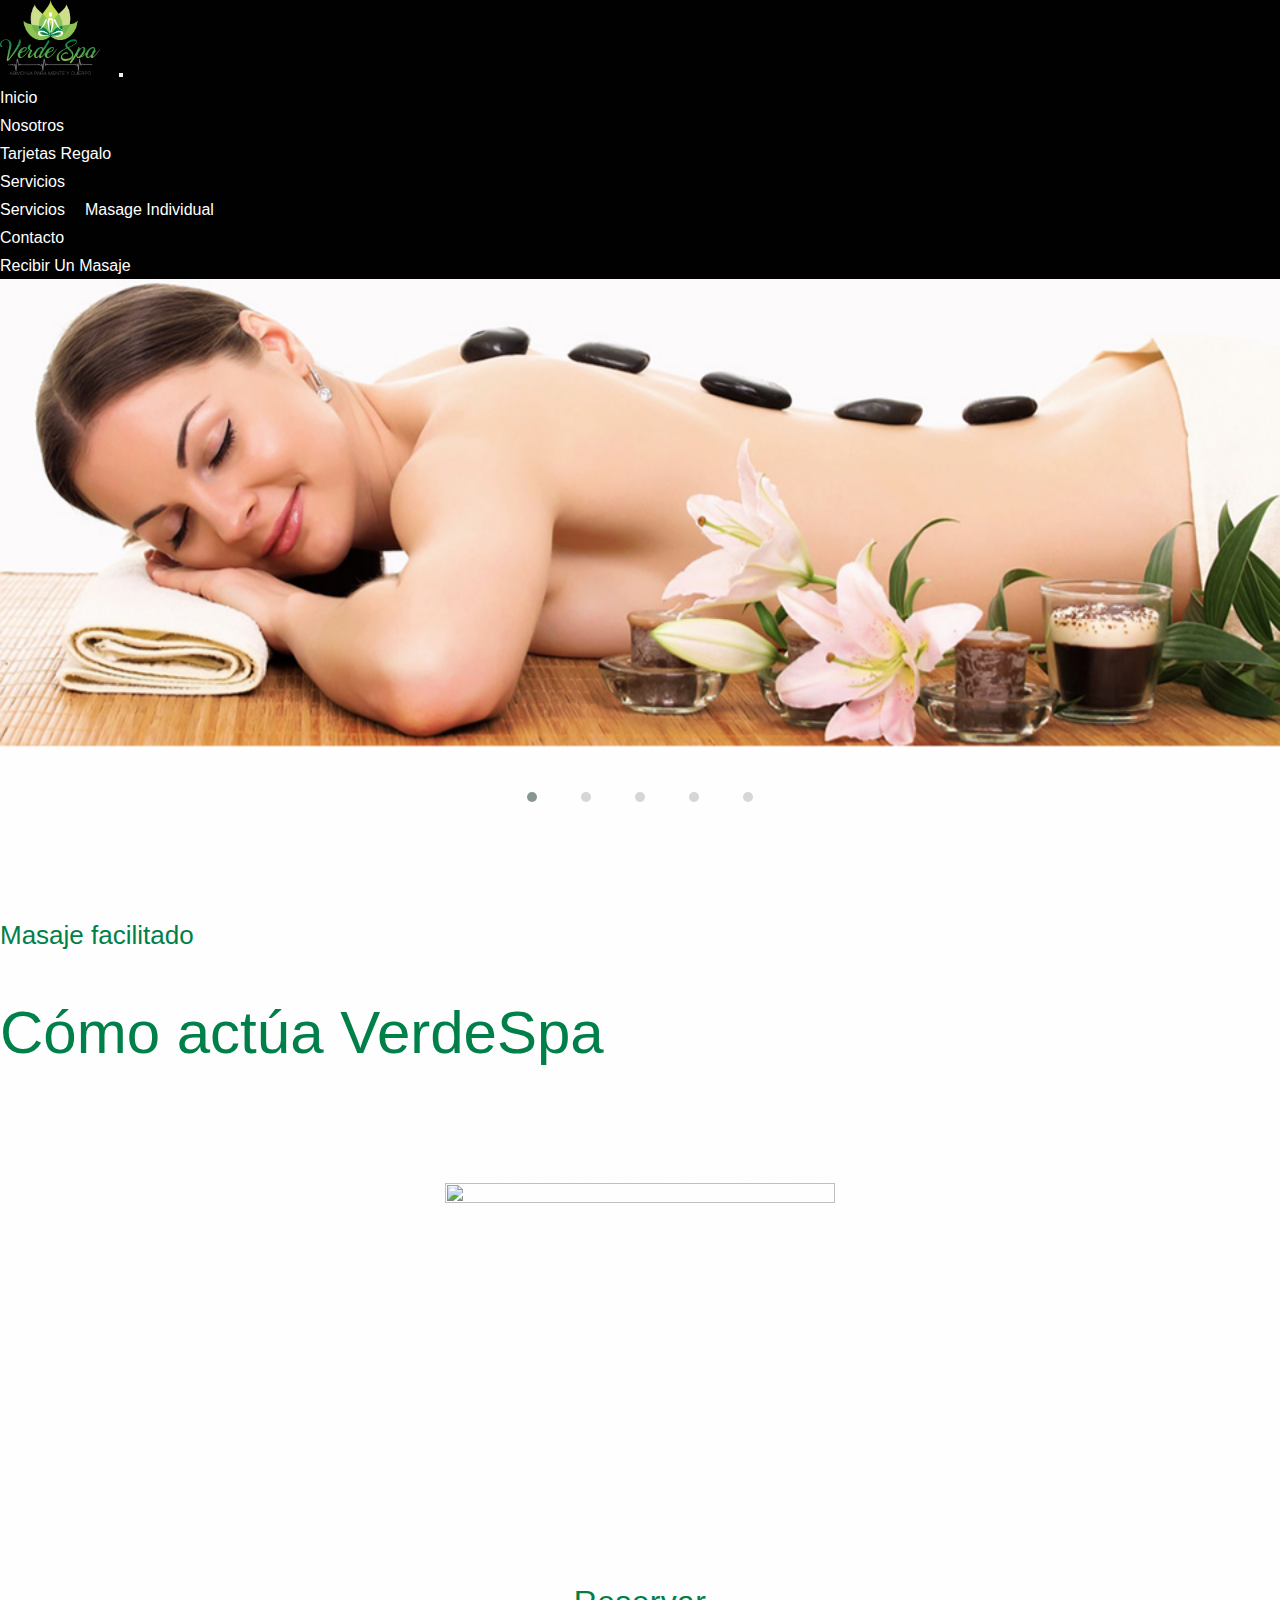
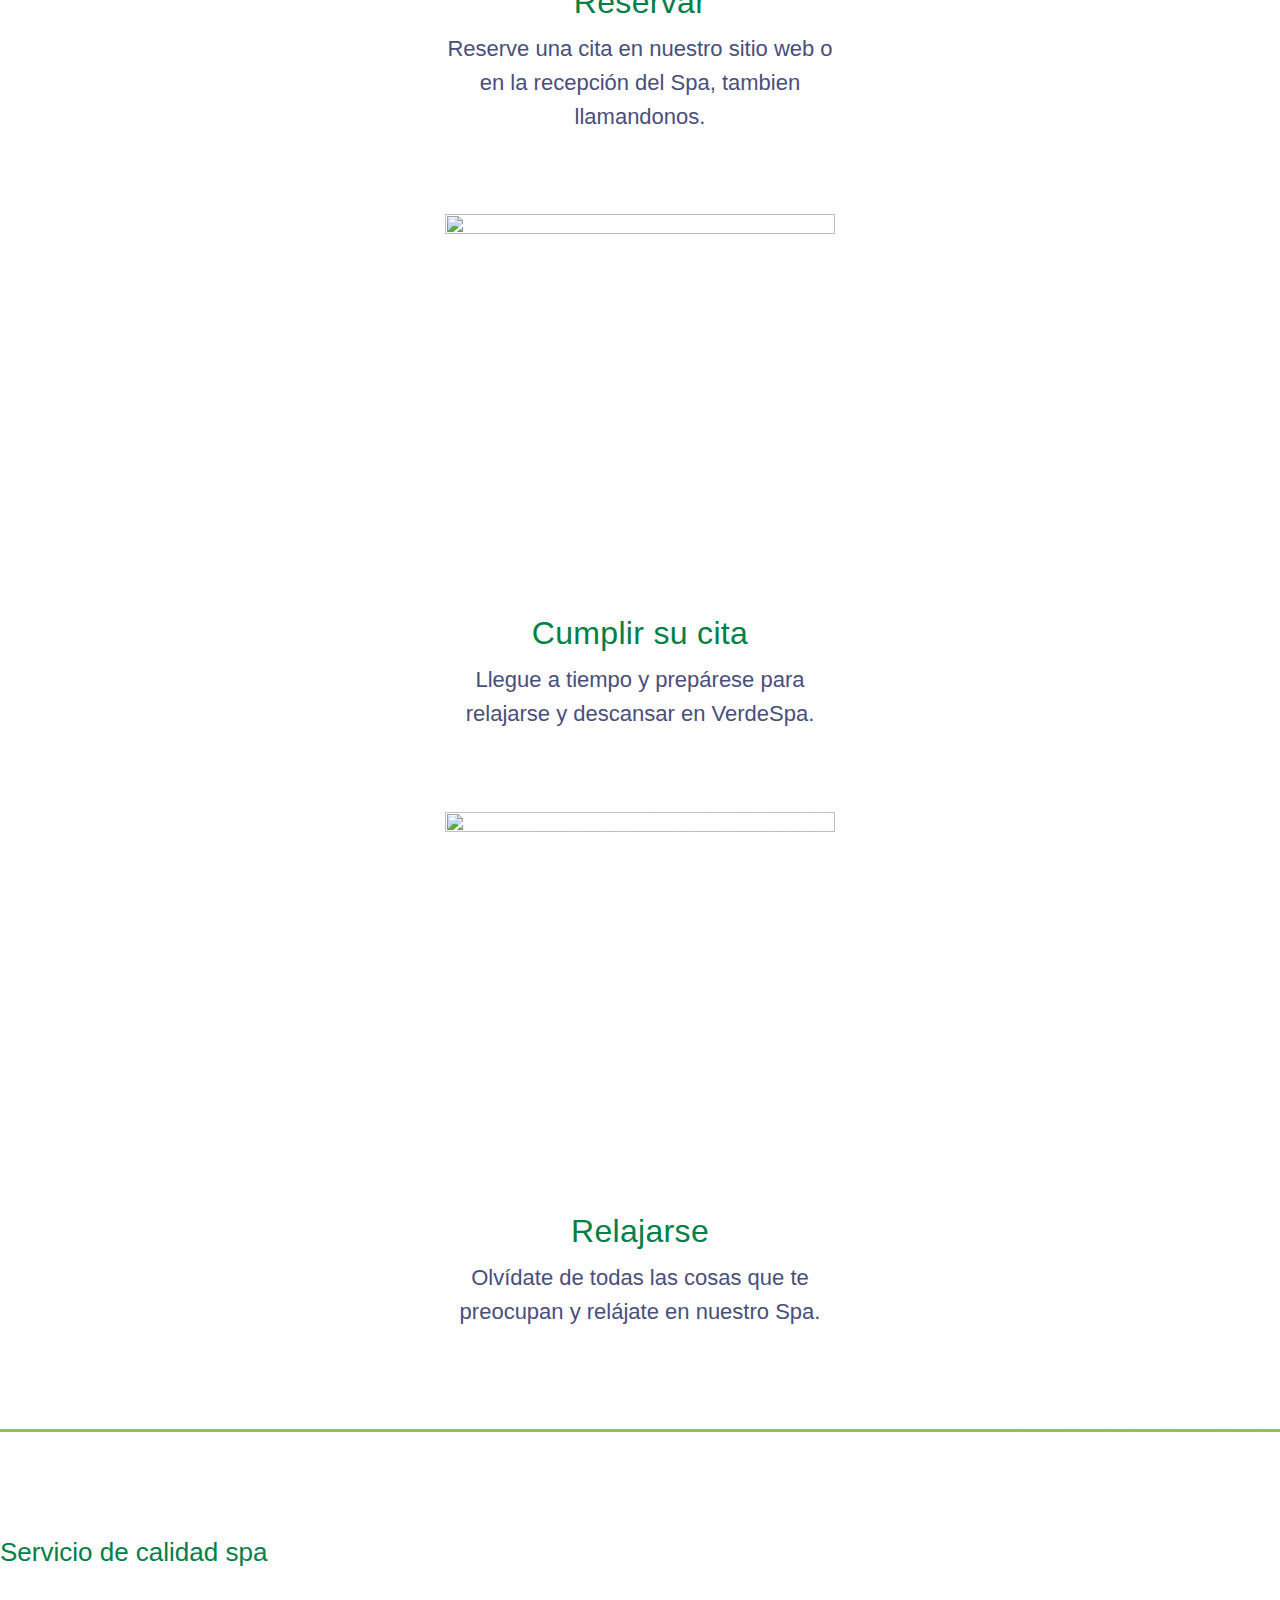
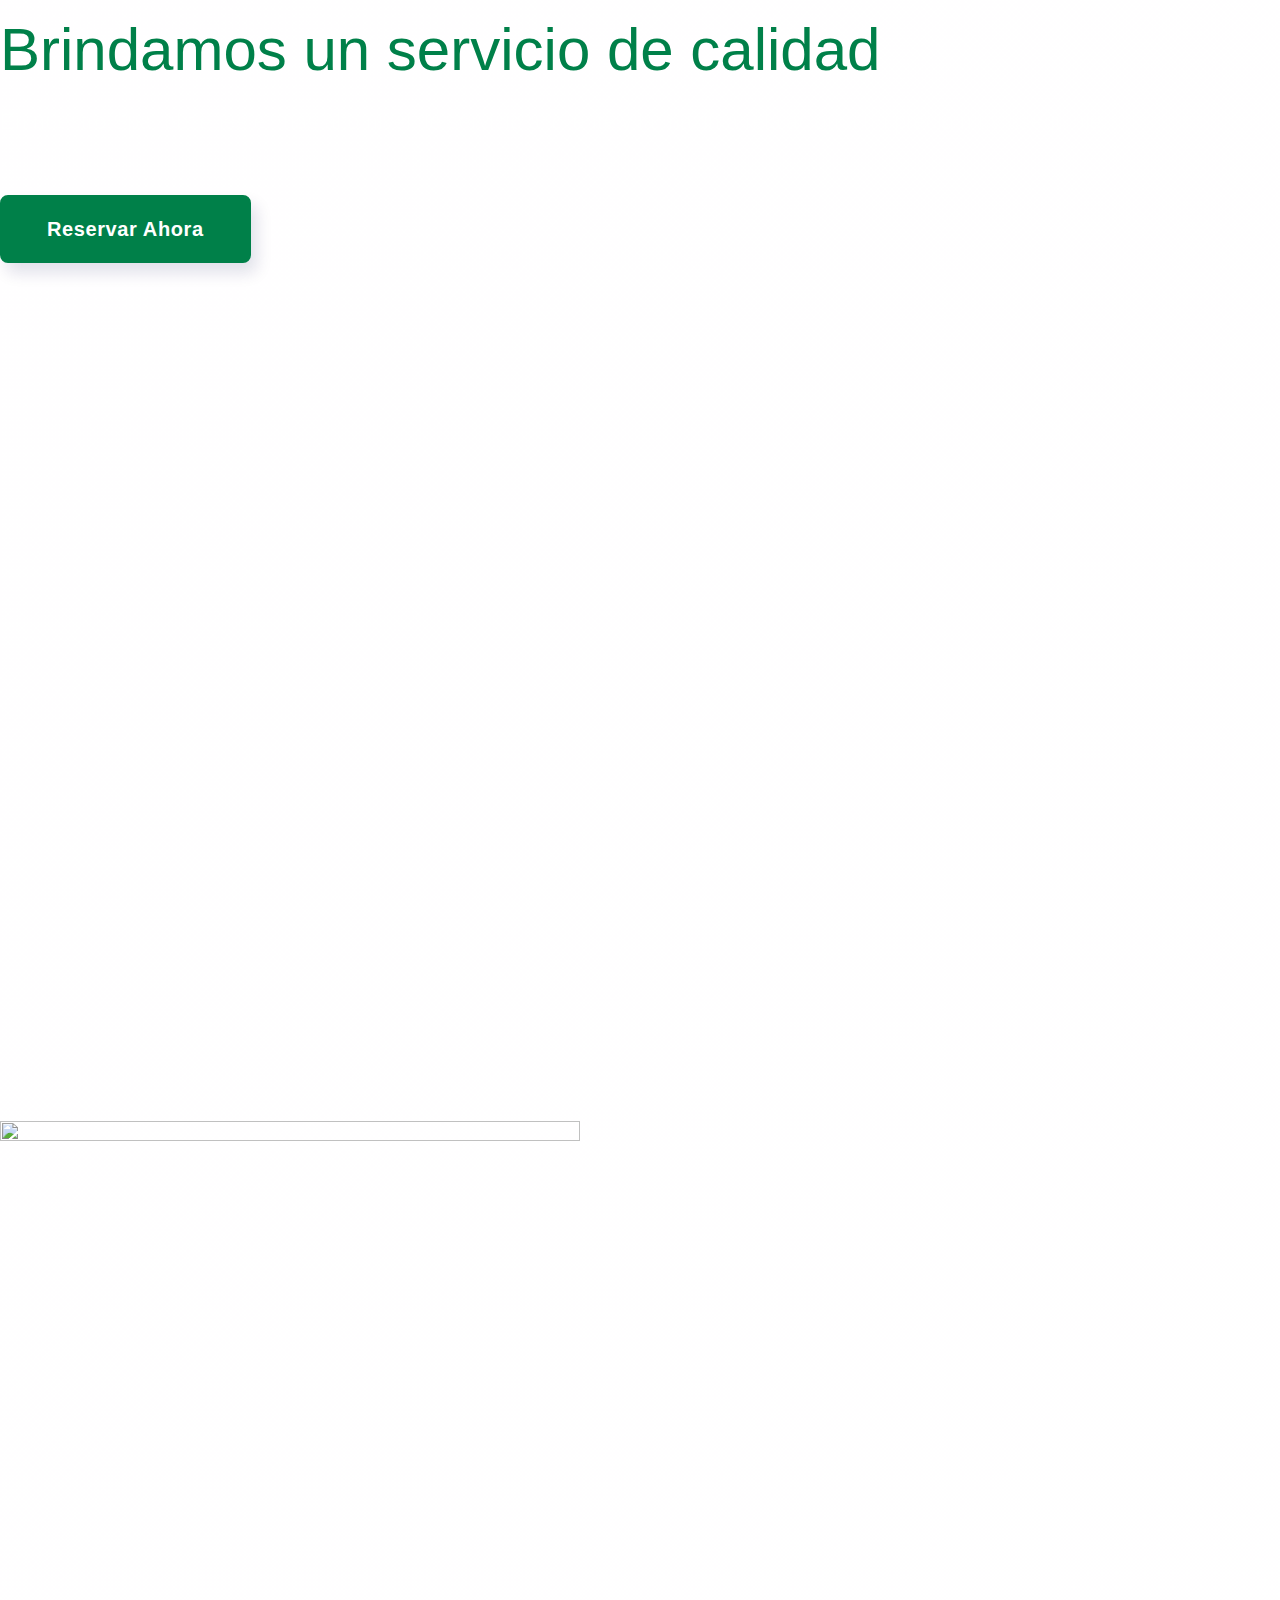
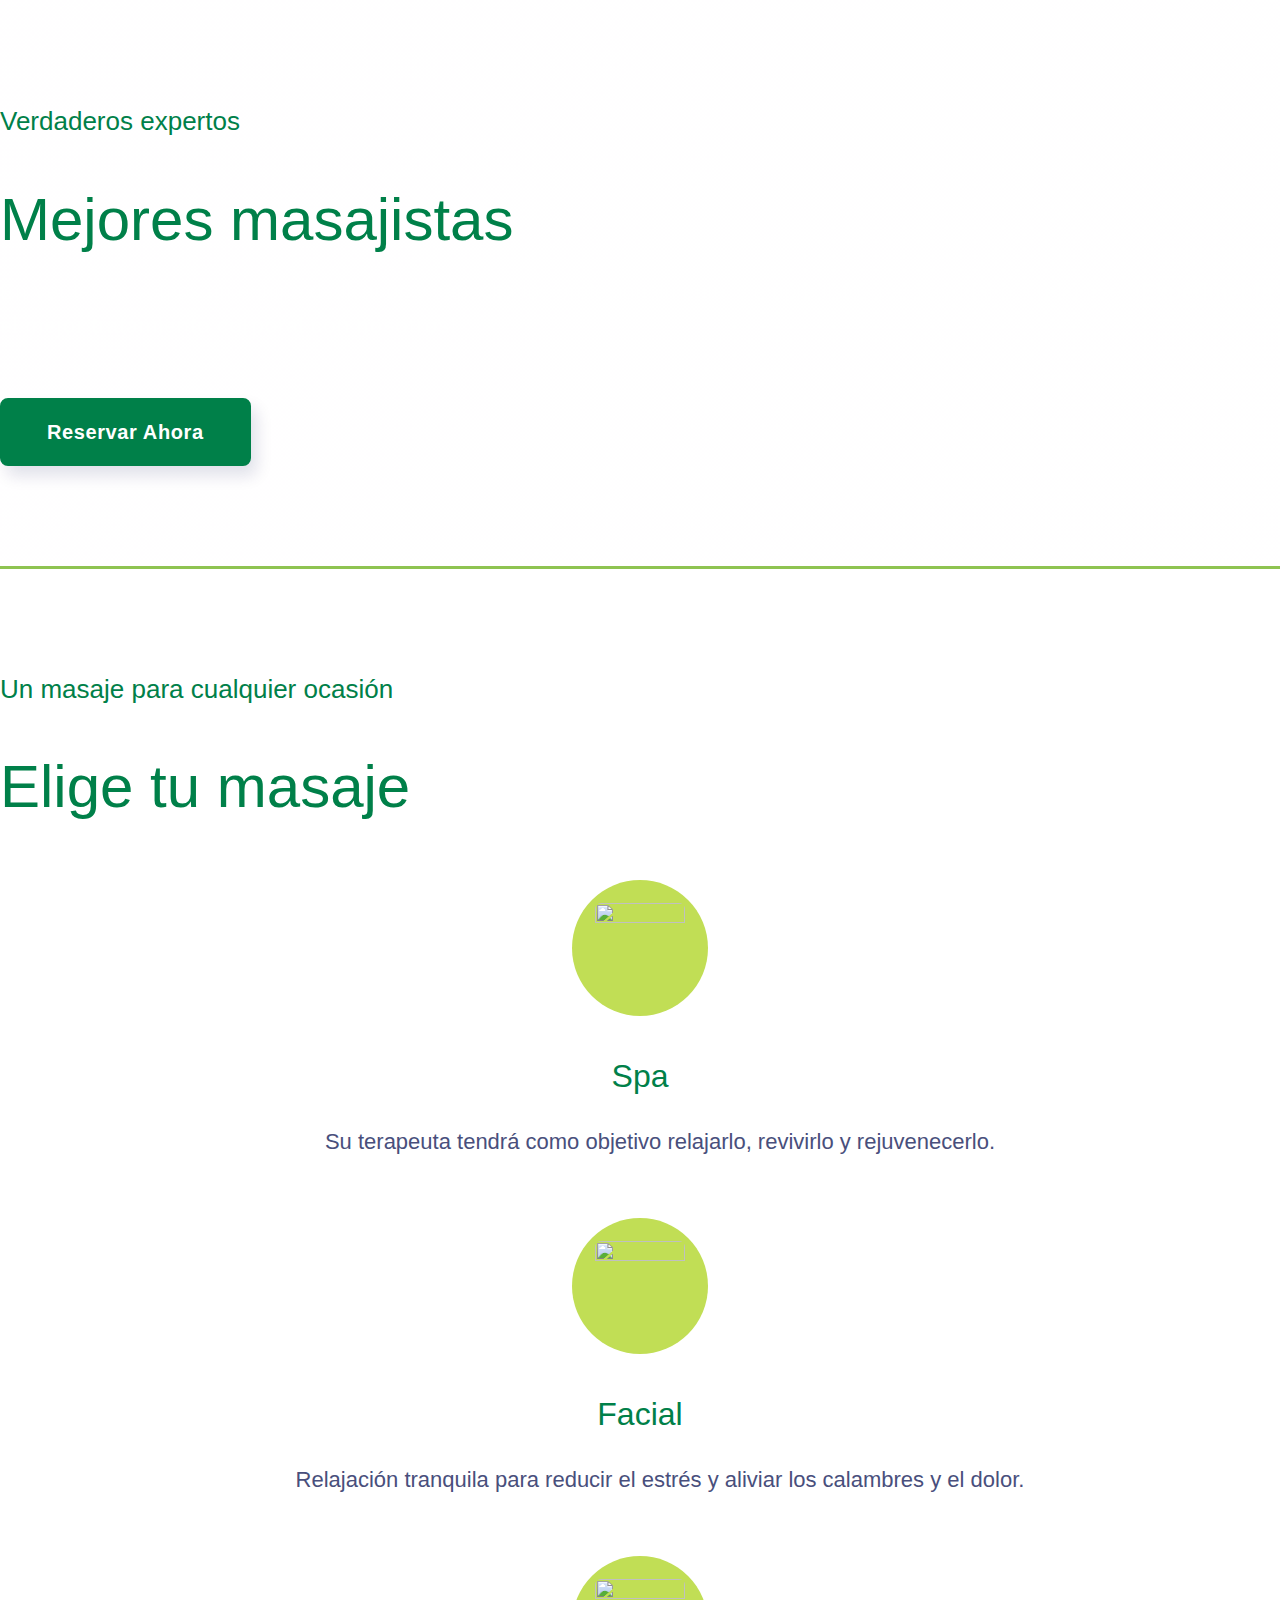
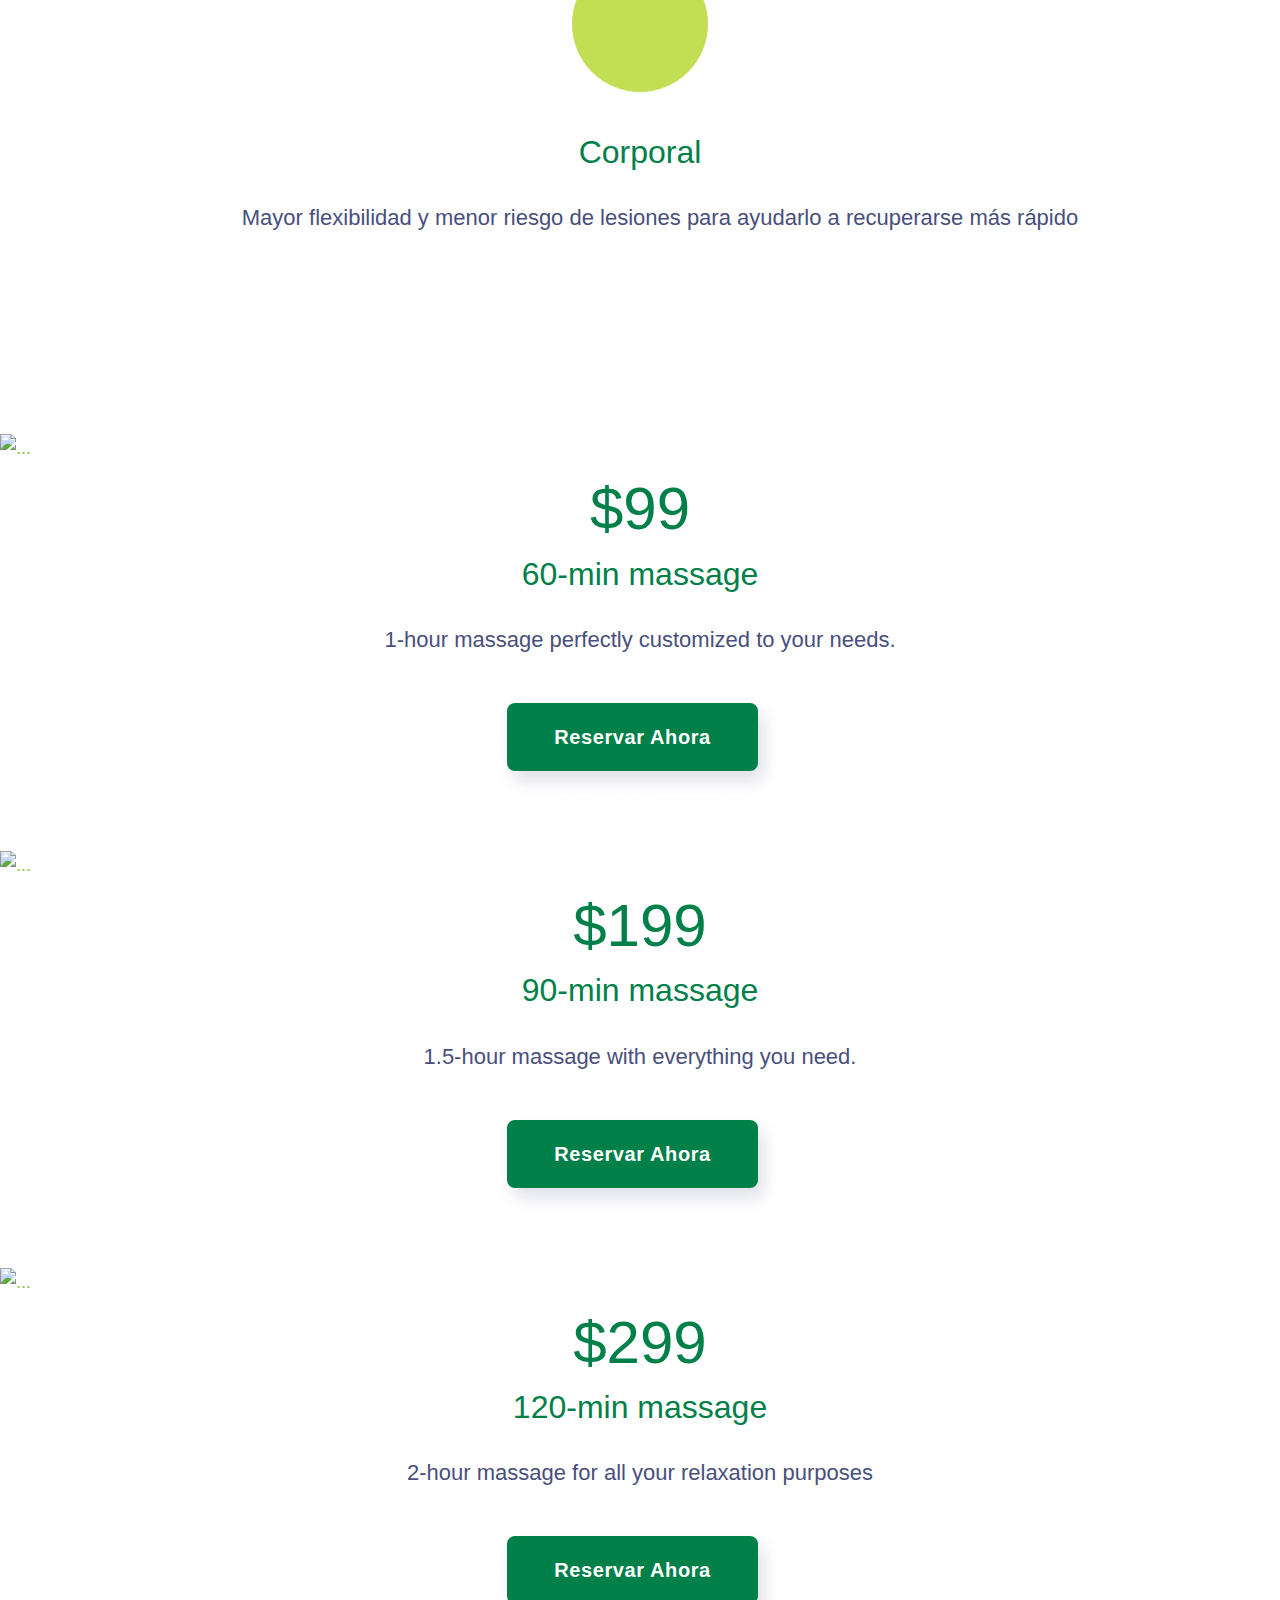
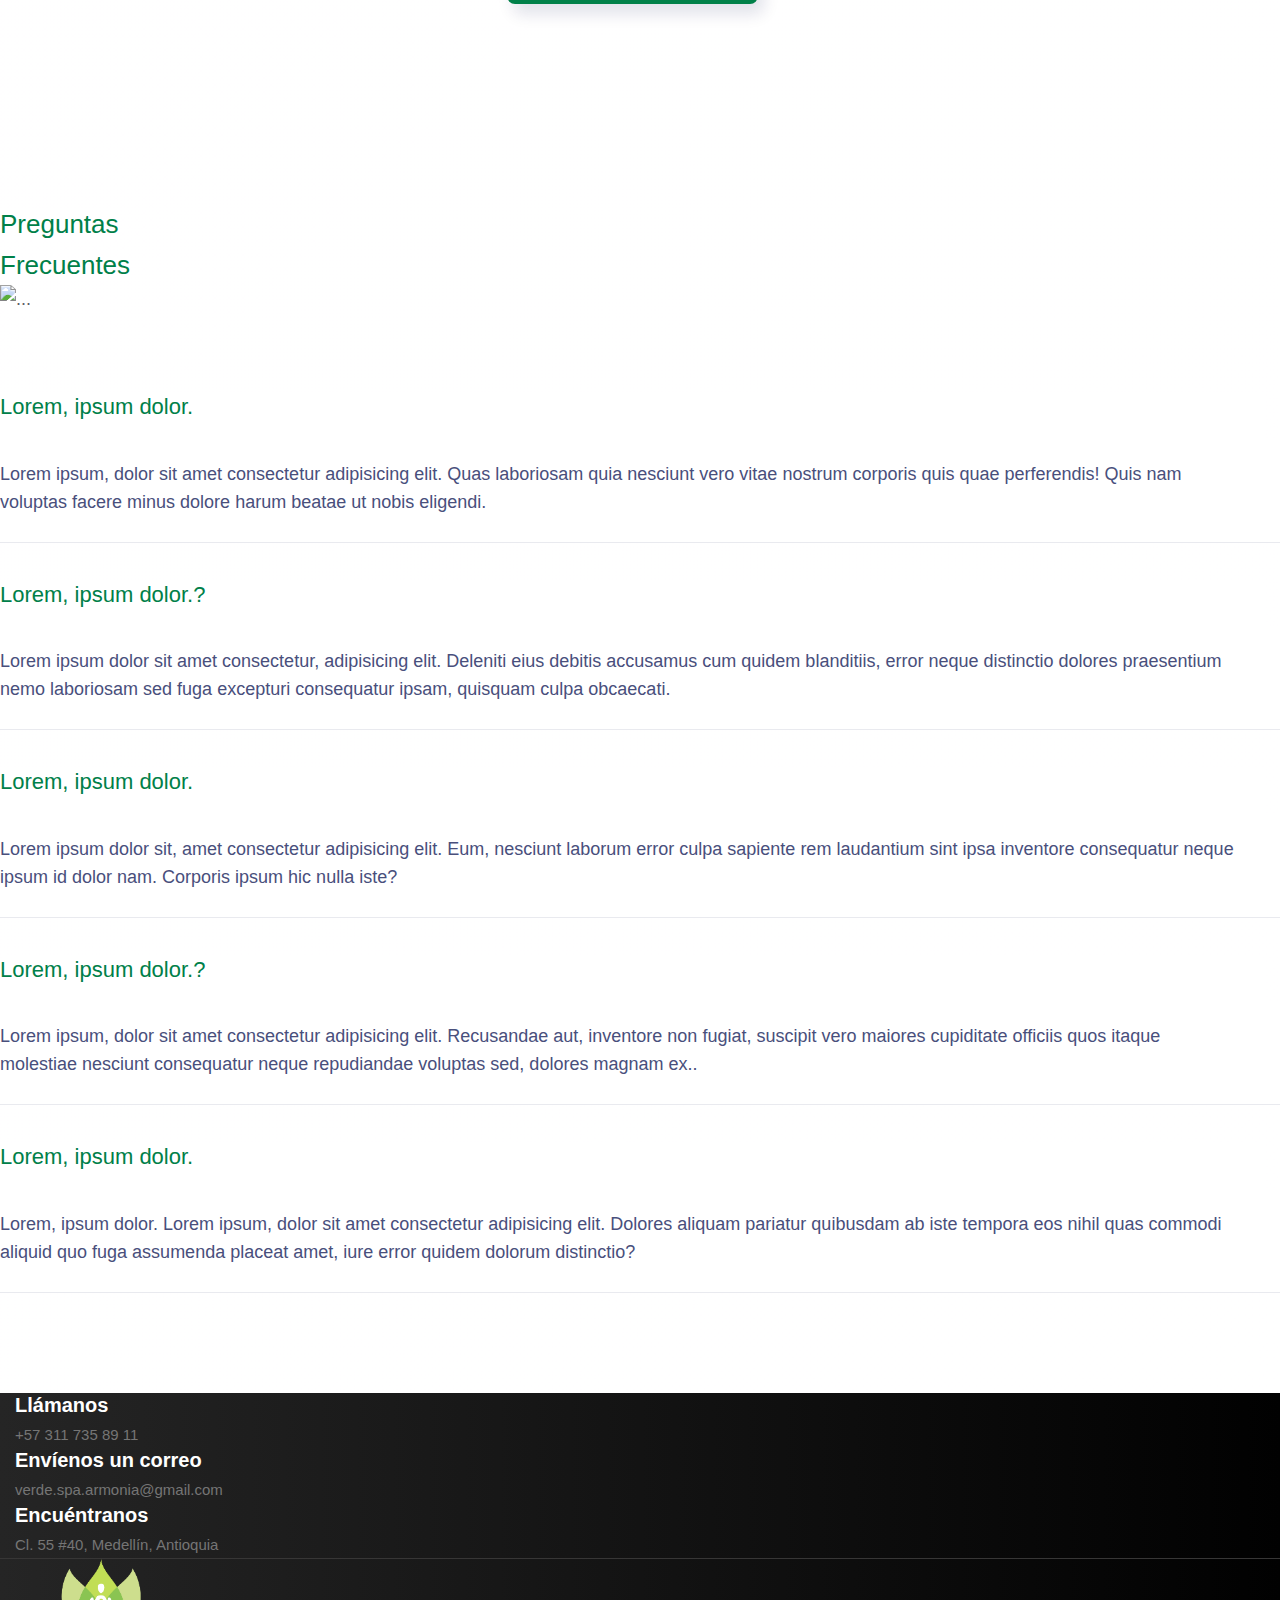
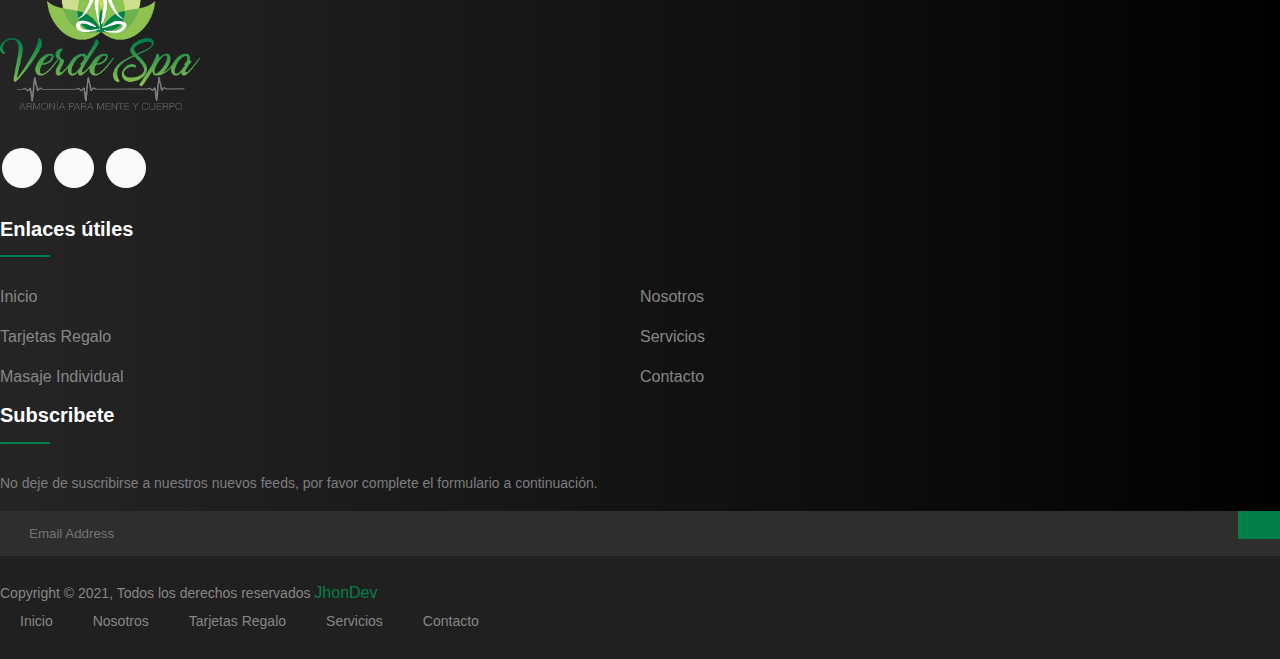
==== commit 2e82bea5: "Se agrega enlace de whatsapp a todos los btn del sitio web con propiedad target" ====
--- a/index.html
+++ b/index.html
@@ -10,8 +10,9 @@
   <script src="https://kit.fontawesome.com/b2e2dac0bc.js" crossorigin="anonymous"></script>
   <link rel="stylesheet" href="/css/owl.carousel.min.css">
   <link rel="stylesheet" href="/css/owl.theme.default.min.css">
-  <link rel="stylesheet" href="/css/bootstrap/bootstrap.min.css">
+  <link rel="stylesheet" href="/css/bootstrap.min.css">
   <link rel="stylesheet" href="/css/fonts.css">
+  <link rel="stylesheet" href="/css/main.css">
   <link rel="stylesheet" href="/css/styles.css">
 </head>
 
@@ -48,14 +49,14 @@
             <a class="nav-link" href="/gift-vouchers.html">Tarjetas Regalo</a>
           </li>
 
-          <li class="nav-item dropdown" style="background-color: #010101;">
-            <a class="nav-link dropdown-toggle" href="/servicios.html" id="btn-dropdown-servicios"
+          <li class="nav-item dropdown " style="background-color: #010101;">
+            <a class="nav-link  dropdown-toggle" href="/servicios.html" id="btn-dropdown-servicios"
               data-toggle="dropdown" aria-haspopup="true" aria-expanded="false">
               Servicios
             </a>
-            <div class="dropdown-menu" aria-labelledby="btn-dropdown-servicios">
-              <a class="dropdown-item" href="servicios.html">Servicios</a>
-              <a class="dropdown-item" href="single-massage.html">Masage Individual</a>
+            <div class="dropdown-menu" style="background-color: #010101;" aria-labelledby="btn-dropdown-servicios">
+              <a class="dropdown-item text-white" href="/servicios.html">Servicios</a>
+              <a class="dropdown-item text-white" href="/single-massage.html">Masage Individual</a>
             </div>
           </li>
 
@@ -63,8 +64,9 @@
             <a class="nav-link" href="/contacto.html" tabindex="-1" aria-disabled="true">Contacto</a>
           </li>
         </ul>
-        <form class="d-flex ms-5">
-          <button class="btn btn-outline-success" type="submit"> Recibir Un Masaje</button>
+        <form class="d-flex">
+          <a href="https://api.whatsapp.com/send?phone=573117358911&text=hola%2C+estoy+interesad%40+en%20un%20servicio"
+            target="_blank" class="btn btn-outline-success" type="submit"> Recibir Un Masaje</a>
         </form>
       </div>
     </div>
@@ -81,7 +83,7 @@
 
   <!--Testimonials-->
 
-   <!-- <div class="testimonials">
+  <!-- <div class="testimonials">
     <div class="inner">
       <h1>Testimonios</h1>
       <div class="border"></div>
@@ -158,7 +160,8 @@
             <div class="box-info-modern-figure"><img src="/img/home1.jpg" alt="" width="390" height="344" />
             </div>
             <h4 class="box-info-modern-title">Reservar</h4>
-            <div class="box-info-modern-text">Reserve una cita en nuestro sitio web o en la recepción del Spa, tambien llamandonos.</div>
+            <div class="box-info-modern-text">Reserve una cita en nuestro sitio web o en la recepción del Spa, tambien
+              llamandonos.</div>
           </div>
         </div>
         <div class="col-xs-10 col-md-6 col-lg-4">
@@ -175,7 +178,8 @@
             <div class="box-info-modern-figure"><img src="/img/home3.jpg" alt="" width="390" height="344" />
             </div>
             <h4 class="box-info-modern-title">Relajarse</h4>
-            <div class="box-info-modern-text">Olvídate de todas las cosas que te preocupan y relájate en nuestro Spa.</div>
+            <div class="box-info-modern-text">Olvídate de todas las cosas que te preocupan y relájate en nuestro Spa.
+            </div>
           </div>
         </div>
       </div>
@@ -195,9 +199,13 @@
         <div class="col-md-5 col-lg-5">
           <div class="subtitle">Servicio de calidad spa</div>
           <h2 class="title">Brindamos un servicio de calidad</h2>
-          <div class="subtitle-2">En nuestro Spa, obtienes el más alto nivel de servicio al cliente y la máxima relajación a un precio muy asequible.</div>
-          <div class="btn-wrap"><a class="button button-primary button-md" href="#" data-caption-animate="fadeInUp"
-              data-caption-delay="450">Reservar ahora</a></div>
+          <div class="subtitle-2">En nuestro Spa, obtienes el más alto nivel de servicio al cliente y la máxima
+            relajación a un precio muy asequible.</div>
+          <div class="btn-wrap">
+            <a class="button button-primary button-md" href="https://api.whatsapp.com/send?phone=573117358911&text=hola%2C+estoy+interesad%40+en%20un%20servicio"
+            target="_blank"  data-caption-animate="fadeInUp"
+              data-caption-delay="450">Reservar ahora</a>
+            </div>
         </div>
         <div class="col-md-7 col-lg-7">
           <div class="video-wrap mt-md-5 mt-sm-5">
@@ -219,7 +227,8 @@
               <div class="subtitle-2">En VerdeSpa somos un equipo dedicados y capacitados profesionalmente, siempre
                 listos para ayudarlo a relajarse. <strong>¡Experimenta el mejor tratamiento corporal con
                   nosotros!</strong></div>
-              <div class="btn-wrap"><a class="button button-secondary button-md" href="#"
+              <div class="btn-wrap"><a class="button button-secondary button-md" href="https://api.whatsapp.com/send?phone=573117358911&text=hola%2C+estoy+interesad%40+en%20un%20servicio"
+            target="_blank" 
                   data-caption-animate="fadeInUp" data-caption-delay="450">Reservar ahora</a></div>
             </div>
           </div>
@@ -318,7 +327,8 @@
         <div class="text-center">
           <div class="row row-md-80 row-sm-60">
             <div class="col-xs-10 col-md-6 col-lg-4">
-              <img src="https://images.pexels.com/photos/8436503/pexels-photo-8436503.jpeg?auto=compress&cs=tinysrgb&dpr=1&w=500"
+              <img
+                src="https://images.pexels.com/photos/8436503/pexels-photo-8436503.jpeg?auto=compress&cs=tinysrgb&dpr=1&w=500"
                 class="img-fluid rounded-circle" width="200" alt="...">
               <div class="box-price-simple">
                 <div class="box-price">
@@ -329,11 +339,13 @@
                 </div>
                 <div class="box-price-descr">
                   <p class="text-custom-blue">1-hour massage perfectly customized to your needs.</p>
-                </div><a class="button button-primary button-md" href="#">Reservar ahora</a>
+                </div><a class="button button-primary button-md" href="https://api.whatsapp.com/send?phone=573117358911&text=hola%2C+estoy+interesad%40+en%20un%20servicio"
+            target="_blank" >Reservar ahora</a>
               </div>
             </div>
             <div class="col-xs-10 col-md-6 col-lg-4">
-              <img src="https://images.pexels.com/photos/8460603/pexels-photo-8460603.jpeg?auto=compress&cs=tinysrgb&dpr=1&w=500"
+              <img
+                src="https://images.pexels.com/photos/8460603/pexels-photo-8460603.jpeg?auto=compress&cs=tinysrgb&dpr=1&w=500"
                 class="img-fluid rounded-circle" width="200" alt="...">
               <div class="box-price-simple">
                 <div class="box-price">
@@ -344,11 +356,13 @@
                 </div>
                 <div class="box-price-descr">
                   <p class="text-custom-blue">1.5-hour massage with everything you need.</p>
-                </div><a class="button button-secondary button-md" href="#">Reservar ahora</a>
+                </div><a class="button button-secondary button-md" href="https://api.whatsapp.com/send?phone=573117358911&text=hola%2C+estoy+interesad%40+en%20un%20servicio"
+            target="_blank" >Reservar ahora</a>
               </div>
             </div>
             <div class="col-xs-10 col-md-6 col-lg-4">
-              <img src="https://images.pexels.com/photos/4354665/pexels-photo-4354665.jpeg?auto=compress&cs=tinysrgb&dpr=1&w=500"
+              <img
+                src="https://images.pexels.com/photos/4354665/pexels-photo-4354665.jpeg?auto=compress&cs=tinysrgb&dpr=1&w=500"
                 class="img-fluid rounded-circle" width="200" alt="...">
               <div class="box-price-simple">
                 <div class="box-price">
@@ -359,7 +373,8 @@
                 </div>
                 <div class="box-price-descr">
                   <p class="text-custom-blue">2-hour massage for all your relaxation purposes</p>
-                </div><a class="button button-primary button-md" href="#">Reservar ahora</a>
+                </div><a class="button button-primary button-md" href="https://api.whatsapp.com/send?phone=573117358911&text=hola%2C+estoy+interesad%40+en%20un%20servicio"
+            target="_blank" >Reservar ahora</a>
               </div>
             </div>
           </div>
@@ -372,7 +387,7 @@
     <div class="container wide">
       <div class="row row-md-80 row-sm-50">
         <div class="col-sm-12 col-lg-4">
-          <div class="subtitle">Frequently Asked <br class="br-none">Questions</div>
+          <div class="subtitle">Preguntas <br class="br-none">Frecuentes</div>
           <img src="/img/img.jpg" class="img-fluid" alt="...">
         </div>
         <div class="col-sm-12 col-lg-8">
@@ -382,16 +397,15 @@
               <div class="card-heading" role="tab">
                 <div class="card-title"><a class="collapsed" id="accordion1-card-head-qdhcnrnl" data-toggle="collapse"
                     data-parent="#accordion1" href="#accordion1-card-body-pibeubsx"
-                    aria-controls="accordion1-card-body-pibeubsx" aria-expanded="false" role="button">Do you provide
-                    any scripts with your templates?</a></div>
+                    aria-controls="accordion1-card-body-pibeubsx" aria-expanded="false" role="button">Lorem, ipsum
+                    dolor.</a></div>
               </div>
               <div class="card-collapse collapse" id="accordion1-card-body-pibeubsx"
                 aria-labelledby="accordion1-card-head-qdhcnrnl" data-parent="#accordion1" role="tabpanel">
                 <div class="card-body">
-                  <p>Our templates do not include any additional scripts. Newsletter subscriptions, search fields,
-                    forums, image galleries (in HTML versions of Flash products) are inactive. Basic scripts can be
-                    easily added at www.zemez.io If you are not sure that the element you’re interested in is active
-                    please contact our Support Chat for clarification.</p>
+                  <p>Lorem ipsum, dolor sit amet consectetur adipisicing elit. Quas laboriosam quia nesciunt vero vitae
+                    nostrum corporis quis quae perferendis! Quis nam voluptas facere minus dolore harum beatae ut nobis
+                    eligendi.</p>
                 </div>
               </div>
             </article>
@@ -400,15 +414,15 @@
               <div class="card-heading" role="tab">
                 <div class="card-title"><a class="collapsed" id="accordion1-card-head-pawsxmne" data-toggle="collapse"
                     data-parent="#accordion1" href="#accordion1-card-body-prwjvfan"
-                    aria-controls="accordion1-card-body-prwjvfan" aria-expanded="false" role="button">What are the
-                    advantages of purchasing a website template?</a></div>
+                    aria-controls="accordion1-card-body-prwjvfan" aria-expanded="false" role="button">Lorem, ipsum
+                    dolor.?</a></div>
               </div>
               <div class="card-collapse collapse" id="accordion1-card-body-prwjvfan"
                 aria-labelledby="accordion1-card-head-pawsxmne" data-parent="#accordion1" role="tabpanel">
                 <div class="card-body">
-                  <p>The major advantage is price: You get a high quality design for just $20-$70. You don’t have to
-                    hire a web designer or web design studio. Second advantage is time frame: It usually takes 5-15
-                    days for a good designer to produce a web page of such quality.</p>
+                  <p>Lorem ipsum dolor sit amet consectetur, adipisicing elit. Deleniti eius debitis accusamus cum
+                    quidem blanditiis, error neque distinctio dolores praesentium nemo laboriosam sed fuga excepturi
+                    consequatur ipsam, quisquam culpa obcaecati.</p>
                 </div>
               </div>
             </article>
@@ -417,15 +431,15 @@
               <div class="card-heading" role="tab">
                 <div class="card-title"><a class="collapsed" id="accordion1-card-head-dlhuyats" data-toggle="collapse"
                     data-parent="#accordion1" href="#accordion1-card-body-ptywedtp"
-                    aria-controls="accordion1-card-body-ptywedtp" aria-expanded="false" role="button">What do I
-                    receive when I order a template from Zemez?</a></div>
+                    aria-controls="accordion1-card-body-ptywedtp" aria-expanded="false" role="button">Lorem, ipsum
+                    dolor.</a></div>
               </div>
               <div class="card-collapse collapse" id="accordion1-card-body-ptywedtp"
                 aria-labelledby="accordion1-card-head-dlhuyats" data-parent="#accordion1" role="tabpanel">
                 <div class="card-body">
-                  <p>After you complete the payment via our secure form you will receive the instructions for
-                    downloading the product. The source files in the download package can vary based on the type of
-                    the product you have purchased.</p>
+                  <p>Lorem ipsum dolor sit, amet consectetur adipisicing elit. Eum, nesciunt laborum error culpa
+                    sapiente rem laudantium sint ipsa inventore consequatur neque ipsum id dolor nam. Corporis ipsum hic
+                    nulla iste?</p>
                 </div>
               </div>
             </article>
@@ -434,15 +448,15 @@
               <div class="card-heading" role="tab">
                 <div class="card-title"><a class="collapsed" id="accordion1-card-head-jmklvxlf" data-toggle="collapse"
                     data-parent="#accordion1" href="#accordion1-card-body-pyekkyrk"
-                    aria-controls="accordion1-card-body-pyekkyrk" aria-expanded="false" role="button">In what formats
-                    are your templates available?</a></div>
+                    aria-controls="accordion1-card-body-pyekkyrk" aria-expanded="false" role="button">Lorem, ipsum
+                    dolor.?</a></div>
               </div>
               <div class="card-collapse collapse" id="accordion1-card-body-pyekkyrk"
                 aria-labelledby="accordion1-card-head-jmklvxlf" data-parent="#accordion1" role="tabpanel">
                 <div class="card-body">
-                  <p>Website templates are available in Photoshop and HTML formats. Fonts are included with the
-                    Photoshop file. In most templates, HTML is compatible with Adobe® Dreamweaver® and Microsoft®
-                    FrontPage®.</p>
+                  <p>Lorem ipsum, dolor sit amet consectetur adipisicing elit. Recusandae aut, inventore non fugiat,
+                    suscipit vero maiores cupiditate officiis quos itaque molestiae nesciunt consequatur neque
+                    repudiandae voluptas sed, dolores magnam ex..</p>
                 </div>
               </div>
             </article>
@@ -451,18 +465,15 @@
               <div class="card-heading" role="tab">
                 <div class="card-title"><a class="collapsed" id="accordion1-card-head-lwjmljnh" data-toggle="collapse"
                     data-parent="#accordion1" href="#accordion1-card-body-knymhcwg"
-                    aria-controls="accordion1-card-body-knymhcwg" aria-expanded="false" role="button">What am I
-                    allowed to do with the templates?</a></div>
+                    aria-controls="accordion1-card-body-knymhcwg" aria-expanded="false" role="button">Lorem, ipsum
+                    dolor.</a></div>
               </div>
               <div class="card-collapse collapse" id="accordion1-card-body-knymhcwg"
                 aria-labelledby="accordion1-card-head-lwjmljnh" data-parent="#accordion1" role="tabpanel">
                 <div class="card-body">
-                  <p>You may build a website using the template in any way you like. You may not resell or
-                    redistribute templates (like we do); claim intellectual or exclusive ownership to any of our
-                    products, modified or unmodified. All products are property of content providing companies and
-                    individuals. You are also not allowed to make more than one project using the same template (you
-                    have to purchase the same template once more in order to make another project with the same
-                    design).</p>
+                  <p>Lorem, ipsum dolor. Lorem ipsum, dolor sit amet consectetur adipisicing elit. Dolores aliquam
+                    pariatur quibusdam ab iste tempora eos nihil quas commodi aliquid quo fuga assumenda placeat amet,
+                    iure error quidem dolorum distinctio?</p>
                 </div>
               </div>
             </article>
@@ -484,7 +495,8 @@
             <div class="voucher-name">Cupón de regalo de $ 250</div>
             <div class="voucher-title">Cupón básico</div>
             <div class="voucher-text">La opción más asequible para todos.</div><a
-              class="button button-secondary button-md" href="#">Comprar como Regalo</a>
+              class="button button-secondary button-md" href="https://api.whatsapp.com/send?phone=573117358911&text=hola%2C+estoy+interesad%40+en%20un%20servicio"
+            target="_blank" >Comprar como Regalo</a>
           </div>
         </div>
         <div class="col-xs-10 col-md-6 col-lg-4 text-center">
@@ -492,7 +504,8 @@
             <div class="voucher-name">Cupón de regalo de $ 450</div>
             <div class="voucher-title">Cupón Estadar</div>
             <div class="voucher-text">Nuestra oferta más popular que también es un gran regalo.</div><a
-              class="button button-secondary button-md" href="#">Comprar como Regalo</a>
+              class="button button-secondary button-md" href="https://api.whatsapp.com/send?phone=573117358911&text=hola%2C+estoy+interesad%40+en%20un%20servicio"
+            target="_blank" >Comprar como Regalo</a>
           </div>
         </div>
         <div class="col-xs-10 col-md-6 col-lg-4 text-center">
@@ -500,15 +513,16 @@
             <div class="voucher-name">Cupón de regalo de $ 950</div>
             <div class="voucher-title">Cupón Premium</div>
             <div class="voucher-text">Este bono incluye el costo de todos nuestros tratamientos.</div><a
-              class="button button-secondary button-md" href="#">Comprar como Regalo</a>
+              class="button button-secondary button-md" href="https://api.whatsapp.com/send?phone=573117358911&text=hola%2C+estoy+interesad%40+en%20un%20servicio"
+            target="_blank" >Comprar como Regalo</a>
           </div>
         </div>
       </div>
     </div>
   </div> -->
 
-  <a href="https://api.whatsapp.com/send?phone=573117358911&text=hola%2C+estoy+interesad%40+en%20un%20servicio"
-    class="appWhatssapp">
+  <a href=https://api.whatsapp.com/send?phone=573117358911&text=hola%2C+estoy+interesad%40+en%20un%20servicio"
+    target="_blank" class="appWhatssapp">
     <i class="fab fa-whatsapp"></i>
   </a>
 
@@ -564,17 +578,18 @@
               <div class="socialLinks">
                 <ul>
                   <li>
-                    <a href="#">
-                      <i class="fab fa-facebook-f"></i>
+                    <a href="https://www.facebook.com/VerdeSpaIntegral/">
+                      <i class="fab fa-facebook-f" target="_blank"></i>
                     </a>
                   </li>
                   <li>
-                    <a href="#">
-                      <i class="fab fa-instagram"></i>
+                    <a href="https://www.instagram.com/verdespaarmonia/">
+                      <i class="fab fa-instagram" target="_blank"></i>
                     </a>
                   </li>
                   <li>
-                    <a href="#">
+                    <a href="https://api.whatsapp.com/send?phone=573117358911&text=hola%2C+estoy+interesad%40+en%20un%20servicio"
+                      target="_blank">
                       <i class="fab fa-whatsapp"></i>
                     </a>
                   </li>
@@ -588,12 +603,12 @@
                 <h3>Enlaces útiles</h3>
               </div>
               <ul>
-                <li><a href="#">Inicio</a></li>
-                <li><a href="#">Nosotros</a></li>
-                <li><a href="#">Tarjetas Regalo</a></li>
-                <li><a href="#">Servicios</a></li>
-                <li><a href="#">Masaje Individual</a></li>
-                <li><a href="#">Contacto </a></li>
+                <li><a href="/">Inicio</a></li>
+                <li><a href="acercade.html">Nosotros</a></li>
+                <li><a href="/gift-vouchers.html">Tarjetas Regalo</a></li>
+                <li><a href="/servicios.html">Servicios</a></li>
+                <li><a href="/single-massage.html">Masaje Individual</a></li>
+                <li><a href="/contacto.html">Contacto </a></li>
               </ul>
             </div>
           </div>
@@ -621,17 +636,18 @@
         <div class="row">
           <div class="col-xl-6 col-lg-6 text-center text-lg-left">
             <div class="copyright-text">
-              <p>Copyright &copy; 2021, Todos los derechos reservados <a href="#">JhonDev</a></p>
+              <p>Copyright &copy; 2021, Todos los derechos reservados <a href="https://api.whatsapp.com/send?phone=573117358911&text=hola%2C+estoy+interesad%40+en%20un%20servicio"
+            target="_blank" >JhonDev</a></p>
             </div>
           </div>
           <div class="col-xl-6 col-lg-6 d-none d-lg-block text-right">
             <div class="footer-menu">
               <ul>
-                <li><a href="#">Inicio</a></li>
-                <li><a href="#">Terminos</a></li>
-                <li><a href="#">Privacidad</a></li>
-                <li><a href="#">Politica</a></li>
-                <li><a href="#">Contacto</a></li>
+                <li><a href="/">Inicio</a></li>
+                <li><a href="/acercade.html">Nosotros</a></li>
+                <li><a href="/gift-vouchers.html">Tarjetas Regalo</a></li>
+                <li><a href="/servicios.html">Servicios</a></li>
+                <li><a href="/contacto.html">Contacto</a></li>
               </ul>
             </div>
           </div>
@@ -649,7 +665,7 @@
   <script src="https://cdn.jsdelivr.net/npm/@popperjs/core@2.9.1/dist/umd/popper.min.js"
     integrity="sha384-SR1sx49pcuLnqZUnnPwx6FCym0wLsk5JZuNx2bPPENzswTNFaQU1RDvt3wT4gWFG" crossorigin="anonymous">
   </script>
-  <script src="/js/bootstrap/bootstrap.min.js"></script>
+  <script src="/js/bootstrap.min.js"></script>
   <script src="/js/jquery.js"></script>
   <script src="/js/owl.carousel.min.js"></script>
   <script src="/js/app.js"></script>
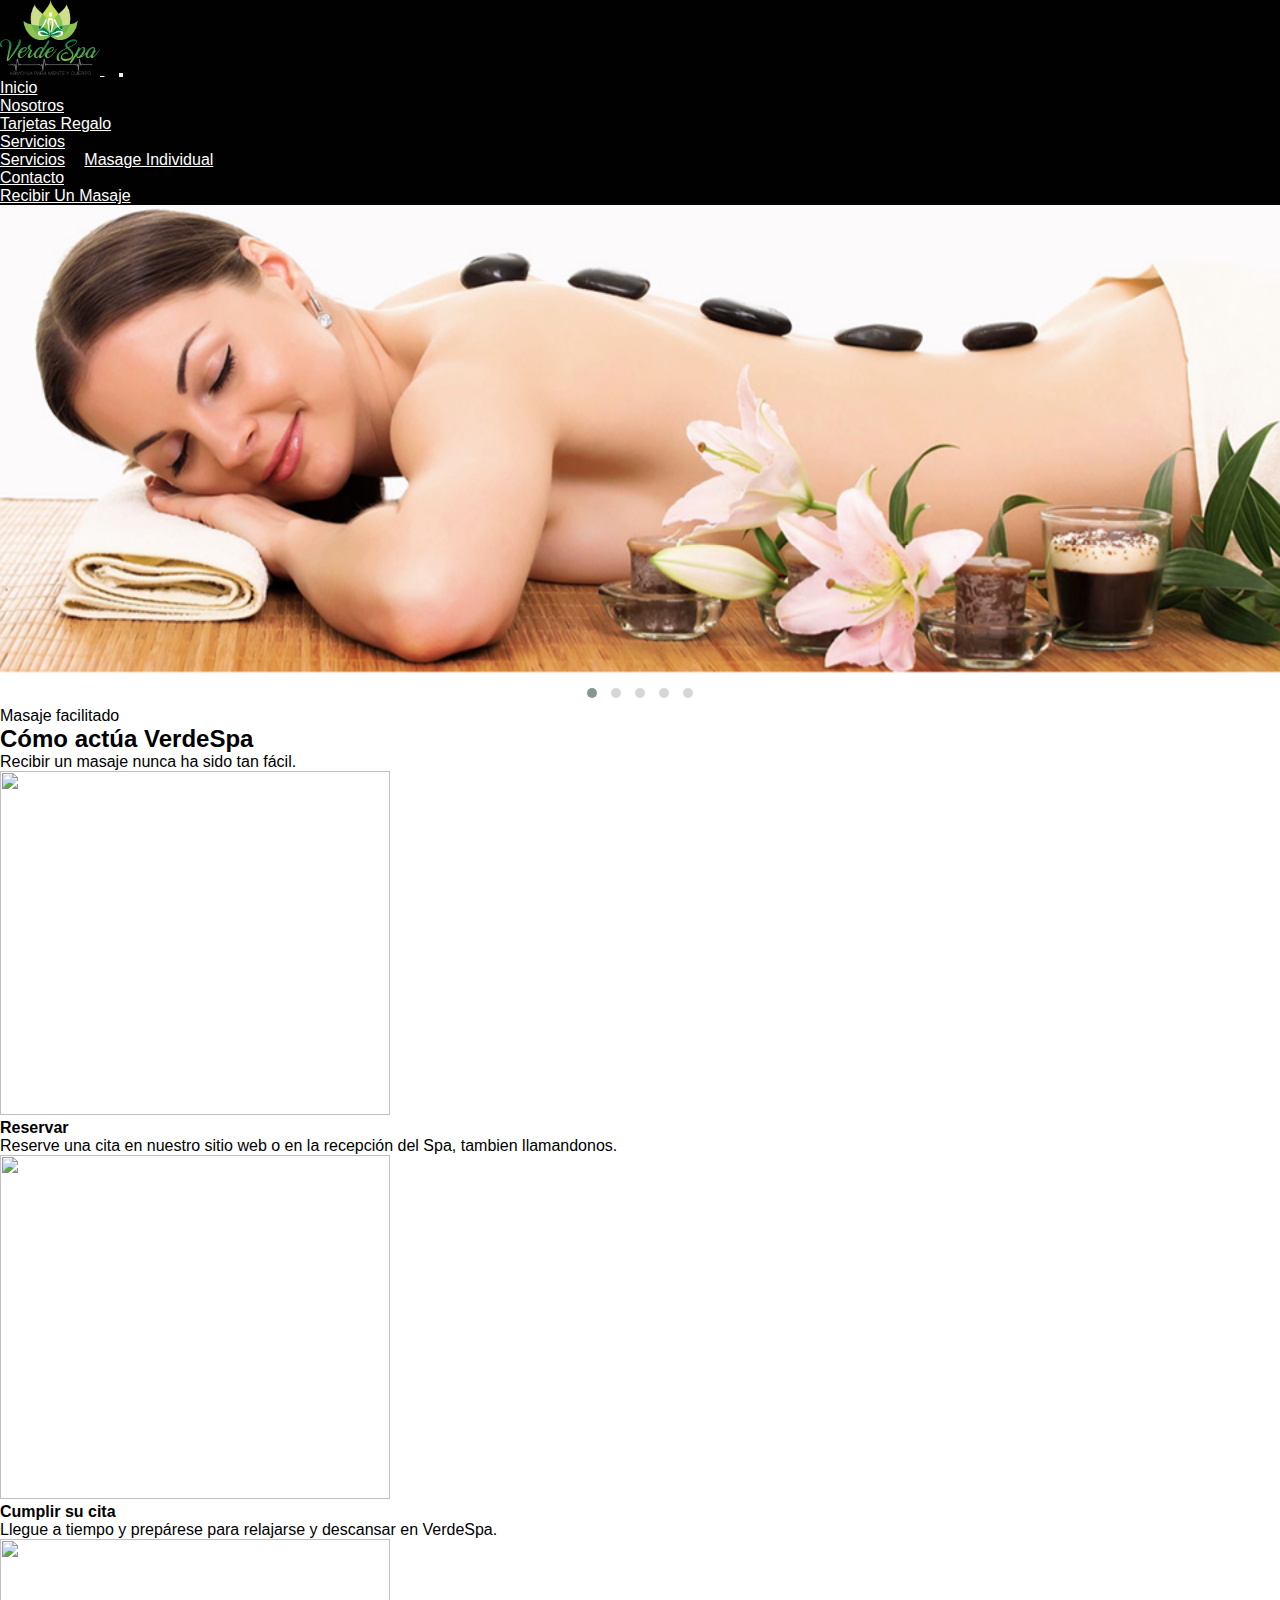
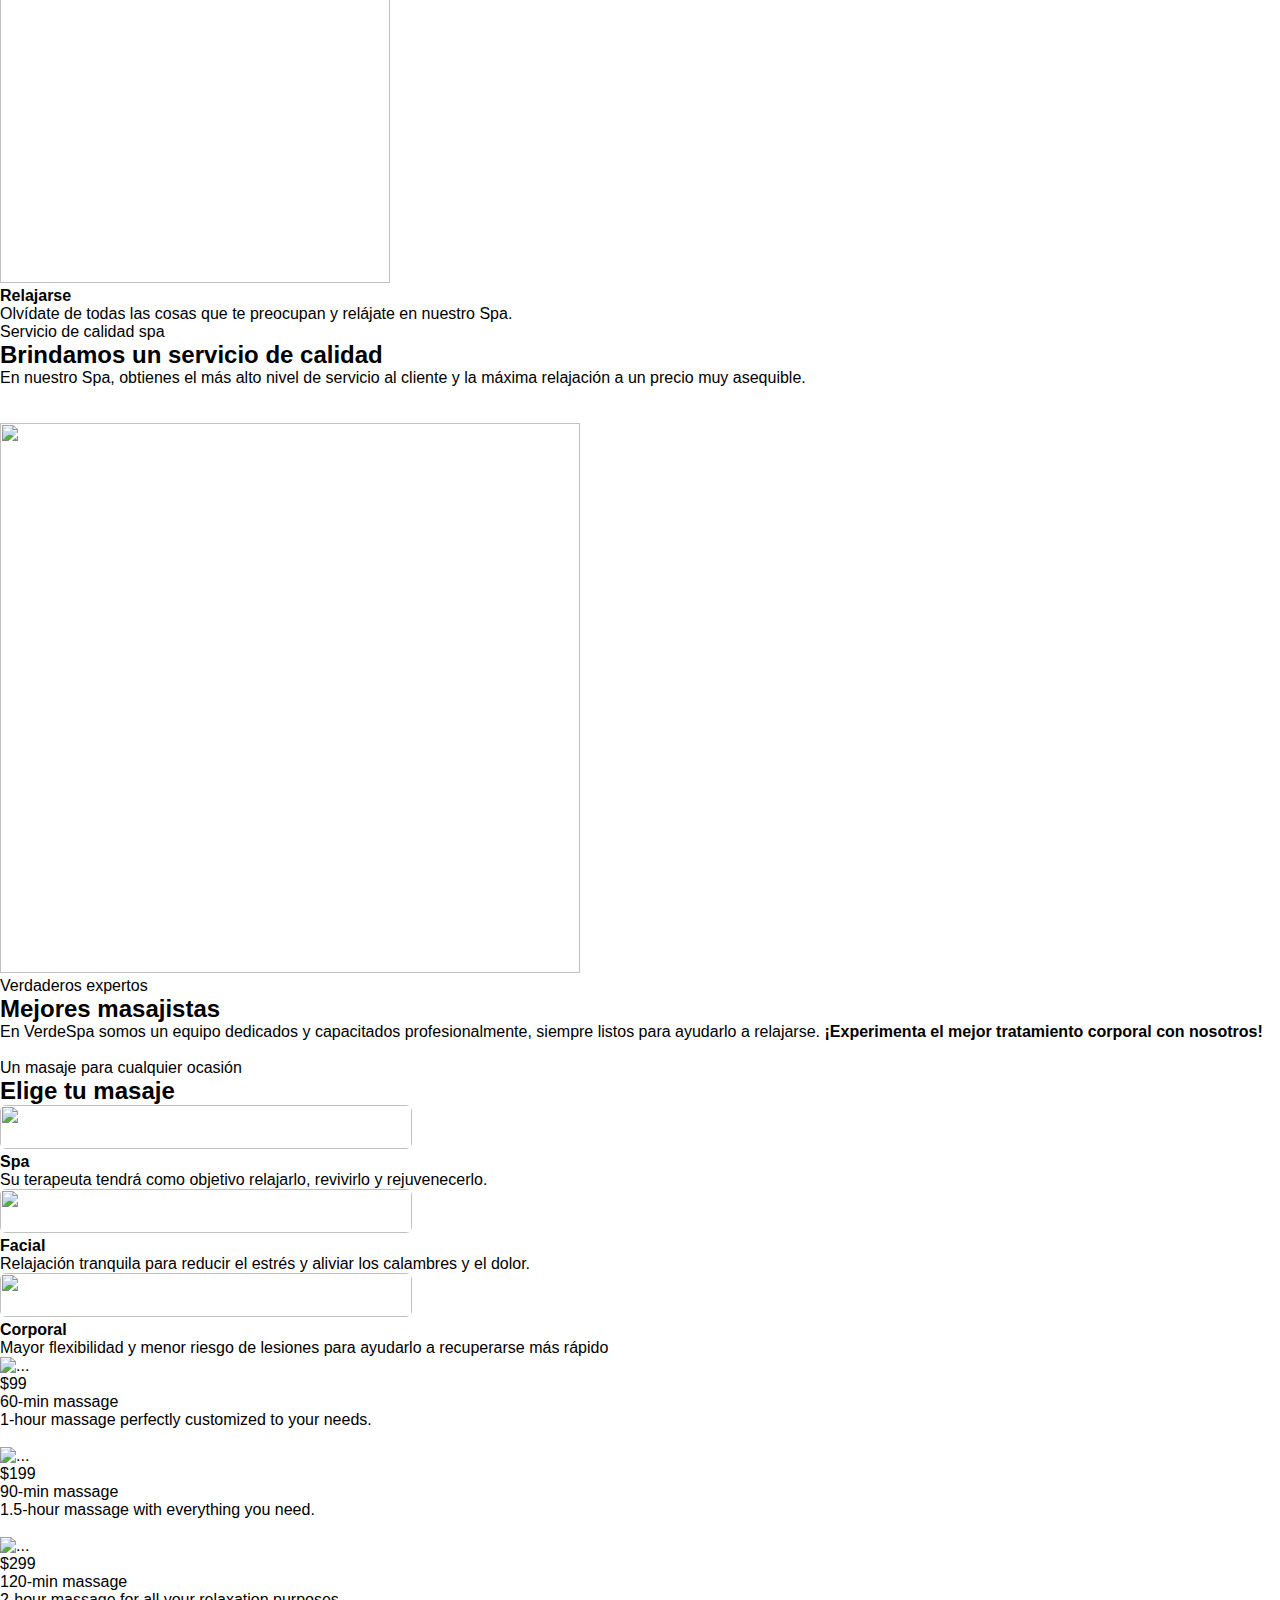
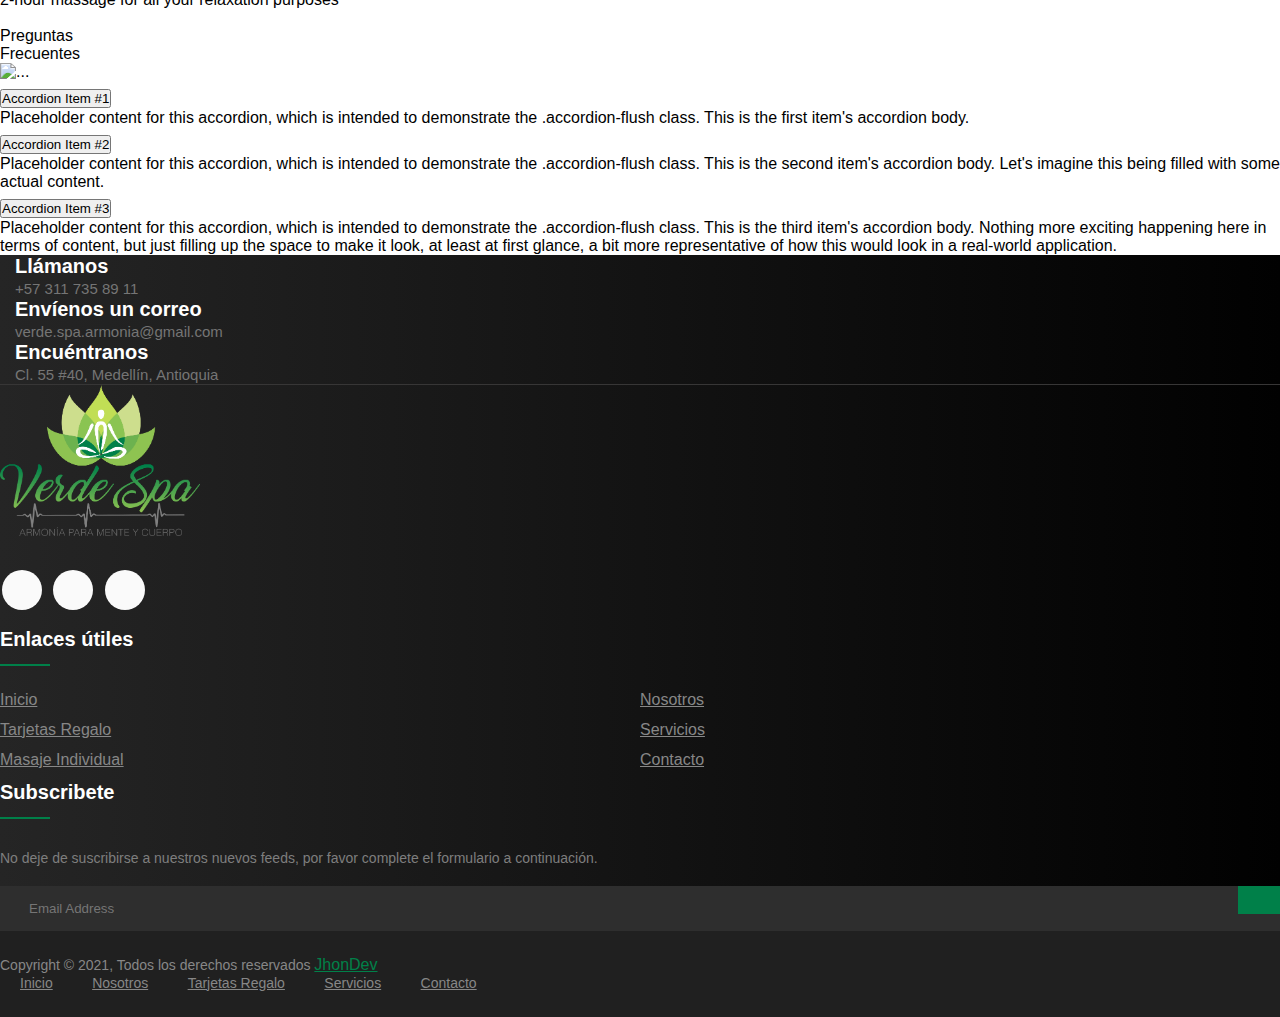
==== commit e60d2900: "Se cambia la seccion de FAQ" ====
--- a/index.html
+++ b/index.html
@@ -392,91 +392,38 @@
         </div>
         <div class="col-sm-12 col-lg-8">
           <div class="card-group-custom" id="accordion1" role="tablist" aria-multiselectable="false">
-            <!--Bootstrap card-->
-            <article class="card card-custom card-group-custom card-corporate">
-              <div class="card-heading" role="tab">
-                <div class="card-title"><a class="collapsed" id="accordion1-card-head-qdhcnrnl" data-toggle="collapse"
-                    data-parent="#accordion1" href="#accordion1-card-body-pibeubsx"
-                    aria-controls="accordion1-card-body-pibeubsx" aria-expanded="false" role="button">Lorem, ipsum
-                    dolor.</a></div>
-              </div>
-              <div class="card-collapse collapse" id="accordion1-card-body-pibeubsx"
-                aria-labelledby="accordion1-card-head-qdhcnrnl" data-parent="#accordion1" role="tabpanel">
-                <div class="card-body">
-                  <p>Lorem ipsum, dolor sit amet consectetur adipisicing elit. Quas laboriosam quia nesciunt vero vitae
-                    nostrum corporis quis quae perferendis! Quis nam voluptas facere minus dolore harum beatae ut nobis
-                    eligendi.</p>
-                </div>
-              </div>
-            </article>
-            <!--Bootstrap card-->
-            <article class="card card-custom card-group-custom card-corporate">
-              <div class="card-heading" role="tab">
-                <div class="card-title"><a class="collapsed" id="accordion1-card-head-pawsxmne" data-toggle="collapse"
-                    data-parent="#accordion1" href="#accordion1-card-body-prwjvfan"
-                    aria-controls="accordion1-card-body-prwjvfan" aria-expanded="false" role="button">Lorem, ipsum
-                    dolor.?</a></div>
-              </div>
-              <div class="card-collapse collapse" id="accordion1-card-body-prwjvfan"
-                aria-labelledby="accordion1-card-head-pawsxmne" data-parent="#accordion1" role="tabpanel">
-                <div class="card-body">
-                  <p>Lorem ipsum dolor sit amet consectetur, adipisicing elit. Deleniti eius debitis accusamus cum
-                    quidem blanditiis, error neque distinctio dolores praesentium nemo laboriosam sed fuga excepturi
-                    consequatur ipsam, quisquam culpa obcaecati.</p>
-                </div>
-              </div>
-            </article>
-            <!--Bootstrap card-->
-            <article class="card card-custom card-group-custom card-corporate">
-              <div class="card-heading" role="tab">
-                <div class="card-title"><a class="collapsed" id="accordion1-card-head-dlhuyats" data-toggle="collapse"
-                    data-parent="#accordion1" href="#accordion1-card-body-ptywedtp"
-                    aria-controls="accordion1-card-body-ptywedtp" aria-expanded="false" role="button">Lorem, ipsum
-                    dolor.</a></div>
-              </div>
-              <div class="card-collapse collapse" id="accordion1-card-body-ptywedtp"
-                aria-labelledby="accordion1-card-head-dlhuyats" data-parent="#accordion1" role="tabpanel">
-                <div class="card-body">
-                  <p>Lorem ipsum dolor sit, amet consectetur adipisicing elit. Eum, nesciunt laborum error culpa
-                    sapiente rem laudantium sint ipsa inventore consequatur neque ipsum id dolor nam. Corporis ipsum hic
-                    nulla iste?</p>
-                </div>
-              </div>
-            </article>
-            <!--Bootstrap card-->
-            <article class="card card-custom card-group-custom card-corporate">
-              <div class="card-heading" role="tab">
-                <div class="card-title"><a class="collapsed" id="accordion1-card-head-jmklvxlf" data-toggle="collapse"
-                    data-parent="#accordion1" href="#accordion1-card-body-pyekkyrk"
-                    aria-controls="accordion1-card-body-pyekkyrk" aria-expanded="false" role="button">Lorem, ipsum
-                    dolor.?</a></div>
-              </div>
-              <div class="card-collapse collapse" id="accordion1-card-body-pyekkyrk"
-                aria-labelledby="accordion1-card-head-jmklvxlf" data-parent="#accordion1" role="tabpanel">
-                <div class="card-body">
-                  <p>Lorem ipsum, dolor sit amet consectetur adipisicing elit. Recusandae aut, inventore non fugiat,
-                    suscipit vero maiores cupiditate officiis quos itaque molestiae nesciunt consequatur neque
-                    repudiandae voluptas sed, dolores magnam ex..</p>
-                </div>
-              </div>
-            </article>
-            <!--Bootstrap card-->
-            <article class="card card-custom card-group-custom card-corporate">
-              <div class="card-heading" role="tab">
-                <div class="card-title"><a class="collapsed" id="accordion1-card-head-lwjmljnh" data-toggle="collapse"
-                    data-parent="#accordion1" href="#accordion1-card-body-knymhcwg"
-                    aria-controls="accordion1-card-body-knymhcwg" aria-expanded="false" role="button">Lorem, ipsum
-                    dolor.</a></div>
-              </div>
-              <div class="card-collapse collapse" id="accordion1-card-body-knymhcwg"
-                aria-labelledby="accordion1-card-head-lwjmljnh" data-parent="#accordion1" role="tabpanel">
-                <div class="card-body">
-                  <p>Lorem, ipsum dolor. Lorem ipsum, dolor sit amet consectetur adipisicing elit. Dolores aliquam
-                    pariatur quibusdam ab iste tempora eos nihil quas commodi aliquid quo fuga assumenda placeat amet,
-                    iure error quidem dolorum distinctio?</p>
-                </div>
-              </div>
-            </article>
+            <div class="accordion accordion-flush" id="accordionFlushExample">
+              <div class="accordion-item">
+                <h2 class="accordion-header" id="flush-headingOne">
+                  <button class="accordion-button collapsed" type="button" data-bs-toggle="collapse" data-bs-target="#flush-collapseOne" aria-expanded="false" aria-controls="flush-collapseOne">
+                    Accordion Item #1
+                  </button>
+                </h2>
+                <div id="flush-collapseOne" class="accordion-collapse collapse" aria-labelledby="flush-headingOne" data-bs-parent="#accordionFlushExample">
+                  <div class="accordion-body">Placeholder content for this accordion, which is intended to demonstrate the <code>.accordion-flush</code> class. This is the first item's accordion body.</div>
+                </div>
+              </div>
+              <div class="accordion-item">
+                <h2 class="accordion-header" id="flush-headingTwo">
+                  <button class="accordion-button collapsed" type="button" data-bs-toggle="collapse" data-bs-target="#flush-collapseTwo" aria-expanded="false" aria-controls="flush-collapseTwo">
+                    Accordion Item #2
+                  </button>
+                </h2>
+                <div id="flush-collapseTwo" class="accordion-collapse collapse" aria-labelledby="flush-headingTwo" data-bs-parent="#accordionFlushExample">
+                  <div class="accordion-body">Placeholder content for this accordion, which is intended to demonstrate the <code>.accordion-flush</code> class. This is the second item's accordion body. Let's imagine this being filled with some actual content.</div>
+                </div>
+              </div>
+              <div class="accordion-item">
+                <h2 class="accordion-header" id="flush-headingThree">
+                  <button class="accordion-button collapsed" type="button" data-bs-toggle="collapse" data-bs-target="#flush-collapseThree" aria-expanded="false" aria-controls="flush-collapseThree">
+                    Accordion Item #3
+                  </button>
+                </h2>
+                <div id="flush-collapseThree" class="accordion-collapse collapse" aria-labelledby="flush-headingThree" data-bs-parent="#accordionFlushExample">
+                  <div class="accordion-body">Placeholder content for this accordion, which is intended to demonstrate the <code>.accordion-flush</code> class. This is the third item's accordion body. Nothing more exciting happening here in terms of content, but just filling up the space to make it look, at least at first glance, a bit more representative of how this would look in a real-world application.</div>
+                </div>
+              </div>
+            </div>
           </div>
         </div>
       </div>
--- a/css/styles.css
+++ b/css/styles.css
@@ -1,135 +1,3 @@
-/*  ESTILOS TODAS LAS PAGES */
-@charset "UTF-8";
-
-/** @section Reset Styles*/
-a:focus,
-button:focus {
-	outline: none !important;
-}
-
-button::-moz-focus-inner {
-	border: 0;
-}
-
-*:focus {
-	outline: none;
-}
-
-blockquote {
-	padding: 0;
-	margin: 0;
-}
-
-input,
-button,
-select,
-textarea {
-	outline: none;
-}
-
-label {
-	margin-bottom: 0;
-}
-
-p {
-	margin: 0;
-}
-
-ul,
-ol {
-	list-style: none;
-	padding: 0;
-	margin: 0;
-}
-
-ul li,
-ol li {
-	display: block;
-}
-
-dl {
-	margin: 0;
-}
-
-dt,
-dd {
-	line-height: inherit;
-}
-
-dt {
-	font-weight: inherit;
-}
-
-dd {
-	margin-bottom: 0;
-}
-
-cite {
-	font-style: normal;
-}
-
-form {
-	margin-bottom: 0;
-}
-
-blockquote {
-	padding-left: 0;
-	border-left: 0;
-}
-
-address {
-	margin-top: 0;
-	margin-bottom: 0;
-}
-
-figure {
-	margin-bottom: 0;
-}
-
-html p a:hover {
-	text-decoration: none;
-}
-
-/** @section Context Styles */
-.context-dark,
-.bg-gray-700,
-.bg-primary,
-.context-dark h1,
-.bg-gray-700 h1,
-.bg-primary h1,
-.context-dark h2,
-.bg-gray-700 h2,
-.bg-primary h2,
-.context-dark h3,
-.bg-gray-700 h3,
-.bg-primary h3,
-.context-dark h4,
-.bg-gray-700 h4,
-.bg-primary h4,
-.context-dark h5,
-.bg-gray-700 h5,
-.bg-primary h5,
-.context-dark h6,
-.bg-gray-700 h6,
-.bg-primary h6,
-.context-dark [class^='heading-'],
-.bg-gray-700 [class^='heading-'],
-.bg-primary [class^='heading-'] {
-	color: #8ec351;
-}
-
-
-body {
-	margin: 0;
-	padding: 0;
-	font-family: "montserrat", sans-serif;
-	min-height: 100vh;
-	background-image: linear-gradient(-225deg, #FFFEFF 0%, #ffffff 100%);
-
-}
-
-
-
 
 
 /* Start Preloader */
@@ -201,1876 +69,6 @@
 }
 
 
-/** @section Page layout */
-.page {
-	position: relative;
-	overflow: hidden;
-	min-height: 100vh;
-	opacity: 0;
-}
-
-.page.fadeIn {
-	animation-timing-function: ease-out;
-}
-
-.page.fadeOut {
-	animation-timing-function: ease-in;
-}
-
-[data-x-mode] .page {
-	opacity: 1;
-}
-
-html.boxed body {
-	background: #edeff4 url(../images/bg-pattern-boxed.png) repeat fixed;
-}
-
-@media (min-width: 1630px) {
-	html.boxed .page {
-		max-width: 1600px;
-		margin-left: auto;
-		margin-right: auto;
-		box-shadow: 0 0 23px 0 rgba(1, 1, 1, 0.1);
-	}
-
-	html.boxed .rd-navbar-static {
-		max-width: 1600px;
-		margin-left: auto;
-		margin-right: auto;
-	}
-
-	html.boxed .rd-navbar-static.rd-navbar--is-stuck {
-		max-width: 1600px;
-		width: 100%;
-		left: calc(50% - 1600px);
-		right: calc(50% - 1600px);
-	}
-}
-
-/** @section Offsets */
-*+p {
-	margin-top: 20px;
-}
-
-h2+p,
-.heading-2+p {
-	margin-top: 12px;
-}
-
-p+h2,
-p+.heading-2 {
-	margin-top: 15px;
-}
-
-p+p {
-	margin-top: 12px;
-}
-
-img+p {
-	margin-top: 15px;
-}
-
-h3+img {
-	margin-top: 42px;
-}
-
-*+.row {
-	margin-top: 60px;
-}
-
-*+.big {
-	margin-top: 20px;
-}
-
-*+.text-block {
-	margin-top: 30px;
-}
-
-*+.button {
-	margin-top: 30px;
-}
-
-.row+h3,
-.row+.heading-3 {
-	margin-top: 80px;
-}
-
-.container+.container {
-	margin-top: 35px;
-}
-
-.row+.row {
-	margin-top: 35px;
-}
-
-@media (min-width: 1200px) {
-	*+.rd-form {
-		margin-top: 30px;
-	}
-
-	.container+.container {
-		margin-top: 60px;
-	}
-
-	.row+.row {
-		margin-top: 60px;
-	}
-}
-
-*+.btn-wrap {
-	margin-top: 55px;
-}
-
-@media (max-width: 1199.98px) {
-	*+.btn-wrap {
-		margin-top: 15px;
-	}
-}
-
-h3+figure {
-	margin-top: 60px;
-}
-
-.text-wrap {
-	padding-top: 150px;
-}
-
-@media (max-width: 991.98px) {
-	.text-wrap {
-		padding-top: 75px;
-	}
-}
-
-@media (max-width: 575.98px) {
-	.text-wrap {
-		padding-top: 40px;
-	}
-}
-
-.list-wrap {
-	padding-top: 65px;
-}
-
-@media (min-width: 1200px) {
-	.list-wrap {
-		padding-left: 20px;
-	}
-}
-
-@media (max-width: 1199.98px) {
-	.list-wrap {
-		padding-top: 30px;
-	}
-}
-
-/** @group Utilities */
-/** @section Text styling */
-.text-italic {
-	font-style: italic;
-}
-
-.text-normal {
-	font-style: normal;
-}
-
-.text-underline {
-	text-decoration: underline;
-}
-
-.text-strike {
-	text-decoration: line-through;
-}
-
-.font-weight-thin {
-	font-weight: 100;
-}
-
-.font-weight-light {
-	font-weight: 300;
-}
-
-.font-weight-regular {
-	font-weight: 400;
-}
-
-.font-weight-medium {
-	font-weight: 500;
-}
-
-.font-weight-sbold {
-	font-weight: 600;
-}
-
-.font-weight-bold {
-	font-weight: 700;
-}
-
-.font-weight-ubold {
-	font-weight: 900;
-}
-
-.text-spacing-0 {
-	letter-spacing: 0;
-}
-
-.text-primary {
-	color: #008049 !important;
-}
-
-.text-custom-blue {
-	color: #494f7c;
-}
-
-/** @section Row spacing */
-.row-0 {
-	margin-bottom: 0px;
-}
-
-.row-0:empty {
-	margin-bottom: 0;
-}
-
-.row-0>* {
-	margin-bottom: 0px;
-}
-
-.row-15 {
-	margin-bottom: -15px;
-}
-
-.row-15:empty {
-	margin-bottom: 0;
-}
-
-.row-15>* {
-	margin-bottom: 15px;
-}
-
-.row-20 {
-	margin-bottom: -20px;
-}
-
-.row-20:empty {
-	margin-bottom: 0;
-}
-
-.row-20>* {
-	margin-bottom: 20px;
-}
-
-.row-30 {
-	margin-bottom: -30px;
-}
-
-.row-30:empty {
-	margin-bottom: 0;
-}
-
-.row-30>* {
-	margin-bottom: 30px;
-}
-
-.row-40 {
-	margin-bottom: -40px;
-}
-
-.row-40:empty {
-	margin-bottom: 0;
-}
-
-.row-40>* {
-	margin-bottom: 40px;
-}
-
-.row-50 {
-	margin-bottom: -50px;
-}
-
-.row-50:empty {
-	margin-bottom: 0;
-}
-
-.row-50>* {
-	margin-bottom: 50px;
-}
-
-.row-60 {
-	margin-bottom: -60px;
-}
-
-.row-60:empty {
-	margin-bottom: 0;
-}
-
-.row-60>* {
-	margin-bottom: 60px;
-}
-
-.row-70 {
-	margin-bottom: -70px;
-}
-
-.row-70:empty {
-	margin-bottom: 0;
-}
-
-.row-70>* {
-	margin-bottom: 70px;
-}
-
-.row-80 {
-	margin-bottom: -80px;
-}
-
-.row-80:empty {
-	margin-bottom: 0;
-}
-
-.row-80>* {
-	margin-bottom: 80px;
-}
-
-@media (min-width: 992px) {
-	.row-md-30 {
-		margin-bottom: -30px;
-	}
-
-	.row-md-30:empty {
-		margin-bottom: 0;
-	}
-
-	.row-md-30>* {
-		margin-bottom: 30px;
-	}
-}
-
-@media (min-width: 992px) {
-	.row-md-60 {
-		margin-bottom: -60px;
-	}
-
-	.row-md-60:empty {
-		margin-bottom: 0;
-	}
-
-	.row-md-60>* {
-		margin-bottom: 60px;
-	}
-
-	.row-md-80 {
-		margin-bottom: -80px;
-	}
-
-	.row-md-80:empty {
-		margin-bottom: 0;
-	}
-
-	.row-md-80>* {
-		margin-bottom: 80px;
-	}
-}
-
-@media (max-width: 991.98px) {
-	.row-sm-30 {
-		margin-bottom: -30px;
-	}
-
-	.row-sm-30:empty {
-		margin-bottom: 0;
-	}
-
-	.row-sm-30>* {
-		margin-bottom: 30px;
-	}
-}
-
-@media (max-width: 991.98px) {
-	.row-sm-50 {
-		margin-bottom: -50px;
-	}
-
-	.row-sm-50:empty {
-		margin-bottom: 0;
-	}
-
-	.row-sm-50>* {
-		margin-bottom: 50px;
-	}
-}
-
-@media (max-width: 991.98px) {
-	.row-sm-60 {
-		margin-bottom: -60px;
-	}
-
-	.row-sm-60:empty {
-		margin-bottom: 0;
-	}
-
-	.row-sm-60>* {
-		margin-bottom: 60px;
-	}
-}
-
-/** @section Sections */
-.section-xs {
-	padding: 25px 0;
-}
-
-.section-sm,
-.section-md,
-.section-lg,
-.section-xl {
-	padding: 50px 0;
-}
-
-.section-collapse+.section-collapse {
-	padding-top: 0;
-}
-
-.section-collapse:last-child {
-	padding-bottom: 0;
-}
-
-html [class*='section-'].section-bottom-0 {
-	padding-bottom: 0;
-}
-
-@media (max-width: 991.98px) {
-
-	section.section-sm:first-of-type,
-	section.section-md:first-of-type,
-	section.section-lg:first-of-type,
-	section.section-xl:first-of-type,
-	section.section-xxl:first-of-type {
-		padding-top: 40px;
-	}
-}
-
-@media (min-width: 768px) {
-	.section-sm {
-		padding: 30px 0;
-	}
-
-	.section-md {
-		padding: 45px 0;
-	}
-
-	.section-lg {
-		padding: 65px 0;
-	}
-
-	.section-xl {
-		padding: 75px 0;
-	}
-}
-
-@media (min-width: 992px) {
-	.section-md {
-		padding: 70px 0 70px;
-	}
-
-	.section-lg {
-		padding: 90px 0;
-	}
-
-	.section-xl {
-		padding: 100px 0;
-	}
-}
-
-@media (min-width: 1200px) {
-	.section-lg {
-		padding: 100px 0;
-	}
-}
-
-.section-single {
-	display: flex;
-	text-align: center;
-}
-
-.section-single p {
-	margin-left: auto;
-	margin-right: auto;
-}
-
-.section-single *+.rights {
-	margin-top: 35px;
-}
-
-@media (min-width: 992px) {
-	.section-single *+.rights {
-		margin-top: 60px;
-	}
-}
-
-.section-single .rd-mailform-wrap {
-	max-width: 670px;
-	margin-left: auto;
-	margin-right: auto;
-	text-align: center;
-}
-
-.section-single *+.rd-mailform-wrap {
-	margin-top: 20px;
-}
-
-.section-single-header {
-	padding: calc(1em + 3vh) 0 calc(1em + 2vh);
-}
-
-.section-single-main {
-	padding: calc(1em + 4vh) 0;
-}
-
-.section-single-footer {
-	padding: calc(1em + 2vh) 0 calc(1em + 3vh);
-}
-
-.section-single-inner {
-	display: flex;
-	flex-direction: column;
-	align-items: center;
-	justify-content: space-between;
-	width: 100%;
-	min-height: 100vh;
-}
-
-.section-single-inner>* {
-	width: 100%;
-}
-
-@media (min-width: 1200px) {
-	.container.wide {
-		max-width: 1290px;
-	}
-}
-
-.section-custom {
-	padding-top: 130px;
-}
-
-.section-dv+.section-custom {
-	padding-top: 100px;
-}
-
-.section-main-bunner {
-	position: relative;
-	overflow: hidden;
-	padding: 80px 0 70px;
-	background-color: #ffffff;
-}
-
-@media (min-width: 992px) {
-	.section-main-bunner {
-		min-height: 700px;
-		height: 100vh;
-		display: flex;
-		align-items: center;
-		justify-content: center;
-		padding: 180px 0 120px;
-	}
-}
-
-.section-main-bunner .main-bunner-img {
-	position: absolute;
-	left: 0;
-	right: 0;
-	bottom: 0;
-	top: 0;
-	background-position: right;
-}
-
-@media (min-width: 1200px) {
-	.section-main-bunner .main-bunner-img {
-		background-position: center;
-	}
-}
-
-.section-main-bunner .main-bunner-inner {
-	position: relative;
-	flex: 1;
-	z-index: 1;
-}
-
-.section-main-bunner .main-bunner-inner *+h1 {
-	margin-top: 30px;
-}
-
-.section-main-bunner .main-bunner-inner .bunner-location {
-	letter-spacing: .08em;
-	text-transform: uppercase;
-	font-weight: 400;
-}
-
-.section-main-bunner .main-bunner-inner .bunner-location .icon {
-	font-size: 30px;
-	margin-right: 10px;
-	vertical-align: top;
-}
-
-@media (min-width: 576px) {
-	.section-main-bunner .main-bunner-inner .bunner-location .icon {
-		vertical-align: middle;
-	}
-}
-
-.section-main-bunner .main-bunner-inner .bunner-location a {
-	display: inline-block;
-}
-
-.section-main-bunner.section-main-bunner-filter {
-	background: #868e96;
-}
-
-.section-main-bunner.section-main-bunner-filter .main-bunner-img {
-	opacity: 1;
-}
-
-.section-main-bunner.section-main-bunner-filter:before {
-	position: absolute;
-	top: 0;
-	left: 0;
-	bottom: 0;
-	right: 0;
-	content: '';
-	background: linear-gradient(359.73deg, #3A092F 0.9%, rgba(60, 55, 79, 0.45) 107.43%);
-	z-index: 1;
-}
-
-/** @section Grid modules */
-.grid-demo {
-	letter-spacing: 0;
-	text-align: center;
-}
-
-.grid-demo p {
-	white-space: nowrap;
-	overflow: hidden;
-	text-overflow: ellipsis;
-}
-
-.grid-demo *+p {
-	margin-top: 5px;
-}
-
-.grid-demo *+.row {
-	margin-top: 20px;
-}
-
-.grid-demo .row+.row {
-	margin-top: 0;
-}
-
-@media (min-width: 1200px) {
-	.grid-demo {
-		text-align: left;
-	}
-
-	.grid-demo p {
-		white-space: normal;
-		overflow: visible;
-		text-overflow: unset;
-	}
-
-	.grid-demo *+p {
-		margin-top: 25px;
-	}
-}
-
-.grid-demo-bordered .row {
-	border: 0 solid #d7d7d7;
-	border-top-width: 1px;
-}
-
-.grid-demo-bordered .row:last-child {
-	border-bottom-width: 1px;
-}
-
-.grid-demo-bordered [class*='col'] {
-	padding: 5px 15px;
-}
-
-.grid-demo-bordered [class*='col']:before {
-	content: '';
-	position: absolute;
-	top: 0;
-	bottom: 0;
-	left: -1px;
-	border-left: 1px solid #d7d7d7;
-}
-
-@media (min-width: 768px) {
-	.grid-demo-bordered [class*='col'] {
-		padding: 30px;
-	}
-}
-
-@media (min-width: 1200px) {
-	.grid-demo-bordered [class*='col'] {
-		padding: 50px 50px 45px;
-	}
-}
-
-.grid-demo-underlined .row {
-	border-bottom: 1px solid #d7d7d7;
-}
-
-.grid-demo-underlined [class*='col'] {
-	padding: 5px 15px;
-}
-
-@media (min-width: 768px) {
-	.grid-demo-underlined [class*='col'] {
-		padding-top: 25px;
-		padding-bottom: 25px;
-	}
-}
-
-@media (min-width: 1200px) {
-	.grid-demo-underlined [class*='col'] {
-		padding-top: 45px;
-		padding-bottom: 45px;
-	}
-}
-
-/** @section Backgrounds */
-.context-dark .brand .brand-logo-dark,
-.bg-gray-700 .brand .brand-logo-dark,
-.bg-primary .brand .brand-logo-dark {
-	display: none;
-}
-
-.context-dark .brand .brand-logo-light,
-.bg-gray-700 .brand .brand-logo-light,
-.bg-primary .brand .brand-logo-light {
-	display: block;
-}
-
-.bg-default {
-	background-color: #ffffff;
-}
-
-.bg-default:not([style*="background-"])+.bg-default:not([style*="background-"]) {
-	padding-top: 0;
-}
-
-.bg-gray-100 {
-	background-color: #edeff4;
-}
-
-.bg-gray-100:not([style*="background-"])+.bg-gray-100:not([style*="background-"]) {
-	padding-top: 0;
-}
-
-.bg-gray-150 {
-	background-color: #FAFBFC;
-}
-
-.bg-gray-150:not([style*="background-"])+.bg-gray-150:not([style*="background-"]) {
-	padding-top: 0;
-}
-
-.bg-gray-700 {
-	background-color: #2c343b;
-}
-
-.bg-gray-700:not([style*="background-"])+.bg-gray-700:not([style*="background-"]) {
-	padding-top: 0;
-}
-
-.bg-secondary {
-	background-color: #FEEBE8;
-}
-
-.bg-secondary:not([style*="background-"])+.bg-secondary:not([style*="background-"]) {
-	padding-top: 0;
-}
-
-.bg-primary+.bg-primary {
-	padding-top: 0;
-}
-
-.bg-image {
-	background-size: cover;
-	background-position: center;
-}
-
-@media (min-width: 992px) {
-	html:not(.tablet):not(.mobile) .bg-fixed {
-		background-attachment: fixed;
-	}
-}
-
-.bg-overlay-1 {
-	position: relative;
-}
-
-.bg-overlay-1>* {
-	z-index: 1;
-}
-
-.bg-overlay-1::before {
-	content: '';
-	position: absolute;
-	top: 0;
-	right: 0;
-	bottom: 0;
-	left: 0;
-	background: rgba(255, 255, 255, 0.6);
-	z-index: 0;
-}
-
-@media (min-width: 992px) {
-	.bg-overlay-1::before {
-		opacity: 0;
-	}
-}
-
-/** @section Utilities custom */
-.height-fill {
-	position: relative;
-	display: flex;
-	flex-direction: column;
-	align-items: stretch;
-}
-
-.height-fill>* {
-	flex-grow: 1;
-	flex-shrink: 0;
-}
-
-.object-inline {
-	white-space: nowrap;
-}
-
-.object-inline>* {
-	display: inline-block;
-	min-width: 20px;
-	vertical-align: top;
-	white-space: normal;
-}
-
-.object-inline>*+* {
-	margin-left: 5px;
-}
-
-.oh {
-	position: relative;
-	overflow: hidden;
-}
-
-.text-decoration-lines {
-	position: relative;
-	overflow: hidden;
-	width: 100%;
-}
-
-.text-decoration-lines-content {
-	position: relative;
-	display: inline-block;
-	min-width: 170px;
-	font-size: 13px;
-	text-transform: uppercase;
-}
-
-.text-decoration-lines-content::before,
-.text-decoration-lines-content::after {
-	content: '';
-	position: absolute;
-	height: 1px;
-	background: #d7d7d7;
-	top: 50%;
-	width: 100vw;
-}
-
-.text-decoration-lines-content::before {
-	left: 0;
-	transform: translate3d(-100%, 0, 0);
-}
-
-.text-decoration-lines-content::after {
-	right: 0;
-	transform: translate3d(100%, 0, 0);
-}
-
-*+.text-decoration-lines {
-	margin-top: 30px;
-}
-
-p.rights {
-	font-size: 14px;
-	color: #494f7c;
-}
-
-p.rights a {
-	color: inherit;
-}
-
-p.rights a:hover {
-	color: #008049;
-}
-
-[style*='z-index: 1000;'] {
-	z-index: 1101 !important;
-}
-
-.text-block>* {
-	margin-left: .125em;
-	margin-right: .125em;
-}
-
-/** @group Components */
-/** @section Typography */
-body {
-	font-family: "DM Sans", sans-serif;
-	font-size: 18px;
-	line-height: 1.55556;
-	font-weight: 400;
-	color: #5f6069;
-	background-color: #ffffff;
-	-webkit-text-size-adjust: none;
-	-webkit-font-smoothing: subpixel-antialiased;
-}
-
-h1,
-h2,
-h3,
-h4,
-h5,
-h6,
-[class^='heading-'] {
-	margin-top: 0;
-	margin-bottom: 0;
-	font-weight: 500;
-	color: #008049;
-}
-
-h1 a,
-h2 a,
-h3 a,
-h4 a,
-h5 a,
-h6 a,
-[class^='heading-'] a {
-	color: inherit;
-}
-
-h1 a:hover,
-h2 a:hover,
-h3 a:hover,
-h4 a:hover,
-h5 a:hover,
-h6 a:hover,
-[class^='heading-'] a:hover {
-	color: #008049;
-}
-
-h1,
-.heading-1 {
-	font-size: 50px;
-	line-height: 1em;
-}
-
-@media (min-width: 1200px) {
-
-	h1,
-	.heading-1 {
-		font-size: 80px;
-		line-height: 1.1;
-	}
-}
-
-h2,
-.heading-2 {
-	font-size: 35px;
-	line-height: 1.2;
-}
-
-@media (min-width: 992px) {
-
-	h2,
-	.heading-2 {
-		font-size: 40px;
-	}
-}
-
-@media (min-width: 1200px) {
-
-	h2,
-	.heading-2 {
-		font-size: 60px;
-		line-height: 1.1;
-	}
-}
-
-h3,
-.heading-3 {
-	font-size: 24px;
-	line-height: 1.5;
-}
-
-@media (min-width: 1200px) {
-
-	h3,
-	.heading-3 {
-		font-size: 36px;
-		line-height: 1.33333;
-	}
-}
-
-h4,
-.heading-4 {
-	font-size: 22px;
-	line-height: 1.5;
-}
-
-@media (min-width: 1200px) {
-
-	h4,
-	.heading-4 {
-		font-size: 24px;
-		line-height: 1.25;
-	}
-}
-
-h5,
-.heading-5 {
-	font-size: 20px;
-	line-height: 1.5;
-}
-
-@media (min-width: 1200px) {
-
-	h5,
-	.heading-5 {
-		font-size: 18px;
-		line-height: 1.44444;
-	}
-}
-
-h6,
-.heading-6 {
-	font-size: 18px;
-	line-height: 1.5;
-}
-
-@media (min-width: 1200px) {
-
-	h6,
-	.heading-6 {
-		font-size: 16px;
-		line-height: 1.5;
-	}
-}
-
-small,
-.small {
-	display: block;
-	font-size: 12px;
-	line-height: 1.5;
-}
-
-mark,
-.mark {
-	padding: 3px 5px;
-	color: #ffffff;
-	background: #008049;
-}
-
-.fz-18 {
-	font-size: 18px !important;
-}
-
-.big {
-	font-size: 22px;
-	line-height: 1.27273;
-}
-
-.lead {
-	font-size: 22px;
-	line-height: 32px;
-	font-weight: 400;
-}
-
-code {
-	padding: 3px 5px;
-	border-radius: 0.2rem;
-	font-size: 90%;
-	color: #111111;
-	background: #edeff4;
-}
-
-p [data-toggle='tooltip'] {
-	padding-left: .25em;
-	padding-right: .25em;
-	color: #008049;
-}
-
-p [style*='max-width'] {
-	display: inline-block;
-}
-
-::selection {
-	background: #008049;
-	color: #ffffff;
-}
-
-::-moz-selection {
-	background: #008049;
-	color: #ffffff;
-}
-
-.phone-link {
-	font-size: 40px;
-	font-weight: 700;
-	color: #008049;
-}
-
-.phone-link:hover {
-	color: #008049;
-	transition: all 0.2s linear;
-}
-
-@media (max-width: 991.98px) {
-	.phone-link {
-		font-size: 30px;
-	}
-}
-
-.phone-link-title {
-	font-size: 40px;
-	font-weight: 700;
-	color: #510c1b;
-	margin-right: 10px;
-}
-
-@media (max-width: 991.98px) {
-	.phone-link-title {
-		font-size: 30px;
-	}
-}
-
-.phone-link-second a {
-	font-size: 26px;
-	font-weight: 700;
-	color: #008049;
-}
-
-.phone-link-second a:hover {
-	color: #8ec351;
-	transition: all 0.2s linear;
-}
-
-.wrap .phone-link-second {
-	margin-top: 10px;
-}
-
-*+.phone-wrap {
-	margin-top: 85px;
-}
-
-@media (max-width: 1199.98px) {
-	*+.phone-wrap {
-		margin-top: 35px;
-	}
-}
-
-@media (max-width: 991.98px) {
-	*+.phone-wrap {
-		margin-top: 15px;
-	}
-}
-
-.title h2 {
-	line-height: 66px;
-}
-
-@media (max-width: 991.98px) {
-	.title h2 {
-		line-height: 33px;
-		font-size: 45px;
-	}
-}
-
-.subtitle {
-	font-size: 26px;
-	color: #008049;
-	font-weight: 500;
-}
-
-.subtitle-2 {
-	color: #fff;
-	font-size: 22px;
-}
-
-@media (max-width: 991.98px) {
-	.subtitle-2 {
-		font-size: 18px;
-	}
-}
-
-.subtitle+.title {
-	margin-top: 45px;
-}
-
-@media (max-width: 991.98px) {
-	.subtitle+.title {
-		margin-top: 0;
-	}
-}
-
-@media (max-width: 1199.98px) {
-	.subtitle+.title {
-		margin-top: 15px;
-	}
-}
-
-*+.subtitle-2 {
-	margin-top: 22px;
-}
-
-@media (max-width: 1199.98px) {
-	*+.subtitle-2 {
-		margin-top: 5px;
-	}
-}
-
-.about-wrap {
-	margin: 0 auto;
-	max-width: 1078px;
-}
-
-@media (max-width: 991.98px) {
-	.br-none br {
-		display: none;
-	}
-}
-
-.text-wrap-about {
-	max-width: 500px;
-}
-
-.text-wrap-about p {
-	line-height: 146%;
-}
-
-.single-prod-wrap {
-	padding-top: 55px;
-	margin: 0 auto;
-	max-width: 832px;
-}
-
-@media (max-width: 1199.98px) {
-	.single-prod-wrap {
-		padding-top: 30px;
-	}
-}
-
-@media (max-width: 991.98px) {
-	.single-prod-wrap {
-		padding-top: 15px;
-	}
-}
-
-.contacts-wrap {
-	color: #008049;
-	font-weight: 500;
-	font-size: 22px;
-	padding-right: 50px;
-}
-
-.contacts-wrap span {
-	color: #494f7c;
-	font-weight: 400;
-}
-
-.contacts-wrap p+.phone-link-second {
-	margin-top: 20px;
-}
-
-.contacts-wrap p+span {
-	margin-top: 10px;
-}
-
-.contacts-wrap *+p {
-	margin-top: 15px;
-}
-
-.phone-wrap {
-	display: flex;
-}
-
-/** @section Brand */
-.brand {
-	display: inline-block;
-}
-
-.brand .brand-logo-light {
-	display: none;
-}
-
-.brand .brand-logo-dark {
-	display: block;
-}
-
-/** @section Links */
-a {
-	transition: all 0.3s ease-in-out;
-}
-
-a,
-a:focus,
-a:active,
-a:hover {
-	text-decoration: none;
-}
-
-a,
-a:focus,
-a:active {
-	color: #008049;
-}
-
-a:hover {
-	color: #02040e;
-}
-
-a[href*='tel'],
-a[href*='mailto'] {
-	white-space: nowrap;
-}
-
-.link-hover {
-	color: #02040e;
-}
-
-.link-press {
-	color: #02040e;
-}
-
-.privacy-link {
-	display: inline-block;
-}
-
-.privacy-link,
-.privacy-link:focus,
-.privacy-link:active {
-	color: #008049;
-}
-
-.privacy-link:hover {
-	color: #008049;
-}
-
-*+.privacy-link {
-	margin-top: 25px;
-}
-
-/** @section Blocks */
-.block-center,
-.block-sm,
-.block-lg {
-	margin-left: auto;
-	margin-right: auto;
-}
-
-.block-sm {
-	max-width: 560px;
-}
-
-.block-lg {
-	max-width: 768px;
-}
-
-.block-center {
-	padding: 10px;
-}
-
-.block-center:hover .block-center-header {
-	background-color: #008049;
-}
-
-.block-center-title {
-	background-color: #ffffff;
-}
-
-@media (max-width: 1599.98px) {
-	.block-center {
-		padding: 20px;
-	}
-
-	.block-center:hover .block-center-header {
-		background-color: #ffffff;
-	}
-
-	.block-center-header {
-		background-color: #008049;
-	}
-}
-
-/** @section Boxes */
-.box-minimal {
-	text-align: center;
-}
-
-.box-minimal .box-minimal-icon {
-	margin: auto;
-	padding: 23px;
-	background: #c1de55;
-	border-radius: 50%;
-	height: 90px;
-	width: 90px;
-}
-
-.box-minimal .box-minimal-title {
-	font-size: 32px;
-	font-weight: 500;
-}
-
-.box-minimal .box-minimal-text {
-	color: #494f7c;
-	font-size: 22px;
-	font-weight: normal;
-	font-style: normal;
-	line-height: 32px;
-	padding: 0px 20px 0px 20px;
-	align-self: center;
-	text-align: center;
-}
-
-.box-minimal-divider {
-	width: 36px;
-	height: 4px;
-	margin-left: auto;
-	margin-right: auto;
-	background: #8ec351;
-}
-
-.box-minimal-text {
-	width: 100%;
-	margin-left: auto;
-	margin-right: auto;
-}
-
-*+.box-minimal {
-	margin-top: 30px;
-}
-
-*+.box-minimal-title {
-	margin-top: 40px;
-}
-
-*+.box-minimal-divider {
-	margin-top: 20px;
-}
-
-*+.box-minimal-text {
-	margin-top: 30px;
-}
-
-.context-dark .box-minimal p,
-.bg-gray-700 .box-minimal p,
-.bg-primary .box-minimal p {
-	color: #494f7c;
-}
-
-.box-counter {
-	position: relative;
-	text-align: center;
-	color: #2c343b;
-}
-
-.box-counter-title {
-	display: inline-block;
-	font-family: "Montserrat", -apple-system, BlinkMacSystemFont, "Segoe UI", Roboto, "Helvetica Neue", Arial, sans-serif;
-	font-size: 16px;
-	line-height: 1.3;
-	letter-spacing: -.025em;
-}
-
-.box-counter-main {
-	font-family: "Montserrat", -apple-system, BlinkMacSystemFont, "Segoe UI", Roboto, "Helvetica Neue", Arial, sans-serif;
-	font-size: 45px;
-	font-weight: 400;
-	line-height: 1.2;
-}
-
-.box-counter-main>* {
-	display: inline;
-	font: inherit;
-}
-
-.box-counter-main .small {
-	font-size: 28px;
-}
-
-.box-counter-main .small_top {
-	position: relative;
-	top: .2em;
-	vertical-align: top;
-}
-
-.box-counter-divider {
-	font-size: 0;
-	line-height: 0;
-}
-
-.box-counter-divider::after {
-	content: '';
-	display: inline-block;
-	width: 80px;
-	height: 2px;
-	background: #8ec351;
-}
-
-*+.box-counter-title {
-	margin-top: 10px;
-}
-
-*+.box-counter-main {
-	margin-top: 20px;
-}
-
-*+.box-counter-divider {
-	margin-top: 10px;
-}
-
-@media (min-width: 768px) {
-	.box-counter-title {
-		font-size: 18px;
-	}
-}
-
-@media (min-width: 1200px) {
-	.box-counter-main {
-		font-size: 60px;
-	}
-
-	.box-counter-main .small {
-		font-size: 36px;
-	}
-
-	*+.box-counter-main {
-		margin-top: 30px;
-	}
-
-	*+.box-counter-divider {
-		margin-top: 15px;
-	}
-
-	*+.box-counter-title {
-		margin-top: 18px;
-	}
-}
-
-.bg-primary .box-counter {
-	color: #ffffff;
-}
-
-.bg-primary .box-counter-divider::after {
-	background: #ffffff;
-}
-
-.box-info-modern {
-	position: relative;
-	text-align: center;
-	margin: 0 auto;
-	max-width: 390px;
-}
-
-.box-info-modern-figure {
-	display: block;
-	padding: 10px;
-}
-
-.box-info-modern-figure img {
-	width: 100%;
-	transform: none;
-	will-change: transform;
-	transition: all .25s ease;
-}
-
-.box-info-modern-title {
-	color: #008049;
-	font-weight: 500;
-	font-size: 32px;
-	letter-spacing: .01em;
-}
-
-@media (max-width: 1199.98px) {
-	.box-info-modern-title {
-		font-size: 25px;
-	}
-}
-
-.box-info-modern-title a {
-	color: #008049;
-}
-
-.box-info-modern-title a:hover {
-	color: #008049;
-	transition: all .25s ease;
-}
-
-.box-info-modern-text {
-	margin-left: auto;
-	margin-right: auto;
-	letter-spacing: normal;
-	font-size: 22px;
-	color: #494f7c;
-}
-
-.box-info-modern-text.small {
-	font-size: 18px;
-	color: #494f7c;
-}
-
-*+.box-info-modern {
-	margin-top: 20px;
-}
-
-*+.box-info-modern-title {
-	margin-top: 16px;
-}
-
-*+.box-info-modern-text {
-	margin-top: 6px;
-}
-
-*+.box-info-modern-link {
-	margin-top: 8px;
-}
-
-@media (min-width: 768px) {
-	.box-info-modern-figure {
-		padding: 0;
-	}
-
-	*+.box-info-modern-title {
-		margin-top: 55px;
-	}
-}
-
-@media (min-width: 768px) and (max-width: 1199.98px) {
-	*+.box-info-modern-title {
-		margin-top: 30px;
-	}
-}
-
-@media (min-width: 768px) {
-	*+.box-info-modern-text {
-		margin-top: 10px;
-	}
-}
-
-@media (min-width: 992px) {
-	.desktop .box-info-modern-link:hover {
-		color: #008049;
-	}
-}
-
-.box-price-simple {
-	padding: 0 60px;
-	text-align: center;
-	font-weight: 500;
-}
-
-@media (max-width: 1199.98px) {
-	.box-price-simple {
-		padding: 0 40px;
-	}
-}
-
-.box-price-simple .box-price {
-	color: #008049;
-	font-size: 60px;
-}
-
-.box-price-simple .box-price-title {
-	color: #008049;
-	font-size: 32px;
-	line-height: 116%;
-}
-
-.box-price-simple .box-price-descr {
-	margin-top: 30px;
-	font-size: 22px;
-	font-weight: 400;
-}
-
-.box-price-simple *+.button {
-	margin-top: 46px;
-}
-
-.voucher-box {
-	box-shadow: 0px 14px 20px rgba(11, 20, 85, 0.1);
-	border-radius: 8px;
-	min-height: 500px;
-	background: #ffffff;
-	font-weight: 500;
-	color: #008049;
-	padding: 50px 42px;
-	max-width: 390px;
-	margin: 0 auto;
-}
-
-@media (max-width: 1199.98px) {
-	.voucher-box {
-		padding: 50px 35px;
-	}
-}
-
-.voucher-box .voucher-name {
-	color: #008049;
-	font-size: 26px;
-}
-
-.voucher-box .voucher-title {
-	font-size: 50px;
-	line-height: 110%;
-}
-
-.voucher-box .voucher-text {
-	font-size: 22px;
-	line-height: 146%;
-	color: #494f7c;
-}
-
-.voucher-box .voucher-name+.voucher-title {
-	margin-top: 30px;
-}
-
-.voucher-box .voucher-title+.voucher-text {
-	margin-top: 33px;
-}
-
-.voucher-box .voucher-text+.button {
-	margin-top: 40px;
-}
-
-.voucher-box-dark {
-	box-shadow: 0px 14px 20px rgba(11, 20, 85, 0.1);
-	border-radius: 8px;
-	min-height: 500px;
-	background: #008049;
-	font-weight: 500;
-	color: #ffffff;
-	padding: 50px 42px;
-	margin: 0 auto;
-	max-width: 390px;
-}
-
-@media (max-width: 1199.98px) {
-	.voucher-box-dark {
-		padding: 50px 35px;
-	}
-}
-
-.voucher-box-dark .voucher-name {
-	color: #008049;
-	font-size: 26px;
-}
-
-.voucher-box-dark .voucher-title {
-	font-size: 50px;
-	line-height: 110%;
-}
-
-.voucher-box-dark .voucher-text {
-	font-size: 22px;
-	line-height: 146%;
-}
-
-.voucher-box-dark .voucher-name+.voucher-title {
-	margin-top: 30px;
-}
-
-.voucher-box-dark .voucher-title+.voucher-text {
-	margin-top: 33px;
-}
-
-.voucher-box-dark .voucher-text+.button {
-	margin-top: 40px;
-}
-
-.video-wrap .video-cover {
-	max-width: 668px;
-}
-
-@media (min-width: 992px) {
-	.video-wrap .video-cover {
-		margin-left: 54px;
-		margin-top: 25px;
-	}
-}
-
-.video-cover {
-	position: relative;
-	display: flex;
-	padding-bottom: 53%;
-	max-width: 1050px;
-	overflow: hidden;
-	background-position: center;
-	background-size: cover;
-}
-
-@media (max-width: 575.98px) {
-	.video-cover {
-		margin-top: 40px;
-	}
-}
-
-.video-cover:before {
-	content: "";
-	position: absolute;
-	left: 0;
-	top: 0;
-	right: 0;
-	bottom: 0;
-	transition: .3s;
-}
-
-.video-cover .icon {
-	position: absolute;
-	top: 50%;
-	left: 50%;
-	transform: translate(-50%, -50%) scale(1);
-	font-size: 100px;
-	line-height: 1;
-	color: #ffffff;
-	will-change: transform;
-	transition: .2s transform;
-}
-
-.video-cover .icon:hover {
-	transform: translate(-50%, -50%) scale(1.2);
-}
-
-.video-cover-16by9 {
-	padding-bottom: 56.25%;
-}
-
-.video-cover-4by3 {
-	padding-bottom: 75%;
-}
-
-.video-frame {
-	position: relative;
-	padding-bottom: 60%;
-}
-
-.video-frame .video-item {
-	position: absolute;
-	left: 0;
-	top: 0;
-	bottom: 0;
-	height: 100%;
-	width: 100%;
-	border: 0;
-}
-
 /* TESTIMONIOS */
 * {
 	margin: 0;
@@ -2149,8139 +147,12 @@
 	}
 }
 
-/* .testimonial-box {
-	position: relative;
-	color: #008049;
-	max-width: 610px;
-	padding: 61px 70px 65px 53px;
-	border-radius: 8px;
-	box-shadow: 0px 14px 20px rgba(11, 20, 85, 0.1);
-	margin-left: 25px;
-	margin-right: 25px;
-}
-
-@media (max-width: 1199.98px) {
-	.testimonial-box {
-		padding: 51px 60px 55px 43px;
-		margin: 0 auto;
-	}
-}
-
-@media (max-width: 767.98px) {
-	.testimonial-box {
-		max-width: 80%;
-	}
-}
-
-.testimonial-box .testimonial-rate {
-	max-width: 146px;
-	position: absolute;
-	left: 63.5%;
-	top: 70px;
-}
-
-@media (max-width: 1199.98px) {
-	.testimonial-box .testimonial-rate {
-		top: 60px;
-	}
-}
-
-@media (max-width: 575.98px) {
-	.testimonial-box .testimonial-rate {
-		display: none;
-	}
-}
-
-.testimonial-box .testimonial-title {
-	font-size: 32px;
-	font-weight: 500;
-}
-
-@media (max-width: 767.98px) {
-	.testimonial-box .testimonial-title {
-		font-size: 25px;
-	}
-}
-
-.testimonial-box .testimonial-text {
-	font-size: 22px;
-	color: #494f7c;
-}
-
-@media (max-width: 767.98px) {
-	.testimonial-box .testimonial-text {
-		font-size: 19px;
-	}
-}
-
-.testimonial-box .testimonial-name {
-	font-size: 18px;
-	color: #008049;
-}
-
-.testimonial-box *+.testimonial-text {
-	margin-top: 34px;
-}
-
-.testimonial-box *+.testimonial-name {
-	margin-top: 15px;
-}
-
-@media (min-width: 1600px) {
-	.testimonial-box {
-		max-width: 100%;
-	}
-} */
-
-*+.subtitle-box {
-	margin-top: 36px;
-}
-
-.subtitle-box {
-	display: flex;
-	flex-direction: row;
-	justify-content: center;
-}
-
-.subtitle-box-text {
-	font-size: 19px;
-	line-height: 44px;
-	font-weight: 400;
-	color: #494f7c;
-	margin-right: 10px;
-}
-
-@media (min-width: 768px) {
-	.subtitle-box-text {
-		font-size: 22px;
-	}
-}
-
-.subtitle-box-media img {
-	max-width: 90%;
-}
-
-@media (min-width: 768px) {
-	.subtitle-box-media img {
-		max-width: 100%;
-	}
-}
-
-/** @section Groups */
-html .group {
-	margin-bottom: -20px;
-	margin-left: -15px;
-}
-
-html .group:empty {
-	margin-bottom: 0;
-	margin-left: 0;
-}
-
-html .group>* {
-	margin-top: 0;
-	margin-bottom: 20px;
-	margin-left: 15px;
-}
-
-html .group-sm {
-	margin-bottom: -10px;
-	margin-left: -10px;
-}
-
-html .group-sm:empty {
-	margin-bottom: 0;
-	margin-left: 0;
-}
-
-html .group-sm>* {
-	margin-top: 0;
-	margin-bottom: 10px;
-	margin-left: 10px;
-}
-
-html .group-md {
-	margin-bottom: -20px;
-	margin-left: -20px;
-}
-
-html .group-md:empty {
-	margin-bottom: 0;
-	margin-left: 0;
-}
-
-html .group-md>* {
-	margin-top: 0;
-	margin-bottom: 20px;
-	margin-left: 20px;
-}
-
-@media (min-width: 992px) {
-	html .group-md {
-		margin-bottom: -20px;
-		margin-left: -20px;
-	}
-
-	html .group-md>* {
-		margin-bottom: 20px;
-		margin-left: 20px;
-	}
-}
-
-html .group-xl {
-	margin-bottom: -20px;
-	margin-left: -30px;
-}
-
-html .group-xl:empty {
-	margin-bottom: 0;
-	margin-left: 0;
-}
-
-html .group-xl>* {
-	margin-top: 0;
-	margin-bottom: 20px;
-	margin-left: 30px;
-}
-
-@media (min-width: 992px) {
-	html .group-xl {
-		margin-bottom: -20px;
-		margin-left: -45px;
-	}
-
-	html .group-xl>* {
-		margin-bottom: 20px;
-		margin-left: 45px;
-	}
-}
-
-html .group-xxl {
-	margin-bottom: -20px;
-	margin-left: -30px;
-}
-
-html .group-xxl:empty {
-	margin-bottom: 0;
-	margin-left: 0;
-}
-
-html .group-xxl>* {
-	margin-top: 0;
-	margin-bottom: 20px;
-	margin-left: 30px;
-}
-
-@media (min-width: 992px) {
-	html .group-xxl {
-		margin-bottom: -20px;
-		margin-left: -45px;
-	}
-
-	html .group-xxl>* {
-		margin-bottom: 20px;
-		margin-left: 45px;
-	}
-}
-
-html .group-middle {
-	display: inline-flex;
-	flex-wrap: wrap;
-	align-items: center;
-}
-
-html .group-custom {
-	display: flex;
-	align-items: center;
-	justify-content: center;
-	flex-wrap: wrap;
-	max-width: 103%;
-}
-
-html .group-custom>* {
-	flex: 0 1 100%;
-	padding-left: 20px;
-	padding-right: 20px;
-}
-
-@media (min-width: 576px) {
-	html .group-custom {
-		flex-wrap: nowrap;
-	}
-
-	html .group-custom>* {
-		flex: 1 1 auto;
-	}
-}
-
-*+.group-sm {
-	margin-top: 30px;
-}
-
-*+.group-xl {
-	margin-top: 20px;
-}
-
-/** @section Responsive units */
-.unit {
-	display: flex;
-	flex: 0 1 100%;
-	margin-bottom: -30px;
-	margin-left: -20px;
-}
-
-.unit>* {
-	margin-bottom: 30px;
-	margin-left: 20px;
-}
-
-.unit:empty {
-	margin-bottom: 0;
-	margin-left: 0;
-}
-
-.unit-body {
-	flex: 0 1 auto;
-}
-
-.unit-left,
-.unit-right {
-	flex: 0 0 auto;
-	max-width: 100%;
-}
-
-.unit-spacing-xs {
-	margin-bottom: -15px;
-	margin-left: -7px;
-}
-
-.unit-spacing-xs>* {
-	margin-bottom: 15px;
-	margin-left: 7px;
-}
-
-/** @section Lists */
-.list>li+li {
-	margin-top: 10px;
-}
-
-.list-xs>li+li {
-	margin-top: 5px;
-}
-
-.list-sm>li+li {
-	margin-top: 10px;
-}
-
-.list-md>li+li {
-	margin-top: 18px;
-}
-
-.list-lg>li+li {
-	margin-top: 25px;
-}
-
-.list-xl>li+li {
-	margin-top: 30px;
-}
-
-@media (min-width: 768px) {
-	.list-xl>li+li {
-		margin-top: 60px;
-	}
-}
-
-.list-inline>li {
-	display: inline-block;
-}
-
-html .list-inline-md {
-	transform: translate3d(0, -8px, 0);
-	margin-bottom: -8px;
-	margin-left: -10px;
-	margin-right: -10px;
-}
-
-html .list-inline-md>* {
-	margin-top: 8px;
-	padding-left: 10px;
-	padding-right: 10px;
-}
-
-@media (min-width: 992px) {
-	html .list-inline-md {
-		margin-left: -15px;
-		margin-right: -15px;
-	}
-
-	html .list-inline-md>* {
-		padding-left: 15px;
-		padding-right: 15px;
-	}
-}
-
-.list-terms dt+dd {
-	margin-top: 5px;
-}
-
-.list-terms dd+dt {
-	margin-top: 25px;
-}
-
-*+.list-terms {
-	margin-top: 25px;
-}
-
-.index-list {
-	counter-reset: li;
-}
-
-.index-list>li .list-index-counter:before {
-	content: counter(li, decimal-leading-zero);
-	counter-increment: li;
-}
-
-.list-marked {
-	text-align: left;
-	color: #008049;
-	font-weight: 500;
-	font-size: 18px;
-}
-
-.list-marked>li {
-	position: relative;
-	padding-left: 30px;
-}
-
-.list-marked>li::before {
-	position: absolute;
-	display: inline-block;
-	left: 0;
-	top: 9px;
-	width: 10px;
-	height: 10px;
-	border-radius: 50%;
-	content: '';
-	background-color: #008049;
-}
-
-.list-marked>li+li {
-	margin-top: 13px;
-}
-
-*+.list-marked {
-	margin-top: 70px;
-}
-
-p+.list-marked {
-	margin-top: 10px;
-}
-
-.list-ordered {
-	counter-reset: li;
-	text-align: left;
-}
-
-.list-ordered>li {
-	position: relative;
-	padding-left: 25px;
-}
-
-.list-ordered>li:before {
-	position: absolute;
-	content: counter(li, decimal) ".";
-	counter-increment: li;
-	top: 0;
-	left: 0;
-	display: inline-block;
-	width: 15px;
-	color: #b7b7b7;
-}
-
-.list-ordered>li+li {
-	margin-top: 10px;
-}
-
-*+.list-ordered {
-	margin-top: 15px;
-}
-
-/** @section Images */
-img {
-	display: inline-block;
-	max-width: 100%;
-	height: auto;
-}
-
-.img-responsive {
-	width: 100%;
-}
-
-*+.img-wrap {
-	margin-top: 70px;
-}
-
-@media (max-width: 991.98px) {
-	*+.img-wrap {
-		margin-top: 50px;
-	}
-}
-
-/** @section Icons */
-.icon {
-	display: inline-block;
-	font-size: 24px;
-	line-height: 1;
-}
-
-.icon:hover {
-	color: #ffffff;
-}
-
-.icon::before {
-	position: relative;
-	display: inline-block;
-	font-weight: 400;
-	font-style: normal;
-	speak: none;
-	text-transform: none;
-}
-
-.icon-default {
-	color: #A5AAD3;
-}
-
-.icon-circle {
-	border-radius: 50%;
-}
-
-*+.icon {
-	margin-left: 30px;
-}
-
-/** @section Tables custom */
-.table-custom {
-	width: 100%;
-	max-width: 100%;
-	text-align: left;
-	background: #ffffff;
-	border-collapse: collapse;
-}
-
-.table-custom th,
-.table-custom td {
-	color: #2c343b;
-	background: #ffffff;
-}
-
-.table-custom th {
-	padding: 35px 24px;
-	font-size: 14px;
-	font-weight: 700;
-	letter-spacing: .05em;
-	text-transform: uppercase;
-	background: #d7d7d7;
-}
-
-@media (max-width: 991.98px) {
-	.table-custom th {
-		padding-top: 20px;
-		padding-bottom: 20px;
-	}
-}
-
-.table-custom td {
-	padding: 17px 24px;
-}
-
-.table-custom tbody tr:first-child td {
-	border-top: 0;
-}
-
-.table-custom tr td {
-	border-bottom: 1px solid #cccccc;
-}
-
-.table-custom tfoot td {
-	font-weight: 700;
-}
-
-*+.table-custom-responsive {
-	margin-top: 30px;
-}
-
-@media (min-width: 768px) {
-	*+.table-custom-responsive {
-		margin-top: 40px;
-	}
-}
-
-.table-custom.table-custom-primary thead th {
-	color: #ffffff;
-	background: #008049;
-	border: 0;
-}
-
-.table-custom.table-custom-primary tbody tr:hover td {
-	background: #d7d7d7;
-}
-
-.table-custom.table-custom-bordered tr td:first-child {
-	border-left: 0;
-}
-
-.table-custom.table-custom-bordered tr td:last-child {
-	border-right: 0;
-}
-
-.table-custom.table-custom-bordered td {
-	border: 1px solid #cccccc;
-}
-
-.table-custom.table-custom-bordered tbody>tr:first-of-type>td {
-	border-top: 0;
-}
-
-.table-custom.table-custom-striped {
-	border-bottom: 1px solid #cccccc;
-}
-
-.table-custom.table-custom-striped tbody tr:nth-of-type(odd) td {
-	background: transparent;
-}
-
-.table-custom.table-custom-striped tbody tr:nth-of-type(even) td {
-	background: #d7d7d7;
-}
-
-.table-custom.table-custom-striped tbody td {
-	border: 0;
-}
-
-.table-custom.table-custom-striped tfoot td:not(:first-child) {
-	border-left: 0;
-}
-
-@media (max-width: 991.98px) {
-	.table-custom-responsive {
-		display: block;
-		width: 100%;
-		overflow-x: auto;
-		-ms-overflow-style: -ms-autohiding-scrollbar;
-	}
-
-	.table-custom-responsive.table-bordered {
-		border: 0;
-	}
-}
-
-/** @section Dividers */
-hr {
-	margin-top: 0;
-	margin-bottom: 0;
-	border-top: 1px solid #d7d7d7;
-}
-
-.divider {
-	border-top: solid 3px #8ec351;
-}
-
-/** @section Buttons */
-.button {
-	position: relative;
-	overflow: hidden;
-	display: inline-block;
-	padding: 11px 35px;
-	font-size: 18px;
-	line-height: 1.25;
-	border: 2px solid;
-	font-family: "DM Sans", sans-serif;
-	font-weight: 600;
-	letter-spacing: 0.03em;
-	text-transform: capitalize;
-	white-space: nowrap;
-	text-overflow: ellipsis;
-	text-align: center;
-	cursor: pointer;
-	vertical-align: middle;
-	user-select: none;
-	transition: 250ms all ease-in-out;
-	box-shadow: 6px 10px 16px rgba(11, 20, 85, 0.12);
-	border-radius: 8px;
-}
-
-.button-block {
-	display: block;
-	width: 100%;
-}
-
-.button-default,
-.button-default:focus {
-	color: #cccccc;
-	background-color: #2c343b;
-	border-color: #2c343b;
-}
-
-.button-default:hover,
-.button-default:active,
-.button-default.active {
-	color: #ffffff;
-	background-color: #008049;
-	border-color: #008049;
-}
-
-.button-default.button-ujarak::before {
-	background: #008049;
-}
-
-.button-gray-100,
-.button-gray-100:focus {
-	color: #151515;
-	background-color: #edeff4;
-	border-color: #edeff4;
-}
-
-.button-gray-100:hover,
-.button-gray-100:active,
-.button-gray-100.active {
-	color: #151515;
-	background-color: #dde1ea;
-	border-color: #dde1ea;
-}
-
-.button-gray-100.button-ujarak::before {
-	background: #dde1ea;
-}
-
-.button-primary,
-.button-primary:focus {
-	color: #ffffff;
-	background-color: #008049;
-	border-color: #008049;
-}
-
-.button-primary:hover,
-.button-primary:active,
-.button-primary.active {
-	color: #ffffff;
-	background-color: #008049;
-	border-color: #008049;
-}
-
-.button-primary.button-ujarak::before {
-	background: #008049;
-}
-
-.button-secondary,
-.button-secondary:focus {
-	color: #ffffff;
-	background-color: #008049;
-	border-color: #008049;
-}
-
-.button-secondary:hover,
-.button-secondary:active,
-.button-secondary.active {
-	color: #ffffff;
-	background-color: #008049;
-	border-color: #008049;
-}
-
-.button-secondary.button-ujarak::before {
-	background: #008049;
-}
-
-.button-secondary-dark,
-.button-secondary-dark:focus {
-	color: #ffffff;
-	background-color: #008049;
-	border-color: #008049;
-}
-
-.button-secondary-dark:hover,
-.button-secondary-dark:active,
-.button-secondary-dark.active {
-	color: #008049;
-	background-color: #ffffff;
-	border-color: #ffffff;
-}
-
-.button-secondary-dark.button-ujarak::before {
-	background: #ffffff;
-}
-
-.button-white,
-.button-white:focus {
-	color: #008049;
-	background-color: #ffffff;
-	border-color: #ffffff;
-}
-
-.button-white:hover,
-.button-white:active,
-.button-white.active {
-	color: #ffffff;
-	background-color: #008049;
-	border-color: #008049;
-}
-
-.button-white.button-ujarak::before {
-	background: #008049;
-}
-
-.button-default-outline,
-.button-default-outline:focus {
-	color: #008049;
-	background-color: transparent;
-	border-color: #2c343b;
-}
-
-.button-default-outline:hover,
-.button-default-outline:active,
-.button-default-outline.active {
-	color: #ffffff;
-	background-color: #8ec351;
-	border-color: #8ec351;
-}
-
-.button-default-outline.button-ujarak::before {
-	background: #8ec351;
-}
-
-.button-ghost {
-	border: 0;
-	background-color: transparent;
-}
-
-.button-ghost:hover {
-	color: #ffffff;
-	background: #8ec351;
-}
-
-.button-facebook,
-.button-facebook:focus {
-	color: #ffffff;
-	background-color: #4d70a8;
-	border-color: #4d70a8;
-}
-
-.button-facebook:hover,
-.button-facebook:active,
-.button-facebook.active {
-	color: #ffffff;
-	background-color: #456497;
-	border-color: #456497;
-}
-
-.button-facebook.button-ujarak::before {
-	background: #456497;
-}
-
-.button-instagram,
-.button-instagram:focus {
-	color: #ffffff;
-	background-color: #02bcf3;
-	border-color: #02bcf3;
-}
-
-.button-instagram:hover,
-.button-instagram:active,
-.button-twitter.active {
-	color: #ffffff;
-	background-color: #02a8da;
-	border-color: #02a8da;
-}
-
-.button-twitter.button-ujarak::before {
-	background: #02a8da;
-}
-
-.button-google,
-.button-google:focus {
-	color: #ffffff;
-	background-color: #e2411e;
-	border-color: #e2411e;
-}
-
-.button-google:hover,
-.button-google:active,
-.button-google.active {
-	color: #ffffff;
-	background-color: #cc3a1a;
-	border-color: #cc3a1a;
-}
-
-.button-google.button-ujarak::before {
-	background: #cc3a1a;
-}
-
-.button-shadow {
-	box-shadow: 0 9px 21px 0 rgba(204, 204, 204, 0.15);
-}
-
-.button-shadow:hover {
-	box-shadow: 0 9px 10px 0 rgba(204, 204, 204, 0.15);
-}
-
-.button-shadow:focus,
-.button-shadow:active {
-	box-shadow: none;
-}
-
-.button-ujarak {
-	position: relative;
-	z-index: 0;
-	transition: background .4s, border-color .4s, color .4s;
-}
-
-.button-ujarak::before {
-	content: '';
-	position: absolute;
-	top: 0;
-	left: 0;
-	width: 100%;
-	height: 100%;
-	background: #008049;
-	z-index: -1;
-	opacity: 0;
-	transform: scale3d(0.7, 1, 1);
-	transition: transform 0.42s, opacity 0.42s;
-	border-radius: inherit;
-}
-
-.button-ujarak,
-.button-ujarak::before {
-	transition-timing-function: cubic-bezier(0.2, 1, 0.3, 1);
-}
-
-.button-ujarak:hover {
-	transition: background .4s .4s, border-color .4s 0s, color .2s 0s;
-}
-
-.button-ujarak:hover::before {
-	opacity: 1;
-	transform: translate3d(0, 0, 0) scale3d(1, 1, 1);
-}
-
-.button-xs {
-	padding: 8px 17px;
-}
-
-.button-sm {
-	padding: 15px 20px;
-	font-size: 18px;
-	line-height: 120%;
-}
-
-.button-md {
-	padding: 20px 45px;
-	font-size: 20px;
-	line-height: 120%;
-}
-
-.button-lg {
-	padding: 25px 60px;
-	font-size: 22px;
-	line-height: 120%;
-}
-
-.button-xl {
-	padding: 34px 22px;
-	font-size: 16px;
-	line-height: 28px;
-}
-
-@media (min-width: 992px) {
-	.button-xl {
-		padding: 20px 80px;
-	}
-}
-
-.button-circle {
-	border-radius: 30px;
-}
-
-.button-round-1 {
-	border-radius: 5px;
-}
-
-.button-round-2 {
-	border-radius: 10px;
-}
-
-.button.button-icon {
-	display: inline-flex;
-	justify-content: center;
-	align-items: center;
-	vertical-align: middle;
-}
-
-.button.button-icon .icon {
-	position: relative;
-	display: inline-block;
-	vertical-align: middle;
-	color: inherit;
-	font-size: 1.55em;
-	line-height: 1em;
-}
-
-.button.button-icon-left .icon {
-	padding-right: 11px;
-}
-
-.button.button-icon-right {
-	flex-direction: row-reverse;
-}
-
-.button.button-icon-right .icon {
-	padding-left: 11px;
-}
-
-.button.button-icon.button-link .icon {
-	top: 5px;
-	font-size: 1em;
-}
-
-.button.button-icon.button-xs .icon {
-	top: .05em;
-	font-size: 1.2em;
-	padding-right: 8px;
-}
-
-.button.button-icon.button-xs .button-icon-right {
-	padding-left: 8px;
-}
-
-.btn-primary {
-	border-radius: 3px;
-	font-family: "DM Sans", sans-serif;
-	font-weight: 600;
-	letter-spacing: .05em;
-	text-transform: uppercase;
-	transition: .33s;
-}
-
-.btn-primary,
-.btn-primary:active,
-.btn-primary:focus {
-	color: #ffffff;
-	background: #008049;
-	border-color: #008049;
-}
-
-.btn-primary:hover {
-	color: #ffffff;
-	background: #000000;
-	border-color: #000000;
-}
-
-/** @section Forms */
-.rd-form {
-	position: relative;
-	text-align: left;
-}
-
-.rd-form .button {
-	padding-top: 15px;
-	padding-bottom: 15px;
-	min-height: 50px;
-}
-
-*+.rd-form {
-	margin-top: 20px;
-}
-
-input:-webkit-autofill~label,
-input:-webkit-autofill~.form-validation {
-	color: #000000 !important;
-}
-
-.form-wrap {
-	position: relative;
-}
-
-.form-wrap.has-error .form-input {
-	border-color: #f5543f;
-}
-
-.form-wrap.has-focus .form-input {
-	border-color: #008049;
-}
-
-.form-wrap+* {
-	margin-top: 20px;
-}
-
-.form-input {
-	display: block;
-	width: 100%;
-	min-height: 50px;
-	padding: 6px 4px;
-	font-size: 22px;
-	font-weight: 400;
-	line-height: 37px;
-	color: #494f7c;
-	background-image: none;
-	-webkit-appearance: none;
-	transition: .3s ease-in-out;
-	border: none;
-	border-bottom: 1px solid #E9EAEF;
-}
-
-.form-input:focus {
-	outline: 0;
-	border-bottom: 2px solid #008049;
-}
-
-textarea.form-input {
-	height: 135px;
-	min-height: 50px;
-	max-height: 230px;
-	resize: vertical;
-}
-
-.recaptcha div {
-	display: block;
-	transform-origin: 0 0;
-}
-
-.recaptcha iframe {
-	display: block;
-}
-
-.form-label,
-.form-label-outside {
-	margin-bottom: 0;
-	color: #494f7c;
-	font-weight: 400;
-}
-
-.form-label {
-	position: absolute;
-	top: 25px;
-	left: 0;
-	right: 0;
-	padding-left: 4px;
-	padding-right: 4px;
-	font-size: 22px;
-	font-weight: 400;
-	line-height: 37px;
-	pointer-events: none;
-	text-align: left;
-	z-index: 9;
-	transition: .25s;
-	will-change: transform;
-	transform: translateY(-50%);
-}
-
-.form-label.focus {
-	opacity: 0;
-}
-
-.form-label.auto-fill {
-	color: #494f7c;
-}
-
-.form-label-outside {
-	width: 100%;
-	margin-bottom: 4px;
-}
-
-@media (min-width: 768px) {
-	.form-label-outside {
-		position: static;
-	}
-
-	.form-label-outside,
-	.form-label-outside.focus,
-	.form-label-outside.auto-fill {
-		transform: none;
-	}
-}
-
-[data-x-mode='true'] .form-label {
-	pointer-events: auto;
-}
-
-.form-validation {
-	position: absolute;
-	right: 8px;
-	top: auto;
-	z-index: 11;
-	margin-top: 2px;
-	font-size: 9px;
-	font-weight: 400;
-	line-height: 12px;
-	letter-spacing: 0;
-	color: #008049;
-	transition: .3s;
-}
-
-.form-validation-left .form-validation {
-	right: auto;
-	left: 8px;
-}
-
-#form-output-global {
-	position: fixed;
-	bottom: 30px;
-	left: 15px;
-	z-index: 2000;
-	visibility: hidden;
-	transform: translate3d(-500px, 0, 0);
-	transition: .3s all ease;
-}
-
-#form-output-global.active {
-	visibility: visible;
-	transform: translate3d(0, 0, 0);
-}
-
-@media (min-width: 576px) {
-	#form-output-global {
-		left: 30px;
-	}
-}
-
-.form-output {
-	position: absolute;
-	top: 100%;
-	left: 0;
-	font-size: 10px;
-	font-weight: 400;
-	line-height: 1.2;
-	margin-top: 2px;
-	transition: .3s;
-	opacity: 0;
-	visibility: hidden;
-}
-
-.form-output.active {
-	opacity: 1;
-	visibility: visible;
-}
-
-.form-output.error {
-	color: #f5543f;
-}
-
-.form-output.success {
-	color: #98bf44;
-}
-
-.radio .radio-custom,
-.radio-inline .radio-custom,
-.checkbox .checkbox-custom,
-.checkbox-inline .checkbox-custom {
-	opacity: 0;
-}
-
-.radio .radio-custom,
-.radio .radio-custom-dummy,
-.radio-inline .radio-custom,
-.radio-inline .radio-custom-dummy,
-.checkbox .checkbox-custom,
-.checkbox .checkbox-custom-dummy,
-.checkbox-inline .checkbox-custom,
-.checkbox-inline .checkbox-custom-dummy {
-	position: absolute;
-	left: 0;
-	width: 14px;
-	height: 14px;
-	outline: none;
-	cursor: pointer;
-}
-
-.radio .radio-custom-dummy,
-.radio-inline .radio-custom-dummy,
-.checkbox .checkbox-custom-dummy,
-.checkbox-inline .checkbox-custom-dummy {
-	pointer-events: none;
-	background: #ffffff;
-}
-
-.radio .radio-custom-dummy::after,
-.radio-inline .radio-custom-dummy::after,
-.checkbox .checkbox-custom-dummy::after,
-.checkbox-inline .checkbox-custom-dummy::after {
-	position: absolute;
-	opacity: 0;
-	transition: .22s;
-}
-
-.radio .radio-custom:focus,
-.radio-inline .radio-custom:focus,
-.checkbox .checkbox-custom:focus,
-.checkbox-inline .checkbox-custom:focus {
-	outline: none;
-}
-
-.radio input,
-.radio-inline input,
-.checkbox input,
-.checkbox-inline input {
-	position: absolute;
-	width: 1px;
-	height: 1px;
-	padding: 0;
-	overflow: hidden;
-	clip: rect(0, 0, 0, 0);
-	white-space: nowrap;
-	border: 0;
-}
-
-.radio-custom:checked+.radio-custom-dummy:after,
-.checkbox-custom:checked+.checkbox-custom-dummy:after {
-	opacity: 1;
-}
-
-.radio,
-.radio-inline {
-	padding-left: 28px;
-}
-
-.radio .radio-custom-dummy,
-.radio-inline .radio-custom-dummy {
-	top: 1px;
-	left: 0;
-	width: 18px;
-	height: 18px;
-	border-radius: 50%;
-	border: 1px solid #b7b7b7;
-}
-
-.radio .radio-custom-dummy::after,
-.radio-inline .radio-custom-dummy::after {
-	content: '';
-	top: 3px;
-	right: 3px;
-	bottom: 3px;
-	left: 3px;
-	background: #2c343b;
-	border-radius: inherit;
-}
-
-.checkbox,
-.checkbox-inline {
-	padding-left: 28px;
-}
-
-.checkbox .checkbox-custom-dummy,
-.checkbox-inline .checkbox-custom-dummy {
-	left: 0;
-	width: 18px;
-	height: 18px;
-	margin: 0;
-	border: 1px solid #b7b7b7;
-}
-
-.checkbox .checkbox-custom-dummy::after,
-.checkbox-inline .checkbox-custom-dummy::after {
-	content: '\f222';
-	font-family: "Material Design Icons";
-	position: absolute;
-	top: -1px;
-	left: -2px;
-	font-size: 20px;
-	line-height: 18px;
-	color: #cccccc;
-}
-
-.toggle-custom {
-	padding-left: 60px;
-	-webkit-appearance: none;
-}
-
-.toggle-custom:checked~.checkbox-custom-dummy::after {
-	background: #008049;
-	transform: translate(20px, -50%);
-}
-
-.toggle-custom~.checkbox-custom-dummy {
-	position: relative;
-	display: inline-block;
-	margin-top: -1px;
-	width: 44px;
-	height: 20px;
-	background: #f5f5f5;
-	cursor: pointer;
-}
-
-.toggle-custom~.checkbox-custom-dummy::after {
-	content: '';
-	position: absolute;
-	display: inline-block;
-	width: 16px;
-	height: 16px;
-	left: 0;
-	top: 50%;
-	background: #b7b7b7;
-	transform: translate(4px, -50%);
-	opacity: 1;
-	transition: .22s;
-}
-
-.rd-form-inline {
-	display: flex;
-	flex-wrap: wrap;
-	align-items: stretch;
-	text-align: center;
-	transform: translate3d(0, -8px, 0);
-	margin-bottom: -8px;
-	margin-left: -4px;
-	margin-right: -4px;
-}
-
-.rd-form-inline>* {
-	margin-top: 8px;
-	padding-left: 4px;
-	padding-right: 4px;
-}
-
-.rd-form-inline>* {
-	margin-top: 0;
-}
-
-.rd-form-inline .form-wrap {
-	flex-grow: 1;
-	min-width: 185px;
-}
-
-.rd-form-inline .form-wrap-select {
-	text-align: left;
-}
-
-.rd-form-inline .form-button {
-	flex-shrink: 0;
-	max-width: calc(100% - 10px);
-	min-height: 50px;
-}
-
-.rd-form-inline .form-button .button {
-	min-height: inherit;
-}
-
-@media (min-width: 576px) {
-	.rd-form-inline .button {
-		display: block;
-	}
-}
-
-.rd-form-inline.rd-form-inline-centered {
-	justify-content: center;
-}
-
-.form-sm .form-input,
-.form-sm .button {
-	padding-top: 9px;
-	padding-bottom: 9px;
-	min-height: 40px;
-}
-
-.form-sm .form-validation {
-	top: -16px;
-}
-
-.form-sm .form-label {
-	top: 20px;
-}
-
-.form-sm *+.button {
-	margin-top: 10px;
-}
-
-.rd-form-3 .form-input {
-	padding: 9px 4px;
-	background: transparent;
-}
-
-.rd-form-3.black-border .form-input {
-	border-color: #008049;
-}
-
-@media (max-width: 447px) {
-	.form-button-2 {
-		margin-top: 20px;
-		width: 100%;
-	}
-}
-
-.form-lg .form-input,
-.form-lg .form-label,
-.form-lg .select2-container .select2-choice {
-	font-size: 16px;
-}
-
-.form-lg .form-input,
-.form-lg .select2-container .select2-choice {
-	font-size: 16px;
-	padding-top: 11px;
-	padding-bottom: 11px;
-}
-
-.form-lg .form-input,
-.form-lg .select2-container .select2-choice {
-	min-height: 58px;
-}
-
-.form-lg .form-button {
-	min-height: 60px;
-}
-
-.form-lg .form-label {
-	top: 30px;
-}
-
-.rd-form-2 .form-input {
-	padding: 12px 4px;
-}
-
-.rd-form-2 .select2-container--default .select2-selection--single .select2-selection__rendered {
-	padding-top: 0;
-	padding-bottom: 24px;
-}
-
-/** @section Posts */
-/** @section Quotes */
-.quote-primary-mark {
-	position: relative;
-	top: 6px;
-	display: block;
-	width: 37px;
-	height: 27px;
-	fill: #008049;
-	flex-shrink: 0;
-}
-
-.quote-primary-body {
-	position: relative;
-	padding: 25px 0;
-	border-top: 1px solid #d7d7d7;
-}
-
-.quote-primary-body::before,
-.quote-primary-body::after {
-	content: '';
-	position: absolute;
-	bottom: 0;
-	height: 13px;
-	border-style: solid;
-	border-color: #d7d7d7;
-}
-
-.quote-primary-body::before {
-	left: 0;
-	width: 78px;
-	border-width: 1px 1px 0 0;
-}
-
-.quote-primary-body::after {
-	right: 0;
-	width: calc(100% - 78px - 12px);
-	border-width: 1px 0 0 1px;
-	transform-origin: 0 0;
-	transform: skew(-45deg);
-}
-
-.quote-primary-text {
-	padding-top: 20px;
-}
-
-.quote-primary-cite {
-	font-weight: 700;
-}
-
-.quote-primary-footer {
-	padding-left: 5px;
-}
-
-*+.quote-primary {
-	margin-top: 30px;
-}
-
-*+.quote-primary-footer {
-	margin-top: 8px;
-}
-
-@media (min-width: 576px) {
-	.quote-primary-body {
-		display: flex;
-		padding: 32px 20px 40px 30px;
-	}
-
-	.quote-primary-text {
-		padding-top: 0;
-		padding-left: 20px;
-	}
-
-	.quote-primary-footer {
-		padding-left: 30px;
-	}
-}
-
-@media (min-width: 768px) {
-	.quote-primary-body {
-		padding-right: 40px;
-	}
-}
-
-/** @section Thumbnails */
-.figure-light figcaption {
-	padding-top: 10px;
-	color: #b7b7b7;
-}
-
-/** @section Breadcrumbs */
-.breadcrumbs-custom {
-	position: relative;
-	padding: 35px 0 40px;
-	text-align: center;
-	background-color: #FEEBE8;
-	background-position: center;
-}
-
-.breadcrumbs-custom-path {
-	margin-left: -15px;
-	margin-right: -15px;
-}
-
-.breadcrumbs-custom-path>* {
-	padding-left: 15px;
-	padding-right: 15px;
-}
-
-.breadcrumbs-custom-path a {
-	display: inline;
-	vertical-align: middle;
-}
-
-.breadcrumbs-custom-path a,
-.breadcrumbs-custom-path a:active,
-.breadcrumbs-custom-path a:focus {
-	color: #008049;
-}
-
-.breadcrumbs-custom-path li {
-	position: relative;
-	display: inline-block;
-	vertical-align: middle;
-	font-size: 14px;
-	line-height: 1.7;
-}
-
-.breadcrumbs-custom-path li::after {
-	content: "";
-	font-family: 'FontAwesome';
-	position: absolute;
-	top: 52%;
-	right: -5px;
-	display: inline-block;
-	font-size: inherit;
-	font-style: normal;
-	color: #008049;
-	transform: translate3d(0, -50%, 0);
-}
-
-.breadcrumbs-custom-path li:last-child:after {
-	display: none;
-}
-
-.breadcrumbs-custom-path a:hover,
-.breadcrumbs-custom-path li.active {
-	color: #008049;
-}
-
-.breadcrumbs-custom-path li.active {
-	top: 2px;
-}
-
-*+.breadcrumbs-custom-path {
-	margin-top: 14px;
-}
-
-@media (max-width: 991.98px) {
-	.breadcrumbs-custom-title {
-		font-size: 26px;
-	}
-}
-
-@media (min-width: 576px) {
-	.breadcrumbs-custom {
-		margin-left: -30px;
-		margin-right: -30px;
-	}
-
-	.breadcrumbs-custom>* {
-		padding-left: 30px;
-		padding-right: 30px;
-	}
-
-	*+.breadcrumbs-custom-path {
-		margin-top: 18px;
-	}
-}
-
-@media (min-width: 768px) {
-	.breadcrumbs-custom {
-		padding: 70px 0 80px;
-	}
-
-	.breadcrumbs-custom-path li {
-		font-size: 16px;
-	}
-}
-
-@media (min-width: 1200px) {
-	.breadcrumbs-custom {
-		padding: 80px 0 100px;
-	}
-}
-
-@media (min-width: 1600px) {
-	.breadcrumbs-custom {
-		padding: 80px 0 100px;
-	}
-}
-
-/** @section Pagination custom */
-.pagination {
-	font-size: 0;
-	line-height: 0;
-	margin-bottom: -10px;
-	margin-left: -10px;
-}
-
-.pagination:empty {
-	margin-bottom: 0;
-	margin-left: 0;
-}
-
-.pagination>* {
-	margin-top: 0;
-	margin-bottom: 10px;
-	margin-left: 10px;
-}
-
-.page-item {
-	display: inline-block;
-	vertical-align: middle;
-	text-align: center;
-	font-weight: 700;
-}
-
-.page-link {
-	display: inline-block;
-	min-width: 48px;
-	padding: 10px 10px;
-	border: 2px solid #d7d7d7;
-	font-size: 14px;
-	line-height: 1.71429;
-	background-color: #ffffff;
-	color: #9b9b9b;
-	transition: all 0.3s ease-in-out;
-}
-
-.page-link:hover,
-.page-link:focus,
-.page-link:active {
-	color: #ffffff;
-	background-color: #008049;
-	border-color: #008049;
-}
-
-.page-item.active>.page-link,
-.page-item.active>.page-link:hover,
-.page-item.active>.page-link:focus,
-.page-item.active>.page-link:active {
-	color: #ffffff;
-	background-color: #008049;
-	border-color: #008049;
-}
-
-.page-item.disabled>.page-link,
-.page-item.disabled>.page-link:hover,
-.page-item.disabled>.page-link:focus,
-.page-item.disabled>.page-link:active {
-	color: #b7b7b7;
-	background-color: #d7d7d7;
-	border-color: #d7d7d7;
-}
-
-.page-item-control .icon::before {
-	font-family: 'FontAwesome';
-	font-size: 11px;
-	line-height: 24px;
-}
-
-.page-item-control:first-child .icon::before {
-	content: '\f053';
-	margin-left: -1px;
-}
-
-.page-item-control:last-child .icon::before {
-	content: '\f054';
-	margin-right: -1px;
-}
-
-/** @section Snackbars */
-.snackbars {
-	padding: 9px 16px;
-	margin-left: auto;
-	margin-right: auto;
-	color: #ffffff;
-	text-align: left;
-	background-color: #151515;
-	border-radius: 0;
-	box-shadow: 0 1px 4px 0 rgba(0, 0, 0, 0.15);
-	max-width: 280px;
-	font-size: 14px;
-}
-
-.snackbars .icon-xxs {
-	font-size: 18px;
-}
-
-.snackbars p span:last-child {
-	padding-left: 14px;
-}
-
-.snackbars-left {
-	display: inline-block;
-	margin-bottom: 0;
-}
-
-.snackbars-right {
-	display: inline-block;
-	float: right;
-	text-transform: uppercase;
-}
-
-.snackbars-right:hover {
-	text-decoration: underline;
-}
-
-@media (min-width: 576px) {
-	.snackbars {
-		max-width: 540px;
-		padding: 12px 15px;
-		font-size: 15px;
-	}
-}
-
-.snackbars a,
-.snackbars a:focus,
-.snackbars a:active {
-	color: #ffffff;
-}
-
-.snackbars a:hover {
-	color: #008049;
-}
-
-/** @section Footers */
-.footer-classic {
-	padding: 100px 0;
-	background: #cedb9e;
-	color: #ffffff;
-}
-
-.footer-classic h3,
-.footer-classic h4,
-.footer-classic p {
-	color: #ffffff;
-}
-
-.footer-classic p {
-	font-size: 22px;
-	font-weight: 500;
-	line-height: 146%;
-}
-
-@media (max-width: 991.98px) {
-	.footer-classic p {
-		font-size: 18px;
-	}
-}
-
-.footer-classic .phone-sub {
-	font-size: 26px;
-	color: #008049;
-	font-weight: 700;
-}
-
-.footer-classic .phone-link {
-	font-size: 26px;
-	font-weight: 700;
-	color: #ffffff;
-}
-
-.footer-classic .phone-link:hover {
-	color: #008049;
-}
-
-.footer-classic p+ul {
-	margin-top: 30px;
-}
-
-.footer-classic .rights {
-	font-size: 14px;
-	color: #A5AAD3;
-}
-
-.footer-classic .rights a:hover {
-	color: #008049;
-}
-
-.footer-classic .list-wrapper {
-	margin-top: 40px;
-	border-top: solid 3px #3C4377;
-	border-bottom: solid 1px #3C4377;
-	padding: 50px 0;
-	font-size: 18px;
-}
-
-.footer-classic .list-wrapper a {
-	color: #A5AAD3;
-}
-
-.footer-classic .list-wrapper a:hover {
-	color: #008049;
-}
-
-.footer-classic .date {
-	font-size: 14px;
-	color: #A5AAD3;
-}
-
-img+p {
-	margin-top: 24px;
-}
-
-*+.date {
-	margin-top: 14px;
-}
-
-*+.list-wrapper {
-	margin-top: 20px;
-}
-
-/** @group Plugins */
-/** @section Animate */
-.animated {
-	animation-duration: 1s;
-	animation-fill-mode: both;
-	opacity: 1;
-}
-
-.animated.infinite {
-	animation-iteration-count: infinite;
-}
-
-.animated.hinge {
-	animation-duration: 2s;
-}
-
-html:not(.lt-ie10) .not-animated {
-	opacity: 0;
-}
-
-@keyframes fadeIn {
-	0% {
-		opacity: 0;
-	}
-
-	100% {
-		opacity: 1;
-	}
-}
-
-.fadeIn {
-	animation-name: fadeIn;
-}
-
-@keyframes fadeInUp {
-	0% {
-		opacity: 0;
-		transform: translate3d(0, 100%, 0);
-	}
-
-	100% {
-		opacity: 1;
-		transform: none;
-	}
-}
-
-.fadeInUp {
-	animation-name: fadeInUp;
-}
-
-@keyframes fadeInDown {
-	0% {
-		opacity: 0;
-		transform: translate3d(0, -100%, 0);
-	}
-
-	100% {
-		opacity: 1;
-		transform: none;
-	}
-}
-
-.fadeInDown {
-	animation-name: fadeInDown;
-}
-
-@keyframes fadeInLeft {
-	0% {
-		opacity: 0;
-		transform: translate3d(-100%, 0, 0);
-	}
-
-	100% {
-		opacity: 1;
-		transform: none;
-	}
-}
-
-.fadeInLeft {
-	animation-name: fadeInLeft;
-}
-
-@keyframes fadeInRight {
-	0% {
-		opacity: 0;
-		transform: translate3d(100%, 0, 0);
-	}
-
-	100% {
-		opacity: 1;
-		transform: none;
-	}
-}
-
-.fadeInRight {
-	animation-name: fadeInRight;
-}
-
-@keyframes fadeOut {
-	0% {
-		opacity: 1;
-	}
-
-	100% {
-		opacity: 0;
-	}
-}
-
-.fadeOut {
-	animation-name: fadeOut;
-}
-
-@keyframes slideInDown {
-	0% {
-		transform: translate3d(0, -100%, 0);
-		visibility: visible;
-	}
-
-	100% {
-		transform: translate3d(0, 0, 0);
-	}
-}
-
-.slideInDown {
-	animation-name: slideInDown;
-}
-
-@keyframes slideInLeft {
-	0% {
-		transform: translate3d(-100%, 0, 0);
-		visibility: visible;
-	}
-
-	100% {
-		transform: translate3d(0, 0, 0);
-	}
-}
-
-.slideInLeft {
-	animation-name: slideInLeft;
-}
-
-@keyframes slideInRight {
-	0% {
-		transform: translate3d(100%, 0, 0);
-		visibility: visible;
-	}
-
-	100% {
-		transform: translate3d(0, 0, 0);
-	}
-}
-
-.slideInRight {
-	animation-name: slideInRight;
-}
-
-@keyframes slideOutDown {
-	0% {
-		transform: translate3d(0, 0, 0);
-	}
-
-	100% {
-		visibility: hidden;
-		transform: translate3d(0, 100%, 0);
-	}
-}
-
-.slideOutDown {
-	animation-name: slideOutDown;
-}
-
-/** @section Preloader */
-.preloader {
-	position: fixed;
-	left: 0;
-	top: 0;
-	bottom: 0;
-	right: 0;
-	z-index: 10000;
-	display: flex;
-	justify-content: center;
-	align-items: center;
-	padding: 20px;
-	background: #ffffff;
-	transition: .3s all ease;
-}
-
-.preloader.loaded {
-	opacity: 0;
-	visibility: hidden;
-}
-
-.preloader-body {
-	text-align: center;
-}
-
-.preloader-body p {
-	position: relative;
-	right: -8px;
-}
-
-.cssload-container {
-	width: 100%;
-	height: 36px;
-	text-align: center;
-}
-
-.cssload-speeding-wheel {
-	width: 36px;
-	height: 36px;
-	margin: 0 auto;
-	border: 3px solid #008049;
-	border-radius: 50%;
-	border-left-color: transparent;
-	border-bottom-color: transparent;
-	animation: cssload-spin .88s infinite linear;
-}
-
-@keyframes cssload-spin {
-	100% {
-		transform: rotate(360deg);
-	}
-}
-
-/** @section ToTop */
-.ui-to-top {
-	position: fixed;
-	right: 15px;
-	bottom: 15px;
-	z-index: 100;
-	width: 50px;
-	height: 50px;
-	font-size: 40px;
-	line-height: 46px;
-	color: #008049;
-	background: #ffffff;
-	border-radius: 50%;
-	overflow: hidden;
-	text-align: center;
-	text-decoration: none;
-	transition: .45s all ease-in-out;
-	transform: translate3d(0, 100px, 0);
-	box-shadow: 0px 5px 10px rgba(11, 20, 85, 0.1);
-}
-
-.ui-to-top:hover {
-	color: #008049;
-	background: #008049;
-	text-decoration: none;
-}
-
-.ui-to-top:focus {
-	color: #008049;
-}
-
-.ui-to-top.active {
-	transform: translate3d(0, 0, 0);
-}
-
-html.mobile .ui-to-top,
-html.tablet .ui-to-top {
-	display: none !important;
-}
-
-@media (min-width: 576px) {
-	.ui-to-top {
-		right: 40px;
-		bottom: 40px;
-	}
-}
-
-/** @section RD Navbar */
-@keyframes rd-navbar-slide-down {
-	0% {
-		transform: translateY(-100%);
-	}
-
-	100% {
-		transform: translateY(0);
-	}
-}
-
-@keyframes rd-navbar-slide-up {
-	0% {
-		transform: translateY(0);
-	}
-
-	100% {
-		transform: translateY(-100%);
-	}
-}
-
-.rd-navbar-wrap,
-.rd-navbar,
-.rd-menu,
-.rd-navbar-nav,
-.rd-navbar-panel,
-.rd-navbar-static .rd-menu,
-.rd-navbar-fixed .rd-navbar-nav-wrap,
-.rd-navbar-fixed .rd-navbar-submenu {
-	transition: 0.35s all cubic-bezier(0.65, 0.05, 0.36, 1);
-}
-
-.rd-navbar--no-transition,
-.rd-navbar--no-transition * {
-	transition: none !important;
-}
-
-.rd-navbar,
-.rd-navbar.rd-navbar--is-clone {
-	display: none;
-}
-
-.rd-navbar.rd-navbar-fixed+.rd-navbar.rd-navbar--is-clone,
-.rd-navbar.rd-navbar-sidebar+.rd-navbar.rd-navbar--is-clone {
-	display: none;
-}
-
-.rd-navbar {
-	display: none;
-	background: #ffffff;
-}
-
-.rd-navbar-toggle {
-	display: inline-block;
-	position: relative;
-	width: 48px;
-	height: 48px;
-	line-height: 48px;
-	cursor: pointer;
-	color: #cccccc;
-	background-color: transparent;
-	border: none;
-	display: none;
-}
-
-.rd-navbar-toggle span {
-	position: relative;
-	display: block;
-	margin: auto;
-	transition: .3s all ease;
-}
-
-.rd-navbar-toggle span:after,
-.rd-navbar-toggle span:before {
-	content: "";
-	position: absolute;
-	left: 0;
-	top: -8px;
-	transition: .3s all ease;
-}
-
-.rd-navbar-toggle span:after {
-	top: 8px;
-}
-
-.rd-navbar-toggle span:after,
-.rd-navbar-toggle span:before,
-.rd-navbar-toggle span {
-	width: 24px;
-	height: 4px;
-	background-color: #008049;
-	backface-visibility: hidden;
-	border-radius: 0;
-}
-
-.rd-navbar-toggle span {
-	transform: rotate(180deg);
-}
-
-.rd-navbar-toggle span:before,
-.rd-navbar-toggle span:after {
-	transform-origin: 1.71429px center;
-}
-
-.rd-navbar-toggle.active span {
-	transform: rotate(360deg);
-}
-
-.rd-navbar-toggle.active span:before,
-.rd-navbar-toggle.active span:after {
-	top: 0;
-	width: 15px;
-}
-
-.rd-navbar-toggle.active span:before {
-	-webkit-transform: rotate3d(0, 0, 1, -40deg);
-	transform: rotate3d(0, 0, 1, -40deg);
-}
-
-.rd-navbar-toggle.active span:after {
-	-webkit-transform: rotate3d(0, 0, 1, 40deg);
-	transform: rotate3d(0, 0, 1, 40deg);
-}
-
-.rd-navbar-collapse-toggle {
-	display: inline-block;
-	position: relative;
-	width: 48px;
-	height: 48px;
-	line-height: 48px;
-	cursor: pointer;
-	color: #008049;
-	display: none;
-}
-
-.rd-navbar-collapse-toggle span {
-	top: 50%;
-	margin-top: -3px;
-}
-
-.rd-navbar-collapse-toggle span,
-.rd-navbar-collapse-toggle span:before,
-.rd-navbar-collapse-toggle span:after {
-	position: absolute;
-	width: 6px;
-	height: 6px;
-	line-height: 6px;
-	text-align: center;
-	background: #008049;
-	left: 50%;
-	margin-left: -3px;
-	border-radius: 50%;
-	transition: .3s all ease;
-}
-
-.rd-navbar-collapse-toggle span:before,
-.rd-navbar-collapse-toggle span:after {
-	content: '';
-}
-
-.rd-navbar-collapse-toggle span:before {
-	bottom: 100%;
-	margin-bottom: 3px;
-}
-
-.rd-navbar-collapse-toggle span:after {
-	top: 100%;
-	margin-top: 3px;
-}
-
-.rd-navbar-collapse-toggle.active span {
-	transform: scale(0.7);
-}
-
-.rd-navbar-collapse-toggle.active span:before {
-	transform: translateY(18px);
-}
-
-.rd-navbar-collapse-toggle.active span:after {
-	transform: translateY(-18px);
-}
-
-.rd-navbar-brand a {
-	display: block;
-}
-
-.rd-navbar-search {
-	position: relative;
-	display: inline-flex;
-}
-
-.rd-navbar-search .form-input {
-	padding-right: 50px;
-}
-
-.rd-navbar-search .rd-search-form-submit {
-	position: absolute;
-	top: 0;
-	bottom: 0;
-	right: 0;
-	width: 50px;
-	padding: 0;
-	margin: 0;
-	border: none;
-	cursor: pointer;
-	background-color: transparent;
-	color: #cccccc;
-	transition: .33s;
-}
-
-.rd-navbar-search .rd-search-form-submit:hover {
-	color: #008049;
-}
-
-.rd-navbar-search-toggle {
-	background: none;
-	border: none;
-	display: inline-block;
-	padding: 0;
-	outline: none;
-	outline-offset: 0;
-	cursor: pointer;
-	-webkit-appearance: none;
-}
-
-.rd-navbar-search-toggle::-moz-focus-inner {
-	border: none;
-	padding: 0;
-}
-
-.rd-navbar-dropdown {
-	display: none;
-}
-
-/*
-* @subsection  RD Navbar Static
-*/
-.rd-navbar-static {
-	display: block;
-}
-
-.rd-navbar-static .rd-nav-item {
-	display: inline-block;
-}
-
-.rd-navbar-static .rd-nav-item.focus .rd-nav-link,
-.rd-navbar-static .rd-nav-item.opened .rd-nav-link {
-	color: #008049;
-	background: transparent;
-}
-
-.rd-navbar-static .rd-nav-item.focus>.rd-navbar-submenu-toggle,
-.rd-navbar-static .rd-nav-item.opened>.rd-navbar-submenu-toggle {
-	color: #008049;
-}
-
-.rd-navbar-static .rd-nav-item.active .rd-nav-link {
-	color: #008049;
-	background: transparent;
-}
-
-.rd-navbar-static .rd-nav-item.active>.rd-navbar-submenu-toggle {
-	color: #008049;
-}
-
-.rd-navbar-static .rd-nav-item.focus>.rd-navbar-submenu-toggle::before,
-.rd-navbar-static .rd-nav-item.opened>.rd-navbar-submenu-toggle::before,
-.rd-navbar-static .rd-nav-item .rd-nav-link:hover+.rd-navbar-submenu-toggle::before {
-	transform: rotate(180deg);
-}
-
-.rd-navbar-static .rd-nav-item>.rd-navbar-submenu {
-	margin-top: 20px;
-}
-
-.rd-navbar-static .rd-nav-item+.rd-nav-item {
-	margin-left: 38px;
-}
-
-@media (max-width: 1199.98px) {
-	.rd-navbar-static .rd-nav-item+.rd-nav-item {
-		margin-left: 10px;
-	}
-}
-
-.rd-navbar-static .rd-nav-link {
-	position: relative;
-	display: inline-block;
-	color: #008049;
-	font-size: 18px;
-	font-weight: 500;
-	line-height: 1.2;
-	transition: .25s;
-}
-
-.rd-navbar-static .rd-nav-link:hover {
-	color: #008049;
-}
-
-.rd-navbar-static .rd-menu {
-	z-index: 15;
-	position: absolute;
-	display: block;
-	margin-top: 22px;
-	visibility: hidden;
-	opacity: 0;
-	text-align: left;
-	box-shadow: 0px 5px 10px rgba(11, 20, 85, 0.1);
-	transform: translate3d(0, 30px, 0);
-}
-
-.rd-navbar-static .rd-navbar-dropdown {
-	position: absolute;
-	left: 0;
-	width: 270px;
-	padding: 20px;
-	background: #ffffff;
-	z-index: 5;
-}
-
-.rd-navbar-static .rd-navbar-dropdown .rd-navbar-dropdown {
-	top: -1px;
-	left: 100%;
-	z-index: 2;
-	margin-top: -15px;
-	margin-left: 15px;
-	transform: translate3d(30px, 0, 0);
-}
-
-.rd-navbar-static .rd-navbar-dropdown .rd-navbar-dropdown.rd-navbar-open-left {
-	left: auto;
-	right: 100%;
-	margin-left: 0;
-	margin-right: 15px;
-	transform: translate3d(-30px, 0, 0);
-}
-
-.rd-navbar-static .rd-dropdown-item.focus .rd-dropdown-link,
-.rd-navbar-static .rd-dropdown-item.opened .rd-dropdown-link {
-	color: #008049;
-}
-
-.rd-navbar-static .rd-dropdown-link {
-	color: #008049;
-}
-
-.rd-navbar-static .rd-dropdown-link:hover {
-	color: #008049;
-}
-
-.rd-navbar-static .rd-navbar-dropdown li>a,
-.rd-navbar-static .rd-megamenu-list li>a {
-	position: relative;
-	left: -3px;
-	display: flex;
-	padding: 1px 14px 1px 0;
-	text-align: left;
-}
-
-.rd-navbar-static .rd-navbar-dropdown li>a,
-.rd-navbar-static .rd-navbar-dropdown li>a:focus,
-.rd-navbar-static .rd-navbar-dropdown li>a:active,
-.rd-navbar-static .rd-megamenu-list li>a,
-.rd-navbar-static .rd-megamenu-list li>a:focus,
-.rd-navbar-static .rd-megamenu-list li>a:active {
-	color: #008049;
-}
-
-.rd-navbar-static .rd-navbar-dropdown li>a:hover,
-.rd-navbar-static .rd-megamenu-list li>a:hover {
-	color: #008049;
-}
-
-.rd-navbar-static .rd-navbar-dropdown li>a,
-.rd-navbar-static .rd-navbar-dropdown li>a::before,
-.rd-navbar-static .rd-megamenu-list li>a,
-.rd-navbar-static .rd-megamenu-list li>a::before {
-	transition: .15s ease-in-out;
-}
-
-.rd-navbar-static .rd-navbar-dropdown li>a::before,
-.rd-navbar-static .rd-megamenu-list li>a::before {
-	position: relative;
-	top: -1px;
-	left: -6px;
-	display: inline-block;
-	content: '\f105';
-	font-family: 'FontAwesome';
-	font-size: inherit;
-	line-height: inherit;
-	color: #008049;
-	opacity: 0;
-	visibility: hidden;
-}
-
-.rd-navbar-static .rd-navbar-dropdown li.focus>a,
-.rd-navbar-static .rd-navbar-dropdown li.opened>a,
-.rd-navbar-static .rd-navbar-dropdown li>a:hover,
-.rd-navbar-static .rd-megamenu-list li.focus>a,
-.rd-navbar-static .rd-megamenu-list li.opened>a,
-.rd-navbar-static .rd-megamenu-list li>a:hover {
-	left: 0;
-	padding-left: 14px;
-	padding-right: 0;
-}
-
-.rd-navbar-static .rd-navbar-dropdown li.focus>a::before,
-.rd-navbar-static .rd-navbar-dropdown li.opened>a::before,
-.rd-navbar-static .rd-navbar-dropdown li>a:hover::before,
-.rd-navbar-static .rd-megamenu-list li.focus>a::before,
-.rd-navbar-static .rd-megamenu-list li.opened>a::before,
-.rd-navbar-static .rd-megamenu-list li>a:hover::before {
-	left: -7px;
-	opacity: 1;
-	visibility: visible;
-}
-
-.rd-navbar-static .rd-navbar-megamenu {
-	display: flex;
-	left: 0;
-	width: 100%;
-	max-width: 1200px;
-	padding: 30px 40px;
-	background: #ffffff;
-}
-
-.rd-navbar-static .rd-megamenu-item {
-	flex-basis: 50%;
-	flex-grow: 1;
-}
-
-.rd-navbar-static .rd-megamenu-item+.rd-megamenu-item {
-	padding-left: 20px;
-}
-
-.rd-navbar-static .rd-megamenu-title {
-	padding-bottom: 10px;
-	border-bottom: 1px solid #008049;
-}
-
-.rd-navbar-static *+.rd-megamenu-title {
-	margin-top: 30px;
-}
-
-.rd-navbar-static .rd-megamenu-list-item+.rd-megamenu-list-item {
-	margin-top: 5px;
-}
-
-.rd-navbar-static .rd-megamenu-list-link {
-	color: #000000;
-	background: transparent;
-}
-
-.rd-navbar-static .rd-megamenu-list-link:hover {
-	color: #008049;
-	background: transparent;
-}
-
-.rd-navbar-static *+.rd-megamenu-list {
-	margin-top: 10px;
-}
-
-.rd-navbar-static .rd-navbar-submenu.focus>.rd-menu,
-.rd-navbar-static .rd-navbar-submenu.opened>.rd-menu {
-	opacity: 1;
-	visibility: visible;
-	transform: translate3d(0, 0, 0);
-}
-
-.rd-navbar-static .rd-navbar-search.active .rd-search {
-	visibility: visible;
-	opacity: 1;
-}
-
-.rd-navbar-static .rd-search {
-	position: absolute;
-	top: 100%;
-	right: 0;
-	width: 270px;
-	opacity: 0;
-	visibility: hidden;
-	transition: .3s;
-	margin-top: 20px;
-	z-index: 2;
-}
-
-.rd-navbar-static *+.rd-navbar-search {
-	margin-left: 38px;
-}
-
-.rd-navbar-static .rd-navbar-search-toggle {
-	display: inline-flex;
-	color: #008049;
-}
-
-.rd-navbar-static .rd-navbar-search-toggle span {
-	display: inline-block;
-	position: relative;
-	width: 32px;
-	height: 32px;
-	font-size: 26px;
-	line-height: 32px;
-	text-align: center;
-	cursor: pointer;
-	background: none;
-	border: none;
-	outline: none;
-	padding: 0;
-}
-
-.rd-navbar-static .rd-navbar-search-toggle span,
-.rd-navbar-static .rd-navbar-search-toggle span::before,
-.rd-navbar-static .rd-navbar-search-toggle span::after {
-	transition: .3s all ease-in-out;
-}
-
-.rd-navbar-static .rd-navbar-search-toggle span::before,
-.rd-navbar-static .rd-navbar-search-toggle span::after {
-	position: absolute;
-	top: 0;
-	left: 0;
-	right: 0;
-	bottom: 0;
-}
-
-.rd-navbar-static .rd-navbar-search-toggle span::before {
-	content: "";
-	transform: rotate(0deg) scale(1);
-	opacity: 1;
-	visibility: visible;
-	font-family: "Material Design Icons";
-}
-
-.rd-navbar-static .rd-navbar-search-toggle span::after {
-	content: "";
-	transform: rotate(-90deg) scale(0.4);
-	opacity: 0;
-	visibility: hidden;
-	font-family: "Material Design Icons";
-}
-
-.rd-navbar-static .rd-navbar-search-toggle.active span::before {
-	opacity: 0;
-	visibility: hidden;
-	transform: rotate(90deg) scale(0.4);
-}
-
-.rd-navbar-static .rd-navbar-search-toggle.active span::after {
-	transform: rotate(0deg) scale(1);
-	opacity: 1;
-	visibility: visible;
-}
-
-.rd-navbar-static .rd-navbar-search-toggle:hover {
-	color: #008049;
-}
-
-.rd-navbar-static.rd-navbar--is-clone {
-	display: block;
-	transform: translate3d(0, -100%, 0);
-}
-
-.rd-navbar-static.rd-navbar--is-clone.rd-navbar--is-stuck {
-	transform: translate3d(0, 0, 0);
-}
-
-.rd-navbar-static.rd-navbar--is-stuck,
-.rd-navbar-static.rd-navbar--is-clone {
-	position: fixed;
-	left: 0;
-	top: 0;
-	right: 0;
-	z-index: 1080;
-	background: #ffffff;
-}
-
-.rd-navbar-static .rd-navbar--has-dropdown {
-	position: relative;
-}
-
-/*
-*
-* RD Navbar Fixed
-*/
-.rd-navbar-fixed {
-	display: block;
-}
-
-.rd-navbar-fixed .rd-navbar-toggle {
-	display: inline-block;
-}
-
-.rd-navbar-fixed .rd-navbar-brand {
-	position: relative;
-	margin-left: 6px;
-	overflow: hidden;
-	white-space: nowrap;
-	text-overflow: ellipsis;
-	text-align: left;
-	font-size: 22px;
-	line-height: 46px;
-}
-
-.rd-navbar-fixed .rd-navbar-brand img {
-	max-width: 160px;
-	max-height: 58px;
-	width: auto;
-	height: auto;
-}
-
-.rd-navbar-fixed .rd-navbar-panel {
-	box-shadow: 0px 5px 10px rgba(12, 20, 81, 0.1);
-	position: fixed;
-	left: 0;
-	top: 0;
-	right: 0;
-	z-index: 1080;
-	display: flex;
-	align-items: center;
-	height: 56px;
-	padding: 4px;
-}
-
-.rd-navbar-fixed .rd-navbar-nav-wrap {
-	position: fixed;
-	left: 0;
-	top: -56px;
-	bottom: -56px;
-	z-index: 1079;
-	width: 270px;
-	padding: 112px 0 81px;
-	overflow-y: auto;
-	overflow-x: hidden;
-	-webkit-overflow-scrolling: touch;
-	font-size: 14px;
-	line-height: 34px;
-	transform: translateX(-110%);
-}
-
-.rd-navbar-fixed .rd-navbar-nav-wrap::-webkit-scrollbar {
-	width: 4px;
-}
-
-.rd-navbar-fixed .rd-navbar-nav-wrap::-webkit-scrollbar-thumb {
-	background: #fec8c1;
-	border: none;
-	border-radius: 0;
-	opacity: .2;
-}
-
-.rd-navbar-fixed .rd-navbar-nav-wrap::-webkit-scrollbar-track {
-	background: #FEEBE8;
-	border: none;
-	border-radius: 0;
-}
-
-.rd-navbar-fixed .rd-navbar-nav-wrap.active {
-	transform: translateX(0);
-}
-
-.rd-navbar-fixed .rd-navbar-nav {
-	display: block;
-	margin: 15px 0;
-	height: auto;
-	text-align: left;
-}
-
-.rd-navbar-fixed .rd-nav-item {
-	text-align: left;
-}
-
-.rd-navbar-fixed .rd-nav-item+.rd-nav-item {
-	margin-top: 4px;
-}
-
-@media (max-width: 991.98px) {
-	.rd-navbar-fixed .rd-nav-item .btn-wrap {
-		display: none;
-	}
-}
-
-.rd-navbar-fixed .rd-nav-link {
-	display: block;
-	padding: 9px 56px 9px 18px;
-}
-
-.rd-navbar-fixed li.opened>.rd-navbar-dropdown {
-	padding: 4px 0 0;
-}
-
-.rd-navbar-fixed li.opened>.rd-navbar-megamenu {
-	padding-top: 15px;
-	padding-bottom: 15px;
-}
-
-.rd-navbar-fixed li.opened>.rd-menu {
-	opacity: 1;
-	height: auto;
-}
-
-.rd-navbar-fixed li.opened>.rd-navbar-submenu-toggle::after {
-	transform: rotate(180deg);
-}
-
-.rd-navbar-fixed .rd-menu {
-	display: none;
-	transition: opacity 0.3s, height 0.4s ease;
-	opacity: 0;
-	height: 0;
-	overflow: hidden;
-}
-
-.rd-navbar-fixed .rd-navbar-submenu {
-	position: relative;
-}
-
-.rd-navbar-fixed .rd-navbar-submenu .rd-navbar-dropdown .rd-navbar-submenu-toggle:after {
-	height: 34px;
-	line-height: 34px;
-}
-
-.rd-navbar-fixed .rd-navbar-submenu .rd-navbar-dropdown>li>a {
-	padding-left: 30px;
-}
-
-.rd-navbar-fixed .rd-navbar-submenu .rd-navbar-dropdown li li>a,
-.rd-navbar-fixed .rd-navbar-submenu .rd-navbar-megamenu ul li li>a {
-	padding-left: 46px;
-}
-
-.rd-navbar-fixed .rd-navbar-submenu.opened>.rd-navbar-dropdown,
-.rd-navbar-fixed .rd-navbar-submenu.opened>.rd-navbar-megamenu {
-	display: block;
-}
-
-.rd-navbar-fixed .rd-megamenu-list>li>a,
-.rd-navbar-fixed .rd-navbar-dropdown>li>a {
-	display: block;
-	padding: 9px 56px 9px 16px;
-	font-size: 14px;
-	line-height: 1.5;
-}
-
-.rd-navbar-fixed .rd-megamenu-list>li+li,
-.rd-navbar-fixed .rd-navbar-dropdown>li+li {
-	margin-top: 3px;
-}
-
-.rd-navbar-fixed .rd-megamenu-list>li>a {
-	padding-left: 30px;
-}
-
-.rd-navbar-fixed .rd-navbar-megamenu .rd-megamenu-title {
-	position: relative;
-	display: block;
-	padding: 0 18px 7px;
-	font-size: 14px;
-	line-height: 1.5;
-	color: #008049;
-}
-
-.rd-navbar-fixed .rd-navbar-megamenu .rd-megamenu-title::after {
-	content: '';
-	position: absolute;
-	left: 20px;
-	right: 20px;
-	bottom: 0;
-	border-bottom: 1px solid;
-}
-
-.rd-navbar-fixed .rd-navbar-megamenu *+.rd-megamenu-list {
-	margin-top: 11px;
-}
-
-.rd-navbar-fixed .rd-navbar-megamenu *+.rd-megamenu-title {
-	margin-top: 20px;
-}
-
-.rd-navbar-fixed .rd-navbar-megamenu>li+li {
-	margin-top: 20px;
-}
-
-.rd-navbar-fixed .rd-navbar-submenu-toggle {
-	cursor: pointer;
-}
-
-.rd-navbar-fixed .rd-navbar-submenu-toggle::after {
-	content: '\f107';
-	position: absolute;
-	top: 0;
-	right: 0;
-	width: 56px;
-	height: 52px;
-	font: 400 14px "FontAwesome";
-	line-height: 52px;
-	text-align: center;
-	transition: 0.4s all ease;
-	z-index: 2;
-	cursor: pointer;
-}
-
-.rd-navbar-fixed .rd-navbar-collapse-toggle {
-	display: block;
-	top: 4px;
-	z-index: 1081;
-}
-
-.rd-navbar-fixed .rd-navbar-collapse {
-	position: fixed;
-	right: 0;
-	top: 56px;
-	z-index: 1079;
-	transform: translate3d(0, -10px, 0);
-	padding: 15px;
-	width: auto;
-	border-radius: 0;
-	text-align: left;
-	font-size: 14px;
-	opacity: 0;
-	visibility: hidden;
-	transition: .3s;
-}
-
-.rd-navbar-fixed .rd-navbar-collapse.active {
-	transform: translate3d(0, 0, 0);
-	opacity: 1;
-	visibility: visible;
-}
-
-.rd-navbar-fixed .rd-navbar-collapse .list-inline>li {
-	display: block;
-}
-
-.rd-navbar-fixed .rd-navbar-collapse .list-inline>li+li {
-	margin-top: 10px;
-}
-
-.rd-navbar-fixed .rd-navbar-main-element {
-	position: absolute;
-	float: left;
-}
-
-.rd-navbar-fixed .rd-navbar-search .rd-search {
-	position: fixed;
-	right: 0;
-	left: 0;
-	top: 56px;
-	z-index: 1079;
-	width: 100%;
-	opacity: 0;
-	visibility: hidden;
-	transition: .3s;
-	transform: translate3d(0, -10px, 0);
-}
-
-.rd-navbar-fixed .rd-navbar-search .rd-search-results-live {
-	display: none;
-}
-
-.rd-navbar-fixed .rd-navbar-search .form-input {
-	padding-right: 50px;
-}
-
-.rd-navbar-fixed .rd-navbar-search .rd-search-form-submit {
-	position: absolute;
-	top: 0;
-	bottom: 0;
-	right: 0;
-	width: 50px;
-	padding: 0;
-	margin: 0;
-	border: none;
-	background-color: transparent;
-}
-
-.rd-navbar-fixed .rd-navbar-search.active .rd-search {
-	opacity: 1;
-	visibility: visible;
-	transform: none;
-}
-
-.rd-navbar-fixed .rd-navbar-search-toggle {
-	display: inline-flex;
-}
-
-.rd-navbar-fixed .rd-navbar-search-toggle span {
-	display: inline-block;
-	position: relative;
-	width: 48px;
-	height: 48px;
-	font-size: 26px;
-	line-height: 48px;
-	text-align: center;
-	cursor: pointer;
-	background: none;
-	border: none;
-	outline: none;
-	padding: 0;
-}
-
-.rd-navbar-fixed .rd-navbar-search-toggle span,
-.rd-navbar-fixed .rd-navbar-search-toggle span::before,
-.rd-navbar-fixed .rd-navbar-search-toggle span::after {
-	transition: .3s all ease-in-out;
-}
-
-.rd-navbar-fixed .rd-navbar-search-toggle span::before,
-.rd-navbar-fixed .rd-navbar-search-toggle span::after {
-	position: absolute;
-	top: 0;
-	left: 0;
-	right: 0;
-	bottom: 0;
-}
-
-.rd-navbar-fixed .rd-navbar-search-toggle span::before {
-	content: "";
-	transform: rotate(0deg) scale(1);
-	opacity: 1;
-	visibility: visible;
-	font-family: "Material Design Icons";
-}
-
-.rd-navbar-fixed .rd-navbar-search-toggle span::after {
-	content: "";
-	transform: rotate(-90deg) scale(0.4);
-	opacity: 0;
-	visibility: hidden;
-	font-family: "Material Design Icons";
-}
-
-.rd-navbar-fixed .rd-navbar-search-toggle.active span::before {
-	opacity: 0;
-	visibility: hidden;
-	transform: rotate(90deg) scale(0.4);
-}
-
-.rd-navbar-fixed .rd-navbar-search-toggle.active span::after {
-	transform: rotate(0deg) scale(1);
-	opacity: 1;
-	visibility: visible;
-}
-
-.rd-navbar-fixed [class*='rd-navbar-fixed-element'] {
-	position: fixed;
-	top: 4px;
-	z-index: 1082;
-}
-
-.rd-navbar-fixed .rd-navbar-fixed-element-1 {
-	right: 0;
-}
-
-.rd-navbar-fixed .rd-navbar-fixed-element-2 {
-	right: 46px;
-}
-
-.rd-navbar-fixed.rd-navbar--is-clone {
-	display: none;
-}
-
-.rd-navbar-fixed .rd-navbar-fixed--visible {
-	display: block;
-}
-
-.rd-navbar-fixed .rd-navbar-fixed--hidden {
-	display: none;
-}
-
-.rd-navbar-fixed .rd-navbar-panel {
-	color: #008049;
-	box-shadow: 0px 5px 10px rgba(11, 20, 85, 0.1);
-	background: #ffffff;
-}
-
-.rd-navbar-fixed .rd-navbar-nav-wrap {
-	color: #ffffff;
-	background: #ffffff;
-	box-shadow: 0px 5px 10px rgba(11, 20, 85, 0.1);
-}
-
-.rd-navbar-fixed .rd-nav-item {
-	color: #008049;
-}
-
-.rd-navbar-fixed .rd-nav-item:hover .rd-nav-link,
-.rd-navbar-fixed .rd-nav-item.focus .rd-nav-link,
-.rd-navbar-fixed .rd-nav-item.active .rd-nav-link,
-.rd-navbar-fixed .rd-nav-item.opened .rd-nav-link {
-	color: #ffffff;
-	background: #008049;
-}
-
-.rd-navbar-fixed .rd-nav-item:hover>.rd-navbar-submenu-toggle,
-.rd-navbar-fixed .rd-nav-item.focus>.rd-navbar-submenu-toggle,
-.rd-navbar-fixed .rd-nav-item.active>.rd-navbar-submenu-toggle,
-.rd-navbar-fixed .rd-nav-item.opened>.rd-navbar-submenu-toggle {
-	color: #ffffff;
-}
-
-.rd-navbar-fixed .rd-nav-link {
-	color: #008049;
-}
-
-.rd-navbar-fixed .rd-megamenu-list>li>a,
-.rd-navbar-fixed .rd-navbar-dropdown>li>a {
-	color: #008049;
-}
-
-.rd-navbar-fixed .rd-megamenu-list>li:hover>a,
-.rd-navbar-fixed .rd-megamenu-list>li.focus>a,
-.rd-navbar-fixed .rd-megamenu-list>li.active>a,
-.rd-navbar-fixed .rd-megamenu-list>li.opened>a,
-.rd-navbar-fixed .rd-navbar-dropdown>li:hover>a,
-.rd-navbar-fixed .rd-navbar-dropdown>li.focus>a,
-.rd-navbar-fixed .rd-navbar-dropdown>li.active>a,
-.rd-navbar-fixed .rd-navbar-dropdown>li.opened>a {
-	color: #ffffff;
-	background: #008049;
-}
-
-.rd-navbar-fixed .rd-navbar-megamenu .rd-megamenu-title {
-	color: #cccccc;
-}
-
-.rd-navbar-fixed .rd-navbar-megamenu .rd-megamenu-title::after {
-	border-bottom: 1px solid #008049;
-}
-
-.rd-navbar-fixed .rd-navbar-megamenu .rd-megamenu-title a,
-.rd-navbar-fixed .rd-navbar-megamenu .rd-megamenu-title a:focus,
-.rd-navbar-fixed .rd-navbar-megamenu .rd-megamenu-title a:active {
-	color: #ffffff;
-}
-
-.rd-navbar-fixed .rd-navbar-megamenu .rd-megamenu-title a:hover {
-	color: #008049;
-}
-
-.rd-navbar-fixed .rd-navbar-submenu-toggle {
-	color: #008049;
-}
-
-.rd-navbar-fixed .rd-navbar-search .rd-search-form-submit {
-	color: #cccccc;
-}
-
-.rd-navbar-fixed .rd-navbar-search .rd-search-form-submit:hover {
-	color: #008049;
-}
-
-.rd-navbar-fixed .rd-navbar-search-toggle {
-	color: #008049;
-}
-
-.rd-navbar-fixed .rd-navbar-search-toggle:hover {
-	color: #008049;
-}
-
-.rd-navbar-fixed .rd-navbar-collapse {
-	background-color: #ffffff;
-	box-shadow: 0 0 22px -4px rgba(0, 0, 0, 0.17);
-}
-
-.rd-navbar-fixed .rd-navbar-collapse,
-.rd-navbar-fixed .rd-navbar-collapse a {
-	color: #008049;
-}
-
-html.rd-navbar-fixed-linked .page {
-	padding-top: 56px;
-}
-
-/*
-*
-* RD Navbar Sidebar
-*/
-.rd-navbar-sidebar {
-	display: block;
-	background: #ffffff;
-}
-
-.rd-navbar-sidebar .rd-navbar-main-outer {
-	padding-left: 15px;
-	padding-right: 15px;
-}
-
-.rd-navbar-sidebar .rd-navbar-main {
-	position: relative;
-	display: flex;
-	align-items: center;
-	justify-content: space-between;
-	padding: 22px 60px 22px 0;
-	max-width: 1290px;
-	margin-left: auto;
-	margin-right: auto;
-	transition: 0.5s cubic-bezier(0.4, 0, 0.2, 1);
-}
-
-.rd-navbar-sidebar .rd-navbar-main-element {
-	display: flex;
-	align-items: center;
-}
-
-.rd-navbar-sidebar .rd-navbar-main-element>*+* {
-	margin-left: 20px;
-}
-
-.rd-navbar-sidebar .rd-navbar-toggle {
-	position: absolute;
-	right: 0;
-	top: 50%;
-	transform: translateY(-50%);
-	display: block;
-	z-index: 1102;
-}
-
-.rd-navbar-sidebar .rd-navbar-panel {
-	min-width: 200px;
-	text-align: center;
-}
-
-.rd-navbar-sidebar .rd-navbar-brand img {
-	width: auto;
-	height: auto;
-	max-width: 200px;
-	max-height: 200px;
-}
-
-.rd-navbar-sidebar .rd-navbar-nav-wrap {
-	position: fixed;
-	top: 0;
-	bottom: 0;
-	right: 0;
-	z-index: 1101;
-	width: 450px;
-	padding: 94px 0 0 0;
-	background: #ffffff;
-	transition: 0.5s cubic-bezier(0.4, 0, 0.2, 1);
-	transform: translateX(100%);
-	box-shadow: 0 0 13px 0 rgba(204, 204, 204, 0.16);
-}
-
-.rd-navbar-sidebar .rd-navbar-nav-wrap.active {
-	transition-delay: .1s;
-	transform: translateX(0);
-}
-
-.rd-navbar-sidebar .rd-navbar-nav {
-	height: calc(100vh - 100px);
-	overflow-x: hidden;
-	overflow-y: auto;
-	-webkit-overflow-scrolling: touch;
-	border-top: 1px solid #d7d7d7;
-}
-
-.rd-navbar-sidebar .rd-nav-item {
-	position: relative;
-	display: block;
-	padding: 19px 30px 19px 40px;
-}
-
-.rd-navbar-sidebar .rd-nav-item.active .rd-nav-link {
-	color: #008049;
-}
-
-.rd-navbar-sidebar .rd-nav-item .rd-nav-link,
-.rd-navbar-sidebar .rd-nav-item>.rd-navbar-submenu-toggle {
-	font-size: 18px;
-}
-
-.rd-navbar-sidebar .rd-nav-item+.rd-nav-item {
-	border-top: 1px solid #d7d7d7;
-}
-
-.rd-navbar-sidebar .rd-nav-item:last-child {
-	border-bottom: 1px solid #d7d7d7;
-	margin-bottom: 30px;
-}
-
-.rd-navbar-sidebar .rd-nav-link {
-	max-width: calc(100% - 30px);
-	word-break: break-all;
-	font-size: 18px;
-	line-height: 1.4;
-	text-transform: none;
-	color: #cccccc;
-}
-
-.rd-navbar-sidebar .rd-nav-link:hover {
-	color: #008049;
-}
-
-.rd-navbar-sidebar .rd-navbar-submenu .opened>.rd-navbar-submenu-toggle::after {
-	transform: rotate(180deg);
-}
-
-.rd-navbar-sidebar .rd-navbar-submenu>.rd-navbar-dropdown,
-.rd-navbar-sidebar .rd-navbar-submenu>.rd-navbar-megamenu {
-	display: none;
-	opacity: 0;
-	visibility: hidden;
-	will-change: opacity, visibility;
-	transition: opacity .2s;
-}
-
-.rd-navbar-sidebar .rd-navbar-submenu.opened>.rd-navbar-dropdown,
-.rd-navbar-sidebar .rd-navbar-submenu.opened>.rd-navbar-megamenu {
-	display: block;
-	opacity: 1;
-	visibility: visible;
-}
-
-.rd-navbar-sidebar .rd-navbar-submenu>.rd-navbar-submenu>.rd-navbar-dropdown,
-.rd-navbar-sidebar .rd-navbar-submenu>.rd-navbar-submenu>.rd-navbar-megamenu {
-	transform: translateY(30px);
-}
-
-.rd-navbar-sidebar .rd-navbar-submenu>.rd-navbar-submenu.opened>.rd-navbar-dropdown,
-.rd-navbar-sidebar .rd-navbar-submenu>.rd-navbar-submenu.opened>.rd-navbar-megamenu {
-	transform: translateY(0);
-}
-
-.rd-navbar-sidebar .rd-navbar-submenu>.rd-navbar-submenu .rd-navbar-submenu>.rd-navbar-dropdown {
-	transform: translateX(-20px);
-}
-
-.rd-navbar-sidebar .rd-navbar-submenu>.rd-navbar-submenu .rd-navbar-submenu.opened>.rd-navbar-dropdown {
-	transform: translateX(0);
-}
-
-.rd-navbar-sidebar .rd-nav-item>.rd-navbar-submenu-toggle,
-.rd-navbar-sidebar .rd-nav-item .rd-navbar--has-dropdown>.rd-navbar-submenu-toggle {
-	position: absolute;
-	top: 0;
-	right: 0;
-	padding-top: inherit;
-	padding-right: inherit;
-	padding-left: 10px;
-	margin-bottom: inherit;
-	display: inline-block;
-	width: 30px;
-	margin-left: 5px;
-	text-align: center;
-	cursor: pointer;
-	color: #008049;
-}
-
-.rd-navbar-sidebar .rd-nav-item>.rd-navbar-submenu-toggle:hover,
-.rd-navbar-sidebar .rd-nav-item .rd-navbar--has-dropdown>.rd-navbar-submenu-toggle:hover {
-	color: #008049;
-}
-
-.rd-navbar-sidebar .rd-nav-item>.rd-navbar-submenu-toggle::after,
-.rd-navbar-sidebar .rd-nav-item .rd-navbar--has-dropdown>.rd-navbar-submenu-toggle::after {
-	content: '\f107';
-	position: relative;
-	display: inline-block;
-	font-family: "FontAwesome";
-	font-size: inherit;
-	line-height: inherit;
-	text-align: center;
-	vertical-align: middle;
-	transition: 0.4s all ease;
-	z-index: 2;
-	will-change: transform;
-}
-
-.rd-navbar-sidebar .rd-nav-item .rd-navbar--has-dropdown>.rd-navbar-submenu-toggle {
-	font-size: 14px;
-	color: #cccccc;
-	margin-left: 7px;
-}
-
-.rd-navbar-sidebar .rd-menu {
-	margin-top: 31px;
-}
-
-.rd-navbar-sidebar .rd-navbar-dropdown,
-.rd-navbar-sidebar .rd-megamenu-list {
-	font-size: 14px;
-}
-
-.rd-navbar-sidebar .rd-navbar-dropdown li>a,
-.rd-navbar-sidebar .rd-megamenu-list li>a {
-	position: relative;
-	left: -3px;
-	display: flex;
-	padding: 1px 14px 1px 0;
-	text-align: left;
-}
-
-.rd-navbar-sidebar .rd-navbar-dropdown li>a,
-.rd-navbar-sidebar .rd-navbar-dropdown li>a:focus,
-.rd-navbar-sidebar .rd-navbar-dropdown li>a:active,
-.rd-navbar-sidebar .rd-megamenu-list li>a,
-.rd-navbar-sidebar .rd-megamenu-list li>a:focus,
-.rd-navbar-sidebar .rd-megamenu-list li>a:active {
-	color: #008049;
-}
-
-.rd-navbar-sidebar .rd-navbar-dropdown li>a:hover,
-.rd-navbar-sidebar .rd-megamenu-list li>a:hover {
-	color: #008049;
-}
-
-.rd-navbar-sidebar .rd-navbar-dropdown li>a,
-.rd-navbar-sidebar .rd-navbar-dropdown li>a::before,
-.rd-navbar-sidebar .rd-megamenu-list li>a,
-.rd-navbar-sidebar .rd-megamenu-list li>a::before {
-	transition: .15s ease-in-out;
-}
-
-.rd-navbar-sidebar .rd-navbar-dropdown li>a::before,
-.rd-navbar-sidebar .rd-megamenu-list li>a::before {
-	position: relative;
-	top: -1px;
-	left: -6px;
-	display: inline-block;
-	content: '\f105';
-	font-family: 'FontAwesome';
-	font-size: inherit;
-	line-height: inherit;
-	color: #008049;
-	opacity: 0;
-	visibility: hidden;
-}
-
-.rd-navbar-sidebar .rd-navbar-dropdown li.focus>a,
-.rd-navbar-sidebar .rd-navbar-dropdown li.opened>a,
-.rd-navbar-sidebar .rd-navbar-dropdown li>a:hover,
-.rd-navbar-sidebar .rd-megamenu-list li.focus>a,
-.rd-navbar-sidebar .rd-megamenu-list li.opened>a,
-.rd-navbar-sidebar .rd-megamenu-list li>a:hover {
-	left: 0;
-	padding-left: 14px;
-	padding-right: 0;
-}
-
-.rd-navbar-sidebar .rd-navbar-dropdown li.focus>a::before,
-.rd-navbar-sidebar .rd-navbar-dropdown li.opened>a::before,
-.rd-navbar-sidebar .rd-navbar-dropdown li>a:hover::before,
-.rd-navbar-sidebar .rd-megamenu-list li.focus>a::before,
-.rd-navbar-sidebar .rd-megamenu-list li.opened>a::before,
-.rd-navbar-sidebar .rd-megamenu-list li>a:hover::before {
-	left: -7px;
-	opacity: 1;
-	visibility: visible;
-}
-
-.rd-navbar-sidebar .rd-navbar-megamenu {
-	max-width: 450px;
-	margin-bottom: -30px;
-}
-
-.rd-navbar-sidebar .rd-navbar-megamenu>* {
-	margin-bottom: 30px;
-}
-
-.rd-navbar-sidebar .rd-navbar-megamenu>li {
-	display: inline-block;
-	vertical-align: top;
-	width: 45%;
-}
-
-.rd-navbar-sidebar .rd-megamenu-title {
-	display: none;
-}
-
-.rd-navbar-sidebar .rd-megamenu-list {
-	margin-top: 0;
-}
-
-.rd-navbar-sidebar .rd-megamenu-list>li+li {
-	margin-top: 10px;
-}
-
-.rd-navbar-sidebar .rd-navbar-dropdown .rd-navbar--has-dropdown>a {
-	padding-right: 0;
-}
-
-.rd-navbar-sidebar .rd-navbar-dropdown .rd-navbar--has-dropdown>a::before {
-	display: none;
-}
-
-.rd-navbar-sidebar .rd-navbar-dropdown .rd-navbar--has-dropdown>a:hover {
-	padding-left: 0;
-}
-
-.rd-navbar-sidebar .rd-navbar-dropdown .rd-navbar--has-dropdown.focus>a {
-	padding-left: 0;
-}
-
-.rd-navbar-sidebar .rd-navbar-dropdown .rd-navbar--has-dropdown.opened>.rd-navbar-submenu-toggle {
-	color: #008049;
-}
-
-.rd-navbar-sidebar .rd-navbar-dropdown .rd-navbar--has-dropdown.opened>.rd-navbar-submenu-toggle::after {
-	top: 1px;
-}
-
-.rd-navbar-sidebar .rd-navbar-dropdown>li+li {
-	margin-top: 10px;
-}
-
-.rd-navbar-sidebar .rd-nav-item>.rd-navbar-dropdown {
-	margin-top: 25px;
-}
-
-.rd-navbar-sidebar .rd-nav-item>.rd-navbar-dropdown .rd-navbar-dropdown {
-	margin-top: 10px;
-	padding-left: 15px;
-}
-
-.rd-navbar-sidebar .rd-nav-item>.rd-navbar-dropdown .rd-navbar-dropdown>li>a {
-	font-size: 12px;
-}
-
-@media (min-width: 1200px) {
-	.rd-navbar-sidebar .rd-navbar-megamenu {
-		margin-bottom: -30px;
-	}
-
-	.rd-navbar-sidebar .rd-navbar-megamenu>* {
-		margin-bottom: 30px;
-	}
-
-	.rd-navbar-sidebar .rd-navbar-dropdown>li+li,
-	.rd-navbar-sidebar .rd-megamenu-list>li+li {
-		margin-top: 18px;
-	}
-}
-
-@media (min-width: 1200px) {
-	.rd-navbar-sidebar .rd-navbar-nav-wrap {
-		width: auto;
-		left: calc(50% + 600px - 80px);
-	}
-}
-
-.rd-navbar-sidebar.rd-navbar--is-clone {
-	position: fixed;
-	top: 0;
-	left: 0;
-	right: 0;
-	z-index: 1000;
-	transform: translateY(-101%);
-}
-
-.rd-navbar-sidebar.rd-navbar--is-clone.rd-navbar--is-stuck {
-	transform: translateY(0);
-}
-
-.rd-navbar-sidebar.rd-navbar--is-stuck {
-	position: fixed;
-	left: 0;
-	right: 0;
-	top: 0;
-	z-index: 1000;
-	box-shadow: 0 2px 10px 1px rgba(0, 0, 0, 0.1);
-}
-
-.rd-navbar-sidebar.rd-navbar--is-stuck .rd-navbar-main {
-	padding-top: 11px;
-	padding-bottom: 11px;
-}
-
-/**
-*
-* RD Navbar Classic
-* =====================================================
-*/
-.rd-navbar-classic.rd-navbar-static {
-	border-bottom: 1px solid transparent;
-}
-
-.rd-navbar-classic.rd-navbar-static .rd-navbar-aside-outer,
-.rd-navbar-classic.rd-navbar-static .rd-navbar-main-outer {
-	padding-left: 15px;
-	padding-right: 15px;
-}
-
-.rd-navbar-classic.rd-navbar-static .rd-navbar-aside,
-.rd-navbar-classic.rd-navbar-static .rd-navbar-main {
-	max-width: 1290px;
-	margin-left: auto;
-	margin-right: auto;
-}
-
-.rd-navbar-classic.rd-navbar-static .rd-navbar-aside {
-	padding: 10px 0;
-}
-
-.rd-navbar-classic.rd-navbar-static .rd-navbar-main {
-	position: relative;
-	display: flex;
-	align-items: center;
-	justify-content: space-between;
-	padding: 20px 0;
-}
-
-.rd-navbar-classic.rd-navbar-static .rd-navbar-brand img {
-	height: auto;
-	max-height: 200px;
-}
-
-.rd-navbar-classic.rd-navbar-static .rd-navbar-main-element {
-	display: flex;
-	align-items: center;
-}
-
-.rd-navbar-classic.rd-navbar-static.rd-navbar--is-stuck,
-.rd-navbar-classic.rd-navbar-static.rd-navbar--is-clone {
-	box-shadow: 0px 5px 10px rgba(11, 20, 85, 0.1);
-}
-
-.rd-navbar-classic.rd-navbar-static.rd-navbar--is-stuck .rd-navbar-aside-outer,
-.rd-navbar-classic.rd-navbar-static.rd-navbar--is-clone .rd-navbar-aside-outer {
-	display: none;
-}
-
-.rd-navbar-classic.rd-navbar-static.rd-navbar--is-stuck .rd-navbar-main,
-.rd-navbar-classic.rd-navbar-static.rd-navbar--is-clone .rd-navbar-main {
-	padding: 9px 0;
-}
-
-.rd-navbar-classic.rd-navbar-static.rd-navbar--is-stuck .rd-navbar-nav-item>.rd-navbar-submenu,
-.rd-navbar-classic.rd-navbar-static.rd-navbar--is-clone .rd-navbar-nav-item>.rd-navbar-submenu {
-	margin-top: 17px;
-}
-
-/*
-*
-* RD Navbar Fullwidth
-*/
-.rd-navbar-fullwidth {
-	display: block;
-}
-
-.rd-navbar-fullwidth .rd-navbar-nav>li+li {
-	margin-left: 20px;
-}
-
-.rd-navbar-fullwidth.rd-navbar--is-stuck .rd-navbar-main,
-.rd-navbar-fullwidth.rd-navbar--is-clone .rd-navbar-main {
-	padding: 10px 0;
-}
-
-/** @section Swiper */
-.swiper-container {
-	display: flex;
-	margin: 0 auto;
-	position: relative;
-	overflow: hidden;
-	height: auto;
-	width: 100%;
-	/* Fix of Webkit flickering */
-	z-index: 1;
-}
-
-.swiper-container-no-flexbox .swiper-slide {
-	float: left;
-}
-
-.swiper-container-vertical>.swiper-wrapper {
-	flex-direction: column;
-}
-
-.swiper-wrapper {
-	position: relative;
-	z-index: 1;
-	display: flex;
-	align-self: stretch;
-	align-items: stretch;
-	width: 100%;
-	height: auto;
-	min-height: inherit;
-	transition-property: transform;
-	box-sizing: content-box;
-}
-
-.swiper-container {
-	flex-shrink: 0;
-}
-
-.swiper-container-android .swiper-slide,
-.swiper-wrapper {
-	transform: translate3d(0, 0, 0);
-}
-
-.swiper-container-multirow>.swiper-wrapper {
-	flex-wrap: wrap;
-}
-
-.swiper-container-free-mode>.swiper-wrapper {
-	transition-timing-function: ease-out;
-	margin: 0 auto;
-}
-
-/* a11y */
-.swiper-container .swiper-notification {
-	position: absolute;
-	left: 0;
-	top: 0;
-	pointer-events: none;
-	opacity: 0;
-	z-index: -1000;
-}
-
-/* IE10 Windows Phone 8 Fixes */
-.swiper-wp8-horizontal {
-	touch-action: pan-y;
-}
-
-.swiper-wp8-vertical {
-	touch-action: pan-x;
-}
-
-
-.swiper-container-fade.swiper-container-free-mode .swiper-slide {
-	transition-timing-function: ease-out;
-}
-
-.swiper-container-fade .swiper-slide {
-	pointer-events: none;
-}
-
-.swiper-container-fade .swiper-slide .swiper-slide {
-	pointer-events: none;
-}
-
-.swiper-container-fade .swiper-slide-active,
-.swiper-container-fade .swiper-slide-active .swiper-slide-active {
-	pointer-events: auto;
-}
-
-.swiper-lazy-preloader {
-	width: 42px;
-	height: 42px;
-	position: absolute;
-	left: 50%;
-	top: 50%;
-	margin-left: -21px;
-	margin-top: -21px;
-	z-index: 10;
-	transform-origin: 50%;
-	animation: swiper-preloader-spin 1s steps(12, end) infinite;
-}
-
-.swiper-lazy-preloader:after {
-	display: block;
-	content: "";
-	width: 100%;
-	height: 100%;
-	background-image: url("data:image/svg+xml;charset=utf-8,%3Csvg%20viewBox%3D'0%200%20120%20120'%20xmlns%3D'http%3A%2F%2Fwww.w3.org%2F2000%2Fsvg'%20xmlns%3Axlink%3D'http%3A%2F%2Fwww.w3.org%2F1999%2Fxlink'%3E%3Cdefs%3E%3Cline%20id%3D'l'%20x1%3D'60'%20x2%3D'60'%20y1%3D'7'%20y2%3D'27'%20stroke%3D'%236c6c6c'%20stroke-width%3D'11'%20stroke-linecap%3D'round'%2F%3E%3C%2Fdefs%3E%3Cg%3E%3Cuse%20xlink%3Ahref%3D'%23l'%20opacity%3D'.27'%2F%3E%3Cuse%20xlink%3Ahref%3D'%23l'%20opacity%3D'.27'%20transform%3D'rotate(30%2060%2C60)'%2F%3E%3Cuse%20xlink%3Ahref%3D'%23l'%20opacity%3D'.27'%20transform%3D'rotate(60%2060%2C60)'%2F%3E%3Cuse%20xlink%3Ahref%3D'%23l'%20opacity%3D'.27'%20transform%3D'rotate(90%2060%2C60)'%2F%3E%3Cuse%20xlink%3Ahref%3D'%23l'%20opacity%3D'.27'%20transform%3D'rotate(120%2060%2C60)'%2F%3E%3Cuse%20xlink%3Ahref%3D'%23l'%20opacity%3D'.27'%20transform%3D'rotate(150%2060%2C60)'%2F%3E%3Cuse%20xlink%3Ahref%3D'%23l'%20opacity%3D'.37'%20transform%3D'rotate(180%2060%2C60)'%2F%3E%3Cuse%20xlink%3Ahref%3D'%23l'%20opacity%3D'.46'%20transform%3D'rotate(210%2060%2C60)'%2F%3E%3Cuse%20xlink%3Ahref%3D'%23l'%20opacity%3D'.56'%20transform%3D'rotate(240%2060%2C60)'%2F%3E%3Cuse%20xlink%3Ahref%3D'%23l'%20opacity%3D'.66'%20transform%3D'rotate(270%2060%2C60)'%2F%3E%3Cuse%20xlink%3Ahref%3D'%23l'%20opacity%3D'.75'%20transform%3D'rotate(300%2060%2C60)'%2F%3E%3Cuse%20xlink%3Ahref%3D'%23l'%20opacity%3D'.85'%20transform%3D'rotate(330%2060%2C60)'%2F%3E%3C%2Fg%3E%3C%2Fsvg%3E");
-	background-position: 50%;
-	background-size: 100%;
-	background-repeat: no-repeat;
-}
-
-.swiper-lazy-preloader-white:after {
-	background-image: url("data:image/svg+xml;charset=utf-8,%3Csvg%20viewBox%3D'0%200%20120%20120'%20xmlns%3D'http%3A%2F%2Fwww.w3.org%2F2000%2Fsvg'%20xmlns%3Axlink%3D'http%3A%2F%2Fwww.w3.org%2F1999%2Fxlink'%3E%3Cdefs%3E%3Cline%20id%3D'l'%20x1%3D'60'%20x2%3D'60'%20y1%3D'7'%20y2%3D'27'%20stroke%3D'%23fff'%20stroke-width%3D'11'%20stroke-linecap%3D'round'%2F%3E%3C%2Fdefs%3E%3Cg%3E%3Cuse%20xlink%3Ahref%3D'%23l'%20opacity%3D'.27'%2F%3E%3Cuse%20xlink%3Ahref%3D'%23l'%20opacity%3D'.27'%20transform%3D'rotate(30%2060%2C60)'%2F%3E%3Cuse%20xlink%3Ahref%3D'%23l'%20opacity%3D'.27'%20transform%3D'rotate(60%2060%2C60)'%2F%3E%3Cuse%20xlink%3Ahref%3D'%23l'%20opacity%3D'.27'%20transform%3D'rotate(90%2060%2C60)'%2F%3E%3Cuse%20xlink%3Ahref%3D'%23l'%20opacity%3D'.27'%20transform%3D'rotate(120%2060%2C60)'%2F%3E%3Cuse%20xlink%3Ahref%3D'%23l'%20opacity%3D'.27'%20transform%3D'rotate(150%2060%2C60)'%2F%3E%3Cuse%20xlink%3Ahref%3D'%23l'%20opacity%3D'.37'%20transform%3D'rotate(180%2060%2C60)'%2F%3E%3Cuse%20xlink%3Ahref%3D'%23l'%20opacity%3D'.46'%20transform%3D'rotate(210%2060%2C60)'%2F%3E%3Cuse%20xlink%3Ahref%3D'%23l'%20opacity%3D'.56'%20transform%3D'rotate(240%2060%2C60)'%2F%3E%3Cuse%20xlink%3Ahref%3D'%23l'%20opacity%3D'.66'%20transform%3D'rotate(270%2060%2C60)'%2F%3E%3Cuse%20xlink%3Ahref%3D'%23l'%20opacity%3D'.75'%20transform%3D'rotate(300%2060%2C60)'%2F%3E%3Cuse%20xlink%3Ahref%3D'%23l'%20opacity%3D'.85'%20transform%3D'rotate(330%2060%2C60)'%2F%3E%3C%2Fg%3E%3C%2Fsvg%3E");
-}
-
-@keyframes swiper-preloader-spin {
-	100% {
-		transform: rotate(360deg);
-	}
-}
-
-.swiper-slide>.vide__body,
-.swiper-slide>.parallax_cnt {
-	height: 100%;
-}
-
-.swiper-button-prev,
-.swiper-button-next {
-	position: absolute;
-	top: 50%;
-	transform: translateY(-50%);
-	display: none;
-	font-size: 26px;
-	line-height: 1;
-	color: #ffffff;
-	text-align: center;
-	cursor: pointer;
-	transition: .2s ease-in;
-	will-change: transform;
-	z-index: 10;
-}
-
-.swiper-button-prev:hover,
-.swiper-button-next:hover {
-	color: #008049;
-}
-
-@media (min-width: 768px) {
-
-	.swiper-button-prev,
-	.swiper-button-next {
-		display: block;
-	}
-}
-
-.swiper-button-prev.swiper-button-disabled,
-.swiper-button-next.swiper-button-disabled {
-	opacity: 0.35;
-	cursor: auto;
-	pointer-events: none;
-}
-
-.swiper-button-prev {
-	left: 30px;
-}
-
-.swiper-button-prev:before {
-	font-family: "FontAwesome";
-	content: "\f060";
-}
-
-.swiper-button-next {
-	right: 30px;
-}
-
-.swiper-button-next:before {
-	font-family: "FontAwesome";
-	content: "\f061";
-}
-
-.swiper-slider.swiper-container-rtl .swiper-button-prev::before {
-	content: "\f061";
-}
-
-.swiper-slider.swiper-container-rtl .swiper-button-next::before {
-	content: "\f060";
-}
-
-.swiper-pagination {
-	position: absolute;
-	display: block;
-	text-align: center;
-	transition: .3s;
-	transform: translate3d(0, 0, 0);
-	z-index: 10;
-}
-
-.swiper-pagination.swiper-pagination-hidden {
-	opacity: 0;
-}
-
-.swiper-pagination .swiper-pagination-bullet {
-	width: 10px;
-	height: 10px;
-	display: inline-block;
-	border-radius: 100%;
-	background: rgba(255, 255, 255, 0.6);
-	transition: .2s;
-}
-
-.swiper-pagination .swiper-pagination-bullet.swiper-pagination-bullet-active,
-.swiper-pagination .swiper-pagination-bullet:hover {
-	background: white;
-}
-
-.swiper-pagination.swiper-pagination-clickable .swiper-pagination-bullet {
-	cursor: pointer;
-}
-
-.swiper-pagination-black .swiper-pagination-bullet {
-	background: rgba(0, 0, 0, 0.6);
-}
-
-.swiper-pagination-black .swiper-pagination-bullet.swiper-pagination-bullet-active {
-	background: black;
-}
-
-.swiper-container-vertical>.swiper-pagination {
-	right: 10px;
-	top: 50%;
-	transform: translate3d(0px, -50%, 0);
-}
-
-.swiper-container-vertical>.swiper-pagination .swiper-pagination-bullet {
-	margin: 5px 0;
-	display: block;
-}
-
-.swiper-container-horizontal>.swiper-pagination {
-	bottom: 20px;
-	left: 0;
-	width: 100%;
-}
-
-.swiper-container-horizontal>.swiper-pagination .swiper-pagination-bullet {
-	margin: 0 5px;
-}
-
-.swiper-slide {
-	position: relative;
-	display: flex;
-	align-items: center;
-	justify-content: center;
-	flex-shrink: 0;
-	width: 100%;
-	height: 100%;
-	white-space: nowrap;
-}
-
-.swiper-slide-caption {
-	width: 100%;
-	white-space: normal;
-}
-
-.swiper-slider-1 {
-	min-height: 40.10417vw;
-}
-
-/** @section Google Map */
-.google-map-markers {
-	display: none;
-}
-
-.google-map-container {
-	width: 100%;
-}
-
-.google-map {
-	height: 250px;
-	width: 100%;
-	height: 250px;
-	height: 570px;
-}
-
-/** @section Search Results */
-.rd-search-results-live {
-	position: absolute;
-	left: 0;
-	right: 0;
-	top: 100%;
-	max-height: 600px;
-	overflow-y: auto;
-	margin: -3px 0 0;
-	text-align: left;
-	z-index: 998;
-}
-
-.rd-search-results-live #search-results {
-	position: relative;
-	padding: 16px 0 0;
-	color: #494f7c;
-	background: #f5f5f5;
-	opacity: 0;
-	visibility: hidden;
-	transform-origin: 50% 0;
-	transform: scale(1, 0.9);
-	transition: .3s all ease;
-}
-
-.rd-search-results-live #search-results::before {
-	content: '';
-	position: absolute;
-	top: 0;
-	right: 0;
-	bottom: 0;
-	left: 0;
-	pointer-events: none;
-	z-index: -1;
-	border: 1px solid #d7d7d7;
-	border-top: 0;
-}
-
-.rd-search-results-live #search-results.active {
-	opacity: 1;
-	visibility: visible;
-	transform: scale(1, 1);
-}
-
-.rd-search-results-live .search-quick-result {
-	padding-left: 15px;
-	padding-right: 15px;
-	font-family: "Montserrat", -apple-system, BlinkMacSystemFont, "Segoe UI", Roboto, "Helvetica Neue", Arial, sans-serif;
-	font-size: 14px;
-	font-weight: 700;
-	line-height: 30px;
-	text-transform: uppercase;
-	color: #008049;
-}
-
-.rd-search-results-live .search-list {
-	margin-top: 11px;
-}
-
-.rd-search-results-live .search-list li:only-child {
-	padding: 0 15px 15px;
-}
-
-.rd-search-results-live .search-link {
-	color: #cccccc;
-}
-
-.rd-search-results-live .search-link:hover {
-	color: #008049;
-}
-
-.rd-search-results-live .search-error {
-	font-size: 14px;
-	line-height: 1.6;
-}
-
-.rd-search-results-live .search-title {
-	position: relative;
-	font-family: "Montserrat", -apple-system, BlinkMacSystemFont, "Segoe UI", Roboto, "Helvetica Neue", Arial, sans-serif;
-	font-size: 14px;
-	font-weight: 700;
-	color: #008049;
-}
-
-.rd-search-results-live .search-title a:hover {
-	color: #008049;
-}
-
-.rd-search-results-live .search-list-item-all {
-	margin-top: 18px;
-	width: 100%;
-}
-
-.rd-search-results-live .search-submit {
-	position: relative;
-	overflow: hidden;
-	z-index: 0;
-	display: block;
-	padding: 8px;
-	font-family: "DM Sans", sans-serif;
-	font-size: 18px;
-	font-weight: 600;
-	letter-spacing: 0.03em;
-	text-transform: capitalize;
-	text-align: center;
-	color: #ffffff;
-	background: #008049;
-}
-
-.rd-search-results-live .search-submit:hover {
-	color: #ffffff;
-	background: #cccccc;
-}
-
-.rd-search-results-live .match {
-	display: none;
-}
-
-.not-empty~.rd-search-results-live {
-	visibility: visible;
-	opacity: 1;
-}
-
-.rd-search-results-live p {
-	font-size: 11px;
-}
-
-.rd-search-results-live p * {
-	margin: 0;
-}
-
-.rd-search-results-live .search-list-item {
-	padding: 0 15px;
-}
-
-.rd-search-results-live *+p {
-	margin-top: 5px;
-}
-
-.rd-search-results-live .search-list-item+.search-list-item {
-	margin-top: 17px;
-}
-
-.rd-search-results .search-list {
-	counter-reset: li;
-	text-align: left;
-	padding-left: 0;
-	font-size: 18px;
-	list-style-type: none;
-	overflow: hidden;
-}
-
-.rd-search-results .search-list li div {
-	overflow: hidden;
-	text-overflow: ellipsis;
-	max-width: 100%;
-	white-space: nowrap;
-}
-
-.rd-search-results .search-list li:only-child::before {
-	display: none;
-}
-
-.rd-search-results .search-list-item {
-	position: relative;
-	padding-left: 40px;
-	font-size: 18px;
-	color: #9b9b9b;
-}
-
-.rd-search-results .search-list-item::before {
-	content: counter(li, decimal-leading-zero) ".";
-	counter-increment: li;
-	position: absolute;
-	left: 0;
-	top: 0;
-	font-size: 14px;
-	line-height: inherit;
-	font-weight: 500;
-	color: #000000;
-}
-
-.rd-search-results .search-list-item+.search-list-item {
-	margin-top: 40px;
-}
-
-.rd-search-results .search-title {
-	font-size: 16px;
-	color: #000000;
-}
-
-.rd-search-results .search {
-	color: #ffffff;
-	padding: 0 .25em;
-	background: #008049;
-}
-
-.rd-search-results .match {
-	padding: 5px;
-	font-size: 12px;
-	line-height: 1.7;
-	letter-spacing: .1em;
-	text-transform: uppercase;
-	color: #000000;
-}
-
-.rd-search-results .match em {
-	margin: 0;
-	font-style: normal;
-}
-
-.rd-search-results p * {
-	margin: 0;
-}
-
-.rd-search-results *+.match {
-	margin-top: 10px;
-}
-
-@media (min-width: 768px) {
-	.rd-search-results .search-title {
-		font-size: 18px;
-	}
-
-	.rd-search-results .search-list-item::before {
-		top: -1px;
-		font-size: 16px;
-	}
-
-	.rd-search-results *+p {
-		margin-top: 12px;
-	}
-}
-
-@media (min-width: 992px) {
-	.rd-search-results .search-list-item {
-		padding-left: 40px;
-	}
-}
-
-*+.rd-search-results {
-	margin-top: 40px;
-}
-
-@media (min-width: 768px) {
-	*+.rd-search-results {
-		margin-top: 55px;
-	}
-}
-
-.rd-search-classic {
-	position: relative;
-}
-
-.rd-search-classic .form-input {
-	padding-right: 50px;
-}
-
-.rd-search-classic .form-input,
-.rd-search-classic .form-label {
-	letter-spacing: 0;
-}
-
-.rd-search-classic .rd-search-submit {
-	background: none;
-	border: none;
-	display: inline-block;
-	padding: 0;
-	outline: none;
-	outline-offset: 0;
-	cursor: pointer;
-	-webkit-appearance: none;
-	position: absolute;
-	top: 0;
-	right: 0;
-	bottom: 0;
-	width: 50px;
-	padding-top: 3px;
-	padding-right: 2px;
-	margin: 0;
-	text-align: center;
-	color: #cccccc;
-	font-size: 0;
-	line-height: 0;
-}
-
-.rd-search-classic .rd-search-submit::-moz-focus-inner {
-	border: none;
-	padding: 0;
-}
-
-.rd-search-classic .rd-search-submit:before {
-	position: relative;
-	top: -1px;
-	content: '\e014';
-	font: 400 20px 'fl-chapps';
-	line-height: 1;
-	transition: .33s all ease;
-}
-
-.rd-search-classic .rd-search-submit:hover {
-	color: #008049;
-}
-
-.rd-search.rd-search-inline {
-	position: relative;
-}
-
-.rd-search.rd-search-inline .form-input {
-	padding-right: 50px;
-}
-
-.rd-search.rd-search-inline .button-link {
-	position: absolute;
-	top: 50%;
-	transform: translateY(-50%);
-	width: 50px;
-	right: 0;
-	margin: 0;
-	font-size: 21px;
-	color: #cccccc;
-	transition: .33s;
-}
-
-.rd-search.rd-search-inline .button-link::before {
-	display: block;
-	margin: auto;
-}
-
-.rd-search.rd-search-inline .button-link:hover {
-	color: #008049;
-}
-
-.rd-search.rd-search-inline.form-sm .form-input {
-	padding-right: 40px;
-}
-
-.rd-search.rd-search-inline.form-sm .button-link {
-	width: 40px;
-	font-size: 18px;
-}
-
-.rd-search.rd-search-inline.form-lg .form-input {
-	padding-right: 60px;
-}
-
-.rd-search.rd-search-inline.form-lg .button-link {
-	width: 60px;
-}
-
-/** @section Isotope */
-.isotope {
-	z-index: 0;
-	display: block;
-	transition: .3s ease;
-}
-
-.isotope-sizer {
-	height: 0;
-	margin-top: -1px;
-	margin-bottom: 0;
-}
-
-.isotope-item {
-	display: block;
-	will-change: transform;
-	backface-visibility: hidden;
-	transition: .1s opacity ease-in;
-}
-
-.isotope-filters {
-	display: flex;
-	flex-wrap: wrap;
-	justify-content: center;
-}
-
-*+.isotope {
-	margin-top: 28px;
-}
-
-/** @section Nav custom */
-.tabs-custom {
-	text-align: left;
-}
-
-.tabs-custom .nav-tabs {
-	font-size: 0;
-	line-height: 0;
-	word-spacing: 0;
-	border: 0;
-}
-
-.tabs-custom .nav-tabs:before,
-.tabs-custom .nav-tabs:after {
-	display: none;
-}
-
-.tabs-custom .nav-item {
-	float: none;
-	border: 0;
-	cursor: pointer;
-	transition: .33s all ease;
-}
-
-.tabs-custom .nav-link {
-	margin: 0;
-	border-radius: 0;
-	border: 0;
-}
-
-.tabs-custom .nav-link.active {
-	cursor: default;
-}
-
-.tab-content>.tab-pane {
-	display: block;
-	visibility: hidden;
-	height: 0;
-	overflow: hidden;
-}
-
-.tab-content>.active {
-	visibility: visible;
-	height: auto;
-	overflow: visible;
-}
-
-*+.tabs-horizontal.tabs-corporate {
-	margin-top: 40px;
-}
-
-*+.tabs-vertical.tabs-corporate {
-	margin-top: 40px;
-}
-
-@media (min-width: 768px) {
-	*+.tabs-vertical.tabs-corporate {
-		margin-top: 60px;
-	}
-}
-
-@media (min-width: 1200px) {
-	*+.tabs-vertical.tabs-corporate {
-		margin-top: 80px;
-	}
-}
-
-.tabs-line .nav-tabs {
-	position: relative;
-}
-
-.tabs-line .nav-link {
-	text-transform: uppercase;
-	font-size: 13px;
-	font-weight: 500;
-	line-height: 1.4;
-	text-align: center;
-	vertical-align: middle;
-}
-
-.tabs-line *+.tab-content {
-	margin-top: 20px;
-}
-
-@media (max-width: 991.98px) {
-	.tabs-line .nav-tabs {
-		max-width: 100%;
-		border: 1px solid #e5e7e9;
-	}
-
-	.tabs-line .nav-item {
-		margin: -1px;
-	}
-
-	.tabs-line .nav-link {
-		padding: 7px 10px;
-		color: #494f7c;
-		background: transparent;
-		border-bottom: 1px solid #e5e7e9;
-	}
-
-	.tabs-line .nav-link:first-child {
-		border-top: 1px solid #e5e7e9;
-	}
-
-	.tabs-line .nav-link:hover,
-	.tabs-line .nav-link.active {
-		color: #ffffff;
-		background: #008049;
-		border-color: #008049;
-	}
-}
-
-.tabs-corporate .nav-tabs {
-	position: relative;
-	margin-bottom: -10px;
-	margin-left: -10px;
-}
-
-.tabs-corporate .nav-tabs:empty {
-	margin-bottom: 0;
-	margin-left: 0;
-}
-
-.tabs-corporate .nav-tabs>* {
-	margin-top: 0;
-	margin-bottom: 10px;
-	margin-left: 10px;
-}
-
-.tabs-corporate .nav-link {
-	padding: 10px 10px;
-	text-transform: uppercase;
-	font-size: 12px;
-	font-weight: 700;
-	line-height: 1.4;
-	color: #494f7c;
-	background: transparent;
-	border: 1px solid #e5e7e9;
-	text-align: center;
-	vertical-align: middle;
-}
-
-.tabs-corporate .nav-link:hover,
-.tabs-corporate .nav-link.active {
-	color: #ffffff;
-	background: #008049;
-	border-color: #008049;
-}
-
-.tabs-corporate .tab-content {
-	padding: 30px 0 0;
-}
-
-@media (min-width: 768px) {
-	.tabs-horizontal.tabs-corporate .nav-tabs {
-		position: relative;
-		width: 100%;
-		display: block;
-		text-align: center;
-		border: 0;
-		will-change: transform;
-	}
-
-	.tabs-horizontal.tabs-corporate .nav-item {
-		display: inline-block;
-		will-change: transform;
-	}
-
-	.tabs-horizontal.tabs-corporate .nav-link {
-		display: block;
-		position: relative;
-		z-index: 1;
-		min-width: 130px;
-		letter-spacing: .1em;
-		padding: 13px 20px;
-		border: 2px solid #e5e7e9;
-	}
-
-	.tabs-horizontal.tabs-corporate .nav-link,
-	.tabs-horizontal.tabs-corporate .nav-link::before {
-		transition-timing-function: cubic-bezier(0.2, 1, 0.3, 1);
-	}
-
-	.tabs-horizontal.tabs-corporate .nav-link::before {
-		content: '';
-		position: absolute;
-		top: -1px;
-		left: -1px;
-		width: calc(100% + 2px);
-		height: calc(100% + 2px);
-		z-index: -1;
-		opacity: 0;
-		transform: scale3d(0.7, 1, 1);
-		transition: transform 0.4s, opacity 0.4s;
-		transition-timing-function: cubic-bezier(0.2, 1, 0.3, 1);
-		background: #008049;
-	}
-
-	.tabs-horizontal.tabs-corporate .nav-link.active,
-	.tabs-horizontal.tabs-corporate .nav-link:hover {
-		color: #ffffff;
-		border-color: #008049;
-		background-color: transparent;
-	}
-
-	.tabs-horizontal.tabs-corporate .nav-link.active::before,
-	.tabs-horizontal.tabs-corporate .nav-link:hover::before {
-		opacity: 1;
-		transform: translate3d(0, 0, 0) scale3d(1, 1, 1);
-	}
-
-	.tabs-horizontal.tabs-line .nav-tabs {
-		border: 0;
-		border-bottom: 4px solid #d7d7d7;
-	}
-
-	.tabs-horizontal.tabs-line .nav-item {
-		display: inline-block;
-	}
-
-	.tabs-horizontal.tabs-line .nav-item:not(:last-child) {
-		margin-right: 52px;
-	}
-
-	.tabs-horizontal.tabs-line .nav-link {
-		position: relative;
-		padding: 0 0 15px 0;
-		background-color: transparent;
-		color: #9b9b9b;
-		border: 0;
-	}
-
-	.tabs-horizontal.tabs-line .nav-link::after {
-		content: '';
-		position: absolute;
-		bottom: -4px;
-		left: 0;
-		height: 4px;
-		width: 0;
-		background: #008049;
-		transition: .22s ease;
-	}
-
-	.tabs-horizontal.tabs-line .nav-link.active,
-	.tabs-horizontal.tabs-line .nav-link:hover {
-		color: #cccccc;
-	}
-
-	.tabs-horizontal.tabs-line .nav-link.active::after {
-		width: 100%;
-	}
-
-	.tabs-horizontal.tabs-line *+.tab-content {
-		margin-top: 30px;
-	}
-
-	.tabs-vertical {
-		display: flex;
-		align-items: flex-start;
-	}
-
-	.tabs-vertical .nav-tabs {
-		display: flex;
-		flex-direction: column;
-		align-items: stretch;
-		flex-shrink: 0;
-		max-width: 50%;
-	}
-
-	.tabs-vertical .nav-item {
-		border: 0;
-		width: 100%;
-		text-align: left;
-	}
-
-	.tabs-vertical .nav-link.active,
-	.tabs-vertical .nav-link:hover {
-		box-shadow: 0 9px 21px 0 rgba(30, 30, 30, 0.13);
-	}
-
-	.tabs-vertical .tab-content {
-		flex-grow: 1;
-	}
-
-	.tabs-vertical.tabs-corporate .nav-tabs {
-		width: auto;
-		min-width: 260px;
-		border: 0;
-	}
-
-	.tabs-vertical.tabs-corporate .nav-item {
-		margin: 0;
-	}
-
-	.tabs-vertical.tabs-corporate .nav-link {
-		position: relative;
-		padding: 17px 30px;
-		border: 0;
-		overflow: hidden;
-		text-align: left;
-	}
-
-	.tabs-vertical.tabs-corporate .nav-item+.nav-item {
-		margin-top: 2px;
-	}
-
-	.tabs-vertical.tabs-corporate .tab-content {
-		padding: 0 0 0 30px;
-	}
-}
-
-@media (min-width: 992px) {
-	.tabs-horizontal.tabs-corporate .tab-content {
-		padding: 30px 30px 0;
-	}
-
-	.tabs-vertical.tabs-corporate .tab-content {
-		padding: 0 0 0 45px;
-	}
-}
-
-/** @section Panel custom */
-.card-group-custom {
-	margin-bottom: 0;
-}
-
-.card-group-custom .card-header+.collapse>.card-body,
-.card-group-custom .card-header+.collapse>.list-group {
-	border-top: 0;
-}
-
-.card-group-custom .card+.card {
-	margin-top: 38px;
-}
-
-.card-group-custom.card-group-corporate .card+.card {
-	margin-top: 30px;
-}
-
-.card-custom {
-	display: block;
-	margin: 0;
-	background: inherit;
-	border: 0;
-	border-radius: 0;
-	box-shadow: none;
-	text-align: left;
-}
-
-.card-custom a {
-	display: block;
-}
-
-.card-custom .card-header {
-	padding: 0;
-	border-bottom: 0;
-	border-top-left-radius: 0;
-	border-top-right-radius: 0;
-}
-
-.card-custom .card-body {
-	padding: 0;
-	border-bottom: solid 1px #E9EAEF;
-}
-
-.card-custom .card-body p {
-	font-size: 18px;
-	color: #494f7c;
-}
-
-.card-custom .card-title {
-	margin-bottom: 0;
-}
-
-*+.card-group-custom {
-	margin-top: 22px;
-}
-
-@media (min-width: 768px) {
-	*+.card-group-custom {
-		margin-top: 22px;
-	}
-}
-
-.card-corporate {
-	text-align: left;
-}
-
-.card-corporate .card-title a,
-.card-corporate .card-body {
-	background: #ffffff;
-}
-
-.card-corporate .card-title a {
-	position: relative;
-	z-index: 1;
-	padding: 0px 82px 38px 0;
-	font-weight: 500;
-	font-size: 22px;
-	line-height: 1.25;
-	letter-spacing: 0;
-	color: #008049;
-	transition: 1.3s all ease;
-	border-radius: 6px 6px 0 0;
-}
-
-@media (max-width: 991.98px) {
-	.card-corporate .card-title a {
-		padding: 10px 10px 10px 0;
-	}
-}
-
-.card-corporate .card-title a .card-arrow:after {
-	opacity: 0;
-	visibility: hidden;
-}
-
-.card-corporate .card-title a.collapsed {
-	border-bottom: 1px solid #E9EAEF;
-}
-
-.card-corporate .card-title a.collapsed .card-arrow {
-	border-radius: 0 6px 6px 0;
-}
-
-.card-corporate .card-title a.collapsed .card-arrow:after {
-	opacity: 1;
-	visibility: visible;
-}
-
-.card-corporate .card-arrow {
-	position: absolute;
-	top: 0;
-	bottom: -1px;
-	right: -1px;
-	z-index: 2;
-	width: 70px;
-	background: #008049;
-	border-radius: 0 6px 0 0;
-	transition: .33s all ease;
-}
-
-.card-corporate .card-arrow::before,
-.card-corporate .card-arrow::after {
-	content: '';
-	position: absolute;
-	top: 50%;
-	z-index: 4;
-	transform: translateY(-50%);
-	background: #ffffff;
-}
-
-.card-corporate .card-arrow::before {
-	width: 14px;
-	height: 2px;
-	right: 28px;
-}
-
-.card-corporate .card-arrow::after {
-	width: 2px;
-	height: 14px;
-	right: 34px;
-}
-
-.card-corporate .collapse {
-	position: relative;
-	z-index: 1;
-	color: #494f7c;
-	border-radius: 0 0 6px 6px;
-}
-
-.card-corporate .card-body {
-	padding: 20px 44px 26px 0;
-}
-
-@media (min-width: 992px) {
-	.card-corporate .card-body {
-		margin-top: -20px;
-	}
-}
-
-/** @section Tooltop Custom */
-.tooltip {
-	font-size: 18px;
-	line-height: 1.2;
-}
-
-.tooltip.bs-tooltip-top .arrow::before {
-	border-top-color: #008049;
-}
-
-.tooltip.bs-tooltip-bottom .arrow::before {
-	border-bottom-color: #008049;
-}
-
-/** @section Counter */
-/** @section Progress Bars */
-.progress-linear {
-	position: relative;
-	text-align: left;
-}
-
-.progress-linear-header {
-	display: flex;
-	align-items: center;
-	justify-content: space-between;
-	transform: translate3d(0, -10px, 0);
-	margin-bottom: -10px;
-	margin-left: -5px;
-	margin-right: -5px;
-}
-
-.progress-linear-header>* {
-	margin-top: 10px;
-	padding-left: 5px;
-	padding-right: 5px;
-}
-
-.progress-linear-body {
-	height: 10px;
-	background: #d7d7d7;
-}
-
-.progress-linear-bar {
-	width: 0;
-	height: inherit;
-	background: #008049;
-	transition: 1s all ease-in-out;
-}
-
-.progress-linear-counter {
-	font-weight: 700;
-	color: #cccccc;
-}
-
-.progress-linear-counter::after {
-	content: "%";
-}
-
-*+.progress-linear-body {
-	margin-top: 8px;
-}
-
-.progress-linear+.progress-linear {
-	margin-top: 15px;
-}
-
-@media (min-width: 992px) {
-	.progress-linear+.progress-linear {
-		margin-top: 25px;
-	}
-}
-
-/** @section Progress Circle */
-.progress-circle {
-	display: inline-block;
-	text-align: center;
-	line-height: 1.2;
-}
-
-.progress-circle-block {
-	position: relative;
-}
-
-.progress-circle-bg {
-	fill: transparent;
-	stroke: #edeff4;
-	stroke-width: 10px;
-}
-
-.progress-circle-fg {
-	fill: transparent;
-	stroke: #008049;
-	stroke-width: 10px;
-}
-
-.progress-circle-counter {
-	position: absolute;
-	top: 50%;
-	left: 51%;
-	font-size: 36px;
-	line-height: 36px;
-	transform: translate(-50%, -50%);
-	color: #9b9b9b;
-}
-
-.progress-circle-counter::after {
-	content: "%";
-}
-
-.progress-circle-title {
-	font-size: 14px;
-	letter-spacing: .05em;
-	text-transform: uppercase;
-}
-
-*+.progress-bar-circle-title {
-	margin-top: 12px;
-}
-
-/** @section Countdown */
-.countdown {
-	display: flex;
-	justify-content: center;
-	align-items: center;
-	margin-left: -5px;
-	margin-right: -5px;
-	line-height: 1.2;
-	text-align: center;
-}
-
-.countdown-block {
-	position: relative;
-	flex: 0 1 auto;
-	padding: 0 5px;
-}
-
-.ios .countdown-block {
-	max-width: 25%;
-}
-
-.ios .countdown-title {
-	font-size: 10px;
-}
-
-@media (min-width: 992px) {
-	.ios .countdown-title {
-		font-size: 13px;
-	}
-}
-
-.countdown-block-seconds {
-	display: none;
-}
-
-.countdown-wrap {
-	position: absolute;
-	top: 0;
-	bottom: 0;
-	left: 0;
-	right: 0;
-	display: flex;
-	flex-direction: column;
-	justify-content: center;
-}
-
-.countdown-circle {
-	fill: transparent;
-}
-
-html:not(.ie-11):not(.ie-10) .countdown-circle {
-	width: 100%;
-	height: auto;
-}
-
-.countdown-circle-bg {
-	stroke: white;
-	stroke-width: 5px;
-}
-
-.countdown-circle-fg {
-	stroke: #008049;
-	stroke-width: 10px;
-}
-
-.countdown-counter {
-	font-size: 24px;
-	font-weight: 400;
-	line-height: 1;
-	letter-spacing: 0;
-	color: #008049;
-}
-
-.countdown-title {
-	font-size: 13px;
-	line-height: 1.2;
-	text-transform: uppercase;
-	color: #008049;
-}
-
-*+.countdown {
-	margin-top: 35px;
-}
-
-.countdown+* {
-	margin-top: 35px;
-}
-
-@media (min-width: 576px) {
-	.countdown-block-seconds {
-		display: block;
-	}
-}
-
-@media (min-width: 768px) {
-	.countdown {
-		margin-left: -15px;
-		margin-right: -15px;
-	}
-
-	.countdown-block {
-		padding: 0 15px;
-	}
-
-	.countdown-counter {
-		font-size: 34px;
-	}
-
-	.countdown-circle-bg {
-		stroke-width: 3px;
-	}
-
-	.countdown-circle-fg {
-		stroke-width: 5px;
-	}
-}
-
-@media (min-width: 992px) {
-	.countdown-counter {
-		font-size: 48px;
-	}
-}
-
-.context-dark .countdown-counter,
-.bg-gray-700 .countdown-counter,
-.bg-primary .countdown-counter {
-	color: #ffffff;
-}
-
-/** @section Owl Carousel */
-.owl-carousel {
-	display: none;
-	width: 100%;
-	-webkit-tap-highlight-color: transparent;
-	/* position relative and z-index fix webkit rendering fonts issue */
-	position: relative;
-	z-index: 1;
-	/* margin-top: 120px; */
-}
-
-
-.owl-carousel .owl-stage {
-	position: relative;
-	-ms-touch-action: pan-Y;
-	touch-action: manipulation;
-	-moz-backface-visibility: hidden;
-	/* fix firefox animation glitch */
-	padding-bottom: 30px;
-}
-
-.owl-carousel .owl-stage:after {
-	content: ".";
-	display: block;
-	clear: both;
-	visibility: hidden;
-	line-height: 0;
-	height: 0;
-}
-
-.owl-carousel .owl-stage-outer {
-	position: relative;
-	overflow: hidden;
-	/* fix for flashing background */
-	-webkit-transform: translate3d(0px, 0px, 0px);
-	transform: translate3d(0px, 0px, 0px);
-}
-
-.owl-carousel .owl-wrapper,
-.owl-carousel .owl-item {
-	backface-visibility: hidden;
-	transform: translate3d(0, 0, 0);
-}
-
-.owl-carousel .owl-item {
-	position: relative;
-	min-height: 1px;
-	float: left;
-	backface-visibility: hidden;
-	-webkit-tap-highlight-color: transparent;
-	-webkit-touch-callout: none;
-}
-
-.owl-carousel .owl-item img {
-	display: block;
-	width: 100%;
-}
-
-.owl-carousel .owl-nav,
-.owl-carousel .owl-dots {
-	-webkit-tap-highlight-color: transparent;
-}
-
-.owl-carousel .owl-nav.disabled,
-.owl-carousel .owl-dots.disabled {
-	display: none;
-}
-
-.owl-carousel .owl-prev,
-.owl-carousel .owl-next,
-.owl-carousel .owl-dot {
-	cursor: pointer;
-	user-select: none;
-	background: none;
-	color: inherit;
-	border: none;
-	padding: 0;
-	font: inherit;
-}
-
-.owl-carousel.owl-loaded {
-	display: block;
-}
-
-.owl-carousel.owl-loading {
-	opacity: 0;
-	display: block;
-}
-
-.owl-carousel.owl-hidden {
-	opacity: 0;
-}
-
-.owl-carousel.owl-refresh .owl-item {
-	visibility: hidden;
-}
-
-.owl-carousel.owl-drag .owl-item {
-	touch-action: pan-y;
-	-webkit-user-select: none;
-	-moz-user-select: none;
-	-ms-user-select: none;
-	user-select: none;
-}
-
-.owl-carousel.owl-grab {
-	cursor: grab;
-}
-
-.owl-carousel.owl-rtl {
-	direction: rtl;
-}
-
-.owl-carousel.owl-rtl .owl-item {
-	float: right;
-}
-
-.owl-carousel .owl-nav {
-	pointer-events: none;
-}
-
-.owl-carousel .owl-prev,
-.owl-carousel .owl-next {
-	position: absolute;
-	top: 50%;
-	transform: translateY(-50%);
-	display: flex;
-	align-items: center;
-	justify-content: center;
-	width: 40px;
-	height: 40px;
-	border-radius: 3px;
-	font-size: 40px;
-	line-height: 1;
-	cursor: pointer;
-	pointer-events: auto;
-	background: #008049;
-	color: #8488A7;
-}
-
-.owl-carousel .owl-prev::before,
-.owl-carousel .owl-prev::after,
-.owl-carousel .owl-next::before,
-.owl-carousel .owl-next::after {
-	display: block;
-	font-family: "FontAwesome";
-}
-
-.owl-carousel .owl-prev:hover,
-.owl-carousel .owl-next:hover {
-	text-decoration: none;
-	background: #8488A7;
-	color: #008049;
-}
-
-.owl-carousel .owl-prev.disabled,
-.owl-carousel .owl-next.disabled {
-	opacity: .5;
-	cursor: default;
-}
-
-.owl-carousel .owl-prev {
-	left: 10px;
-}
-
-.owl-carousel .owl-prev::before {
-	content: '\f104';
-}
-
-.owl-carousel .owl-next {
-	right: 10px;
-}
-
-.owl-carousel .owl-next::before {
-	content: '\f105';
-}
-
-.owl-carousel .owl-dots {
-	text-align: center;
-}
-
-.owl-carousel .owl-dot {
-	display: inline-block;
-	zoom: 1;
-	margin: 0 15px;
-}
-
-.owl-carousel .owl-dot span {
-	width: 13px;
-	height: 13px;
-	background: #8488A7;
-	display: block;
-	-webkit-backface-visibility: visible;
-	transition: opacity 200ms ease;
-	border-radius: 10px;
-}
-
-.owl-carousel .owl-dot.active span,
-.owl-carousel .owl-dot:hover span {
-	background: #008049;
-}
-
-.owl-theme-1 .owl-stage-outer {
-	padding-top: 4px;
-}
-
-/** @section Lightgallery */
-@font-face {
-	font-family: 'lg';
-	src: url("../fonts/lg.eot?n1z373");
-	src: url("../fonts/lg.eot?#iefixn1z373") format("embedded-opentype"), url("../fonts/lg.woff?n1z373") format("woff"), url("../fonts/lg.ttf?n1z373") format("truetype"), url("../fonts/lg.svg?n1z373#lg") format("svg");
-	font-weight: normal;
-	font-style: normal;
-}
-
-.lg-icon {
-	font-family: 'lg';
-	speak: none;
-	font-style: normal;
-	font-weight: normal;
-	font-variant: normal;
-	text-transform: none;
-	line-height: 1;
-	/* Better Font Rendering =========== */
-	-webkit-font-smoothing: antialiased;
-	-moz-osx-font-smoothing: grayscale;
-}
-
-.lg-actions .lg-next,
-.lg-actions .lg-prev {
-	background-color: rgba(0, 0, 0, 0.45);
-	border-radius: 2px;
-	color: #999;
-	cursor: pointer;
-	display: block;
-	font-size: 22px;
-	margin-top: -10px;
-	padding: 8px 10px 9px;
-	position: absolute;
-	top: 50%;
-	z-index: 1090;
-	border: none;
-	outline: none;
-}
-
-.lg-actions .lg-next.disabled,
-.lg-actions .lg-prev.disabled {
-	pointer-events: none;
-	opacity: 0.5;
-}
-
-.lg-actions .lg-next:hover,
-.lg-actions .lg-prev:hover {
-	color: #FFF;
-}
-
-.lg-actions .lg-next {
-	right: 20px;
-}
-
-.lg-actions .lg-next:before {
-	content: "\e095";
-}
-
-.lg-actions .lg-prev {
-	left: 20px;
-}
-
-.lg-actions .lg-prev:after {
-	content: "\e094";
-}
-
-@-webkit-keyframes lg-right-end {
-	0% {
-		left: 0;
-	}
-
-	50% {
-		left: -30px;
-	}
-
-	100% {
-		left: 0;
-	}
-}
-
-@-moz-keyframes lg-right-end {
-	0% {
-		left: 0;
-	}
-
-	50% {
-		left: -30px;
-	}
-
-	100% {
-		left: 0;
-	}
-}
-
-@-ms-keyframes lg-right-end {
-	0% {
-		left: 0;
-	}
-
-	50% {
-		left: -30px;
-	}
-
-	100% {
-		left: 0;
-	}
-}
-
-@keyframes lg-right-end {
-	0% {
-		left: 0;
-	}
-
-	50% {
-		left: -30px;
-	}
-
-	100% {
-		left: 0;
-	}
-}
-
-@-webkit-keyframes lg-left-end {
-	0% {
-		left: 0;
-	}
-
-	50% {
-		left: 30px;
-	}
-
-	100% {
-		left: 0;
-	}
-}
-
-@-moz-keyframes lg-left-end {
-	0% {
-		left: 0;
-	}
-
-	50% {
-		left: 30px;
-	}
-
-	100% {
-		left: 0;
-	}
-}
-
-@-ms-keyframes lg-left-end {
-	0% {
-		left: 0;
-	}
-
-	50% {
-		left: 30px;
-	}
-
-	100% {
-		left: 0;
-	}
-}
-
-@keyframes lg-left-end {
-	0% {
-		left: 0;
-	}
-
-	50% {
-		left: 30px;
-	}
-
-	100% {
-		left: 0;
-	}
-}
-
-.lg-outer.lg-right-end .lg-object {
-	-webkit-animation: lg-right-end 0.3s;
-	-o-animation: lg-right-end 0.3s;
-	animation: lg-right-end 0.3s;
-	position: relative;
-}
-
-.lg-outer.lg-left-end .lg-object {
-	-webkit-animation: lg-left-end 0.3s;
-	-o-animation: lg-left-end 0.3s;
-	animation: lg-left-end 0.3s;
-	position: relative;
-}
-
-.lg-toolbar {
-	z-index: 1092;
-	left: 0;
-	position: absolute;
-	top: 0;
-	width: 100%;
-	background-color: rgba(0, 0, 0, 0.45);
-}
-
-.lg-toolbar .lg-icon {
-	color: #999;
-	cursor: pointer;
-	float: right;
-	font-size: 24px;
-	height: 47px;
-	line-height: 27px;
-	padding: 10px 0;
-	text-align: center;
-	width: 50px;
-	text-decoration: none !important;
-	outline: medium none;
-	-webkit-transition: color 0.2s linear;
-	-o-transition: color 0.2s linear;
-	transition: color 0.2s linear;
-}
-
-.lg-toolbar .lg-icon:hover {
-	color: #FFF;
-}
-
-.lg-toolbar .lg-close:after {
-	content: "\e070";
-}
-
-.lg-toolbar .lg-download:after {
-	content: "\e0f2";
-}
-
-.lg-sub-html {
-	background-color: rgba(0, 0, 0, 0.45);
-	bottom: 0;
-	color: #EEE;
-	font-size: 16px;
-	left: 0;
-	padding: 10px 40px;
-	position: fixed;
-	right: 0;
-	text-align: center;
-	z-index: 1090;
-}
-
-.lg-sub-html h4 {
-	margin: 0;
-	font-size: 13px;
-	font-weight: bold;
-}
-
-.lg-sub-html p {
-	font-size: 12px;
-	margin: 5px 0 0;
-}
-
-#lg-counter {
-	color: #999;
-	display: inline-block;
-	font-size: 16px;
-	padding-left: 20px;
-	padding-top: 12px;
-	vertical-align: middle;
-}
-
-.lg-toolbar,
-.lg-prev,
-.lg-next {
-	opacity: 1;
-	-webkit-transition: -webkit-transform 0.35s cubic-bezier(0, 0, 0.25, 1) 0s, opacity 0.35s cubic-bezier(0, 0, 0.25, 1) 0s, color 0.2s linear;
-	-moz-transition: -moz-transform 0.35s cubic-bezier(0, 0, 0.25, 1) 0s, opacity 0.35s cubic-bezier(0, 0, 0.25, 1) 0s, color 0.2s linear;
-	-o-transition: -o-transform 0.35s cubic-bezier(0, 0, 0.25, 1) 0s, opacity 0.35s cubic-bezier(0, 0, 0.25, 1) 0s, color 0.2s linear;
-	transition: transform 0.35s cubic-bezier(0, 0, 0.25, 1) 0s, opacity 0.35s cubic-bezier(0, 0, 0.25, 1) 0s, color 0.2s linear;
-}
-
-.lg-hide-items .lg-prev {
-	opacity: 0;
-	-webkit-transform: translate3d(-10px, 0, 0);
-	transform: translate3d(-10px, 0, 0);
-}
-
-.lg-hide-items .lg-next {
-	opacity: 0;
-	-webkit-transform: translate3d(10px, 0, 0);
-	transform: translate3d(10px, 0, 0);
-}
-
-.lg-hide-items .lg-toolbar {
-	opacity: 0;
-	-webkit-transform: translate3d(0, -10px, 0);
-	transform: translate3d(0, -10px, 0);
-}
-
-body:not(.lg-from-hash) .lg-outer.lg-start-zoom .lg-object {
-	-webkit-transform: scale3d(0.5, 0.5, 0.5);
-	transform: scale3d(0.5, 0.5, 0.5);
-	opacity: 0;
-	-webkit-transition: -webkit-transform 250ms cubic-bezier(0, 0, 0.25, 1) 0s, opacity 250ms cubic-bezier(0, 0, 0.25, 1) !important;
-	-moz-transition: -moz-transform 250ms cubic-bezier(0, 0, 0.25, 1) 0s, opacity 250ms cubic-bezier(0, 0, 0.25, 1) !important;
-	-o-transition: -o-transform 250ms cubic-bezier(0, 0, 0.25, 1) 0s, opacity 250ms cubic-bezier(0, 0, 0.25, 1) !important;
-	transition: transform 250ms cubic-bezier(0, 0, 0.25, 1) 0s, opacity 250ms cubic-bezier(0, 0, 0.25, 1) !important;
-	-webkit-transform-origin: 50% 50%;
-	-moz-transform-origin: 50% 50%;
-	-ms-transform-origin: 50% 50%;
-	transform-origin: 50% 50%;
-}
-
-body:not(.lg-from-hash) .lg-outer.lg-start-zoom .lg-item.lg-complete .lg-object {
-	-webkit-transform: scale3d(1, 1, 1);
-	transform: scale3d(1, 1, 1);
-	opacity: 1;
-}
-
-.lg-outer .lg-thumb-outer {
-	background-color: #0D0A0A;
-	bottom: 0;
-	position: absolute;
-	width: 100%;
-	z-index: 1090;
-	max-height: 350px;
-	-webkit-transform: translate3d(0, 100%, 0);
-	transform: translate3d(0, 100%, 0);
-	-webkit-transition: -webkit-transform 0.25s cubic-bezier(0, 0, 0.25, 1) 0s;
-	-moz-transition: -moz-transform 0.25s cubic-bezier(0, 0, 0.25, 1) 0s;
-	-o-transition: -o-transform 0.25s cubic-bezier(0, 0, 0.25, 1) 0s;
-	transition: transform 0.25s cubic-bezier(0, 0, 0.25, 1) 0s;
-}
-
-.lg-outer .lg-thumb-outer.lg-grab .lg-thumb-item {
-	cursor: -webkit-grab;
-	cursor: -moz-grab;
-	cursor: -o-grab;
-	cursor: -ms-grab;
-	cursor: grab;
-}
-
-.lg-outer .lg-thumb-outer.lg-grabbing .lg-thumb-item {
-	cursor: move;
-	cursor: -webkit-grabbing;
-	cursor: -moz-grabbing;
-	cursor: -o-grabbing;
-	cursor: -ms-grabbing;
-	cursor: grabbing;
-}
-
-.lg-outer .lg-thumb-outer.lg-dragging .lg-thumb {
-	-webkit-transition-duration: 0s !important;
-	transition-duration: 0s !important;
-}
-
-.lg-outer.lg-thumb-open .lg-thumb-outer {
-	-webkit-transform: translate3d(0, 0%, 0);
-	transform: translate3d(0, 0%, 0);
-}
-
-.lg-outer .lg-thumb {
-	padding: 10px 0;
-	height: 100%;
-	margin-bottom: -5px;
-	margin-left: auto;
-	margin-right: auto;
-}
-
-.lg-outer .lg-thumb-item {
-	border-radius: 5px;
-	cursor: pointer;
-	float: left;
-	overflow: hidden;
-	height: 100%;
-	border: 2px solid #FFF;
-	border-radius: 4px;
-	margin-bottom: 5px;
-}
-
-@media (min-width: 1025px) {
-	.lg-outer .lg-thumb-item {
-		-webkit-transition: border-color 0.25s ease;
-		-o-transition: border-color 0.25s ease;
-		transition: border-color 0.25s ease;
-	}
-}
-
-.lg-outer .lg-thumb-item.active,
-.lg-outer .lg-thumb-item:hover {
-	border-color: #008049;
-}
-
-.lg-outer .lg-thumb-item img {
-	width: 100%;
-	height: 100%;
-	object-fit: cover;
-}
-
-.lg-outer.lg-has-thumb .lg-item {
-	padding-bottom: 120px;
-}
-
-.lg-outer.lg-can-toggle .lg-item {
-	padding-bottom: 0;
-}
-
-.lg-outer.lg-pull-caption-up .lg-sub-html {
-	-webkit-transition: bottom 0.25s ease;
-	-o-transition: bottom 0.25s ease;
-	transition: bottom 0.25s ease;
-}
-
-.lg-outer.lg-pull-caption-up.lg-thumb-open .lg-sub-html {
-	bottom: 100px;
-}
-
-.lg-outer .lg-toogle-thumb {
-	background-color: #0D0A0A;
-	border-radius: 2px 2px 0 0;
-	color: #999;
-	cursor: pointer;
-	font-size: 24px;
-	height: 39px;
-	line-height: 27px;
-	padding: 5px 0;
-	position: absolute;
-	right: 20px;
-	text-align: center;
-	top: -39px;
-	width: 50px;
-}
-
-.lg-outer .lg-toogle-thumb:after {
-	content: "\e1ff";
-}
-
-.lg-outer .lg-toogle-thumb:hover {
-	color: #FFF;
-}
-
-.lg-outer .lg-video-cont {
-	display: inline-block;
-	vertical-align: middle;
-	max-width: 1140px;
-	max-height: 100%;
-	width: 100%;
-	padding: 0 5px;
-}
-
-.lg-outer .lg-video {
-	width: 100%;
-	height: 0;
-	padding-bottom: 56.25%;
-	overflow: hidden;
-	position: relative;
-}
-
-.lg-outer .lg-video .lg-object {
-	display: inline-block;
-	position: absolute;
-	top: 0;
-	left: 0;
-	width: 100% !important;
-	height: 100% !important;
-}
-
-.lg-outer .lg-video .lg-video-play {
-	width: 84px;
-	height: 59px;
-	position: absolute;
-	left: 50%;
-	top: 50%;
-	margin-left: -42px;
-	margin-top: -30px;
-	z-index: 1090;
-	cursor: pointer;
-}
-
-.lg-outer .lg-has-iframe .lg-video {
-	-webkit-overflow-scrolling: touch;
-	overflow: auto;
-}
-
-.lg-outer .lg-has-vimeo .lg-video-play {
-	background: url("../images/vimeo-play.png") no-repeat scroll 0 0 transparent;
-}
-
-.lg-outer .lg-has-vimeo:hover .lg-video-play {
-	background: url("../images/vimeo-play.png") no-repeat scroll 0 -58px transparent;
-}
-
-.lg-outer .lg-has-html5 .lg-video-play {
-	background: transparent url("../images/video-play.png") no-repeat scroll 0 0;
-	height: 64px;
-	margin-left: -32px;
-	margin-top: -32px;
-	width: 64px;
-	opacity: 0.8;
-}
-
-.lg-outer .lg-has-html5:hover .lg-video-play {
-	opacity: 1;
-}
-
-.lg-outer .lg-has-youtube .lg-video-play {
-	background: url("../images/youtube-play.png") no-repeat scroll 0 0 transparent;
-}
-
-.lg-outer .lg-has-youtube:hover .lg-video-play {
-	background: url("../images/youtube-play.png") no-repeat scroll 0 -60px transparent;
-}
-
-.lg-outer .lg-video-object {
-	width: 100% !important;
-	height: 100% !important;
-	position: absolute;
-	top: 0;
-	left: 0;
-}
-
-.lg-outer .lg-has-video .lg-video-object {
-	visibility: hidden;
-}
-
-.lg-outer .lg-has-video.lg-video-playing .lg-object,
-.lg-outer .lg-has-video.lg-video-playing .lg-video-play {
-	display: none;
-}
-
-.lg-outer .lg-has-video.lg-video-playing .lg-video-object {
-	visibility: visible;
-}
-
-.lg-progress-bar {
-	background-color: #333;
-	height: 5px;
-	left: 0;
-	position: absolute;
-	top: 0;
-	width: 100%;
-	z-index: 1093;
-	opacity: 0;
-	-webkit-transition: opacity 0.08s ease 0s;
-	-moz-transition: opacity 0.08s ease 0s;
-	-o-transition: opacity 0.08s ease 0s;
-	transition: opacity 0.08s ease 0s;
-}
-
-.lg-progress-bar .lg-progress {
-	background-color: #008049;
-	height: 5px;
-	width: 0;
-}
-
-.lg-progress-bar.lg-start .lg-progress {
-	width: 100%;
-}
-
-.lg-show-autoplay .lg-progress-bar {
-	opacity: 1;
-}
-
-.lg-autoplay-button:after {
-	content: "\e01d";
-}
-
-.lg-show-autoplay .lg-autoplay-button:after {
-	content: "\e01a";
-}
-
-.lg-outer.lg-css3.lg-zoom-dragging .lg-item.lg-complete.lg-zoomable .lg-img-wrap,
-.lg-outer.lg-css3.lg-zoom-dragging .lg-item.lg-complete.lg-zoomable .lg-image {
-	-webkit-transition-duration: 0s;
-	transition-duration: 0s;
-}
-
-.lg-outer.lg-use-transition-for-zoom .lg-item.lg-complete.lg-zoomable .lg-img-wrap {
-	-webkit-transition: -webkit-transform 0.3s cubic-bezier(0, 0, 0.25, 1) 0s;
-	-moz-transition: -moz-transform 0.3s cubic-bezier(0, 0, 0.25, 1) 0s;
-	-o-transition: -o-transform 0.3s cubic-bezier(0, 0, 0.25, 1) 0s;
-	transition: transform 0.3s cubic-bezier(0, 0, 0.25, 1) 0s;
-}
-
-.lg-outer.lg-use-left-for-zoom .lg-item.lg-complete.lg-zoomable .lg-img-wrap {
-	-webkit-transition: left 0.3s cubic-bezier(0, 0, 0.25, 1) 0s, top 0.3s cubic-bezier(0, 0, 0.25, 1) 0s;
-	-moz-transition: left 0.3s cubic-bezier(0, 0, 0.25, 1) 0s, top 0.3s cubic-bezier(0, 0, 0.25, 1) 0s;
-	-o-transition: left 0.3s cubic-bezier(0, 0, 0.25, 1) 0s, top 0.3s cubic-bezier(0, 0, 0.25, 1) 0s;
-	transition: left 0.3s cubic-bezier(0, 0, 0.25, 1) 0s, top 0.3s cubic-bezier(0, 0, 0.25, 1) 0s;
-}
-
-.lg-outer .lg-item.lg-complete.lg-zoomable .lg-img-wrap {
-	-webkit-transform: translate3d(0, 0, 0);
-	transform: translate3d(0, 0, 0);
-	-webkit-backface-visibility: hidden;
-	-moz-backface-visibility: hidden;
-	backface-visibility: hidden;
-}
-
-.lg-outer .lg-item.lg-complete.lg-zoomable .lg-image {
-	-webkit-transform: scale3d(1, 1, 1);
-	transform: scale3d(1, 1, 1);
-	-webkit-transition: -webkit-transform 0.3s cubic-bezier(0, 0, 0.25, 1) 0s, opacity 0.15s !important;
-	-moz-transition: -moz-transform 0.3s cubic-bezier(0, 0, 0.25, 1) 0s, opacity 0.15s !important;
-	-o-transition: -o-transform 0.3s cubic-bezier(0, 0, 0.25, 1) 0s, opacity 0.15s !important;
-	transition: transform 0.3s cubic-bezier(0, 0, 0.25, 1) 0s, opacity 0.15s !important;
-	-webkit-transform-origin: 0 0;
-	-moz-transform-origin: 0 0;
-	-ms-transform-origin: 0 0;
-	transform-origin: 0 0;
-	-webkit-backface-visibility: hidden;
-	-moz-backface-visibility: hidden;
-	backface-visibility: hidden;
-}
-
-#lg-zoom-in:after {
-	content: "\e311";
-}
-
-#lg-actual-size {
-	font-size: 20px;
-}
-
-#lg-actual-size:after {
-	content: "\e033";
-}
-
-#lg-zoom-out {
-	opacity: 0.5;
-	pointer-events: none;
-}
-
-#lg-zoom-out:after {
-	content: "\e312";
-}
-
-.lg-zoomed #lg-zoom-out {
-	opacity: 1;
-	pointer-events: auto;
-}
-
-.lg-outer .lg-pager-outer {
-	bottom: 60px;
-	left: 0;
-	position: absolute;
-	right: 0;
-	text-align: center;
-	z-index: 1090;
-	height: 10px;
-}
-
-.lg-outer .lg-pager-outer.lg-pager-hover .lg-pager-cont {
-	overflow: visible;
-}
-
-.lg-outer .lg-pager-cont {
-	cursor: pointer;
-	display: inline-block;
-	overflow: hidden;
-	position: relative;
-	vertical-align: top;
-	margin: 0 5px;
-}
-
-.lg-outer .lg-pager-cont:hover .lg-pager-thumb-cont {
-	opacity: 1;
-	-webkit-transform: translate3d(0, 0, 0);
-	transform: translate3d(0, 0, 0);
-}
-
-.lg-outer .lg-pager-cont.lg-pager-active .lg-pager {
-	box-shadow: 0 0 0 2px white inset;
-}
-
-.lg-outer .lg-pager-thumb-cont {
-	background-color: #fff;
-	color: #FFF;
-	bottom: 100%;
-	height: 83px;
-	left: 0;
-	margin-bottom: 20px;
-	margin-left: -60px;
-	opacity: 0;
-	padding: 5px;
-	position: absolute;
-	width: 120px;
-	border-radius: 3px;
-	-webkit-transition: opacity 0.15s ease 0s, -webkit-transform 0.15s ease 0s;
-	-moz-transition: opacity 0.15s ease 0s, -moz-transform 0.15s ease 0s;
-	-o-transition: opacity 0.15s ease 0s, -o-transform 0.15s ease 0s;
-	transition: opacity 0.15s ease 0s, transform 0.15s ease 0s;
-	-webkit-transform: translate3d(0, 5px, 0);
-	transform: translate3d(0, 5px, 0);
-}
-
-.lg-outer .lg-pager-thumb-cont img {
-	width: 100%;
-	height: 100%;
-}
-
-.lg-outer .lg-pager {
-	background-color: rgba(255, 255, 255, 0.5);
-	border-radius: 50%;
-	box-shadow: 0 0 0 8px rgba(255, 255, 255, 0.7) inset;
-	display: block;
-	height: 12px;
-	-webkit-transition: box-shadow 0.3s ease 0s;
-	-o-transition: box-shadow 0.3s ease 0s;
-	transition: box-shadow 0.3s ease 0s;
-	width: 12px;
-}
-
-.lg-outer .lg-pager:hover,
-.lg-outer .lg-pager:focus {
-	box-shadow: 0 0 0 8px white inset;
-}
-
-.lg-outer .lg-caret {
-	border-left: 10px solid transparent;
-	border-right: 10px solid transparent;
-	border-top: 10px dashed;
-	bottom: -10px;
-	display: inline-block;
-	height: 0;
-	left: 50%;
-	margin-left: -5px;
-	position: absolute;
-	vertical-align: middle;
-	width: 0;
-}
-
-.lg-fullscreen:after {
-	content: "\e20c";
-}
-
-.lg-fullscreen-on .lg-fullscreen:after {
-	content: "\e20d";
-}
-
-.lg-outer #lg-dropdown-overlay {
-	background-color: rgba(0, 0, 0, 0.25);
-	bottom: 0;
-	cursor: default;
-	left: 0;
-	position: fixed;
-	right: 0;
-	top: 0;
-	z-index: 1091;
-	opacity: 0;
-	visibility: hidden;
-	-webkit-transition: visibility 0s linear 0.18s, opacity 0.18s linear 0s;
-	-o-transition: visibility 0s linear 0.18s, opacity 0.18s linear 0s;
-	transition: visibility 0s linear 0.18s, opacity 0.18s linear 0s;
-}
-
-.lg-outer.lg-dropdown-active .lg-dropdown,
-.lg-outer.lg-dropdown-active #lg-dropdown-overlay {
-	-webkit-transition-delay: 0s;
-	transition-delay: 0s;
-	-moz-transform: translate3d(0, 0px, 0);
-	-o-transform: translate3d(0, 0px, 0);
-	-ms-transform: translate3d(0, 0px, 0);
-	-webkit-transform: translate3d(0, 0px, 0);
-	transform: translate3d(0, 0px, 0);
-	opacity: 1;
-	visibility: visible;
-}
-
-.lg-outer.lg-dropdown-active #lg-share {
-	color: #FFF;
-}
-
-.lg-outer .lg-dropdown {
-	background-color: #fff;
-	border-radius: 2px;
-	font-size: 14px;
-	list-style-type: none;
-	margin: 0;
-	padding: 10px 0;
-	position: absolute;
-	right: 0;
-	text-align: left;
-	top: 50px;
-	opacity: 0;
-	visibility: hidden;
-	-moz-transform: translate3d(0, 5px, 0);
-	-o-transform: translate3d(0, 5px, 0);
-	-ms-transform: translate3d(0, 5px, 0);
-	-webkit-transform: translate3d(0, 5px, 0);
-	transform: translate3d(0, 5px, 0);
-	-webkit-transition: -webkit-transform 0.18s linear 0s, visibility 0s linear 0.5s, opacity 0.18s linear 0s;
-	-moz-transition: -moz-transform 0.18s linear 0s, visibility 0s linear 0.5s, opacity 0.18s linear 0s;
-	-o-transition: -o-transform 0.18s linear 0s, visibility 0s linear 0.5s, opacity 0.18s linear 0s;
-	transition: transform 0.18s linear 0s, visibility 0s linear 0.5s, opacity 0.18s linear 0s;
-}
-
-.lg-outer .lg-dropdown:after {
-	content: "";
-	display: block;
-	height: 0;
-	width: 0;
-	position: absolute;
-	border: 8px solid transparent;
-	border-bottom-color: #FFF;
-	right: 16px;
-	top: -16px;
-}
-
-.lg-outer .lg-dropdown>li:last-child {
-	margin-bottom: 0px;
-}
-
-.lg-outer .lg-dropdown>li:hover a,
-.lg-outer .lg-dropdown>li:hover .lg-icon {
-	color: #333;
-}
-
-.lg-outer .lg-dropdown a {
-	color: #333;
-	display: block;
-	white-space: pre;
-	padding: 4px 12px;
-	font-family: "Open Sans", "Helvetica Neue", Helvetica, Arial, sans-serif;
-	font-size: 12px;
-}
-
-.lg-outer .lg-dropdown a:hover {
-	background-color: rgba(0, 0, 0, 0.07);
-}
-
-.lg-outer .lg-dropdown .lg-dropdown-text {
-	display: inline-block;
-	line-height: 1;
-	margin-top: -3px;
-	vertical-align: middle;
-}
-
-.lg-outer .lg-dropdown .lg-icon {
-	color: #333;
-	display: inline-block;
-	float: none;
-	font-size: 20px;
-	height: auto;
-	line-height: 1;
-	margin-right: 8px;
-	padding: 0;
-	vertical-align: middle;
-	width: auto;
-}
-
-.lg-outer #lg-share {
-	position: relative;
-}
-
-.lg-outer #lg-share:after {
-	content: "\e80d";
-}
-
-.lg-outer #lg-share-facebook .lg-icon {
-	color: #3b5998;
-}
-
-.lg-outer #lg-share-facebook .lg-icon:after {
-	content: "\e901";
-}
-
-.lg-outer #lg-share-twitter .lg-icon {
-	color: #00aced;
-}
-
-.lg-outer #lg-share-twitter .lg-icon:after {
-	content: "\e904";
-}
-
-.lg-outer #lg-share-googleplus .lg-icon {
-	color: #dd4b39;
-}
-
-.lg-outer #lg-share-googleplus .lg-icon:after {
-	content: "\e902";
-}
-
-.lg-outer #lg-share-pinterest .lg-icon {
-	color: #cb2027;
-}
-
-.lg-outer #lg-share-pinterest .lg-icon:after {
-	content: "\e903";
-}
-
-.lg-css3.lg-zoom-in .lg-item {
-	opacity: 0;
-}
-
-.lg-css3.lg-zoom-in .lg-item.lg-prev-slide {
-	-webkit-transform: scale3d(1.3, 1.3, 1.3);
-	transform: scale3d(1.3, 1.3, 1.3);
-}
-
-.lg-css3.lg-zoom-in .lg-item.lg-next-slide {
-	-webkit-transform: scale3d(1.3, 1.3, 1.3);
-	transform: scale3d(1.3, 1.3, 1.3);
-}
-
-.lg-css3.lg-zoom-in .lg-item.lg-current {
-	-webkit-transform: scale3d(1, 1, 1);
-	transform: scale3d(1, 1, 1);
-	opacity: 1;
-}
-
-.lg-css3.lg-zoom-in .lg-item.lg-prev-slide,
-.lg-css3.lg-zoom-in .lg-item.lg-next-slide,
-.lg-css3.lg-zoom-in .lg-item.lg-current {
-	-webkit-transition: -webkit-transform 1s cubic-bezier(0, 0, 0.25, 1) 0s, opacity 1s ease 0s;
-	-moz-transition: -moz-transform 1s cubic-bezier(0, 0, 0.25, 1) 0s, opacity 1s ease 0s;
-	-o-transition: -o-transform 1s cubic-bezier(0, 0, 0.25, 1) 0s, opacity 1s ease 0s;
-	transition: transform 1s cubic-bezier(0, 0, 0.25, 1) 0s, opacity 1s ease 0s;
-}
-
-.lg-css3.lg-zoom-in-big .lg-item {
-	opacity: 0;
-}
-
-.lg-css3.lg-zoom-in-big .lg-item.lg-prev-slide {
-	-webkit-transform: scale3d(2, 2, 2);
-	transform: scale3d(2, 2, 2);
-}
-
-.lg-css3.lg-zoom-in-big .lg-item.lg-next-slide {
-	-webkit-transform: scale3d(2, 2, 2);
-	transform: scale3d(2, 2, 2);
-}
-
-.lg-css3.lg-zoom-in-big .lg-item.lg-current {
-	-webkit-transform: scale3d(1, 1, 1);
-	transform: scale3d(1, 1, 1);
-	opacity: 1;
-}
-
-.lg-css3.lg-zoom-in-big .lg-item.lg-prev-slide,
-.lg-css3.lg-zoom-in-big .lg-item.lg-next-slide,
-.lg-css3.lg-zoom-in-big .lg-item.lg-current {
-	-webkit-transition: -webkit-transform 1s cubic-bezier(0, 0, 0.25, 1) 0s, opacity 1s ease 0s;
-	-moz-transition: -moz-transform 1s cubic-bezier(0, 0, 0.25, 1) 0s, opacity 1s ease 0s;
-	-o-transition: -o-transform 1s cubic-bezier(0, 0, 0.25, 1) 0s, opacity 1s ease 0s;
-	transition: transform 1s cubic-bezier(0, 0, 0.25, 1) 0s, opacity 1s ease 0s;
-}
-
-.lg-css3.lg-zoom-out .lg-item {
-	opacity: 0;
-}
-
-.lg-css3.lg-zoom-out .lg-item.lg-prev-slide {
-	-webkit-transform: scale3d(0.7, 0.7, 0.7);
-	transform: scale3d(0.7, 0.7, 0.7);
-}
-
-.lg-css3.lg-zoom-out .lg-item.lg-next-slide {
-	-webkit-transform: scale3d(0.7, 0.7, 0.7);
-	transform: scale3d(0.7, 0.7, 0.7);
-}
-
-.lg-css3.lg-zoom-out .lg-item.lg-current {
-	-webkit-transform: scale3d(1, 1, 1);
-	transform: scale3d(1, 1, 1);
-	opacity: 1;
-}
-
-.lg-css3.lg-zoom-out .lg-item.lg-prev-slide,
-.lg-css3.lg-zoom-out .lg-item.lg-next-slide,
-.lg-css3.lg-zoom-out .lg-item.lg-current {
-	-webkit-transition: -webkit-transform 1s cubic-bezier(0, 0, 0.25, 1) 0s, opacity 1s ease 0s;
-	-moz-transition: -moz-transform 1s cubic-bezier(0, 0, 0.25, 1) 0s, opacity 1s ease 0s;
-	-o-transition: -o-transform 1s cubic-bezier(0, 0, 0.25, 1) 0s, opacity 1s ease 0s;
-	transition: transform 1s cubic-bezier(0, 0, 0.25, 1) 0s, opacity 1s ease 0s;
-}
-
-.lg-css3.lg-zoom-out-big .lg-item {
-	opacity: 0;
-}
-
-.lg-css3.lg-zoom-out-big .lg-item.lg-prev-slide {
-	-webkit-transform: scale3d(0, 0, 0);
-	transform: scale3d(0, 0, 0);
-}
-
-.lg-css3.lg-zoom-out-big .lg-item.lg-next-slide {
-	-webkit-transform: scale3d(0, 0, 0);
-	transform: scale3d(0, 0, 0);
-}
-
-.lg-css3.lg-zoom-out-big .lg-item.lg-current {
-	-webkit-transform: scale3d(1, 1, 1);
-	transform: scale3d(1, 1, 1);
-	opacity: 1;
-}
-
-.lg-css3.lg-zoom-out-big .lg-item.lg-prev-slide,
-.lg-css3.lg-zoom-out-big .lg-item.lg-next-slide,
-.lg-css3.lg-zoom-out-big .lg-item.lg-current {
-	-webkit-transition: -webkit-transform 1s cubic-bezier(0, 0, 0.25, 1) 0s, opacity 1s ease 0s;
-	-moz-transition: -moz-transform 1s cubic-bezier(0, 0, 0.25, 1) 0s, opacity 1s ease 0s;
-	-o-transition: -o-transform 1s cubic-bezier(0, 0, 0.25, 1) 0s, opacity 1s ease 0s;
-	transition: transform 1s cubic-bezier(0, 0, 0.25, 1) 0s, opacity 1s ease 0s;
-}
-
-.lg-css3.lg-zoom-out-in .lg-item {
-	opacity: 0;
-}
-
-.lg-css3.lg-zoom-out-in .lg-item.lg-prev-slide {
-	-webkit-transform: scale3d(0, 0, 0);
-	transform: scale3d(0, 0, 0);
-}
-
-.lg-css3.lg-zoom-out-in .lg-item.lg-next-slide {
-	-webkit-transform: scale3d(2, 2, 2);
-	transform: scale3d(2, 2, 2);
-}
-
-.lg-css3.lg-zoom-out-in .lg-item.lg-current {
-	-webkit-transform: scale3d(1, 1, 1);
-	transform: scale3d(1, 1, 1);
-	opacity: 1;
-}
-
-.lg-css3.lg-zoom-out-in .lg-item.lg-prev-slide,
-.lg-css3.lg-zoom-out-in .lg-item.lg-next-slide,
-.lg-css3.lg-zoom-out-in .lg-item.lg-current {
-	-webkit-transition: -webkit-transform 1s cubic-bezier(0, 0, 0.25, 1) 0s, opacity 1s ease 0s;
-	-moz-transition: -moz-transform 1s cubic-bezier(0, 0, 0.25, 1) 0s, opacity 1s ease 0s;
-	-o-transition: -o-transform 1s cubic-bezier(0, 0, 0.25, 1) 0s, opacity 1s ease 0s;
-	transition: transform 1s cubic-bezier(0, 0, 0.25, 1) 0s, opacity 1s ease 0s;
-}
-
-.lg-css3.lg-zoom-in-out .lg-item {
-	opacity: 0;
-}
-
-.lg-css3.lg-zoom-in-out .lg-item.lg-prev-slide {
-	-webkit-transform: scale3d(2, 2, 2);
-	transform: scale3d(2, 2, 2);
-}
-
-.lg-css3.lg-zoom-in-out .lg-item.lg-next-slide {
-	-webkit-transform: scale3d(0, 0, 0);
-	transform: scale3d(0, 0, 0);
-}
-
-.lg-css3.lg-zoom-in-out .lg-item.lg-current {
-	-webkit-transform: scale3d(1, 1, 1);
-	transform: scale3d(1, 1, 1);
-	opacity: 1;
-}
-
-.lg-css3.lg-zoom-in-out .lg-item.lg-prev-slide,
-.lg-css3.lg-zoom-in-out .lg-item.lg-next-slide,
-.lg-css3.lg-zoom-in-out .lg-item.lg-current {
-	-webkit-transition: -webkit-transform 1s cubic-bezier(0, 0, 0.25, 1) 0s, opacity 1s ease 0s;
-	-moz-transition: -moz-transform 1s cubic-bezier(0, 0, 0.25, 1) 0s, opacity 1s ease 0s;
-	-o-transition: -o-transform 1s cubic-bezier(0, 0, 0.25, 1) 0s, opacity 1s ease 0s;
-	transition: transform 1s cubic-bezier(0, 0, 0.25, 1) 0s, opacity 1s ease 0s;
-}
-
-.lg-css3.lg-soft-zoom .lg-item {
-	opacity: 0;
-}
-
-.lg-css3.lg-soft-zoom .lg-item.lg-prev-slide {
-	-webkit-transform: scale3d(1.1, 1.1, 1.1);
-	transform: scale3d(1.1, 1.1, 1.1);
-}
-
-.lg-css3.lg-soft-zoom .lg-item.lg-next-slide {
-	-webkit-transform: scale3d(0.9, 0.9, 0.9);
-	transform: scale3d(0.9, 0.9, 0.9);
-}
-
-.lg-css3.lg-soft-zoom .lg-item.lg-current {
-	-webkit-transform: scale3d(1, 1, 1);
-	transform: scale3d(1, 1, 1);
-	opacity: 1;
-}
-
-.lg-css3.lg-soft-zoom .lg-item.lg-prev-slide,
-.lg-css3.lg-soft-zoom .lg-item.lg-next-slide,
-.lg-css3.lg-soft-zoom .lg-item.lg-current {
-	-webkit-transition: -webkit-transform 1s cubic-bezier(0, 0, 0.25, 1) 0s, opacity 1s ease 0s;
-	-moz-transition: -moz-transform 1s cubic-bezier(0, 0, 0.25, 1) 0s, opacity 1s ease 0s;
-	-o-transition: -o-transform 1s cubic-bezier(0, 0, 0.25, 1) 0s, opacity 1s ease 0s;
-	transition: transform 1s cubic-bezier(0, 0, 0.25, 1) 0s, opacity 1s ease 0s;
-}
-
-.lg-css3.lg-scale-up .lg-item {
-	opacity: 0;
-}
-
-.lg-css3.lg-scale-up .lg-item.lg-prev-slide {
-	-moz-transform: scale3d(0.8, 0.8, 0.8) translate3d(0%, 10%, 0);
-	-o-transform: scale3d(0.8, 0.8, 0.8) translate3d(0%, 10%, 0);
-	-ms-transform: scale3d(0.8, 0.8, 0.8) translate3d(0%, 10%, 0);
-	-webkit-transform: scale3d(0.8, 0.8, 0.8) translate3d(0%, 10%, 0);
-	transform: scale3d(0.8, 0.8, 0.8) translate3d(0%, 10%, 0);
-}
-
-.lg-css3.lg-scale-up .lg-item.lg-next-slide {
-	-moz-transform: scale3d(0.8, 0.8, 0.8) translate3d(0%, 10%, 0);
-	-o-transform: scale3d(0.8, 0.8, 0.8) translate3d(0%, 10%, 0);
-	-ms-transform: scale3d(0.8, 0.8, 0.8) translate3d(0%, 10%, 0);
-	-webkit-transform: scale3d(0.8, 0.8, 0.8) translate3d(0%, 10%, 0);
-	transform: scale3d(0.8, 0.8, 0.8) translate3d(0%, 10%, 0);
-}
-
-.lg-css3.lg-scale-up .lg-item.lg-current {
-	-moz-transform: scale3d(1, 1, 1) translate3d(0, 0, 0);
-	-o-transform: scale3d(1, 1, 1) translate3d(0, 0, 0);
-	-ms-transform: scale3d(1, 1, 1) translate3d(0, 0, 0);
-	-webkit-transform: scale3d(1, 1, 1) translate3d(0, 0, 0);
-	transform: scale3d(1, 1, 1) translate3d(0, 0, 0);
-	opacity: 1;
-}
-
-.lg-css3.lg-scale-up .lg-item.lg-prev-slide,
-.lg-css3.lg-scale-up .lg-item.lg-next-slide,
-.lg-css3.lg-scale-up .lg-item.lg-current {
-	-webkit-transition: -webkit-transform 1s cubic-bezier(0, 0, 0.25, 1) 0s, opacity 1s ease 0s;
-	-moz-transition: -moz-transform 1s cubic-bezier(0, 0, 0.25, 1) 0s, opacity 1s ease 0s;
-	-o-transition: -o-transform 1s cubic-bezier(0, 0, 0.25, 1) 0s, opacity 1s ease 0s;
-	transition: transform 1s cubic-bezier(0, 0, 0.25, 1) 0s, opacity 1s ease 0s;
-}
-
-.lg-css3.lg-slide-circular .lg-item {
-	opacity: 0;
-}
-
-.lg-css3.lg-slide-circular .lg-item.lg-prev-slide {
-	-moz-transform: scale3d(0, 0, 0) translate3d(-100%, 0, 0);
-	-o-transform: scale3d(0, 0, 0) translate3d(-100%, 0, 0);
-	-ms-transform: scale3d(0, 0, 0) translate3d(-100%, 0, 0);
-	-webkit-transform: scale3d(0, 0, 0) translate3d(-100%, 0, 0);
-	transform: scale3d(0, 0, 0) translate3d(-100%, 0, 0);
-}
-
-.lg-css3.lg-slide-circular .lg-item.lg-next-slide {
-	-moz-transform: scale3d(0, 0, 0) translate3d(100%, 0, 0);
-	-o-transform: scale3d(0, 0, 0) translate3d(100%, 0, 0);
-	-ms-transform: scale3d(0, 0, 0) translate3d(100%, 0, 0);
-	-webkit-transform: scale3d(0, 0, 0) translate3d(100%, 0, 0);
-	transform: scale3d(0, 0, 0) translate3d(100%, 0, 0);
-}
-
-.lg-css3.lg-slide-circular .lg-item.lg-current {
-	-moz-transform: scale3d(1, 1, 1) translate3d(0, 0, 0);
-	-o-transform: scale3d(1, 1, 1) translate3d(0, 0, 0);
-	-ms-transform: scale3d(1, 1, 1) translate3d(0, 0, 0);
-	-webkit-transform: scale3d(1, 1, 1) translate3d(0, 0, 0);
-	transform: scale3d(1, 1, 1) translate3d(0, 0, 0);
-	opacity: 1;
-}
-
-.lg-css3.lg-slide-circular .lg-item.lg-prev-slide,
-.lg-css3.lg-slide-circular .lg-item.lg-next-slide,
-.lg-css3.lg-slide-circular .lg-item.lg-current {
-	-webkit-transition: -webkit-transform 1s cubic-bezier(0, 0, 0.25, 1) 0s, opacity 1s ease 0s;
-	-moz-transition: -moz-transform 1s cubic-bezier(0, 0, 0.25, 1) 0s, opacity 1s ease 0s;
-	-o-transition: -o-transform 1s cubic-bezier(0, 0, 0.25, 1) 0s, opacity 1s ease 0s;
-	transition: transform 1s cubic-bezier(0, 0, 0.25, 1) 0s, opacity 1s ease 0s;
-}
-
-.lg-css3.lg-slide-circular-up .lg-item {
-	opacity: 0;
-}
-
-.lg-css3.lg-slide-circular-up .lg-item.lg-prev-slide {
-	-moz-transform: scale3d(0, 0, 0) translate3d(-100%, -100%, 0);
-	-o-transform: scale3d(0, 0, 0) translate3d(-100%, -100%, 0);
-	-ms-transform: scale3d(0, 0, 0) translate3d(-100%, -100%, 0);
-	-webkit-transform: scale3d(0, 0, 0) translate3d(-100%, -100%, 0);
-	transform: scale3d(0, 0, 0) translate3d(-100%, -100%, 0);
-}
-
-.lg-css3.lg-slide-circular-up .lg-item.lg-next-slide {
-	-moz-transform: scale3d(0, 0, 0) translate3d(100%, -100%, 0);
-	-o-transform: scale3d(0, 0, 0) translate3d(100%, -100%, 0);
-	-ms-transform: scale3d(0, 0, 0) translate3d(100%, -100%, 0);
-	-webkit-transform: scale3d(0, 0, 0) translate3d(100%, -100%, 0);
-	transform: scale3d(0, 0, 0) translate3d(100%, -100%, 0);
-}
-
-.lg-css3.lg-slide-circular-up .lg-item.lg-current {
-	-moz-transform: scale3d(1, 1, 1) translate3d(0, 0, 0);
-	-o-transform: scale3d(1, 1, 1) translate3d(0, 0, 0);
-	-ms-transform: scale3d(1, 1, 1) translate3d(0, 0, 0);
-	-webkit-transform: scale3d(1, 1, 1) translate3d(0, 0, 0);
-	transform: scale3d(1, 1, 1) translate3d(0, 0, 0);
-	opacity: 1;
-}
-
-.lg-css3.lg-slide-circular-up .lg-item.lg-prev-slide,
-.lg-css3.lg-slide-circular-up .lg-item.lg-next-slide,
-.lg-css3.lg-slide-circular-up .lg-item.lg-current {
-	-webkit-transition: -webkit-transform 1s cubic-bezier(0, 0, 0.25, 1) 0s, opacity 1s ease 0s;
-	-moz-transition: -moz-transform 1s cubic-bezier(0, 0, 0.25, 1) 0s, opacity 1s ease 0s;
-	-o-transition: -o-transform 1s cubic-bezier(0, 0, 0.25, 1) 0s, opacity 1s ease 0s;
-	transition: transform 1s cubic-bezier(0, 0, 0.25, 1) 0s, opacity 1s ease 0s;
-}
-
-.lg-css3.lg-slide-circular-down .lg-item {
-	opacity: 0;
-}
-
-.lg-css3.lg-slide-circular-down .lg-item.lg-prev-slide {
-	-moz-transform: scale3d(0, 0, 0) translate3d(-100%, 100%, 0);
-	-o-transform: scale3d(0, 0, 0) translate3d(-100%, 100%, 0);
-	-ms-transform: scale3d(0, 0, 0) translate3d(-100%, 100%, 0);
-	-webkit-transform: scale3d(0, 0, 0) translate3d(-100%, 100%, 0);
-	transform: scale3d(0, 0, 0) translate3d(-100%, 100%, 0);
-}
-
-.lg-css3.lg-slide-circular-down .lg-item.lg-next-slide {
-	-moz-transform: scale3d(0, 0, 0) translate3d(100%, 100%, 0);
-	-o-transform: scale3d(0, 0, 0) translate3d(100%, 100%, 0);
-	-ms-transform: scale3d(0, 0, 0) translate3d(100%, 100%, 0);
-	-webkit-transform: scale3d(0, 0, 0) translate3d(100%, 100%, 0);
-	transform: scale3d(0, 0, 0) translate3d(100%, 100%, 0);
-}
-
-.lg-css3.lg-slide-circular-down .lg-item.lg-current {
-	-moz-transform: scale3d(1, 1, 1) translate3d(0, 0, 0);
-	-o-transform: scale3d(1, 1, 1) translate3d(0, 0, 0);
-	-ms-transform: scale3d(1, 1, 1) translate3d(0, 0, 0);
-	-webkit-transform: scale3d(1, 1, 1) translate3d(0, 0, 0);
-	transform: scale3d(1, 1, 1) translate3d(0, 0, 0);
-	opacity: 1;
-}
-
-.lg-css3.lg-slide-circular-down .lg-item.lg-prev-slide,
-.lg-css3.lg-slide-circular-down .lg-item.lg-next-slide,
-.lg-css3.lg-slide-circular-down .lg-item.lg-current {
-	-webkit-transition: -webkit-transform 1s cubic-bezier(0, 0, 0.25, 1) 0s, opacity 1s ease 0s;
-	-moz-transition: -moz-transform 1s cubic-bezier(0, 0, 0.25, 1) 0s, opacity 1s ease 0s;
-	-o-transition: -o-transform 1s cubic-bezier(0, 0, 0.25, 1) 0s, opacity 1s ease 0s;
-	transition: transform 1s cubic-bezier(0, 0, 0.25, 1) 0s, opacity 1s ease 0s;
-}
-
-.lg-css3.lg-slide-circular-vertical .lg-item {
-	opacity: 0;
-}
-
-.lg-css3.lg-slide-circular-vertical .lg-item.lg-prev-slide {
-	-moz-transform: scale3d(0, 0, 0) translate3d(0, -100%, 0);
-	-o-transform: scale3d(0, 0, 0) translate3d(0, -100%, 0);
-	-ms-transform: scale3d(0, 0, 0) translate3d(0, -100%, 0);
-	-webkit-transform: scale3d(0, 0, 0) translate3d(0, -100%, 0);
-	transform: scale3d(0, 0, 0) translate3d(0, -100%, 0);
-}
-
-.lg-css3.lg-slide-circular-vertical .lg-item.lg-next-slide {
-	-moz-transform: scale3d(0, 0, 0) translate3d(0, 100%, 0);
-	-o-transform: scale3d(0, 0, 0) translate3d(0, 100%, 0);
-	-ms-transform: scale3d(0, 0, 0) translate3d(0, 100%, 0);
-	-webkit-transform: scale3d(0, 0, 0) translate3d(0, 100%, 0);
-	transform: scale3d(0, 0, 0) translate3d(0, 100%, 0);
-}
-
-.lg-css3.lg-slide-circular-vertical .lg-item.lg-current {
-	-moz-transform: scale3d(1, 1, 1) translate3d(0, 0, 0);
-	-o-transform: scale3d(1, 1, 1) translate3d(0, 0, 0);
-	-ms-transform: scale3d(1, 1, 1) translate3d(0, 0, 0);
-	-webkit-transform: scale3d(1, 1, 1) translate3d(0, 0, 0);
-	transform: scale3d(1, 1, 1) translate3d(0, 0, 0);
-	opacity: 1;
-}
-
-.lg-css3.lg-slide-circular-vertical .lg-item.lg-prev-slide,
-.lg-css3.lg-slide-circular-vertical .lg-item.lg-next-slide,
-.lg-css3.lg-slide-circular-vertical .lg-item.lg-current {
-	-webkit-transition: -webkit-transform 1s cubic-bezier(0, 0, 0.25, 1) 0s, opacity 1s ease 0s;
-	-moz-transition: -moz-transform 1s cubic-bezier(0, 0, 0.25, 1) 0s, opacity 1s ease 0s;
-	-o-transition: -o-transform 1s cubic-bezier(0, 0, 0.25, 1) 0s, opacity 1s ease 0s;
-	transition: transform 1s cubic-bezier(0, 0, 0.25, 1) 0s, opacity 1s ease 0s;
-}
-
-.lg-css3.lg-slide-circular-vertical-left .lg-item {
-	opacity: 0;
-}
-
-.lg-css3.lg-slide-circular-vertical-left .lg-item.lg-prev-slide {
-	-moz-transform: scale3d(0, 0, 0) translate3d(-100%, -100%, 0);
-	-o-transform: scale3d(0, 0, 0) translate3d(-100%, -100%, 0);
-	-ms-transform: scale3d(0, 0, 0) translate3d(-100%, -100%, 0);
-	-webkit-transform: scale3d(0, 0, 0) translate3d(-100%, -100%, 0);
-	transform: scale3d(0, 0, 0) translate3d(-100%, -100%, 0);
-}
-
-.lg-css3.lg-slide-circular-vertical-left .lg-item.lg-next-slide {
-	-moz-transform: scale3d(0, 0, 0) translate3d(-100%, 100%, 0);
-	-o-transform: scale3d(0, 0, 0) translate3d(-100%, 100%, 0);
-	-ms-transform: scale3d(0, 0, 0) translate3d(-100%, 100%, 0);
-	-webkit-transform: scale3d(0, 0, 0) translate3d(-100%, 100%, 0);
-	transform: scale3d(0, 0, 0) translate3d(-100%, 100%, 0);
-}
-
-.lg-css3.lg-slide-circular-vertical-left .lg-item.lg-current {
-	-moz-transform: scale3d(1, 1, 1) translate3d(0, 0, 0);
-	-o-transform: scale3d(1, 1, 1) translate3d(0, 0, 0);
-	-ms-transform: scale3d(1, 1, 1) translate3d(0, 0, 0);
-	-webkit-transform: scale3d(1, 1, 1) translate3d(0, 0, 0);
-	transform: scale3d(1, 1, 1) translate3d(0, 0, 0);
-	opacity: 1;
-}
-
-.lg-css3.lg-slide-circular-vertical-left .lg-item.lg-prev-slide,
-.lg-css3.lg-slide-circular-vertical-left .lg-item.lg-next-slide,
-.lg-css3.lg-slide-circular-vertical-left .lg-item.lg-current {
-	-webkit-transition: -webkit-transform 1s cubic-bezier(0, 0, 0.25, 1) 0s, opacity 1s ease 0s;
-	-moz-transition: -moz-transform 1s cubic-bezier(0, 0, 0.25, 1) 0s, opacity 1s ease 0s;
-	-o-transition: -o-transform 1s cubic-bezier(0, 0, 0.25, 1) 0s, opacity 1s ease 0s;
-	transition: transform 1s cubic-bezier(0, 0, 0.25, 1) 0s, opacity 1s ease 0s;
-}
-
-.lg-css3.lg-slide-circular-vertical-down .lg-item {
-	opacity: 0;
-}
-
-.lg-css3.lg-slide-circular-vertical-down .lg-item.lg-prev-slide {
-	-moz-transform: scale3d(0, 0, 0) translate3d(100%, -100%, 0);
-	-o-transform: scale3d(0, 0, 0) translate3d(100%, -100%, 0);
-	-ms-transform: scale3d(0, 0, 0) translate3d(100%, -100%, 0);
-	-webkit-transform: scale3d(0, 0, 0) translate3d(100%, -100%, 0);
-	transform: scale3d(0, 0, 0) translate3d(100%, -100%, 0);
-}
-
-.lg-css3.lg-slide-circular-vertical-down .lg-item.lg-next-slide {
-	-moz-transform: scale3d(0, 0, 0) translate3d(100%, 100%, 0);
-	-o-transform: scale3d(0, 0, 0) translate3d(100%, 100%, 0);
-	-ms-transform: scale3d(0, 0, 0) translate3d(100%, 100%, 0);
-	-webkit-transform: scale3d(0, 0, 0) translate3d(100%, 100%, 0);
-	transform: scale3d(0, 0, 0) translate3d(100%, 100%, 0);
-}
-
-.lg-css3.lg-slide-circular-vertical-down .lg-item.lg-current {
-	-moz-transform: scale3d(1, 1, 1) translate3d(0, 0, 0);
-	-o-transform: scale3d(1, 1, 1) translate3d(0, 0, 0);
-	-ms-transform: scale3d(1, 1, 1) translate3d(0, 0, 0);
-	-webkit-transform: scale3d(1, 1, 1) translate3d(0, 0, 0);
-	transform: scale3d(1, 1, 1) translate3d(0, 0, 0);
-	opacity: 1;
-}
-
-.lg-css3.lg-slide-circular-vertical-down .lg-item.lg-prev-slide,
-.lg-css3.lg-slide-circular-vertical-down .lg-item.lg-next-slide,
-.lg-css3.lg-slide-circular-vertical-down .lg-item.lg-current {
-	-webkit-transition: -webkit-transform 1s cubic-bezier(0, 0, 0.25, 1) 0s, opacity 1s ease 0s;
-	-moz-transition: -moz-transform 1s cubic-bezier(0, 0, 0.25, 1) 0s, opacity 1s ease 0s;
-	-o-transition: -o-transform 1s cubic-bezier(0, 0, 0.25, 1) 0s, opacity 1s ease 0s;
-	transition: transform 1s cubic-bezier(0, 0, 0.25, 1) 0s, opacity 1s ease 0s;
-}
-
-.lg-css3.lg-slide-vertical .lg-item {
-	opacity: 0;
-}
-
-.lg-css3.lg-slide-vertical .lg-item.lg-prev-slide {
-	-webkit-transform: translate3d(0, -100%, 0);
-	transform: translate3d(0, -100%, 0);
-}
-
-.lg-css3.lg-slide-vertical .lg-item.lg-next-slide {
-	-webkit-transform: translate3d(0, 100%, 0);
-	transform: translate3d(0, 100%, 0);
-}
-
-.lg-css3.lg-slide-vertical .lg-item.lg-current {
-	-webkit-transform: translate3d(0, 0, 0);
-	transform: translate3d(0, 0, 0);
-	opacity: 1;
-}
-
-.lg-css3.lg-slide-vertical .lg-item.lg-prev-slide,
-.lg-css3.lg-slide-vertical .lg-item.lg-next-slide,
-.lg-css3.lg-slide-vertical .lg-item.lg-current {
-	-webkit-transition: -webkit-transform 1s cubic-bezier(0, 0, 0.25, 1) 0s, opacity 0.1s ease 0s;
-	-moz-transition: -moz-transform 1s cubic-bezier(0, 0, 0.25, 1) 0s, opacity 0.1s ease 0s;
-	-o-transition: -o-transform 1s cubic-bezier(0, 0, 0.25, 1) 0s, opacity 0.1s ease 0s;
-	transition: transform 1s cubic-bezier(0, 0, 0.25, 1) 0s, opacity 0.1s ease 0s;
-}
-
-.lg-css3.lg-slide-vertical-growth .lg-item {
-	opacity: 0;
-}
-
-.lg-css3.lg-slide-vertical-growth .lg-item.lg-prev-slide {
-	-moz-transform: scale3d(0.5, 0.5, 0.5) translate3d(0, -150%, 0);
-	-o-transform: scale3d(0.5, 0.5, 0.5) translate3d(0, -150%, 0);
-	-ms-transform: scale3d(0.5, 0.5, 0.5) translate3d(0, -150%, 0);
-	-webkit-transform: scale3d(0.5, 0.5, 0.5) translate3d(0, -150%, 0);
-	transform: scale3d(0.5, 0.5, 0.5) translate3d(0, -150%, 0);
-}
-
-.lg-css3.lg-slide-vertical-growth .lg-item.lg-next-slide {
-	-moz-transform: scale3d(0.5, 0.5, 0.5) translate3d(0, 150%, 0);
-	-o-transform: scale3d(0.5, 0.5, 0.5) translate3d(0, 150%, 0);
-	-ms-transform: scale3d(0.5, 0.5, 0.5) translate3d(0, 150%, 0);
-	-webkit-transform: scale3d(0.5, 0.5, 0.5) translate3d(0, 150%, 0);
-	transform: scale3d(0.5, 0.5, 0.5) translate3d(0, 150%, 0);
-}
-
-.lg-css3.lg-slide-vertical-growth .lg-item.lg-current {
-	-moz-transform: scale3d(1, 1, 1) translate3d(0, 0, 0);
-	-o-transform: scale3d(1, 1, 1) translate3d(0, 0, 0);
-	-ms-transform: scale3d(1, 1, 1) translate3d(0, 0, 0);
-	-webkit-transform: scale3d(1, 1, 1) translate3d(0, 0, 0);
-	transform: scale3d(1, 1, 1) translate3d(0, 0, 0);
-	opacity: 1;
-}
-
-.lg-css3.lg-slide-vertical-growth .lg-item.lg-prev-slide,
-.lg-css3.lg-slide-vertical-growth .lg-item.lg-next-slide,
-.lg-css3.lg-slide-vertical-growth .lg-item.lg-current {
-	-webkit-transition: -webkit-transform 1s cubic-bezier(0, 0, 0.25, 1) 0s, opacity 0.1s ease 0s;
-	-moz-transition: -moz-transform 1s cubic-bezier(0, 0, 0.25, 1) 0s, opacity 0.1s ease 0s;
-	-o-transition: -o-transform 1s cubic-bezier(0, 0, 0.25, 1) 0s, opacity 0.1s ease 0s;
-	transition: transform 1s cubic-bezier(0, 0, 0.25, 1) 0s, opacity 0.1s ease 0s;
-}
-
-.lg-css3.lg-slide-skew-only .lg-item {
-	opacity: 0;
-}
-
-.lg-css3.lg-slide-skew-only .lg-item.lg-prev-slide {
-	-moz-transform: skew(10deg, 0deg);
-	-o-transform: skew(10deg, 0deg);
-	-ms-transform: skew(10deg, 0deg);
-	-webkit-transform: skew(10deg, 0deg);
-	transform: skew(10deg, 0deg);
-}
-
-.lg-css3.lg-slide-skew-only .lg-item.lg-next-slide {
-	-moz-transform: skew(10deg, 0deg);
-	-o-transform: skew(10deg, 0deg);
-	-ms-transform: skew(10deg, 0deg);
-	-webkit-transform: skew(10deg, 0deg);
-	transform: skew(10deg, 0deg);
-}
-
-.lg-css3.lg-slide-skew-only .lg-item.lg-current {
-	-moz-transform: skew(0deg, 0deg);
-	-o-transform: skew(0deg, 0deg);
-	-ms-transform: skew(0deg, 0deg);
-	-webkit-transform: skew(0deg, 0deg);
-	transform: skew(0deg, 0deg);
-	opacity: 1;
-}
-
-.lg-css3.lg-slide-skew-only .lg-item.lg-prev-slide,
-.lg-css3.lg-slide-skew-only .lg-item.lg-next-slide,
-.lg-css3.lg-slide-skew-only .lg-item.lg-current {
-	-webkit-transition: -webkit-transform 1s cubic-bezier(0, 0, 0.25, 1) 0s, opacity 0.1s ease 0s;
-	-moz-transition: -moz-transform 1s cubic-bezier(0, 0, 0.25, 1) 0s, opacity 0.1s ease 0s;
-	-o-transition: -o-transform 1s cubic-bezier(0, 0, 0.25, 1) 0s, opacity 0.1s ease 0s;
-	transition: transform 1s cubic-bezier(0, 0, 0.25, 1) 0s, opacity 0.1s ease 0s;
-}
-
-.lg-css3.lg-slide-skew-only-rev .lg-item {
-	opacity: 0;
-}
-
-.lg-css3.lg-slide-skew-only-rev .lg-item.lg-prev-slide {
-	-moz-transform: skew(-10deg, 0deg);
-	-o-transform: skew(-10deg, 0deg);
-	-ms-transform: skew(-10deg, 0deg);
-	-webkit-transform: skew(-10deg, 0deg);
-	transform: skew(-10deg, 0deg);
-}
-
-.lg-css3.lg-slide-skew-only-rev .lg-item.lg-next-slide {
-	-moz-transform: skew(-10deg, 0deg);
-	-o-transform: skew(-10deg, 0deg);
-	-ms-transform: skew(-10deg, 0deg);
-	-webkit-transform: skew(-10deg, 0deg);
-	transform: skew(-10deg, 0deg);
-}
-
-.lg-css3.lg-slide-skew-only-rev .lg-item.lg-current {
-	-moz-transform: skew(0deg, 0deg);
-	-o-transform: skew(0deg, 0deg);
-	-ms-transform: skew(0deg, 0deg);
-	-webkit-transform: skew(0deg, 0deg);
-	transform: skew(0deg, 0deg);
-	opacity: 1;
-}
-
-.lg-css3.lg-slide-skew-only-rev .lg-item.lg-prev-slide,
-.lg-css3.lg-slide-skew-only-rev .lg-item.lg-next-slide,
-.lg-css3.lg-slide-skew-only-rev .lg-item.lg-current {
-	-webkit-transition: -webkit-transform 1s cubic-bezier(0, 0, 0.25, 1) 0s, opacity 0.1s ease 0s;
-	-moz-transition: -moz-transform 1s cubic-bezier(0, 0, 0.25, 1) 0s, opacity 0.1s ease 0s;
-	-o-transition: -o-transform 1s cubic-bezier(0, 0, 0.25, 1) 0s, opacity 0.1s ease 0s;
-	transition: transform 1s cubic-bezier(0, 0, 0.25, 1) 0s, opacity 0.1s ease 0s;
-}
-
-.lg-css3.lg-slide-skew-only-y .lg-item {
-	opacity: 0;
-}
-
-.lg-css3.lg-slide-skew-only-y .lg-item.lg-prev-slide {
-	-moz-transform: skew(0deg, 10deg);
-	-o-transform: skew(0deg, 10deg);
-	-ms-transform: skew(0deg, 10deg);
-	-webkit-transform: skew(0deg, 10deg);
-	transform: skew(0deg, 10deg);
-}
-
-.lg-css3.lg-slide-skew-only-y .lg-item.lg-next-slide {
-	-moz-transform: skew(0deg, 10deg);
-	-o-transform: skew(0deg, 10deg);
-	-ms-transform: skew(0deg, 10deg);
-	-webkit-transform: skew(0deg, 10deg);
-	transform: skew(0deg, 10deg);
-}
-
-.lg-css3.lg-slide-skew-only-y .lg-item.lg-current {
-	-moz-transform: skew(0deg, 0deg);
-	-o-transform: skew(0deg, 0deg);
-	-ms-transform: skew(0deg, 0deg);
-	-webkit-transform: skew(0deg, 0deg);
-	transform: skew(0deg, 0deg);
-	opacity: 1;
-}
-
-.lg-css3.lg-slide-skew-only-y .lg-item.lg-prev-slide,
-.lg-css3.lg-slide-skew-only-y .lg-item.lg-next-slide,
-.lg-css3.lg-slide-skew-only-y .lg-item.lg-current {
-	-webkit-transition: -webkit-transform 1s cubic-bezier(0, 0, 0.25, 1) 0s, opacity 0.1s ease 0s;
-	-moz-transition: -moz-transform 1s cubic-bezier(0, 0, 0.25, 1) 0s, opacity 0.1s ease 0s;
-	-o-transition: -o-transform 1s cubic-bezier(0, 0, 0.25, 1) 0s, opacity 0.1s ease 0s;
-	transition: transform 1s cubic-bezier(0, 0, 0.25, 1) 0s, opacity 0.1s ease 0s;
-}
-
-.lg-css3.lg-slide-skew-only-y-rev .lg-item {
-	opacity: 0;
-}
-
-.lg-css3.lg-slide-skew-only-y-rev .lg-item.lg-prev-slide {
-	-moz-transform: skew(0deg, -10deg);
-	-o-transform: skew(0deg, -10deg);
-	-ms-transform: skew(0deg, -10deg);
-	-webkit-transform: skew(0deg, -10deg);
-	transform: skew(0deg, -10deg);
-}
-
-.lg-css3.lg-slide-skew-only-y-rev .lg-item.lg-next-slide {
-	-moz-transform: skew(0deg, -10deg);
-	-o-transform: skew(0deg, -10deg);
-	-ms-transform: skew(0deg, -10deg);
-	-webkit-transform: skew(0deg, -10deg);
-	transform: skew(0deg, -10deg);
-}
-
-.lg-css3.lg-slide-skew-only-y-rev .lg-item.lg-current {
-	-moz-transform: skew(0deg, 0deg);
-	-o-transform: skew(0deg, 0deg);
-	-ms-transform: skew(0deg, 0deg);
-	-webkit-transform: skew(0deg, 0deg);
-	transform: skew(0deg, 0deg);
-	opacity: 1;
-}
-
-.lg-css3.lg-slide-skew-only-y-rev .lg-item.lg-prev-slide,
-.lg-css3.lg-slide-skew-only-y-rev .lg-item.lg-next-slide,
-.lg-css3.lg-slide-skew-only-y-rev .lg-item.lg-current {
-	-webkit-transition: -webkit-transform 1s cubic-bezier(0, 0, 0.25, 1) 0s, opacity 0.1s ease 0s;
-	-moz-transition: -moz-transform 1s cubic-bezier(0, 0, 0.25, 1) 0s, opacity 0.1s ease 0s;
-	-o-transition: -o-transform 1s cubic-bezier(0, 0, 0.25, 1) 0s, opacity 0.1s ease 0s;
-	transition: transform 1s cubic-bezier(0, 0, 0.25, 1) 0s, opacity 0.1s ease 0s;
-}
-
-.lg-css3.lg-slide-skew .lg-item {
-	opacity: 0;
-}
-
-.lg-css3.lg-slide-skew .lg-item.lg-prev-slide {
-	-moz-transform: skew(20deg, 0deg) translate3d(-100%, 0%, 0px);
-	-o-transform: skew(20deg, 0deg) translate3d(-100%, 0%, 0px);
-	-ms-transform: skew(20deg, 0deg) translate3d(-100%, 0%, 0px);
-	-webkit-transform: skew(20deg, 0deg) translate3d(-100%, 0%, 0px);
-	transform: skew(20deg, 0deg) translate3d(-100%, 0%, 0px);
-}
-
-.lg-css3.lg-slide-skew .lg-item.lg-next-slide {
-	-moz-transform: skew(20deg, 0deg) translate3d(100%, 0%, 0px);
-	-o-transform: skew(20deg, 0deg) translate3d(100%, 0%, 0px);
-	-ms-transform: skew(20deg, 0deg) translate3d(100%, 0%, 0px);
-	-webkit-transform: skew(20deg, 0deg) translate3d(100%, 0%, 0px);
-	transform: skew(20deg, 0deg) translate3d(100%, 0%, 0px);
-}
-
-.lg-css3.lg-slide-skew .lg-item.lg-current {
-	-moz-transform: skew(0deg, 0deg) translate3d(0%, 0%, 0px);
-	-o-transform: skew(0deg, 0deg) translate3d(0%, 0%, 0px);
-	-ms-transform: skew(0deg, 0deg) translate3d(0%, 0%, 0px);
-	-webkit-transform: skew(0deg, 0deg) translate3d(0%, 0%, 0px);
-	transform: skew(0deg, 0deg) translate3d(0%, 0%, 0px);
-	opacity: 1;
-}
-
-.lg-css3.lg-slide-skew .lg-item.lg-prev-slide,
-.lg-css3.lg-slide-skew .lg-item.lg-next-slide,
-.lg-css3.lg-slide-skew .lg-item.lg-current {
-	-webkit-transition: -webkit-transform 1s cubic-bezier(0, 0, 0.25, 1) 0s, opacity 0.1s ease 0s;
-	-moz-transition: -moz-transform 1s cubic-bezier(0, 0, 0.25, 1) 0s, opacity 0.1s ease 0s;
-	-o-transition: -o-transform 1s cubic-bezier(0, 0, 0.25, 1) 0s, opacity 0.1s ease 0s;
-	transition: transform 1s cubic-bezier(0, 0, 0.25, 1) 0s, opacity 0.1s ease 0s;
-}
-
-.lg-css3.lg-slide-skew-rev .lg-item {
-	opacity: 0;
-}
-
-.lg-css3.lg-slide-skew-rev .lg-item.lg-prev-slide {
-	-moz-transform: skew(-20deg, 0deg) translate3d(-100%, 0%, 0px);
-	-o-transform: skew(-20deg, 0deg) translate3d(-100%, 0%, 0px);
-	-ms-transform: skew(-20deg, 0deg) translate3d(-100%, 0%, 0px);
-	-webkit-transform: skew(-20deg, 0deg) translate3d(-100%, 0%, 0px);
-	transform: skew(-20deg, 0deg) translate3d(-100%, 0%, 0px);
-}
-
-.lg-css3.lg-slide-skew-rev .lg-item.lg-next-slide {
-	-moz-transform: skew(-20deg, 0deg) translate3d(100%, 0%, 0px);
-	-o-transform: skew(-20deg, 0deg) translate3d(100%, 0%, 0px);
-	-ms-transform: skew(-20deg, 0deg) translate3d(100%, 0%, 0px);
-	-webkit-transform: skew(-20deg, 0deg) translate3d(100%, 0%, 0px);
-	transform: skew(-20deg, 0deg) translate3d(100%, 0%, 0px);
-}
-
-.lg-css3.lg-slide-skew-rev .lg-item.lg-current {
-	-moz-transform: skew(0deg, 0deg) translate3d(0%, 0%, 0px);
-	-o-transform: skew(0deg, 0deg) translate3d(0%, 0%, 0px);
-	-ms-transform: skew(0deg, 0deg) translate3d(0%, 0%, 0px);
-	-webkit-transform: skew(0deg, 0deg) translate3d(0%, 0%, 0px);
-	transform: skew(0deg, 0deg) translate3d(0%, 0%, 0px);
-	opacity: 1;
-}
-
-.lg-css3.lg-slide-skew-rev .lg-item.lg-prev-slide,
-.lg-css3.lg-slide-skew-rev .lg-item.lg-next-slide,
-.lg-css3.lg-slide-skew-rev .lg-item.lg-current {
-	-webkit-transition: -webkit-transform 1s cubic-bezier(0, 0, 0.25, 1) 0s, opacity 0.1s ease 0s;
-	-moz-transition: -moz-transform 1s cubic-bezier(0, 0, 0.25, 1) 0s, opacity 0.1s ease 0s;
-	-o-transition: -o-transform 1s cubic-bezier(0, 0, 0.25, 1) 0s, opacity 0.1s ease 0s;
-	transition: transform 1s cubic-bezier(0, 0, 0.25, 1) 0s, opacity 0.1s ease 0s;
-}
-
-.lg-css3.lg-slide-skew-cross .lg-item {
-	opacity: 0;
-}
-
-.lg-css3.lg-slide-skew-cross .lg-item.lg-prev-slide {
-	-moz-transform: skew(0deg, 60deg) translate3d(-100%, 0%, 0px);
-	-o-transform: skew(0deg, 60deg) translate3d(-100%, 0%, 0px);
-	-ms-transform: skew(0deg, 60deg) translate3d(-100%, 0%, 0px);
-	-webkit-transform: skew(0deg, 60deg) translate3d(-100%, 0%, 0px);
-	transform: skew(0deg, 60deg) translate3d(-100%, 0%, 0px);
-}
-
-.lg-css3.lg-slide-skew-cross .lg-item.lg-next-slide {
-	-moz-transform: skew(0deg, 60deg) translate3d(100%, 0%, 0px);
-	-o-transform: skew(0deg, 60deg) translate3d(100%, 0%, 0px);
-	-ms-transform: skew(0deg, 60deg) translate3d(100%, 0%, 0px);
-	-webkit-transform: skew(0deg, 60deg) translate3d(100%, 0%, 0px);
-	transform: skew(0deg, 60deg) translate3d(100%, 0%, 0px);
-}
-
-.lg-css3.lg-slide-skew-cross .lg-item.lg-current {
-	-moz-transform: skew(0deg, 0deg) translate3d(0%, 0%, 0px);
-	-o-transform: skew(0deg, 0deg) translate3d(0%, 0%, 0px);
-	-ms-transform: skew(0deg, 0deg) translate3d(0%, 0%, 0px);
-	-webkit-transform: skew(0deg, 0deg) translate3d(0%, 0%, 0px);
-	transform: skew(0deg, 0deg) translate3d(0%, 0%, 0px);
-	opacity: 1;
-}
-
-.lg-css3.lg-slide-skew-cross .lg-item.lg-prev-slide,
-.lg-css3.lg-slide-skew-cross .lg-item.lg-next-slide,
-.lg-css3.lg-slide-skew-cross .lg-item.lg-current {
-	-webkit-transition: -webkit-transform 1s cubic-bezier(0, 0, 0.25, 1) 0s, opacity 0.1s ease 0s;
-	-moz-transition: -moz-transform 1s cubic-bezier(0, 0, 0.25, 1) 0s, opacity 0.1s ease 0s;
-	-o-transition: -o-transform 1s cubic-bezier(0, 0, 0.25, 1) 0s, opacity 0.1s ease 0s;
-	transition: transform 1s cubic-bezier(0, 0, 0.25, 1) 0s, opacity 0.1s ease 0s;
-}
-
-.lg-css3.lg-slide-skew-cross-rev .lg-item {
-	opacity: 0;
-}
-
-.lg-css3.lg-slide-skew-cross-rev .lg-item.lg-prev-slide {
-	-moz-transform: skew(0deg, -60deg) translate3d(-100%, 0%, 0px);
-	-o-transform: skew(0deg, -60deg) translate3d(-100%, 0%, 0px);
-	-ms-transform: skew(0deg, -60deg) translate3d(-100%, 0%, 0px);
-	-webkit-transform: skew(0deg, -60deg) translate3d(-100%, 0%, 0px);
-	transform: skew(0deg, -60deg) translate3d(-100%, 0%, 0px);
-}
-
-.lg-css3.lg-slide-skew-cross-rev .lg-item.lg-next-slide {
-	-moz-transform: skew(0deg, -60deg) translate3d(100%, 0%, 0px);
-	-o-transform: skew(0deg, -60deg) translate3d(100%, 0%, 0px);
-	-ms-transform: skew(0deg, -60deg) translate3d(100%, 0%, 0px);
-	-webkit-transform: skew(0deg, -60deg) translate3d(100%, 0%, 0px);
-	transform: skew(0deg, -60deg) translate3d(100%, 0%, 0px);
-}
-
-.lg-css3.lg-slide-skew-cross-rev .lg-item.lg-current {
-	-moz-transform: skew(0deg, 0deg) translate3d(0%, 0%, 0px);
-	-o-transform: skew(0deg, 0deg) translate3d(0%, 0%, 0px);
-	-ms-transform: skew(0deg, 0deg) translate3d(0%, 0%, 0px);
-	-webkit-transform: skew(0deg, 0deg) translate3d(0%, 0%, 0px);
-	transform: skew(0deg, 0deg) translate3d(0%, 0%, 0px);
-	opacity: 1;
-}
-
-.lg-css3.lg-slide-skew-cross-rev .lg-item.lg-prev-slide,
-.lg-css3.lg-slide-skew-cross-rev .lg-item.lg-next-slide,
-.lg-css3.lg-slide-skew-cross-rev .lg-item.lg-current {
-	-webkit-transition: -webkit-transform 1s cubic-bezier(0, 0, 0.25, 1) 0s, opacity 0.1s ease 0s;
-	-moz-transition: -moz-transform 1s cubic-bezier(0, 0, 0.25, 1) 0s, opacity 0.1s ease 0s;
-	-o-transition: -o-transform 1s cubic-bezier(0, 0, 0.25, 1) 0s, opacity 0.1s ease 0s;
-	transition: transform 1s cubic-bezier(0, 0, 0.25, 1) 0s, opacity 0.1s ease 0s;
-}
-
-.lg-css3.lg-slide-skew-ver .lg-item {
-	opacity: 0;
-}
-
-.lg-css3.lg-slide-skew-ver .lg-item.lg-prev-slide {
-	-moz-transform: skew(60deg, 0deg) translate3d(0, -100%, 0px);
-	-o-transform: skew(60deg, 0deg) translate3d(0, -100%, 0px);
-	-ms-transform: skew(60deg, 0deg) translate3d(0, -100%, 0px);
-	-webkit-transform: skew(60deg, 0deg) translate3d(0, -100%, 0px);
-	transform: skew(60deg, 0deg) translate3d(0, -100%, 0px);
-}
-
-.lg-css3.lg-slide-skew-ver .lg-item.lg-next-slide {
-	-moz-transform: skew(60deg, 0deg) translate3d(0, 100%, 0px);
-	-o-transform: skew(60deg, 0deg) translate3d(0, 100%, 0px);
-	-ms-transform: skew(60deg, 0deg) translate3d(0, 100%, 0px);
-	-webkit-transform: skew(60deg, 0deg) translate3d(0, 100%, 0px);
-	transform: skew(60deg, 0deg) translate3d(0, 100%, 0px);
-}
-
-.lg-css3.lg-slide-skew-ver .lg-item.lg-current {
-	-moz-transform: skew(0deg, 0deg) translate3d(0%, 0%, 0px);
-	-o-transform: skew(0deg, 0deg) translate3d(0%, 0%, 0px);
-	-ms-transform: skew(0deg, 0deg) translate3d(0%, 0%, 0px);
-	-webkit-transform: skew(0deg, 0deg) translate3d(0%, 0%, 0px);
-	transform: skew(0deg, 0deg) translate3d(0%, 0%, 0px);
-	opacity: 1;
-}
-
-.lg-css3.lg-slide-skew-ver .lg-item.lg-prev-slide,
-.lg-css3.lg-slide-skew-ver .lg-item.lg-next-slide,
-.lg-css3.lg-slide-skew-ver .lg-item.lg-current {
-	-webkit-transition: -webkit-transform 1s cubic-bezier(0, 0, 0.25, 1) 0s, opacity 0.1s ease 0s;
-	-moz-transition: -moz-transform 1s cubic-bezier(0, 0, 0.25, 1) 0s, opacity 0.1s ease 0s;
-	-o-transition: -o-transform 1s cubic-bezier(0, 0, 0.25, 1) 0s, opacity 0.1s ease 0s;
-	transition: transform 1s cubic-bezier(0, 0, 0.25, 1) 0s, opacity 0.1s ease 0s;
-}
-
-.lg-css3.lg-slide-skew-ver-rev .lg-item {
-	opacity: 0;
-}
-
-.lg-css3.lg-slide-skew-ver-rev .lg-item.lg-prev-slide {
-	-moz-transform: skew(-60deg, 0deg) translate3d(0, -100%, 0px);
-	-o-transform: skew(-60deg, 0deg) translate3d(0, -100%, 0px);
-	-ms-transform: skew(-60deg, 0deg) translate3d(0, -100%, 0px);
-	-webkit-transform: skew(-60deg, 0deg) translate3d(0, -100%, 0px);
-	transform: skew(-60deg, 0deg) translate3d(0, -100%, 0px);
-}
-
-.lg-css3.lg-slide-skew-ver-rev .lg-item.lg-next-slide {
-	-moz-transform: skew(-60deg, 0deg) translate3d(0, 100%, 0px);
-	-o-transform: skew(-60deg, 0deg) translate3d(0, 100%, 0px);
-	-ms-transform: skew(-60deg, 0deg) translate3d(0, 100%, 0px);
-	-webkit-transform: skew(-60deg, 0deg) translate3d(0, 100%, 0px);
-	transform: skew(-60deg, 0deg) translate3d(0, 100%, 0px);
-}
-
-.lg-css3.lg-slide-skew-ver-rev .lg-item.lg-current {
-	-moz-transform: skew(0deg, 0deg) translate3d(0%, 0%, 0px);
-	-o-transform: skew(0deg, 0deg) translate3d(0%, 0%, 0px);
-	-ms-transform: skew(0deg, 0deg) translate3d(0%, 0%, 0px);
-	-webkit-transform: skew(0deg, 0deg) translate3d(0%, 0%, 0px);
-	transform: skew(0deg, 0deg) translate3d(0%, 0%, 0px);
-	opacity: 1;
-}
-
-.lg-css3.lg-slide-skew-ver-rev .lg-item.lg-prev-slide,
-.lg-css3.lg-slide-skew-ver-rev .lg-item.lg-next-slide,
-.lg-css3.lg-slide-skew-ver-rev .lg-item.lg-current {
-	-webkit-transition: -webkit-transform 1s cubic-bezier(0, 0, 0.25, 1) 0s, opacity 0.1s ease 0s;
-	-moz-transition: -moz-transform 1s cubic-bezier(0, 0, 0.25, 1) 0s, opacity 0.1s ease 0s;
-	-o-transition: -o-transform 1s cubic-bezier(0, 0, 0.25, 1) 0s, opacity 0.1s ease 0s;
-	transition: transform 1s cubic-bezier(0, 0, 0.25, 1) 0s, opacity 0.1s ease 0s;
-}
-
-.lg-css3.lg-slide-skew-ver-cross .lg-item {
-	opacity: 0;
-}
-
-.lg-css3.lg-slide-skew-ver-cross .lg-item.lg-prev-slide {
-	-moz-transform: skew(0deg, 20deg) translate3d(0, -100%, 0px);
-	-o-transform: skew(0deg, 20deg) translate3d(0, -100%, 0px);
-	-ms-transform: skew(0deg, 20deg) translate3d(0, -100%, 0px);
-	-webkit-transform: skew(0deg, 20deg) translate3d(0, -100%, 0px);
-	transform: skew(0deg, 20deg) translate3d(0, -100%, 0px);
-}
-
-.lg-css3.lg-slide-skew-ver-cross .lg-item.lg-next-slide {
-	-moz-transform: skew(0deg, 20deg) translate3d(0, 100%, 0px);
-	-o-transform: skew(0deg, 20deg) translate3d(0, 100%, 0px);
-	-ms-transform: skew(0deg, 20deg) translate3d(0, 100%, 0px);
-	-webkit-transform: skew(0deg, 20deg) translate3d(0, 100%, 0px);
-	transform: skew(0deg, 20deg) translate3d(0, 100%, 0px);
-}
-
-.lg-css3.lg-slide-skew-ver-cross .lg-item.lg-current {
-	-moz-transform: skew(0deg, 0deg) translate3d(0%, 0%, 0px);
-	-o-transform: skew(0deg, 0deg) translate3d(0%, 0%, 0px);
-	-ms-transform: skew(0deg, 0deg) translate3d(0%, 0%, 0px);
-	-webkit-transform: skew(0deg, 0deg) translate3d(0%, 0%, 0px);
-	transform: skew(0deg, 0deg) translate3d(0%, 0%, 0px);
-	opacity: 1;
-}
-
-.lg-css3.lg-slide-skew-ver-cross .lg-item.lg-prev-slide,
-.lg-css3.lg-slide-skew-ver-cross .lg-item.lg-next-slide,
-.lg-css3.lg-slide-skew-ver-cross .lg-item.lg-current {
-	-webkit-transition: -webkit-transform 1s cubic-bezier(0, 0, 0.25, 1) 0s, opacity 0.1s ease 0s;
-	-moz-transition: -moz-transform 1s cubic-bezier(0, 0, 0.25, 1) 0s, opacity 0.1s ease 0s;
-	-o-transition: -o-transform 1s cubic-bezier(0, 0, 0.25, 1) 0s, opacity 0.1s ease 0s;
-	transition: transform 1s cubic-bezier(0, 0, 0.25, 1) 0s, opacity 0.1s ease 0s;
-}
-
-.lg-css3.lg-slide-skew-ver-cross-rev .lg-item {
-	opacity: 0;
-}
-
-.lg-css3.lg-slide-skew-ver-cross-rev .lg-item.lg-prev-slide {
-	-moz-transform: skew(0deg, -20deg) translate3d(0, -100%, 0px);
-	-o-transform: skew(0deg, -20deg) translate3d(0, -100%, 0px);
-	-ms-transform: skew(0deg, -20deg) translate3d(0, -100%, 0px);
-	-webkit-transform: skew(0deg, -20deg) translate3d(0, -100%, 0px);
-	transform: skew(0deg, -20deg) translate3d(0, -100%, 0px);
-}
-
-.lg-css3.lg-slide-skew-ver-cross-rev .lg-item.lg-next-slide {
-	-moz-transform: skew(0deg, -20deg) translate3d(0, 100%, 0px);
-	-o-transform: skew(0deg, -20deg) translate3d(0, 100%, 0px);
-	-ms-transform: skew(0deg, -20deg) translate3d(0, 100%, 0px);
-	-webkit-transform: skew(0deg, -20deg) translate3d(0, 100%, 0px);
-	transform: skew(0deg, -20deg) translate3d(0, 100%, 0px);
-}
-
-.lg-css3.lg-slide-skew-ver-cross-rev .lg-item.lg-current {
-	-moz-transform: skew(0deg, 0deg) translate3d(0%, 0%, 0px);
-	-o-transform: skew(0deg, 0deg) translate3d(0%, 0%, 0px);
-	-ms-transform: skew(0deg, 0deg) translate3d(0%, 0%, 0px);
-	-webkit-transform: skew(0deg, 0deg) translate3d(0%, 0%, 0px);
-	transform: skew(0deg, 0deg) translate3d(0%, 0%, 0px);
-	opacity: 1;
-}
-
-.lg-css3.lg-slide-skew-ver-cross-rev .lg-item.lg-prev-slide,
-.lg-css3.lg-slide-skew-ver-cross-rev .lg-item.lg-next-slide,
-.lg-css3.lg-slide-skew-ver-cross-rev .lg-item.lg-current {
-	-webkit-transition: -webkit-transform 1s cubic-bezier(0, 0, 0.25, 1) 0s, opacity 0.1s ease 0s;
-	-moz-transition: -moz-transform 1s cubic-bezier(0, 0, 0.25, 1) 0s, opacity 0.1s ease 0s;
-	-o-transition: -o-transform 1s cubic-bezier(0, 0, 0.25, 1) 0s, opacity 0.1s ease 0s;
-	transition: transform 1s cubic-bezier(0, 0, 0.25, 1) 0s, opacity 0.1s ease 0s;
-}
-
-.lg-css3.lg-lollipop .lg-item {
-	opacity: 0;
-}
-
-.lg-css3.lg-lollipop .lg-item.lg-prev-slide {
-	-webkit-transform: translate3d(-100%, 0, 0);
-	transform: translate3d(-100%, 0, 0);
-}
-
-.lg-css3.lg-lollipop .lg-item.lg-next-slide {
-	-moz-transform: translate3d(0, 0, 0) scale(0.5);
-	-o-transform: translate3d(0, 0, 0) scale(0.5);
-	-ms-transform: translate3d(0, 0, 0) scale(0.5);
-	-webkit-transform: translate3d(0, 0, 0) scale(0.5);
-	transform: translate3d(0, 0, 0) scale(0.5);
-}
-
-.lg-css3.lg-lollipop .lg-item.lg-current {
-	-webkit-transform: translate3d(0, 0, 0);
-	transform: translate3d(0, 0, 0);
-	opacity: 1;
-}
-
-.lg-css3.lg-lollipop .lg-item.lg-prev-slide,
-.lg-css3.lg-lollipop .lg-item.lg-next-slide,
-.lg-css3.lg-lollipop .lg-item.lg-current {
-	-webkit-transition: -webkit-transform 1s cubic-bezier(0, 0, 0.25, 1) 0s, opacity 0.1s ease 0s;
-	-moz-transition: -moz-transform 1s cubic-bezier(0, 0, 0.25, 1) 0s, opacity 0.1s ease 0s;
-	-o-transition: -o-transform 1s cubic-bezier(0, 0, 0.25, 1) 0s, opacity 0.1s ease 0s;
-	transition: transform 1s cubic-bezier(0, 0, 0.25, 1) 0s, opacity 0.1s ease 0s;
-}
-
-.lg-css3.lg-lollipop-rev .lg-item {
-	opacity: 0;
-}
-
-.lg-css3.lg-lollipop-rev .lg-item.lg-prev-slide {
-	-moz-transform: translate3d(0, 0, 0) scale(0.5);
-	-o-transform: translate3d(0, 0, 0) scale(0.5);
-	-ms-transform: translate3d(0, 0, 0) scale(0.5);
-	-webkit-transform: translate3d(0, 0, 0) scale(0.5);
-	transform: translate3d(0, 0, 0) scale(0.5);
-}
-
-.lg-css3.lg-lollipop-rev .lg-item.lg-next-slide {
-	-webkit-transform: translate3d(100%, 0, 0);
-	transform: translate3d(100%, 0, 0);
-}
-
-.lg-css3.lg-lollipop-rev .lg-item.lg-current {
-	-webkit-transform: translate3d(0, 0, 0);
-	transform: translate3d(0, 0, 0);
-	opacity: 1;
-}
-
-.lg-css3.lg-lollipop-rev .lg-item.lg-prev-slide,
-.lg-css3.lg-lollipop-rev .lg-item.lg-next-slide,
-.lg-css3.lg-lollipop-rev .lg-item.lg-current {
-	-webkit-transition: -webkit-transform 1s cubic-bezier(0, 0, 0.25, 1) 0s, opacity 0.1s ease 0s;
-	-moz-transition: -moz-transform 1s cubic-bezier(0, 0, 0.25, 1) 0s, opacity 0.1s ease 0s;
-	-o-transition: -o-transform 1s cubic-bezier(0, 0, 0.25, 1) 0s, opacity 0.1s ease 0s;
-	transition: transform 1s cubic-bezier(0, 0, 0.25, 1) 0s, opacity 0.1s ease 0s;
-}
-
-.lg-css3.lg-rotate .lg-item {
-	opacity: 0;
-}
-
-.lg-css3.lg-rotate .lg-item.lg-prev-slide {
-	-moz-transform: rotate(-360deg);
-	-o-transform: rotate(-360deg);
-	-ms-transform: rotate(-360deg);
-	-webkit-transform: rotate(-360deg);
-	transform: rotate(-360deg);
-}
-
-.lg-css3.lg-rotate .lg-item.lg-next-slide {
-	-moz-transform: rotate(360deg);
-	-o-transform: rotate(360deg);
-	-ms-transform: rotate(360deg);
-	-webkit-transform: rotate(360deg);
-	transform: rotate(360deg);
-}
-
-.lg-css3.lg-rotate .lg-item.lg-current {
-	-moz-transform: rotate(0deg);
-	-o-transform: rotate(0deg);
-	-ms-transform: rotate(0deg);
-	-webkit-transform: rotate(0deg);
-	transform: rotate(0deg);
-	opacity: 1;
-}
-
-.lg-css3.lg-rotate .lg-item.lg-prev-slide,
-.lg-css3.lg-rotate .lg-item.lg-next-slide,
-.lg-css3.lg-rotate .lg-item.lg-current {
-	-webkit-transition: -webkit-transform 1s cubic-bezier(0, 0, 0.25, 1) 0s, opacity 0.1s ease 0s;
-	-moz-transition: -moz-transform 1s cubic-bezier(0, 0, 0.25, 1) 0s, opacity 0.1s ease 0s;
-	-o-transition: -o-transform 1s cubic-bezier(0, 0, 0.25, 1) 0s, opacity 0.1s ease 0s;
-	transition: transform 1s cubic-bezier(0, 0, 0.25, 1) 0s, opacity 0.1s ease 0s;
-}
-
-.lg-css3.lg-rotate-rev .lg-item {
-	opacity: 0;
-}
-
-.lg-css3.lg-rotate-rev .lg-item.lg-prev-slide {
-	-moz-transform: rotate(360deg);
-	-o-transform: rotate(360deg);
-	-ms-transform: rotate(360deg);
-	-webkit-transform: rotate(360deg);
-	transform: rotate(360deg);
-}
-
-.lg-css3.lg-rotate-rev .lg-item.lg-next-slide {
-	-moz-transform: rotate(-360deg);
-	-o-transform: rotate(-360deg);
-	-ms-transform: rotate(-360deg);
-	-webkit-transform: rotate(-360deg);
-	transform: rotate(-360deg);
-}
-
-.lg-css3.lg-rotate-rev .lg-item.lg-current {
-	-moz-transform: rotate(0deg);
-	-o-transform: rotate(0deg);
-	-ms-transform: rotate(0deg);
-	-webkit-transform: rotate(0deg);
-	transform: rotate(0deg);
-	opacity: 1;
-}
-
-.lg-css3.lg-rotate-rev .lg-item.lg-prev-slide,
-.lg-css3.lg-rotate-rev .lg-item.lg-next-slide,
-.lg-css3.lg-rotate-rev .lg-item.lg-current {
-	-webkit-transition: -webkit-transform 1s cubic-bezier(0, 0, 0.25, 1) 0s, opacity 0.1s ease 0s;
-	-moz-transition: -moz-transform 1s cubic-bezier(0, 0, 0.25, 1) 0s, opacity 0.1s ease 0s;
-	-o-transition: -o-transform 1s cubic-bezier(0, 0, 0.25, 1) 0s, opacity 0.1s ease 0s;
-	transition: transform 1s cubic-bezier(0, 0, 0.25, 1) 0s, opacity 0.1s ease 0s;
-}
-
-.lg-css3.lg-tube .lg-item {
-	opacity: 0;
-}
-
-.lg-css3.lg-tube .lg-item.lg-prev-slide {
-	-moz-transform: scale3d(1, 0, 1) translate3d(-100%, 0, 0);
-	-o-transform: scale3d(1, 0, 1) translate3d(-100%, 0, 0);
-	-ms-transform: scale3d(1, 0, 1) translate3d(-100%, 0, 0);
-	-webkit-transform: scale3d(1, 0, 1) translate3d(-100%, 0, 0);
-	transform: scale3d(1, 0, 1) translate3d(-100%, 0, 0);
-}
-
-.lg-css3.lg-tube .lg-item.lg-next-slide {
-	-moz-transform: scale3d(1, 0, 1) translate3d(100%, 0, 0);
-	-o-transform: scale3d(1, 0, 1) translate3d(100%, 0, 0);
-	-ms-transform: scale3d(1, 0, 1) translate3d(100%, 0, 0);
-	-webkit-transform: scale3d(1, 0, 1) translate3d(100%, 0, 0);
-	transform: scale3d(1, 0, 1) translate3d(100%, 0, 0);
-}
-
-.lg-css3.lg-tube .lg-item.lg-current {
-	-moz-transform: scale3d(1, 1, 1) translate3d(0, 0, 0);
-	-o-transform: scale3d(1, 1, 1) translate3d(0, 0, 0);
-	-ms-transform: scale3d(1, 1, 1) translate3d(0, 0, 0);
-	-webkit-transform: scale3d(1, 1, 1) translate3d(0, 0, 0);
-	transform: scale3d(1, 1, 1) translate3d(0, 0, 0);
-	opacity: 1;
-}
-
-.lg-css3.lg-tube .lg-item.lg-prev-slide,
-.lg-css3.lg-tube .lg-item.lg-next-slide,
-.lg-css3.lg-tube .lg-item.lg-current {
-	-webkit-transition: -webkit-transform 1s cubic-bezier(0, 0, 0.25, 1) 0s, opacity 0.1s ease 0s;
-	-moz-transition: -moz-transform 1s cubic-bezier(0, 0, 0.25, 1) 0s, opacity 0.1s ease 0s;
-	-o-transition: -o-transform 1s cubic-bezier(0, 0, 0.25, 1) 0s, opacity 0.1s ease 0s;
-	transition: transform 1s cubic-bezier(0, 0, 0.25, 1) 0s, opacity 0.1s ease 0s;
-}
-
-.lg-group:after {
-	content: "";
-	display: table;
-	clear: both;
-}
-
-.lg-outer {
-	width: 100%;
-	height: 100%;
-	position: fixed;
-	top: 0;
-	left: 0;
-	z-index: 1090;
-	text-align: left;
-	opacity: 0;
-	-webkit-transition: opacity 0.15s ease 0s;
-	-o-transition: opacity 0.15s ease 0s;
-	transition: opacity 0.15s ease 0s;
-}
-
-.lg-outer * {
-	-webkit-box-sizing: border-box;
-	-moz-box-sizing: border-box;
-	box-sizing: border-box;
-}
-
-.lg-outer.lg-visible {
-	opacity: 1;
-}
-
-.lg-outer.lg-css3 .lg-item.lg-prev-slide,
-.lg-outer.lg-css3 .lg-item.lg-next-slide,
-.lg-outer.lg-css3 .lg-item.lg-current {
-	-webkit-transition-duration: inherit !important;
-	transition-duration: inherit !important;
-	-webkit-transition-timing-function: inherit !important;
-	transition-timing-function: inherit !important;
-}
-
-.lg-outer.lg-css3.lg-dragging .lg-item.lg-prev-slide,
-.lg-outer.lg-css3.lg-dragging .lg-item.lg-next-slide,
-.lg-outer.lg-css3.lg-dragging .lg-item.lg-current {
-	-webkit-transition-duration: 0s !important;
-	transition-duration: 0s !important;
-	opacity: 1;
-}
-
-.lg-outer.lg-grab img.lg-object {
-	cursor: -webkit-grab;
-	cursor: -moz-grab;
-	cursor: -o-grab;
-	cursor: -ms-grab;
-	cursor: grab;
-}
-
-.lg-outer.lg-grabbing img.lg-object {
-	cursor: move;
-	cursor: -webkit-grabbing;
-	cursor: -moz-grabbing;
-	cursor: -o-grabbing;
-	cursor: -ms-grabbing;
-	cursor: grabbing;
-}
-
-.lg-outer .lg {
-	height: 100%;
-	width: 100%;
-	position: relative;
-	overflow: hidden;
-	margin-left: auto;
-	margin-right: auto;
-	max-width: 100%;
-	max-height: 100%;
-}
-
-.lg-outer .lg-inner {
-	width: 100%;
-	height: 100%;
-	position: absolute;
-	left: 0;
-	top: 0;
-	white-space: nowrap;
-}
-
-.lg-outer .lg-item {
-	background: url("../images/loading.gif") no-repeat scroll center center transparent;
-	display: none !important;
-}
-
-.lg-outer.lg-css3 .lg-prev-slide,
-.lg-outer.lg-css3 .lg-current,
-.lg-outer.lg-css3 .lg-next-slide {
-	display: inline-block !important;
-}
-
-.lg-outer.lg-css .lg-current {
-	display: inline-block !important;
-}
-
-.lg-outer .lg-item,
-.lg-outer .lg-img-wrap {
-	display: inline-block;
-	text-align: center;
-	position: absolute;
-	width: 100%;
-	height: 100%;
-}
-
-.lg-outer .lg-item:before,
-.lg-outer .lg-img-wrap:before {
-	content: "";
-	display: inline-block;
-	height: 50%;
-	width: 1px;
-	margin-right: -1px;
-}
-
-.lg-outer .lg-img-wrap {
-	position: absolute;
-	padding: 0 5px;
-	left: 0;
-	right: 0;
-	top: 0;
-	bottom: 0;
-}
-
-.lg-outer .lg-item.lg-complete {
-	background-image: none;
-}
-
-.lg-outer .lg-item.lg-current {
-	z-index: 1090;
-}
-
-.lg-outer .lg-image {
-	display: inline-block;
-	vertical-align: middle;
-	max-width: 100%;
-	max-height: 100%;
-	width: auto !important;
-	height: auto !important;
-}
-
-.lg-outer.lg-show-after-load .lg-item .lg-object,
-.lg-outer.lg-show-after-load .lg-item .lg-video-play {
-	opacity: 0;
-	-webkit-transition: opacity 0.15s ease 0s;
-	-o-transition: opacity 0.15s ease 0s;
-	transition: opacity 0.15s ease 0s;
-}
-
-.lg-outer.lg-show-after-load .lg-item.lg-complete .lg-object,
-.lg-outer.lg-show-after-load .lg-item.lg-complete .lg-video-play {
-	opacity: 1;
-}
-
-.lg-outer .lg-empty-html {
-	display: none;
-}
-
-.lg-outer.lg-hide-download #lg-download {
-	display: none;
-}
-
-.lg-backdrop {
-	position: fixed;
-	top: 0;
-	left: 0;
-	right: 0;
-	bottom: 0;
-	z-index: 1090;
-	background-color: #000;
-	opacity: 0;
-	-webkit-transition: opacity 0.15s ease 0s;
-	-o-transition: opacity 0.15s ease 0s;
-	transition: opacity 0.15s ease 0s;
-}
-
-.lg-backdrop.in {
-	opacity: 0.85;
-}
-
-.lg-css3.lg-no-trans .lg-prev-slide,
-.lg-css3.lg-no-trans .lg-next-slide,
-.lg-css3.lg-no-trans .lg-current {
-	-webkit-transition: none 0s ease 0s !important;
-	-moz-transition: none 0s ease 0s !important;
-	-o-transition: none 0s ease 0s !important;
-	transition: none 0s ease 0s !important;
-}
-
-.lg-css3.lg-use-css3 .lg-item {
-	-webkit-backface-visibility: hidden;
-	-moz-backface-visibility: hidden;
-	backface-visibility: hidden;
-}
-
-.lg-css3.lg-use-left .lg-item {
-	-webkit-backface-visibility: hidden;
-	-moz-backface-visibility: hidden;
-	backface-visibility: hidden;
-}
-
-.lg-css3.lg-fade .lg-item {
-	opacity: 0;
-}
-
-.lg-css3.lg-fade .lg-item.lg-current {
-	opacity: 1;
-}
-
-.lg-css3.lg-fade .lg-item.lg-prev-slide,
-.lg-css3.lg-fade .lg-item.lg-next-slide,
-.lg-css3.lg-fade .lg-item.lg-current {
-	-webkit-transition: opacity 0.1s ease 0s;
-	-moz-transition: opacity 0.1s ease 0s;
-	-o-transition: opacity 0.1s ease 0s;
-	transition: opacity 0.1s ease 0s;
-}
-
-.lg-css3.lg-slide.lg-use-css3 .lg-item {
-	opacity: 0;
-}
-
-.lg-css3.lg-slide.lg-use-css3 .lg-item.lg-prev-slide {
-	-webkit-transform: translate3d(-100%, 0, 0);
-	transform: translate3d(-100%, 0, 0);
-}
-
-.lg-css3.lg-slide.lg-use-css3 .lg-item.lg-next-slide {
-	-webkit-transform: translate3d(100%, 0, 0);
-	transform: translate3d(100%, 0, 0);
-}
-
-.lg-css3.lg-slide.lg-use-css3 .lg-item.lg-current {
-	-webkit-transform: translate3d(0, 0, 0);
-	transform: translate3d(0, 0, 0);
-	opacity: 1;
-}
-
-.lg-css3.lg-slide.lg-use-css3 .lg-item.lg-prev-slide,
-.lg-css3.lg-slide.lg-use-css3 .lg-item.lg-next-slide,
-.lg-css3.lg-slide.lg-use-css3 .lg-item.lg-current {
-	-webkit-transition: -webkit-transform 1s cubic-bezier(0, 0, 0.25, 1) 0s, opacity 0.1s ease 0s;
-	-moz-transition: -moz-transform 1s cubic-bezier(0, 0, 0.25, 1) 0s, opacity 0.1s ease 0s;
-	-o-transition: -o-transform 1s cubic-bezier(0, 0, 0.25, 1) 0s, opacity 0.1s ease 0s;
-	transition: transform 1s cubic-bezier(0, 0, 0.25, 1) 0s, opacity 0.1s ease 0s;
-}
-
-.lg-css3.lg-slide.lg-use-left .lg-item {
-	opacity: 0;
-	position: absolute;
-	left: 0;
-}
-
-.lg-css3.lg-slide.lg-use-left .lg-item.lg-prev-slide {
-	left: -100%;
-}
-
-.lg-css3.lg-slide.lg-use-left .lg-item.lg-next-slide {
-	left: 100%;
-}
-
-.lg-css3.lg-slide.lg-use-left .lg-item.lg-current {
-	left: 0;
-	opacity: 1;
-}
-
-.lg-css3.lg-slide.lg-use-left .lg-item.lg-prev-slide,
-.lg-css3.lg-slide.lg-use-left .lg-item.lg-next-slide,
-.lg-css3.lg-slide.lg-use-left .lg-item.lg-current {
-	-webkit-transition: left 1s cubic-bezier(0, 0, 0.25, 1) 0s, opacity 0.1s ease 0s;
-	-moz-transition: left 1s cubic-bezier(0, 0, 0.25, 1) 0s, opacity 0.1s ease 0s;
-	-o-transition: left 1s cubic-bezier(0, 0, 0.25, 1) 0s, opacity 0.1s ease 0s;
-	transition: left 1s cubic-bezier(0, 0, 0.25, 1) 0s, opacity 0.1s ease 0s;
-}
-
-/** @section Material Parallax */
-.parallax-container {
-	position: relative;
-	overflow: hidden;
-}
-
-.material-parallax {
-	position: absolute;
-	top: 0;
-	left: -1px;
-	right: -1px;
-	bottom: 0;
-	z-index: 0;
-}
-
-.parallax-content {
-	position: relative;
-	z-index: 1;
-}
-
-.material-parallax img {
-	display: none;
-	position: absolute;
-	left: 50%;
-	bottom: 0;
-	min-width: 101%;
-	min-height: 101%;
-	max-width: none;
-	transform: translate3d(-50%, 0, 0);
-}
-
-.parallax-disabled {
-	background-size: cover;
-	background-position: center;
-}
-
-html:not(.ie-11):not(.ios) .parallax-disabled {
-	background-attachment: fixed;
-}
-
-/** @section Bootstrap Modal */
-.ios .modal-open {
-	position: fixed;
-	width: 100%;
-	height: 100%;
-}
-
-/** @section Select 2 v4 */
-.select2 {
-	width: 100% !important;
-}
-
-.select2-container {
-	box-sizing: border-box;
-	display: inline-block;
-	margin: 0;
-	position: relative;
-	vertical-align: middle;
-}
-
-.select2-container .select2-selection--single {
-	display: block;
-	cursor: pointer;
-	user-select: none;
-}
-
-.select2-container .select2-selection--single .select2-selection__rendered {
-	display: block;
-	padding-left: 8px;
-	padding-right: 20px;
-	overflow: hidden;
-	text-overflow: ellipsis;
-	white-space: nowrap;
-}
-
-.select2-container .select2-selection--single .select2-selection__clear {
-	position: relative;
-}
-
-.select2-container[dir="rtl"] .select2-selection--single .select2-selection__rendered {
-	padding-right: 8px;
-	padding-left: 20px;
-}
-
-.select2-container .select2-selection--multiple {
-	display: block;
-	cursor: pointer;
-	min-height: 32px;
-	user-select: none;
-	-webkit-user-select: none;
-}
-
-.select2-container .select2-selection--multiple .select2-selection__rendered {
-	display: inline-block;
-	overflow: hidden;
-	padding-left: 8px;
-	text-overflow: ellipsis;
-	white-space: nowrap;
-}
-
-.select2-container .select2-search--inline {
-	float: left;
-}
-
-.select2-container .select2-search--inline .select2-search__field {
-	border: none;
-	font-size: 100%;
-	margin-top: 5px;
-	padding: 0;
-}
-
-.select2-container .select2-search--inline .select2-search__field::-webkit-search-cancel-button {
-	-webkit-appearance: none;
-}
-
-.select2-dropdown {
-	position: absolute;
-	left: -100000px;
-	z-index: 1051;
-	display: block;
-	overflow: hidden;
-	width: 100%;
-	border: 1px solid #E9EAEF;
-	border-radius: 0;
-	background-color: transperent;
-	box-shadow: 0 0 5px 0 rgba(44, 52, 59, 0.2);
-}
-
-.select2-results {
-	display: block;
-}
-
-.select2-results__options {
-	list-style: none;
-	margin: 0;
-	padding: 0;
-}
-
-.select2-results__option {
-	padding: 6px;
-	user-select: none;
-	-webkit-user-select: none;
-	background-color: #ffffff;
-}
-
-.select2-results__option[aria-selected] {
-	cursor: pointer;
-}
-
-.select2-container--open .select2-dropdown {
-	left: 0;
-}
-
-.select2-container--open .select2-dropdown--above {
-	border-bottom: none;
-	border-bottom-left-radius: 0;
-	border-bottom-right-radius: 0;
-}
-
-.select2-container--open .select2-dropdown--below {
-	border-top: none;
-	border-top-left-radius: 0;
-	border-top-right-radius: 0;
-}
-
-.select2-search--dropdown {
-	display: block;
-	padding: 4px;
-}
-
-.select2-search--dropdown .select2-search__field {
-	padding: 4px;
-	width: 100%;
-	box-sizing: border-box;
-}
-
-.select2-search--dropdown .select2-search__field::-webkit-search-cancel-button {
-	-webkit-appearance: none;
-}
-
-.select2-search--dropdown.select2-search--hide {
-	display: none;
-}
-
-.select2-close-mask {
-	border: 0;
-	margin: 0;
-	padding: 0;
-	display: block;
-	position: fixed;
-	left: 0;
-	top: 0;
-	min-height: 100%;
-	min-width: 100%;
-	height: auto;
-	width: auto;
-	opacity: 0;
-	z-index: 99;
-	background-color: #ffffff;
-	filter: alpha(opacity=0);
-}
-
-.select2-hidden-accessible {
-	border: 0 !important;
-	clip: rect(0 0 0 0) !important;
-	height: 1px !important;
-	margin: -1px !important;
-	overflow: hidden !important;
-	padding: 0 !important;
-	position: absolute !important;
-	width: 1px !important;
-}
-
-.select2-container--default .select2-selection--single {
-	background-color: transperent;
-	border-bottom: 1px solid #E9EAEF;
-	border-radius: 0;
-}
-
-.select2-container--default .select2-selection--single .select2-selection__rendered {
-	display: block;
-	padding: 6px 14px 6px 4px;
-	color: #494f7c;
-	font-size: 22px;
-	line-height: 37px;
-	font-weight: 400;
-	min-height: 50px;
-}
-
-.select2-container--default .select2-selection--single .select2-selection__clear {
-	cursor: pointer;
-	float: right;
-	font-weight: 700;
-}
-
-.select2-container--default .select2-selection--single .select2-selection__placeholder {
-	color: #494f7c;
-}
-
-.select2-container--default .select2-selection--single .select2-selection__arrow {
-	position: absolute;
-	top: 50%;
-	transform: translate3d(0, -50%, 0);
-	right: 5px;
-	width: 20px;
-}
-
-.select2-container--default .select2-selection--single .select2-selection__arrow b {
-	pointer-events: none;
-	color: #008049;
-}
-
-.select2-container--default .select2-selection--single .select2-selection__arrow b::before {
-	position: relative;
-	display: inline-block;
-	content: "";
-	font-family: "Material Design Icons";
-	font-size: 18px;
-	transform: rotate(0deg);
-	transition: .1s;
-}
-
-.select2-container--default[dir="rtl"] .select2-selection--single .select2-selection__clear {
-	float: left;
-}
-
-.select2-container--default[dir="rtl"] .select2-selection--single .select2-selection__arrow {
-	left: 1px;
-	right: auto;
-}
-
-.select2-container--default.select2-container--disabled .select2-selection--single {
-	background-color: #edeff4;
-	cursor: default;
-}
-
-.select2-container--default.select2-container--disabled .select2-selection--single .select2-selection__clear {
-	display: none;
-}
-
-.select2-container--default.select2-container--open .select2-selection--single .select2-selection__arrow b::before {
-	transform: rotate(180deg);
-}
-
-.select2-container--default .select2-selection--multiple {
-	background-color: #ffffff;
-	border: 1px solid #aaa;
-	border-radius: 0.3rem;
-	cursor: text;
-}
-
-.select2-container--default .select2-selection--multiple .select2-selection__rendered {
-	box-sizing: border-box;
-	list-style: none;
-	margin: 0;
-	padding: 0 5px;
-	width: 100%;
-}
-
-.select2-container--default .select2-selection--multiple .select2-selection__rendered li {
-	list-style: none;
-}
-
-.select2-container--default .select2-selection--multiple .select2-selection__placeholder {
-	color: #999;
-	margin-top: 5px;
-	float: left;
-}
-
-.select2-container--default .select2-selection--multiple .select2-selection__clear {
-	cursor: pointer;
-	float: right;
-	font-weight: bold;
-	margin-top: 5px;
-	margin-right: 10px;
-}
-
-.select2-container--default .select2-selection--multiple .select2-selection__choice {
-	background-color: #e4e4e4;
-	border: 1px solid #aaa;
-	border-radius: 4px;
-	cursor: default;
-	float: left;
-	margin-right: 5px;
-	margin-top: 5px;
-	padding: 0 5px;
-}
-
-.select2-container--default .select2-selection--multiple .select2-selection__choice__remove {
-	color: #999;
-	cursor: pointer;
-	display: inline-block;
-	font-weight: bold;
-	margin-right: 2px;
-}
-
-.select2-container--default .select2-selection--multiple .select2-selection__choice__remove:hover {
-	color: #333;
-}
-
-.select2-container--default[dir="rtl"] .select2-selection--multiple .select2-selection__choice,
-.select2-container--default[dir="rtl"] .select2-selection--multiple .select2-selection__placeholder,
-.select2-container--default[dir="rtl"] .select2-selection--multiple .select2-search--inline {
-	float: right;
-}
-
-.select2-container--default[dir="rtl"] .select2-selection--multiple .select2-selection__choice {
-	margin-left: 5px;
-	margin-right: auto;
-}
-
-.select2-container--default[dir="rtl"] .select2-selection--multiple .select2-selection__choice__remove {
-	margin-left: 2px;
-	margin-right: auto;
-}
-
-.select2-container--default.select2-container--focus .select2-selection--multiple {
-	border: solid black 1px;
-	outline: 0;
-}
-
-.select2-container--default.select2-container--disabled .select2-selection--multiple {
-	background-color: #eee;
-	cursor: default;
-}
-
-.select2-container--default.select2-container--disabled .select2-selection__choice__remove {
-	display: none;
-}
-
-.select2-container--default.select2-container--open.select2-container--above .select2-selection--single,
-.select2-container--default.select2-container--open.select2-container--above .select2-selection--multiple {
-	border-top-left-radius: 0;
-	border-top-right-radius: 0;
-}
-
-.select2-container--default.select2-container--open.select2-container--below .select2-selection--single,
-.select2-container--default.select2-container--open.select2-container--below .select2-selection--multiple {
-	border-bottom-left-radius: 0;
-	border-bottom-right-radius: 0;
-}
-
-.select2-container--default .select2-search--dropdown {
-	border-top: 0;
-}
-
-.select2-container--default .select2-search--dropdown .select2-search__field {
-	border: 1px solid #E9EAEF;
-}
-
-.select2-container--default .select2-search--inline .select2-search__field {
-	background: transparent;
-	border: none;
-	outline: 0;
-	box-shadow: none;
-	-webkit-appearance: textfield;
-}
-
-.select2-container--default .select2-results>.select2-results__options {
-	max-height: 200px;
-	overflow-y: auto;
-}
-
-.select2-container--default .select2-results__option[role=group] {
-	padding: 0;
-}
-
-.select2-container--default .select2-results__option[aria-disabled=true] {
-	color: #9b9b9b;
-}
-
-.select2-container--default .select2-results__option[aria-selected=true] {
-	color: #ffffff;
-	background-color: #131f7d;
-}
-
-.select2-container--default .select2-results__option .select2-results__option {
-	padding-left: 1em;
-}
-
-.select2-container--default .select2-results__option .select2-results__option .select2-results__group {
-	padding-left: 0;
-}
-
-.select2-container--default .select2-results__option .select2-results__option .select2-results__option {
-	margin-left: -1em;
-	padding-left: 2em;
-}
-
-.select2-container--default .select2-results__option .select2-results__option .select2-results__option .select2-results__option {
-	margin-left: -2em;
-	padding-left: 3em;
-}
-
-.select2-container--default .select2-results__option .select2-results__option .select2-results__option .select2-results__option .select2-results__option {
-	margin-left: -3em;
-	padding-left: 4em;
-}
-
-.select2-container--default .select2-results__option .select2-results__option .select2-results__option .select2-results__option .select2-results__option .select2-results__option {
-	margin-left: -4em;
-	padding-left: 5em;
-}
-
-.select2-container--default .select2-results__option .select2-results__option .select2-results__option .select2-results__option .select2-results__option .select2-results__option .select2-results__option {
-	margin-left: -5em;
-	padding-left: 6em;
-}
-
-.select2-container--default .select2-results__option--highlighted[aria-selected] {
-	color: #ffffff;
-	background-color: #008049;
-}
-
-.select2-container--default .select2-results__group {
-	cursor: default;
-	display: block;
-	padding: 6px;
-}
-
 
 
 /* INICIO STYLES FOOTER */
 .hero {
 	width: 30%;
 	height: 15vh;
-	background-image: linear-gradient(-225deg, #FFFEFF 0%, #f2ffff 100%);
 	display: flex;
 	align-items: center;
 	flex-direction: column;
@@ -10305,6 +176,8 @@
 	position: relative;
 	overflow: hidden;
 	transition: transform 0.5s;
+	color: #008049;
+
 }
 
 .social-links a .fab {
@@ -10343,7 +216,7 @@
 	.hero {
 		width: 100%;
 		height: 12vh;
-		background-image: linear-gradient(-225deg, #FFFEFF 0%, #f2ffff 100%);
+		background-image: linear-gradient(-225deg, #FFFEFF 0%, #f2ffff00 100%);
 		display: flex;
 		align-items: center;
 		flex-direction: column;
@@ -10700,7 +573,11 @@
 }
 
 .corporativo-info:hover .corporativo-img {
-	transform: rotate(360deg);
+	transform: rotatey(360deg);
+}
+.corporativo-info:hover .corporativo-imgn {
+	transform: translateY(20px);
+
 }
 
 .corporativo-info:hover .corporativo-content {
@@ -10735,8 +612,40 @@
 	height: 75vh;
 }
 
+/* BANNER contacto BG IMAGE */
+.bg-banner-contacto{
+	background-image: url("../img/banner-contacto.png");
+	background-position: center center;
+	background-size: cover;
+	height: 70vh;
+}
+/* BANNER Servicio único BG IMAGE */
+.bg-banner-servicioU{
+	background-image: url("../img/banner-servicioU.jpg");
+	background-position: center center;
+	background-size: cover;
+	height: 65vh;
+}
+/* BANNER tarjeta regalo  BG IMAGE */
+.bg-banner-tarjetaR{
+	background-image: url("../img/banner-tarjetaR.jpg");
+	background-position: center center;
+	background-size: cover;
+	height: 60vh;
+}
+
 /* Servicios */
-
+.main-servicio {
+	margin-top: 60px;
+	width: 100%;
+	min-height: 380px;
+	text-align: center;
+	position: relative;
+	cursor: pointer;
+}
+
+@media (max-width: 1024px) {
+	
 .main-servicio {
 	margin-top: 215px;
 	width: 100%;
@@ -10746,6 +655,7 @@
 	cursor: pointer;
 }
 
+}
 .servicio {
 	background: #fff;
 	padding: 30px;
@@ -10860,8 +770,4 @@
 }
 
 
-
-
-
-
 /* FAQ */